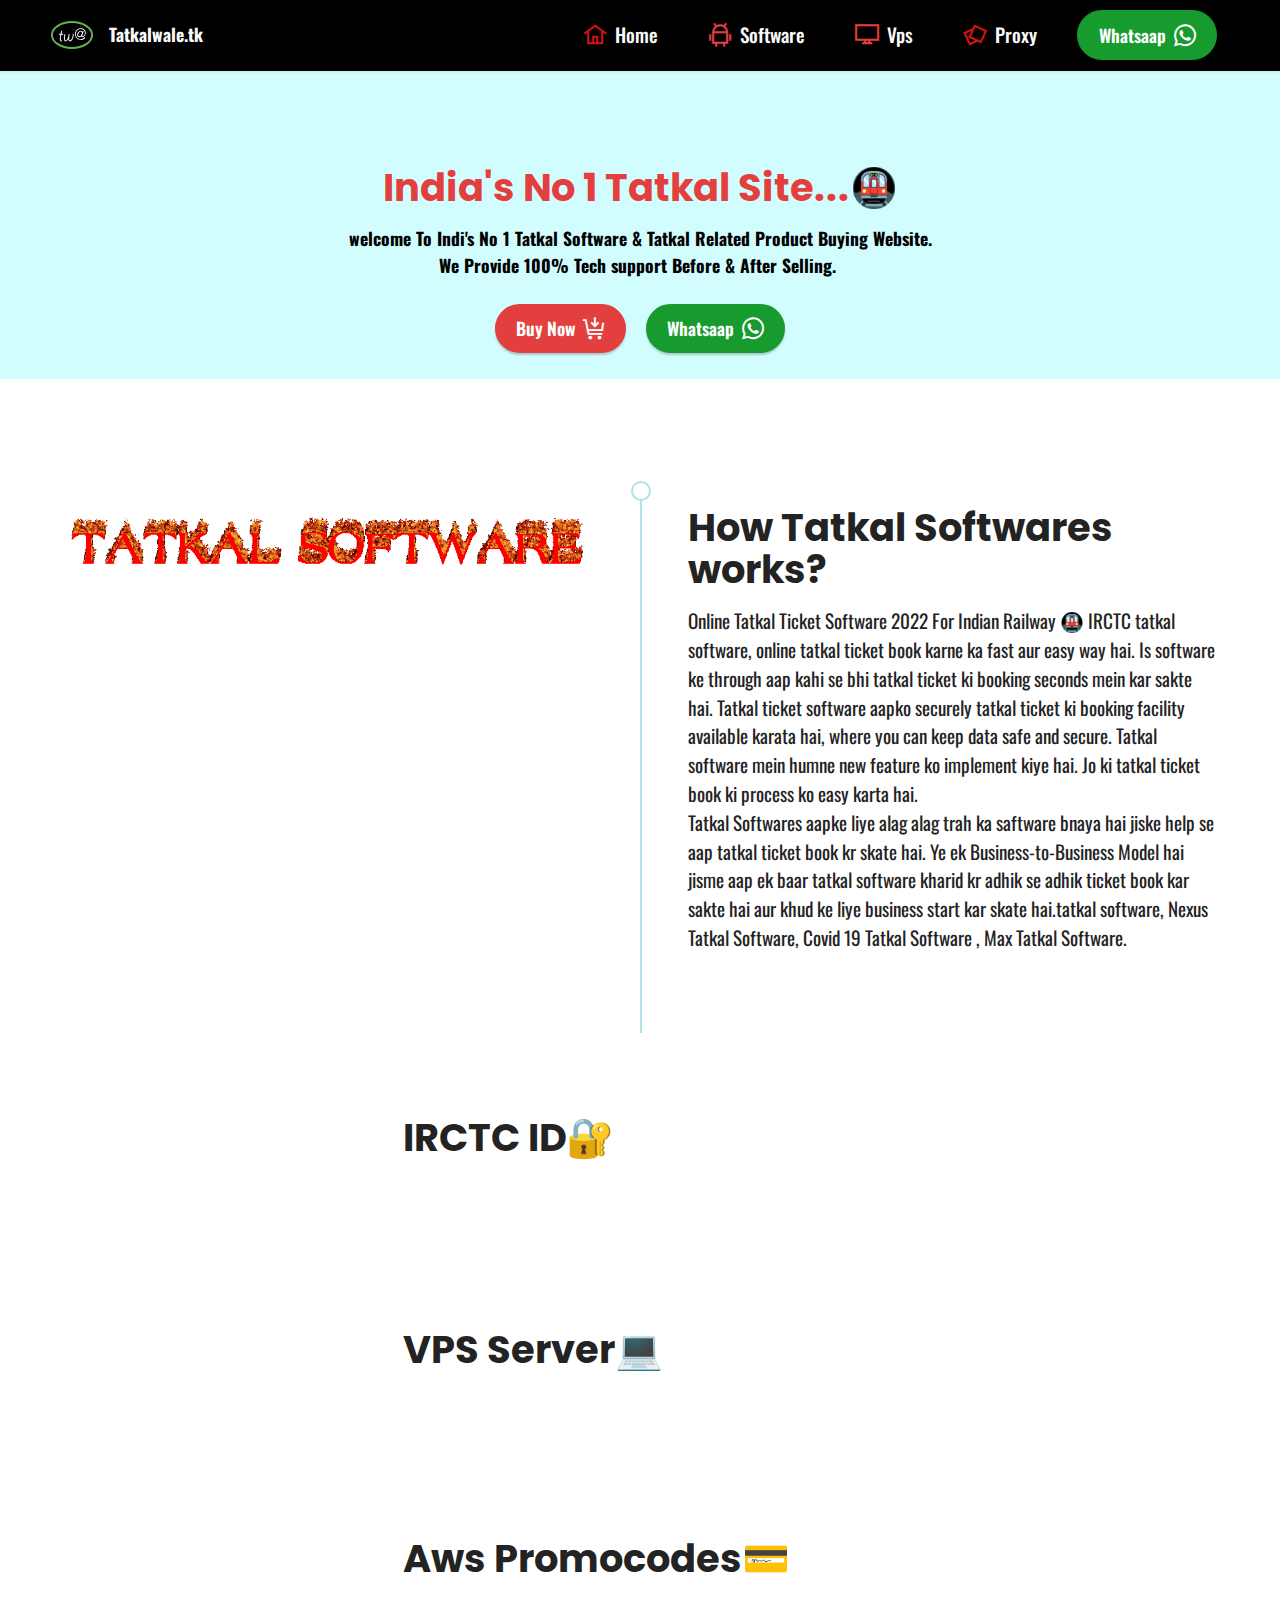
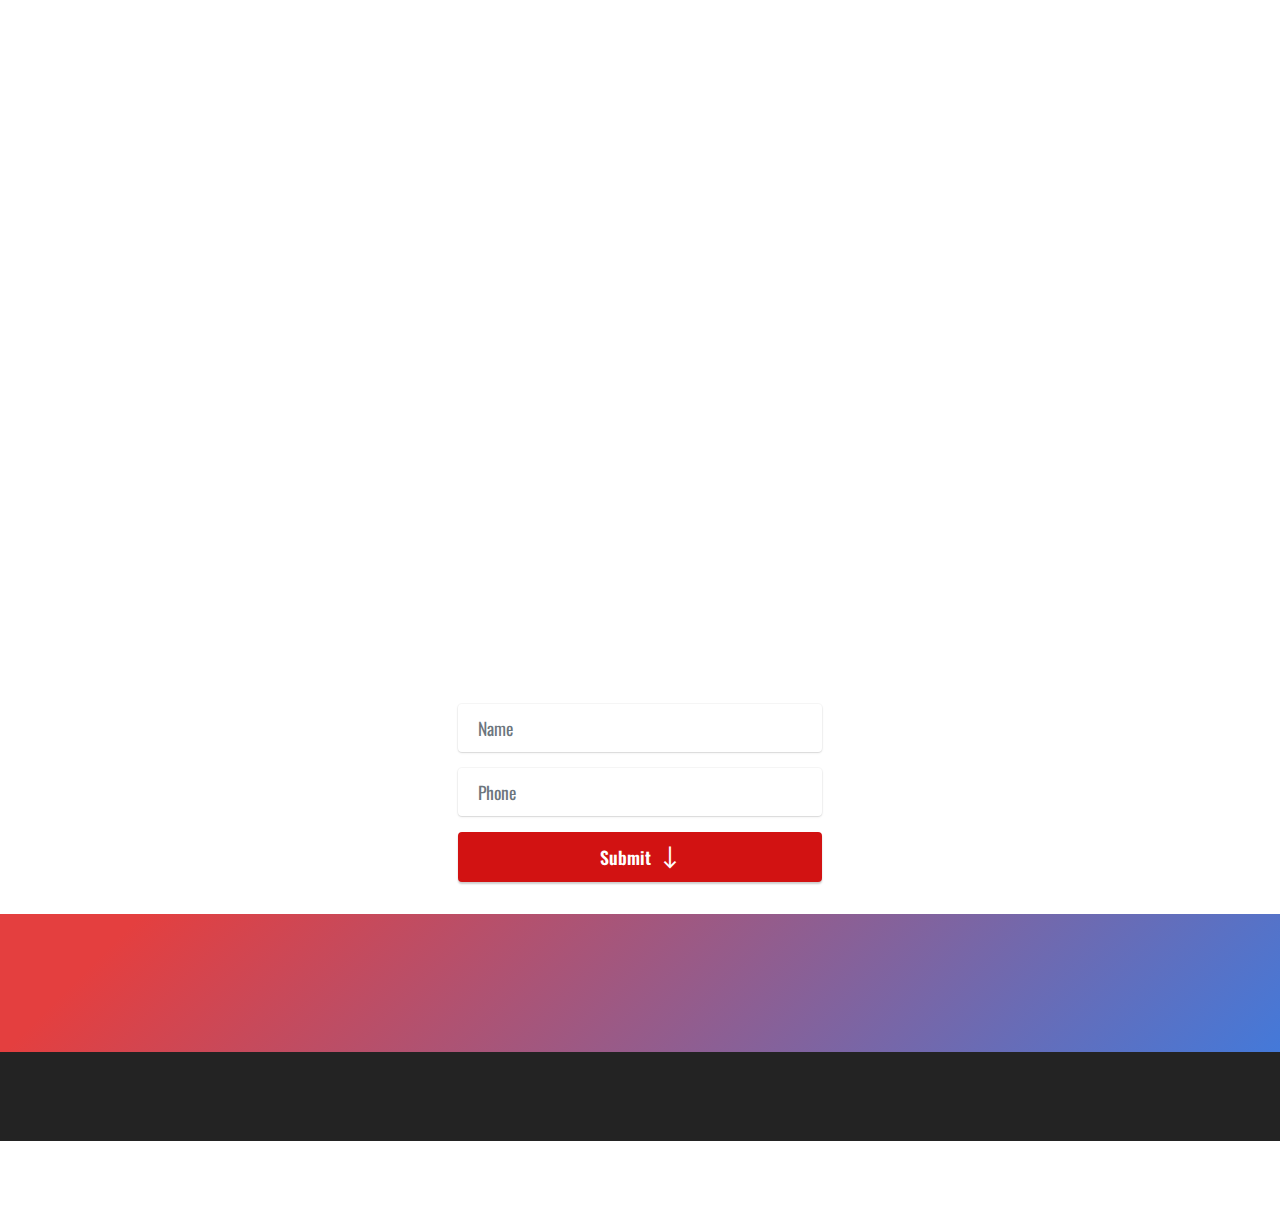
==== index.html @ 59d8f00b "TAB BUTTON UPDATE" ====
<!DOCTYPE html>
<html  >
<head>
  <!-- Site made with Mobirise Website Builder v5.6.13, https://mobirise.com -->
  <meta charset="UTF-8">
  <meta http-equiv="X-UA-Compatible" content="IE=edge">
  <meta name="generator" content="Mobirise v5.6.13, mobirise.com">
  <meta name="twitter:card" content="summary_large_image"/>
  <meta name="twitter:image:src" content="">
  <meta property="og:image" content="">
  <meta name="twitter:title" content="Home">
  <meta name="viewport" content="width=device-width, initial-scale=1, minimum-scale=1">
  <link rel="shortcut icon" href="assets/images/tw-logo-svg-vector.svg" type="image/x-icon">
  <meta name="description" content="">
  
  
  <title>Home</title>
  <link rel="stylesheet" href="assets/web/assets/mobirise-icons2/mobirise2.css">
  <link rel="stylesheet" href="assets/bootstrap/css/bootstrap.min.css">
  <link rel="stylesheet" href="assets/bootstrap/css/bootstrap-grid.min.css">
  <link rel="stylesheet" href="assets/bootstrap/css/bootstrap-reboot.min.css">
  <link rel="stylesheet" href="assets/animatecss/animate.css">
  <link rel="stylesheet" href="assets/dropdown/css/style.css">
  <link rel="stylesheet" href="assets/socicon/css/styles.css">
  <link rel="stylesheet" href="assets/theme/css/style.css">
  <link rel="preload" href="https://fonts.googleapis.com/css?family=Poppins:100,100i,200,200i,300,300i,400,400i,500,500i,600,600i,700,700i,800,800i,900,900i&display=swap" as="style" onload="this.onload=null;this.rel='stylesheet'">
  <noscript><link rel="stylesheet" href="https://fonts.googleapis.com/css?family=Poppins:100,100i,200,200i,300,300i,400,400i,500,500i,600,600i,700,700i,800,800i,900,900i&display=swap"></noscript>
  <link rel="preload" href="https://fonts.googleapis.com/css?family=Xanh+Mono:400,400i&display=swap" as="style" onload="this.onload=null;this.rel='stylesheet'">
  <noscript><link rel="stylesheet" href="https://fonts.googleapis.com/css?family=Xanh+Mono:400,400i&display=swap"></noscript>
  <link rel="preload" href="https://fonts.googleapis.com/css?family=Oswald:200,300,400,500,600,700&display=swap" as="style" onload="this.onload=null;this.rel='stylesheet'">
  <noscript><link rel="stylesheet" href="https://fonts.googleapis.com/css?family=Oswald:200,300,400,500,600,700&display=swap"></noscript>
  <link rel="preload" as="style" href="assets/mobirise/css/mbr-additional.css"><link rel="stylesheet" href="assets/mobirise/css/mbr-additional.css" type="text/css">
  
  
  
  
</head>
<body>
  
  <section data-bs-version="5.1" class="menu menu2 cid-sFHpMqcXGj" once="menu" id="menu2-2">
    
    <nav class="navbar navbar-dropdown navbar-expand-lg">
        <div class="container-fluid">
            <div class="navbar-brand">
                <span class="navbar-logo">
                    <a href="https://mobiri.se">
                        <img src="assets/images/tw-logo-svg-vector.svg" alt="Mobirise Website Builder" style="height: 3rem;">
                    </a>
                </span>
                <span class="navbar-caption-wrap"><a class="navbar-caption text-white display-4" href="https://mobiri.se">Tatkalwale.tk</a></span>
            </div>
            <button class="navbar-toggler" type="button" data-toggle="collapse" data-bs-toggle="collapse" data-target="#navbarSupportedContent" data-bs-target="#navbarSupportedContent" aria-controls="navbarNavAltMarkup" aria-expanded="false" aria-label="Toggle navigation">
                <div class="hamburger">
                    <span></span>
                    <span></span>
                    <span></span>
                    <span></span>
                </div>
            </button>
            <div class="collapse navbar-collapse" id="navbarSupportedContent">
                <ul class="navbar-nav nav-dropdown" data-app-modern-menu="true"><li class="nav-item"><a class="nav-link link text-white display-7" href="index.html#header9-1"><span class="mobi-mbri mobi-mbri-home mbr-iconfont mbr-iconfont-btn" style="color: rgb(210, 18, 18);"></span>Home</a></li>
                    <li class="nav-item"><a class="nav-link link text-white display-7" href="page1.html#footer7-8"><span class="mobi-mbri mobi-mbri-android mbr-iconfont mbr-iconfont-btn" style="color: rgb(228, 63, 63);"></span>Software</a></li>
                    <li class="nav-item"><a class="nav-link link text-white display-7" href="page2.html#header18-e"><span class="mobi-mbri mobi-mbri-desktop mbr-iconfont mbr-iconfont-btn" style="color: rgb(228, 63, 63);"></span>Vps</a>
                    </li><li class="nav-item"><a class="nav-link link text-white display-7" href="page3.html#header7-l"><span class="mobi-mbri mobi-mbri-image-gallery mbr-iconfont mbr-iconfont-btn" style="color: rgb(210, 18, 18);"></span>Proxy</a></li></ul>
                
                <div class="navbar-buttons mbr-section-btn"><a class="btn btn-secondary display-4" href="https://wa.me/15513077481"><span class="socicon socicon-whatsapp mbr-iconfont mbr-iconfont-btn"></span>Whatsaap</a></div>
            </div>
        </div>
    </nav>
</section>

<section data-bs-version="5.1" class="header9 cid-sFHoAfPmXB" id="header9-1">

    

    

    <div class="text-center container">
        <div class="row justify-content-center">
            <div class="col-md-12 col-lg-9">
                <h1 class="mbr-section-title mbr-fonts-style mb-3 display-2"><strong>India's No 1 Tatkal Site...🚇</strong></h1>
                <p class="mbr-text mbr-fonts-style display-4"><strong>welcome To Indi's No 1 Tatkal Software &amp; Tatkal Related Product Buying Website.
<br>We Provide 100% Tech support Before &amp; After Selling.&nbsp;</strong></p>
                <div class="mbr-section-btn mt-3"><a class="btn btn-warning display-4" href="page1.html#footer7-8"><span class="mobi-mbri mobi-mbri-cart-add mbr-iconfont mbr-iconfont-btn" style="color: rgb(255, 255, 255);"></span>Buy Now</a>
                    <a class="btn btn-secondary display-4" href="https://wa.me/15513077481"><span class="socicon socicon-whatsapp mbr-iconfont mbr-iconfont-btn"></span>Whatsaap</a></div>
            </div>
        </div>
    </div>
</section>

<section data-bs-version="5.1" class="timeline3 cid-sFHr5fwP9J" id="timeline3-4">
    
    
    <div class="container-fluid">
        
        <div class="timelines-container mt-4">
            <div class="row timeline-element first-separline mb-5">
                <div class="timeline-date col-12">
                    <div class="timeline-date-wrapper">
                        
                    </div>
                </div>
                <span class="iconBackground"></span>
                <div class="col-12 col-md-6">
                    <div class="image-wrapper">
                        <img src="assets/images/cooltext425071429637918.gif" alt="Mobirise Website Builder" title="">
                    </div>
                </div>
                <div class="col-12 col-md-6">
                    <div class="timeline-text-wrapper">
                        <h4 class="mbr-timeline-title mbr-fonts-style mb-0 display-2"><strong>How Tatkal Softwares works?</strong></h4>
                        <p class="mbr-text mbr-fonts-style mt-3 mb-0 display-7">Online Tatkal Ticket Software 2022 For Indian Railway 🚇 IRCTC tatkal software, online tatkal ticket book karne ka fast aur easy way hai. Is software ke through aap kahi se bhi tatkal ticket ki booking seconds mein kar sakte hai. Tatkal ticket software  aapko securely tatkal ticket ki booking facility available karata hai, where you can keep data safe and secure. Tatkal software  mein humne new feature ko implement kiye hai. Jo ki tatkal ticket book ki process ko easy karta hai.
<br>Tatkal Softwares aapke liye alag alag trah ka saftware bnaya hai jiske help se aap tatkal ticket book kr skate hai. Ye ek Business-to-Business Model hai jisme aap ek baar tatkal software kharid kr adhik se adhik ticket book kar sakte hai aur khud ke liye business start kar skate hai.tatkal software, Nexus Tatkal Software, Covid 19 Tatkal Software , Max Tatkal Software.</p>
                    </div>
                </div>
            </div>
            
            
            
            
            
            
            
            
            
            
            
        </div>
    </div>
</section>

<section data-bs-version="5.1" class="features8 cid-tplWqgH99Y" xmlns="http://www.w3.org/1999/html" id="features9-1">
    
    

    
    

    <div class="container">
        <div class="card">
            <div class="card-wrapper">
                <div class="row align-items-center">
                    <div class="col-12 col-md-3">
                        <div class="image-wrapper">
                            <img src="assets/images/mbr-695x537.png" alt="Mobirise Website Builder">
                        </div>
                    </div>
                    <div class="col-12 col-md">
                        <div class="card-box">
                            <div class="row">
                                <div class="col-md">
                                    <h6 class="card-title mbr-fonts-style display-2"><strong>IRCTC ID🔐</strong></h6>
                                    <p class="mbr-text mbr-fonts-style display-7">Fully Verified Irctc ID Availble , Hai Aap Humse&nbsp;<br>Le Sakte Hai,&nbsp;</p>
                                </div>
                                <div class="col-md-auto">
                                    
                                    <div class="mbr-section-btn"><a href="page4.html#header5-p" class="btn btn-primary display-4"><span class="mobi-mbri mobi-mbri-cart-full mbr-iconfont mbr-iconfont-btn"></span>
                                            Buy Now
                                        </a></div>
                                </div>
                                <div></div>
                            </div>
                        </div>
                    </div>
                </div>
            </div>
        </div>
        <div class="card">
            <div class="card-wrapper">
                <div class="row align-items-center">
                    <div class="col-12 col-md-3">
                        <div class="image-wrapper">
                            <img src="assets/images/mbr-816x533.png" alt="Mobirise Website Builder">
                        </div>
                    </div>
                    <div class="col-12 col-md">
                        <div class="card-box">
                            <div class="row">
                                <div class="col-md">
                                    <h6 class="card-title mbr-fonts-style display-2"><strong>VPS Server💻</strong></h6>
                                    <p class="mbr-text mbr-fonts-style display-7">&nbsp;We Provide High Speed VPS Server,100% Safe &amp; Secure<br><br></p>
                                </div>
                                <div class="col-md-auto">
                                    
                                    <div class="mbr-section-btn"><a href="page4.html#header5-p" class="btn btn-primary display-4"><span class="mobi-mbri mobi-mbri-cart-full mbr-iconfont mbr-iconfont-btn"></span>
                                            Buy Now
                                        </a></div>
                                </div>
                                <div></div>
                            </div>
                        </div>
                    </div>
                </div>
            </div>
        </div>
        <div class="card">
            <div class="card-wrapper">
                <div class="row align-items-center">
                    <div class="col-12 col-md-3">
                        <div class="image-wrapper">
                            <img src="assets/images/download-259x194.png" alt="Mobirise Website Builder">
                        </div>
                    </div>
                    <div class="col-12 col-md">
                        <div class="card-box">
                            <div class="row">
                                <div class="col-md">
                                    <h6 class="card-title mbr-fonts-style display-2"><strong>Aws Promocodes💳</strong></h6>
                                    <p class="mbr-text mbr-fonts-style display-7">Aws promocodes ,Which Help You To Safe Your Money , Credit System For Aws,<br>No Bill , Use your Aws Without Any trouble</p>
                                </div>
                                <div class="col-md-auto">
                                    
                                    <div class="mbr-section-btn"><a href="page4.html#header5-p" class="btn btn-primary display-4"><span class="mobi-mbri mobi-mbri-cart-full mbr-iconfont mbr-iconfont-btn"></span>
                                            Buy Now
                                        </a></div>
                                </div>
                                <div></div>
                            </div>
                        </div>
                    </div>
                </div>
            </div>
        </div>
    </div>
</section>

<section data-bs-version="5.1" class="content9 cid-tpm0o7nufn" id="content9-4">
    

    <div class="container">
        <div class="row justify-content-center">
            <div class="counter-container col-md-12 col-lg-10">
                <h4 class="mbr-section-title mbr-fonts-style mb-4 display-2"><strong>Frequently asked questions?</strong></h4>
                <div class="mbr-text mbr-fonts-style display-7">
                    <ol>
                        <li><strong>Defender Or Antivirus Ke Sat Software Chalega? </strong>No apko Defender or Antivirus Ko Permanently Off Karna Padega. Apka band karne me koi dikkat aye To AP humare Support Team Ke sath Contact Kar Sakte hai&nbsp;</li>
                        <li><strong>Bina VPS ke Saftey Hai?.</strong> Nehi Hai But Aplog apne Real IP ko Hide Kar sakte Hai Proxifixer Ip Buy Karke. isme apka ip Leak nehi hoga and Ap safely Kam Kar payenge.&nbsp;</li>
                        <li><strong>Ek bank Se Ek sath Me 2 ya usse jada Ticket Book Hoga?. </strong>yes ! Hoga ap kar sakte issme Tatkal Software me koi issue nehi ayega.</li>
                    </ol>
                </div>
            </div>
        </div>
    </div>
</section>

<section data-bs-version="5.1" class="form6 cid-tpm1Hk8xo8" id="form6-5">
    
    
    <div class="container">
        <div class="mbr-section-head">
            <h3 class="mbr-section-title mbr-fonts-style align-center mb-0 display-2"><strong>Call Back Request</strong></h3>
            
        </div>
        <div class="row justify-content-center mt-4">
            <div class="col-lg-8 mx-auto mbr-form" data-form-type="formoid">
                <form action="https://mobirise.eu/" method="POST" class="mbr-form form-with-styler mx-auto" data-form-title="Form Name"><input type="hidden" name="email" data-form-email="true" value="2MR9PuRJXd7gk6Oye3xzp4hWvZNu7NSSfHcDs3R7g5H2TS/kI1mP5j8sIpSk7iolkHU+0Nx0k1wOtftUYzRFjk1WnL62Wuuy7UsXUaFL4s/bNAQTyXTw6WfpG9z9kIEY">
                    <div class="row">
                        <div hidden="hidden" data-form-alert="" class="alert alert-success col-12">Thanks for filling</div>
                        <div hidden="hidden" data-form-alert-danger="" class="alert alert-danger col-12">
                            Oops...! some problem!
                        </div>
                    </div>
                    <div class="dragArea row">
                        <div class="col-lg-12 col-md-12 col-sm-12 form-group mb-3" data-for="name">
                            <input type="text" name="name" placeholder="Name" data-form-field="name" class="form-control" value="" id="name-form6-5">
                        </div>
                        
                        <div data-for="phone" class="col-lg-12 col-md-12 col-sm-12 form-group mb-3">
                            <input type="tel" name="phone" placeholder="Phone" data-form-field="phone" class="form-control" value="" id="phone-form6-5">
                        </div>
                        <div class="col-auto mbr-section-btn align-center"><button type="submit" class="btn btn-primary display-4"><span class="mobi-mbri mobi-mbri-down mbr-iconfont mbr-iconfont-btn"></span>Submit</button></div>
                    </div>
                </form>
            </div>
        </div>
    </div>
</section>

<section data-bs-version="5.1" class="header18 cid-tpmpbLVwoK" id="header18-m">

    

    
    

    <div class="align-center container">
        <div class="row justify-content-center">
            <div class="col-12 col-lg-10">
                <h1 class="mbr-section-title mbr-fonts-style mbr-white mb-3 display-2"><strong>Tatkalwale.tk@2019 india's Trusted Seller&nbsp;</strong></h1>
                
                
                
            </div>
        </div>
    </div>
</section>

<section data-bs-version="5.1" class="footer7 cid-sFHu2wLoQp" once="footers" id="footer7-9">

    

    

    <div class="container">
        <div class="row align-center mbr-white">
            <div class="col-12">
                <p class="mbr-text mb-0 mbr-fonts-style display-7">
                    © Copyright 2019 tatlalwale.tk - All Rights Reserved
                </p>
            </div>
        </div>
    </div>
</section><section class="display-7" style="padding: 0;align-items: center;justify-content: center;flex-wrap: wrap;    align-content: center;display: flex;position: relative;height: 4rem;"><a href="https://mobiri.se/2898348" style="flex: 1 1;height: 4rem;position: absolute;width: 100%;z-index: 1;"><img alt="" style="height: 4rem;" src="[data-uri]"></a><p style="margin: 0;text-align: center;" class="display-7">Created with &#8204;</p><a style="z-index:1" href="https://mobirise.com/html-builder.html">HTML Generator</a></section><script src="assets/bootstrap/js/bootstrap.bundle.min.js"></script>  <script src="assets/smoothscroll/smooth-scroll.js"></script>  <script src="assets/ytplayer/index.js"></script>  <script src="assets/dropdown/js/navbar-dropdown.js"></script>  <script src="assets/theme/js/script.js"></script>  <script src="assets/formoid/formoid.min.js"></script>  
  
  
 <div id="scrollToTop" class="scrollToTop mbr-arrow-up"><a style="text-align: center;"><i class="mbr-arrow-up-icon mbr-arrow-up-icon-cm cm-icon cm-icon-smallarrow-up"></i></a></div>
    <input name="animation" type="hidden">
  </body>
</html>
---- assets/web/assets/mobirise-icons2/mobirise2.css ----
@font-face {
  font-family: 'Moririse2';
  font-display: swap;
  src:  url('mobirise2.eot?f2bix4');
  src:  url('mobirise2.eot?f2bix4#iefix') format('embedded-opentype'),
    url('mobirise2.ttf?f2bix4') format('truetype'),
    url('mobirise2.woff?f2bix4') format('woff'),
    url('mobirise2.svg?f2bix4#mobirise2') format('svg');
  font-weight: normal;
  font-style: normal;
}

[class^="mobi-"], [class*=" mobi-"] {
  /* use !important to prevent issues with browser extensions that change fonts */
  font-family: 'Moririse2' !important;
  speak: none;
  font-style: normal;
  font-weight: normal;
  font-variant: normal;
  text-transform: none;
  line-height: 1;

  /* Better Font Rendering =========== */
  -webkit-font-smoothing: antialiased;
  -moz-osx-font-smoothing: grayscale;
}

.mobi-mbri-add-submenu:before {
  content: "\e900";
}
.mobi-mbri-alert:before {
  content: "\e901";
}
.mobi-mbri-align-center:before {
  content: "\e902";
}
.mobi-mbri-align-justify:before {
  content: "\e903";
}
.mobi-mbri-align-left:before {
  content: "\e904";
}
.mobi-mbri-align-right:before {
  content: "\e905";
}
.mobi-mbri-android:before {
  content: "\e906";
}
.mobi-mbri-apple:before {
  content: "\e907";
}
.mobi-mbri-arrow-down:before {
  content: "\e908";
}
.mobi-mbri-arrow-next:before {
  content: "\e909";
}
.mobi-mbri-arrow-prev:before {
  content: "\e90a";
}
.mobi-mbri-arrow-up:before {
  content: "\e90b";
}
.mobi-mbri-bold:before {
  content: "\e90c";
}
.mobi-mbri-bookmark:before {
  content: "\e90d";
}
.mobi-mbri-bootstrap:before {
  content: "\e90e";
}
.mobi-mbri-briefcase:before {
  content: "\e90f";
}
.mobi-mbri-browse:before {
  content: "\e910";
}
.mobi-mbri-bulleted-list:before {
  content: "\e911";
}
.mobi-mbri-calendar:before {
  content: "\e912";
}
.mobi-mbri-camera:before {
  content: "\e913";
}
.mobi-mbri-cart-add:before {
  content: "\e914";
}
.mobi-mbri-cart-full:before {
  content: "\e915";
}
.mobi-mbri-cash:before {
  content: "\e916";
}
.mobi-mbri-change-style:before {
  content: "\e917";
}
.mobi-mbri-chat:before {
  content: "\e918";
}
.mobi-mbri-clock:before {
  content: "\e919";
}
.mobi-mbri-close:before {
  content: "\e91a";
}
.mobi-mbri-cloud:before {
  content: "\e91b";
}
.mobi-mbri-code:before {
  content: "\e91c";
}
.mobi-mbri-contact-form:before {
  content: "\e91d";
}
.mobi-mbri-credit-card:before {
  content: "\e91e";
}
.mobi-mbri-cursor-click:before {
  content: "\e91f";
}
.mobi-mbri-cust-feedback:before {
  content: "\e920";
}
.mobi-mbri-database:before {
  content: "\e921";
}
.mobi-mbri-delivery:before {
  content: "\e922";
}
.mobi-mbri-desktop:before {
  content: "\e923";
}
.mobi-mbri-devices:before {
  content: "\e924";
}
.mobi-mbri-down:before {
  content: "\e925";
}
.mobi-mbri-download-2:before {
  content: "\e926";
}
.mobi-mbri-download:before {
  content: "\e927";
}
.mobi-mbri-drag-n-drop-2:before {
  content: "\e928";
}
.mobi-mbri-drag-n-drop:before {
  content: "\e929";
}
.mobi-mbri-edit-2:before {
  content: "\e92a";
}
.mobi-mbri-edit:before {
  content: "\e92b";
}
.mobi-mbri-error:before {
  content: "\e92c";
}
.mobi-mbri-extension:before {
  content: "\e92d";
}
.mobi-mbri-features:before {
  content: "\e92e";
}
.mobi-mbri-file:before {
  content: "\e92f";
}
.mobi-mbri-flag:before {
  content: "\e930";
}
.mobi-mbri-folder:before {
  content: "\e931";
}
.mobi-mbri-gift:before {
  content: "\e932";
}
.mobi-mbri-github:before {
  content: "\e933";
}
.mobi-mbri-globe-2:before {
  content: "\e934";
}
.mobi-mbri-globe:before {
  content: "\e935";
}
.mobi-mbri-growing-chart:before {
  content: "\e936";
}
.mobi-mbri-hearth:before {
  content: "\e937";
}
.mobi-mbri-help:before {
  content: "\e938";
}
.mobi-mbri-home:before {
  content: "\e939";
}
.mobi-mbri-hot-cup:before {
  content: "\e93a";
}
.mobi-mbri-idea:before {
  content: "\e93b";
}
.mobi-mbri-image-gallery:before {
  content: "\e93c";
}
.mobi-mbri-image-slider:before {
  content: "\e93d";
}
.mobi-mbri-info:before {
  content: "\e93e";
}
.mobi-mbri-italic:before {
  content: "\e93f";
}
.mobi-mbri-key:before {
  content: "\e940";
}
.mobi-mbri-laptop:before {
  content: "\e941";
}
.mobi-mbri-layers:before {
  content: "\e942";
}
.mobi-mbri-left-right:before {
  content: "\e943";
}
.mobi-mbri-left:before {
  content: "\e944";
}
.mobi-mbri-letter:before {
  content: "\e945";
}
.mobi-mbri-like:before {
  content: "\e946";
}
.mobi-mbri-link:before {
  content: "\e947";
}
.mobi-mbri-lock:before {
  content: "\e948";
}
.mobi-mbri-login:before {
  content: "\e949";
}
.mobi-mbri-logout:before {
  content: "\e94a";
}
.mobi-mbri-magic-stick:before {
  content: "\e94b";
}
.mobi-mbri-map-pin:before {
  content: "\e94c";
}
.mobi-mbri-menu:before {
  content: "\e94d";
}
.mobi-mbri-mobile-2:before {
  content: "\e94e";
}
.mobi-mbri-mobile-horizontal:before {
  content: "\e94f";
}
.mobi-mbri-mobile:before {
  content: "\e950";
}
.mobi-mbri-mobirise:before {
  content: "\e951";
}
.mobi-mbri-more-horizontal:before {
  content: "\e952";
}
.mobi-mbri-more-vertical:before {
  content: "\e953";
}
.mobi-mbri-music:before {
  content: "\e954";
}
.mobi-mbri-new-file:before {
  content: "\e955";
}
.mobi-mbri-numbered-list:before {
  content: "\e956";
}
.mobi-mbri-opened-folder:before {
  content: "\e957";
}
.mobi-mbri-pages:before {
  content: "\e958";
}
.mobi-mbri-paper-plane:before {
  content: "\e959";
}
.mobi-mbri-paperclip:before {
  content: "\e95a";
}
.mobi-mbri-phone:before {
  content: "\e95b";
}
.mobi-mbri-photo:before {
  content: "\e95c";
}
.mobi-mbri-photos:before {
  content: "\e95d";
}
.mobi-mbri-pin:before {
  content: "\e95e";
}
.mobi-mbri-play:before {
  content: "\e95f";
}
.mobi-mbri-plus:before {
  content: "\e960";
}
.mobi-mbri-preview:before {
  content: "\e961";
}
.mobi-mbri-print:before {
  content: "\e962";
}
.mobi-mbri-protect:before {
  content: "\e963";
}
.mobi-mbri-question:before {
  content: "\e964";
}
.mobi-mbri-quote-left:before {
  content: "\e965";
}
.mobi-mbri-quote-right:before {
  content: "\e966";
}
.mobi-mbri-redo:before {
  content: "\e967";
}
.mobi-mbri-refresh:before {
  content: "\e968";
}
.mobi-mbri-responsive-2:before {
  content: "\e969";
}
.mobi-mbri-responsive:before {
  content: "\e96a";
}
.mobi-mbri-right:before {
  content: "\e96b";
}
.mobi-mbri-rocket:before {
  content: "\e96c";
}
.mobi-mbri-sad-face:before {
  content: "\e96d";
}
.mobi-mbri-sale:before {
  content: "\e96e";
}
.mobi-mbri-save:before {
  content: "\e96f";
}
.mobi-mbri-search:before {
  content: "\e970";
}
.mobi-mbri-setting-2:before {
  content: "\e971";
}
.mobi-mbri-setting-3:before {
  content: "\e972";
}
.mobi-mbri-setting:before {
  content: "\e973";
}
.mobi-mbri-share:before {
  content: "\e974";
}
.mobi-mbri-shopping-bag:before {
  content: "\e975";
}
.mobi-mbri-shopping-basket:before {
  content: "\e976";
}
.mobi-mbri-shopping-cart:before {
  content: "\e977";
}
.mobi-mbri-sites:before {
  content: "\e978";
}
.mobi-mbri-smile-face:before {
  content: "\e979";
}
.mobi-mbri-speed:before {
  content: "\e97a";
}
.mobi-mbri-star:before {
  content: "\e97b";
}
.mobi-mbri-success:before {
  content: "\e97c";
}
.mobi-mbri-sun:before {
  content: "\e97d";
}
.mobi-mbri-sun2:before {
  content: "\e97e";
}
.mobi-mbri-tablet-vertical:before {
  content: "\e97f";
}
.mobi-mbri-tablet:before {
  content: "\e980";
}
.mobi-mbri-target:before {
  content: "\e981";
}
.mobi-mbri-timer:before {
  content: "\e982";
}
.mobi-mbri-to-ftp:before {
  content: "\e983";
}
.mobi-mbri-to-local-drive:before {
  content: "\e984";
}
.mobi-mbri-touch-swipe:before {
  content: "\e985";
}
.mobi-mbri-touch:before {
  content: "\e986";
}
.mobi-mbri-trash:before {
  content: "\e987";
}
.mobi-mbri-underline:before {
  content: "\e988";
}
.mobi-mbri-undo:before {
  content: "\e989";
}
.mobi-mbri-unlink:before {
  content: "\e98a";
}
.mobi-mbri-unlock:before {
  content: "\e98b";
}
.mobi-mbri-up-down:before {
  content: "\e98c";
}
.mobi-mbri-up:before {
  content: "\e98d";
}
.mobi-mbri-update:before {
  content: "\e98e";
}
.mobi-mbri-upload-2:before {
  content: "\e98f";
}
.mobi-mbri-upload:before {
  content: "\e990";
}
.mobi-mbri-user-2:before {
  content: "\e991";
}
.mobi-mbri-user:before {
  content: "\e992";
}
.mobi-mbri-users:before {
  content: "\e993";
}
.mobi-mbri-video-play:before {
  content: "\e994";
}
.mobi-mbri-video:before {
  content: "\e995";
}
.mobi-mbri-watch:before {
  content: "\e996";
}
.mobi-mbri-website-theme-2:before {
  content: "\e997";
}
.mobi-mbri-website-theme:before {
  content: "\e998";
}
.mobi-mbri-wifi:before {
  content: "\e999";
}
.mobi-mbri-windows:before {
  content: "\e99a";
}
.mobi-mbri-zoom-in:before {
  content: "\e99b";
}
.mobi-mbri-zoom-out:before {
  content: "\e99c";
}
---- assets/dropdown/css/style.css ----
.navbar-dropdown {
  left: 0;
  padding: 0;
  position: absolute;
  right: 0;
  top: 0;
  transition: all 0.45s ease;
  z-index: 1030;
  background: #282828; }
  .navbar-dropdown .navbar-logo {
    margin-right: 0.8rem;
    transition: margin 0.3s ease-in-out;
    vertical-align: middle; }
    .navbar-dropdown .navbar-logo img {
      height: 3.125rem;
      transition: all 0.3s ease-in-out; }
    .navbar-dropdown .navbar-logo.mbr-iconfont {
      font-size: 3.125rem;
      line-height: 3.125rem; }
  .navbar-dropdown .navbar-caption {
    font-weight: 700;
    white-space: normal;
    vertical-align: -4px;
    line-height: 3.125rem !important; }
    .navbar-dropdown .navbar-caption, .navbar-dropdown .navbar-caption:hover {
      color: inherit;
      text-decoration: none; }
  .navbar-dropdown .mbr-iconfont + .navbar-caption {
    vertical-align: -1px; }
  .navbar-dropdown.navbar-fixed-top {
    position: fixed; }
  .navbar-dropdown .navbar-brand span {
    vertical-align: -4px; }
  .navbar-dropdown.bg-color.transparent {
    background: none; }
  .navbar-dropdown.navbar-short .navbar-brand {
    padding: 0.625rem 0; }
    .navbar-dropdown.navbar-short .navbar-brand span {
      vertical-align: -1px; }
  .navbar-dropdown.navbar-short .navbar-caption {
    line-height: 2.375rem !important;
    vertical-align: -2px; }
  .navbar-dropdown.navbar-short .navbar-logo {
    margin-right: 0.5rem; }
    .navbar-dropdown.navbar-short .navbar-logo img {
      height: 2.375rem; }
    .navbar-dropdown.navbar-short .navbar-logo.mbr-iconfont {
      font-size: 2.375rem;
      line-height: 2.375rem; }
  .navbar-dropdown.navbar-short .mbr-table-cell {
    height: 3.625rem; }
  .navbar-dropdown .navbar-close {
    left: 0.6875rem;
    position: fixed;
    top: 0.75rem;
    z-index: 1000; }
  .navbar-dropdown .hamburger-icon {
    content: "";
    display: inline-block;
    vertical-align: middle;
    width: 16px;
    -webkit-box-shadow: 0 -6px 0 1px #282828,0 0 0 1px #282828,0 6px 0 1px #282828;
    -moz-box-shadow: 0 -6px 0 1px #282828,0 0 0 1px #282828,0 6px 0 1px #282828;
    box-shadow: 0 -6px 0 1px #282828,0 0 0 1px #282828,0 6px 0 1px #282828; }

.dropdown-menu .dropdown-toggle[data-toggle="dropdown-submenu"]::after {
  border-bottom: 0.35em solid transparent;
  border-left: 0.35em solid;
  border-right: 0;
  border-top: 0.35em solid transparent;
  margin-left: 0.3rem; }

.dropdown-menu .dropdown-item:focus {
  outline: 0; }

.nav-dropdown {
  font-size: 0.75rem;
  font-weight: 500;
  height: auto !important; }
  .nav-dropdown .nav-btn {
    padding-left: 1rem; }
  .nav-dropdown .link {
    margin: .667em 1.667em;
    font-weight: 500;
    padding: 0;
    transition: color .2s ease-in-out; }
    .nav-dropdown .link.dropdown-toggle {
      margin-right: 2.583em; }
      .nav-dropdown .link.dropdown-toggle::after {
        margin-left: .25rem;
        border-top: 0.35em solid;
        border-right: 0.35em solid transparent;
        border-left: 0.35em solid transparent;
        border-bottom: 0; }
      .nav-dropdown .link.dropdown-toggle[aria-expanded="true"] {
        margin: 0;
        padding: 0.667em 3.263em  0.667em 1.667em; }
  .nav-dropdown .link::after,
  .nav-dropdown .dropdown-item::after {
    color: inherit; }
  .nav-dropdown .btn {
    font-size: 0.75rem;
    font-weight: 700;
    letter-spacing: 0;
    margin-bottom: 0;
    padding-left: 1.25rem;
    padding-right: 1.25rem; }
  .nav-dropdown .dropdown-menu {
    border-radius: 0;
    border: 0;
    left: 0;
    margin: 0;
    padding-bottom: 1.25rem;
    padding-top: 1.25rem;
    position: relative; }
  .nav-dropdown .dropdown-submenu {
    margin-left: 0.125rem;
    top: 0; }
  .nav-dropdown .dropdown-item {
    font-weight: 500;
    line-height: 2;
    padding: 0.3846em 4.615em 0.3846em 1.5385em;
    position: relative;
    transition: color .2s ease-in-out, background-color .2s ease-in-out; }
    .nav-dropdown .dropdown-item::after {
      margin-top: -0.3077em;
      position: absolute;
      right: 1.1538em;
      top: 50%; }
    .nav-dropdown .dropdown-item:focus, .nav-dropdown .dropdown-item:hover {
      background: none; }

@media (max-width: 767px) {
  .nav-dropdown.navbar-toggleable-sm {
    bottom: 0;
    display: none;
    left: 0;
    overflow-x: hidden;
    position: fixed;
    top: 0;
    transform: translateX(-100%);
    -ms-transform: translateX(-100%);
    -webkit-transform: translateX(-100%);
    width: 18.75rem;
    z-index: 999; } }
.nav-dropdown.navbar-toggleable-xl {
  bottom: 0;
  display: none;
  left: 0;
  overflow-x: hidden;
  position: fixed;
  top: 0;
  transform: translateX(-100%);
  -ms-transform: translateX(-100%);
  -webkit-transform: translateX(-100%);
  width: 18.75rem;
  z-index: 999; }

.nav-dropdown-sm {
  display: block !important;
  overflow-x: hidden;
  overflow: auto;
  padding-top: 3.875rem; }
  .nav-dropdown-sm::after {
    content: "";
    display: block;
    height: 3rem;
    width: 100%; }
  .nav-dropdown-sm.collapse.in ~ .navbar-close {
    display: block !important; }
  .nav-dropdown-sm.collapsing, .nav-dropdown-sm.collapse.in {
    transform: translateX(0);
    -ms-transform: translateX(0);
    -webkit-transform: translateX(0);
    transition: all 0.25s ease-out;
    -webkit-transition: all 0.25s ease-out;
    background: #282828; }
  .nav-dropdown-sm.collapsing[aria-expanded="false"] {
    transform: translateX(-100%);
    -ms-transform: translateX(-100%);
    -webkit-transform: translateX(-100%); }
  .nav-dropdown-sm .nav-item {
    display: block;
    margin-left: 0 !important;
    padding-left: 0; }
  .nav-dropdown-sm .link,
  .nav-dropdown-sm .dropdown-item {
    border-top: 1px dotted rgba(255, 255, 255, 0.1);
    font-size: 0.8125rem;
    line-height: 1.6;
    margin: 0 !important;
    padding: 0.875rem 2.4rem 0.875rem 1.5625rem !important;
    position: relative;
    white-space: normal; }
    .nav-dropdown-sm .link:focus, .nav-dropdown-sm .link:hover,
    .nav-dropdown-sm .dropdown-item:focus,
    .nav-dropdown-sm .dropdown-item:hover {
      background: rgba(0, 0, 0, 0.2) !important;
      color: #c0a375; }
  .nav-dropdown-sm .nav-btn {
    position: relative;
    padding: 1.5625rem 1.5625rem 0 1.5625rem; }
    .nav-dropdown-sm .nav-btn::before {
      border-top: 1px dotted rgba(255, 255, 255, 0.1);
      content: "";
      left: 0;
      position: absolute;
      top: 0;
      width: 100%; }
    .nav-dropdown-sm .nav-btn + .nav-btn {
      padding-top: 0.625rem; }
      .nav-dropdown-sm .nav-btn + .nav-btn::before {
        display: none; }
  .nav-dropdown-sm .btn {
    padding: 0.625rem 0; }
  .nav-dropdown-sm .dropdown-toggle[data-toggle="dropdown-submenu"]::after {
    margin-left: .25rem;
    border-top: 0.35em solid;
    border-right: 0.35em solid transparent;
    border-left: 0.35em solid transparent;
    border-bottom: 0; }
  .nav-dropdown-sm .dropdown-toggle[data-toggle="dropdown-submenu"][aria-expanded="true"]::after {
    border-top: 0;
    border-right: 0.35em solid transparent;
    border-left: 0.35em solid transparent;
    border-bottom: 0.35em solid; }
  .nav-dropdown-sm .dropdown-menu {
    margin: 0;
    padding: 0;
    position: relative;
    top: 0;
    left: 0;
    width: 100%;
    border: 0;
    float: none;
    border-radius: 0;
    background: none; }
  .nav-dropdown-sm .dropdown-submenu {
    left: 100%;
    margin-left: 0.125rem;
    margin-top: -1.25rem;
    top: 0; }

.navbar-toggleable-sm .nav-dropdown .dropdown-menu {
  position: absolute; }

.navbar-toggleable-sm .nav-dropdown .dropdown-submenu {
  left: 100%;
  margin-left: 0.125rem;
  margin-top: -1.25rem;
  top: 0; }

.navbar-toggleable-sm.opened .nav-dropdown .dropdown-menu {
  position: relative; }

.navbar-toggleable-sm.opened .nav-dropdown .dropdown-submenu {
  left: 0;
  margin-left: 00rem;
  margin-top: 0rem;
  top: 0; }

.is-builder .nav-dropdown.collapsing {
  transition: none !important; }
---- assets/socicon/css/styles.css ----
@charset "UTF-8";

@font-face {
  font-family: 'Socicon';
  src:  url('../fonts/socicon.eot');
  src:  url('../fonts/socicon.eot?#iefix') format('embedded-opentype'),
    url('../fonts/socicon.woff2') format('woff2'),
    url('../fonts/socicon.ttf') format('truetype'),
    url('../fonts/socicon.woff') format('woff'),
    url('../fonts/socicon.svg#socicon') format('svg');
  font-weight: normal;
  font-style: normal;
  font-display: swap;
}

[data-icon]:before {
  font-family: "socicon" !important;
  content: attr(data-icon);
  font-style: normal !important;
  font-weight: normal !important;
  font-variant: normal !important;
  text-transform: none !important;
  speak: none;
  line-height: 1;
  -webkit-font-smoothing: antialiased;
  -moz-osx-font-smoothing: grayscale;
}

[class^="socicon-"], [class*=" socicon-"] {
  /* use !important to prevent issues with browser extensions that change fonts */
  font-family: 'Socicon' !important;
  speak: none;
  font-style: normal;
  font-weight: normal;
  font-variant: normal;
  text-transform: none;
  line-height: 1;

  /* Better Font Rendering =========== */
  -webkit-font-smoothing: antialiased;
  -moz-osx-font-smoothing: grayscale;
}

.socicon-eitaa:before {
  content: "\e97c";
}
.socicon-soroush:before {
  content: "\e97d";
}
.socicon-bale:before {
  content: "\e97e";
}
.socicon-zazzle:before {
  content: "\e97b";
}
.socicon-society6:before {
  content: "\e97a";
}
.socicon-redbubble:before {
  content: "\e979";
}
.socicon-avvo:before {
  content: "\e978";
}
.socicon-stitcher:before {
  content: "\e977";
}
.socicon-googlehangouts:before {
  content: "\e974";
}
.socicon-dlive:before {
  content: "\e975";
}
.socicon-vsco:before {
  content: "\e976";
}
.socicon-flipboard:before {
  content: "\e973";
}
.socicon-ubuntu:before {
  content: "\e958";
}
.socicon-artstation:before {
  content: "\e959";
}
.socicon-invision:before {
  content: "\e95a";
}
.socicon-torial:before {
  content: "\e95b";
}
.socicon-collectorz:before {
  content: "\e95c";
}
.socicon-seenthis:before {
  content: "\e95d";
}
.socicon-googleplaymusic:before {
  content: "\e95e";
}
.socicon-debian:before {
  content: "\e95f";
}
.socicon-filmfreeway:before {
  content: "\e960";
}
.socicon-gnome:before {
  content: "\e961";
}
.socicon-itchio:before {
  content: "\e962";
}
.socicon-jamendo:before {
  content: "\e963";
}
.socicon-mix:before {
  content: "\e964";
}
.socicon-sharepoint:before {
  content: "\e965";
}
.socicon-tinder:before {
  content: "\e966";
}
.socicon-windguru:before {
  content: "\e967";
}
.socicon-cdbaby:before {
  content: "\e968";
}
.socicon-elementaryos:before {
  content: "\e969";
}
.socicon-stage32:before {
  content: "\e96a";
}
.socicon-tiktok:before {
  content: "\e96b";
}
.socicon-gitter:before {
  content: "\e96c";
}
.socicon-letterboxd:before {
  content: "\e96d";
}
.socicon-threema:before {
  content: "\e96e";
}
.socicon-splice:before {
  content: "\e96f";
}
.socicon-metapop:before {
  content: "\e970";
}
.socicon-naver:before {
  content: "\e971";
}
.socicon-remote:before {
  content: "\e972";
}
.socicon-internet:before {
  content: "\e957";
}
.socicon-moddb:before {
  content: "\e94b";
}
.socicon-indiedb:before {
  content: "\e94c";
}
.socicon-traxsource:before {
  content: "\e94d";
}
.socicon-gamefor:before {
  content: "\e94e";
}
.socicon-pixiv:before {
  content: "\e94f";
}
.socicon-myanimelist:before {
  content: "\e950";
}
.socicon-blackberry:before {
  content: "\e951";
}
.socicon-wickr:before {
  content: "\e952";
}
.socicon-spip:before {
  content: "\e953";
}
.socicon-napster:before {
  content: "\e954";
}
.socicon-beatport:before {
  content: "\e955";
}
.socicon-hackerone:before {
  content: "\e956";
}
.socicon-hackernews:before {
  content: "\e946";
}
.socicon-smashwords:before {
  content: "\e947";
}
.socicon-kobo:before {
  content: "\e948";
}
.socicon-bookbub:before {
  content: "\e949";
}
.socicon-mailru:before {
  content: "\e94a";
}
.socicon-gitlab:before {
  content: "\e945";
}
.socicon-instructables:before {
  content: "\e944";
}
.socicon-portfolio:before {
  content: "\e943";
}
.socicon-codered:before {
  content: "\e940";
}
.socicon-origin:before {
  content: "\e941";
}
.socicon-nextdoor:before {
  content: "\e942";
}
.socicon-udemy:before {
  content: "\e93f";
}
.socicon-livemaster:before {
  content: "\e93e";
}
.socicon-crunchbase:before {
  content: "\e93b";
}
.socicon-homefy:before {
  content: "\e93c";
}
.socicon-calendly:before {
  content: "\e93d";
}
.socicon-realtor:before {
  content: "\e90f";
}
.socicon-tidal:before {
  content: "\e910";
}
.socicon-qobuz:before {
  content: "\e911";
}
.socicon-natgeo:before {
  content: "\e912";
}
.socicon-mastodon:before {
  content: "\e913";
}
.socicon-unsplash:before {
  content: "\e914";
}
.socicon-homeadvisor:before {
  content: "\e915";
}
.socicon-angieslist:before {
  content: "\e916";
}
.socicon-codepen:before {
  content: "\e917";
}
.socicon-slack:before {
  content: "\e918";
}
.socicon-openaigym:before {
  content: "\e919";
}
.socicon-logmein:before {
  content: "\e91a";
}
.socicon-fiverr:before {
  content: "\e91b";
}
.socicon-gotomeeting:before {
  content: "\e91c";
}
.socicon-aliexpress:before {
  content: "\e91d";
}
.socicon-guru:before {
  content: "\e91e";
}
.socicon-appstore:before {
  content: "\e91f";
}
.socicon-homes:before {
  content: "\e920";
}
.socicon-zoom:before {
  content: "\e921";
}
.socicon-alibaba:before {
  content: "\e922";
}
.socicon-craigslist:before {
  content: "\e923";
}
.socicon-wix:before {
  content: "\e924";
}
.socicon-redfin:before {
  content: "\e925";
}
.socicon-googlecalendar:before {
  content: "\e926";
}
.socicon-shopify:before {
  content: "\e927";
}
.socicon-freelancer:before {
  content: "\e928";
}
.socicon-seedrs:before {
  content: "\e929";
}
.socicon-bing:before {
  content: "\e92a";
}
.socicon-doodle:before {
  content: "\e92b";
}
.socicon-bonanza:before {
  content: "\e92c";
}
.socicon-squarespace:before {
  content: "\e92d";
}
.socicon-toptal:before {
  content: "\e92e";
}
.socicon-gust:before {
  content: "\e92f";
}
.socicon-ask:before {
  content: "\e930";
}
.socicon-trulia:before {
  content: "\e931";
}
.socicon-loomly:before {
  content: "\e932";
}
.socicon-ghost:before {
  content: "\e933";
}
.socicon-upwork:before {
  content: "\e934";
}
.socicon-fundable:before {
  content: "\e935";
}
.socicon-booking:before {
  content: "\e936";
}
.socicon-googlemaps:before {
  content: "\e937";
}
.socicon-zillow:before {
  content: "\e938";
}
.socicon-niconico:before {
  content: "\e939";
}
.socicon-toneden:before {
  content: "\e93a";
}
.socicon-augment:before {
  content: "\e908";
}
.socicon-bitbucket:before {
  content: "\e909";
}
.socicon-fyuse:before {
  content: "\e90a";
}
.socicon-yt-gaming:before {
  content: "\e90b";
}
.socicon-sketchfab:before {
  content: "\e90c";
}
.socicon-mobcrush:before {
  content: "\e90d";
}
.socicon-microsoft:before {
  content: "\e90e";
}
.socicon-pandora:before {
  content: "\e907";
}
.socicon-messenger:before {
  content: "\e906";
}
.socicon-gamewisp:before {
  content: "\e905";
}
.socicon-bloglovin:before {
  content: "\e904";
}
.socicon-tunein:before {
  content: "\e903";
}
.socicon-gamejolt:before {
  content: "\e901";
}
.socicon-trello:before {
  content: "\e902";
}
.socicon-spreadshirt:before {
  content: "\e900";
}
.socicon-500px:before {
  content: "\e000";
}
.socicon-8tracks:before {
  content: "\e001";
}
.socicon-airbnb:before {
  content: "\e002";
}
.socicon-alliance:before {
  content: "\e003";
}
.socicon-amazon:before {
  content: "\e004";
}
.socicon-amplement:before {
  content: "\e005";
}
.socicon-android:before {
  content: "\e006";
}
.socicon-angellist:before {
  content: "\e007";
}
.socicon-apple:before {
  content: "\e008";
}
.socicon-appnet:before {
  content: "\e009";
}
.socicon-baidu:before {
  content: "\e00a";
}
.socicon-bandcamp:before {
  content: "\e00b";
}
.socicon-battlenet:before {
  content: "\e00c";
}
.socicon-mixer:before {
  content: "\e00d";
}
.socicon-bebee:before {
  content: "\e00e";
}
.socicon-bebo:before {
  content: "\e00f";
}
.socicon-behance:before {
  content: "\e010";
}
.socicon-blizzard:before {
  content: "\e011";
}
.socicon-blogger:before {
  content: "\e012";
}
.socicon-buffer:before {
  content: "\e013";
}
.socicon-chrome:before {
  content: "\e014";
}
.socicon-coderwall:before {
  content: "\e015";
}
.socicon-curse:before {
  content: "\e016";
}
.socicon-dailymotion:before {
  content: "\e017";
}
.socicon-deezer:before {
  content: "\e018";
}
.socicon-delicious:before {
  content: "\e019";
}
.socicon-deviantart:before {
  content: "\e01a";
}
.socicon-diablo:before {
  content: "\e01b";
}
.socicon-digg:before {
  content: "\e01c";
}
.socicon-discord:before {
  content: "\e01d";
}
.socicon-disqus:before {
  content: "\e01e";
}
.socicon-douban:before {
  content: "\e01f";
}
.socicon-draugiem:before {
  content: "\e020";
}
.socicon-dribbble:before {
  content: "\e021";
}
.socicon-drupal:before {
  content: "\e022";
}
.socicon-ebay:before {
  content: "\e023";
}
.socicon-ello:before {
  content: "\e024";
}
.socicon-endomodo:before {
  content: "\e025";
}
.socicon-envato:before {
  content: "\e026";
}
.socicon-etsy:before {
  content: "\e027";
}
.socicon-facebook:before {
  content: "\e028";
}
.socicon-feedburner:before {
  content: "\e029";
}
.socicon-filmweb:before {
  content: "\e02a";
}
.socicon-firefox:before {
  content: "\e02b";
}
.socicon-flattr:before {
  content: "\e02c";
}
.socicon-flickr:before {
  content: "\e02d";
}
.socicon-formulr:before {
  content: "\e02e";
}
.socicon-forrst:before {
  content: "\e02f";
}
.socicon-foursquare:before {
  content: "\e030";
}
.socicon-friendfeed:before {
  content: "\e031";
}
.socicon-github:before {
  content: "\e032";
}
.socicon-goodreads:before {
  content: "\e033";
}
.socicon-google:before {
  content: "\e034";
}
.socicon-googlescholar:before {
  content: "\e035";
}
.socicon-googlegroups:before {
  content: "\e036";
}
.socicon-googlephotos:before {
  content: "\e037";
}
.socicon-googleplus:before {
  content: "\e038";
}
.socicon-grooveshark:before {
  content: "\e039";
}
.socicon-hackerrank:before {
  content: "\e03a";
}
.socicon-hearthstone:before {
  content: "\e03b";
}
.socicon-hellocoton:before {
  content: "\e03c";
}
.socicon-heroes:before {
  content: "\e03d";
}
.socicon-smashcast:before {
  content: "\e03e";
}
.socicon-horde:before {
  content: "\e03f";
}
.socicon-houzz:before {
  content: "\e040";
}
.socicon-icq:before {
  content: "\e041";
}
.socicon-identica:before {
  content: "\e042";
}
.socicon-imdb:before {
  content: "\e043";
}
.socicon-instagram:before {
  content: "\e044";
}
.socicon-issuu:before {
  content: "\e045";
}
.socicon-istock:before {
  content: "\e046";
}
.socicon-itunes:before {
  content: "\e047";
}
.socicon-keybase:before {
  content: "\e048";
}
.socicon-lanyrd:before {
  content: "\e049";
}
.socicon-lastfm:before {
  content: "\e04a";
}
.socicon-line:before {
  content: "\e04b";
}
.socicon-linkedin:before {
  content: "\e04c";
}
.socicon-livejournal:before {
  content: "\e04d";
}
.socicon-lyft:before {
  content: "\e04e";
}
.socicon-macos:before {
  content: "\e04f";
}
.socicon-mail:before {
  content: "\e050";
}
.socicon-medium:before {
  content: "\e051";
}
.socicon-meetup:before {
  content: "\e052";
}
.socicon-mixcloud:before {
  content: "\e053";
}
.socicon-modelmayhem:before {
  content: "\e054";
}
.socicon-mumble:before {
  content: "\e055";
}
.socicon-myspace:before {
  content: "\e056";
}
.socicon-newsvine:before {
  content: "\e057";
}
.socicon-nintendo:before {
  content: "\e058";
}
.socicon-npm:before {
  content: "\e059";
}
.socicon-odnoklassniki:before {
  content: "\e05a";
}
.socicon-openid:before {
  content: "\e05b";
}
.socicon-opera:before {
  content: "\e05c";
}
.socicon-outlook:before {
  content: "\e05d";
}
.socicon-overwatch:before {
  content: "\e05e";
}
.socicon-patreon:before {
  content: "\e05f";
}
.socicon-paypal:before {
  content: "\e060";
}
.socicon-periscope:before {
  content: "\e061";
}
.socicon-persona:before {
  content: "\e062";
}
.socicon-pinterest:before {
  content: "\e063";
}
.socicon-play:before {
  content: "\e064";
}
.socicon-player:before {
  content: "\e065";
}
.socicon-playstation:before {
  content: "\e066";
}
.socicon-pocket:before {
  content: "\e067";
}
.socicon-qq:before {
  content: "\e068";
}
.socicon-quora:before {
  content: "\e069";
}
.socicon-raidcall:before {
  content: "\e06a";
}
.socicon-ravelry:before {
  content: "\e06b";
}
.socicon-reddit:before {
  content: "\e06c";
}
.socicon-renren:before {
  content: "\e06d";
}
.socicon-researchgate:before {
  content: "\e06e";
}
.socicon-residentadvisor:before {
  content: "\e06f";
}
.socicon-reverbnation:before {
  content: "\e070";
}
.socicon-rss:before {
  content: "\e071";
}
.socicon-sharethis:before {
  content: "\e072";
}
.socicon-skype:before {
  content: "\e073";
}
.socicon-slideshare:before {
  content: "\e074";
}
.socicon-smugmug:before {
  content: "\e075";
}
.socicon-snapchat:before {
  content: "\e076";
}
.socicon-songkick:before {
  content: "\e077";
}
.socicon-soundcloud:before {
  content: "\e078";
}
.socicon-spotify:before {
  content: "\e079";
}
.socicon-stackexchange:before {
  content: "\e07a";
}
.socicon-stackoverflow:before {
  content: "\e07b";
}
.socicon-starcraft:before {
  content: "\e07c";
}
.socicon-stayfriends:before {
  content: "\e07d";
}
.socicon-steam:before {
  content: "\e07e";
}
.socicon-storehouse:before {
  content: "\e07f";
}
.socicon-strava:before {
  content: "\e080";
}
.socicon-streamjar:before {
  content: "\e081";
}
.socicon-stumbleupon:before {
  content: "\e082";
}
.socicon-swarm:before {
  content: "\e083";
}
.socicon-teamspeak:before {
  content: "\e084";
}
.socicon-teamviewer:before {
  content: "\e085";
}
.socicon-technorati:before {
  content: "\e086";
}
.socicon-telegram:before {
  content: "\e087";
}
.socicon-tripadvisor:before {
  content: "\e088";
}
.socicon-tripit:before {
  content: "\e089";
}
.socicon-triplej:before {
  content: "\e08a";
}
.socicon-tumblr:before {
  content: "\e08b";
}
.socicon-twitch:before {
  content: "\e08c";
}
.socicon-twitter:before {
  content: "\e08d";
}
.socicon-uber:before {
  content: "\e08e";
}
.socicon-ventrilo:before {
  content: "\e08f";
}
.socicon-viadeo:before {
  content: "\e090";
}
.socicon-viber:before {
  content: "\e091";
}
.socicon-viewbug:before {
  content: "\e092";
}
.socicon-vimeo:before {
  content: "\e093";
}
.socicon-vine:before {
  content: "\e094";
}
.socicon-vkontakte:before {
  content: "\e095";
}
.socicon-warcraft:before {
  content: "\e096";
}
.socicon-wechat:before {
  content: "\e097";
}
.socicon-weibo:before {
  content: "\e098";
}
.socicon-whatsapp:before {
  content: "\e099";
}
.socicon-wikipedia:before {
  content: "\e09a";
}
.socicon-windows:before {
  content: "\e09b";
}
.socicon-wordpress:before {
  content: "\e09c";
}
.socicon-wykop:before {
  content: "\e09d";
}
.socicon-xbox:before {
  content: "\e09e";
}
.socicon-xing:before {
  content: "\e09f";
}
.socicon-yahoo:before {
  content: "\e0a0";
}
.socicon-yammer:before {
  content: "\e0a1";
}
.socicon-yandex:before {
  content: "\e0a2";
}
.socicon-yelp:before {
  content: "\e0a3";
}
.socicon-younow:before {
  content: "\e0a4";
}
.socicon-youtube:before {
  content: "\e0a5";
}
.socicon-zapier:before {
  content: "\e0a6";
}
.socicon-zerply:before {
  content: "\e0a7";
}
.socicon-zomato:before {
  content: "\e0a8";
}
.socicon-zynga:before {
  content: "\e0a9";
}
---- assets/theme/css/style.css ----
@charset "UTF-8";
section {
  background-color: #ffffff;
}

body {
  font-style: normal;
  line-height: 1.5;
  font-weight: 400;
  color: #232323;
  position: relative;
}

button {
  background-color: transparent;
  border-color: transparent;
}

section,
.container,
.container-fluid {
  position: relative;
  word-wrap: break-word;
}

a.mbr-iconfont:hover {
  text-decoration: none;
}

.article .lead p,
.article .lead ul,
.article .lead ol,
.article .lead pre,
.article .lead blockquote {
  margin-bottom: 0;
}

a {
  font-style: normal;
  font-weight: 400;
  cursor: pointer;
}
a, a:hover {
  text-decoration: none;
}

.mbr-section-title {
  font-style: normal;
  line-height: 1.3;
}

.mbr-section-subtitle {
  line-height: 1.3;
}

.mbr-text {
  font-style: normal;
  line-height: 1.7;
}

h1,
h2,
h3,
h4,
h5,
h6,
.display-1,
.display-2,
.display-4,
.display-5,
.display-7,
span,
p,
a {
  line-height: 1;
  word-break: break-word;
  word-wrap: break-word;
  font-weight: 400;
}

b,
strong {
  font-weight: bold;
}

input:-webkit-autofill, input:-webkit-autofill:hover, input:-webkit-autofill:focus, input:-webkit-autofill:active {
  transition-delay: 9999s;
  -webkit-transition-property: background-color, color;
  transition-property: background-color, color;
}

textarea[type=hidden] {
  display: none;
}

section {
  background-position: 50% 50%;
  background-repeat: no-repeat;
  background-size: cover;
}
section .mbr-background-video,
section .mbr-background-video-preview {
  position: absolute;
  bottom: 0;
  left: 0;
  right: 0;
  top: 0;
}

.hidden {
  visibility: hidden;
}

.mbr-z-index20 {
  z-index: 20;
}

/*! Base colors */
.mbr-white {
  color: #ffffff;
}

.mbr-black {
  color: #111111;
}

.mbr-bg-white {
  background-color: #ffffff;
}

.mbr-bg-black {
  background-color: #000000;
}

/*! Text-aligns */
.align-left {
  text-align: left;
}

.align-center {
  text-align: center;
}

.align-right {
  text-align: right;
}

/*! Font-weight  */
.mbr-light {
  font-weight: 300;
}

.mbr-regular {
  font-weight: 400;
}

.mbr-semibold {
  font-weight: 500;
}

.mbr-bold {
  font-weight: 700;
}

/*! Media  */
.media-content {
  flex-basis: 100%;
}

.media-container-row {
  display: flex;
  flex-direction: row;
  flex-wrap: wrap;
  justify-content: center;
  align-content: center;
  align-items: start;
}
.media-container-row .media-size-item {
  width: 400px;
}

.media-container-column {
  display: flex;
  flex-direction: column;
  flex-wrap: wrap;
  justify-content: center;
  align-content: center;
  align-items: stretch;
}
.media-container-column > * {
  width: 100%;
}

@media (min-width: 992px) {
  .media-container-row {
    flex-wrap: nowrap;
  }
}
figure {
  margin-bottom: 0;
  overflow: hidden;
}

figure[mbr-media-size] {
  transition: width 0.1s;
}

img,
iframe {
  display: block;
  width: 100%;
}

.card {
  background-color: transparent;
  border: none;
}

.card-box {
  width: 100%;
}

.card-img {
  text-align: center;
  flex-shrink: 0;
  -webkit-flex-shrink: 0;
}

.media {
  max-width: 100%;
  margin: 0 auto;
}

.mbr-figure {
  align-self: center;
}

.media-container > div {
  max-width: 100%;
}

.mbr-figure img,
.card-img img {
  width: 100%;
}

@media (max-width: 991px) {
  .media-size-item {
    width: auto !important;
  }

  .media {
    width: auto;
  }

  .mbr-figure {
    width: 100% !important;
  }
}
/*! Buttons */
.mbr-section-btn {
  margin-left: -0.6rem;
  margin-right: -0.6rem;
  font-size: 0;
}

.btn {
  font-weight: 600;
  border-width: 1px;
  font-style: normal;
  margin: 0.6rem 0.6rem;
  white-space: normal;
  transition: all 0.2s ease-in-out;
  display: inline-flex;
  align-items: center;
  justify-content: center;
  word-break: break-word;
}

.btn-sm {
  font-weight: 600;
  letter-spacing: 0px;
  transition: all 0.3s ease-in-out;
}

.btn-md {
  font-weight: 600;
  letter-spacing: 0px;
  transition: all 0.3s ease-in-out;
}

.btn-lg {
  font-weight: 600;
  letter-spacing: 0px;
  transition: all 0.3s ease-in-out;
}

.btn-form {
  margin: 0;
}
.btn-form:hover {
  cursor: pointer;
}

nav .mbr-section-btn {
  margin-left: 0rem;
  margin-right: 0rem;
}

/*! Btn icon margin */
.btn .mbr-iconfont,
.btn.btn-sm .mbr-iconfont {
  order: 1;
  cursor: pointer;
  margin-left: 0.5rem;
  vertical-align: sub;
}

.btn.btn-md .mbr-iconfont,
.btn.btn-md .mbr-iconfont {
  margin-left: 0.8rem;
}

.mbr-regular {
  font-weight: 400;
}

.mbr-semibold {
  font-weight: 500;
}

.mbr-bold {
  font-weight: 700;
}

[type=submit] {
  -webkit-appearance: none;
}

/*! Full-screen */
.mbr-fullscreen .mbr-overlay {
  min-height: 100vh;
}

.mbr-fullscreen {
  display: flex;
  display: -moz-flex;
  display: -ms-flex;
  display: -o-flex;
  align-items: center;
  min-height: 100vh;
  padding-top: 3rem;
  padding-bottom: 3rem;
}

/*! Map */
.map {
  height: 25rem;
  position: relative;
}
.map iframe {
  width: 100%;
  height: 100%;
}

/*! Scroll to top arrow */
.mbr-arrow-up {
  bottom: 25px;
  right: 90px;
  position: fixed;
  text-align: right;
  z-index: 5000;
  color: #ffffff;
  font-size: 22px;
}

.mbr-arrow-up a {
  background: rgba(0, 0, 0, 0.2);
  border-radius: 50%;
  color: #fff;
  display: inline-block;
  height: 60px;
  width: 60px;
  border: 2px solid #fff;
  outline-style: none !important;
  position: relative;
  text-decoration: none;
  transition: all 0.3s ease-in-out;
  cursor: pointer;
  text-align: center;
}
.mbr-arrow-up a:hover {
  background-color: rgba(0, 0, 0, 0.4);
}
.mbr-arrow-up a i {
  line-height: 60px;
}

.mbr-arrow-up-icon {
  display: block;
  color: #fff;
}

.mbr-arrow-up-icon::before {
  content: "›";
  display: inline-block;
  font-family: serif;
  font-size: 22px;
  line-height: 1;
  font-style: normal;
  position: relative;
  top: 6px;
  left: -4px;
  transform: rotate(-90deg);
}

/*! Arrow Down */
.mbr-arrow {
  position: absolute;
  bottom: 45px;
  left: 50%;
  width: 60px;
  height: 60px;
  cursor: pointer;
  background-color: rgba(80, 80, 80, 0.5);
  border-radius: 50%;
  transform: translateX(-50%);
}
@media (max-width: 767px) {
  .mbr-arrow {
    display: none;
  }
}
.mbr-arrow > a {
  display: inline-block;
  text-decoration: none;
  outline-style: none;
  -webkit-animation: arrowdown 1.7s ease-in-out infinite;
          animation: arrowdown 1.7s ease-in-out infinite;
  color: #ffffff;
}
.mbr-arrow > a > i {
  position: absolute;
  top: -2px;
  left: 15px;
  font-size: 2rem;
}

#scrollToTop a i::before {
  content: "";
  position: absolute;
  display: block;
  border-bottom: 2.5px solid #fff;
  border-left: 2.5px solid #fff;
  width: 27.8%;
  height: 27.8%;
  left: 50%;
  top: 51%;
  transform: translateY(-30%) translateX(-50%) rotate(135deg);
}

@keyframes arrowdown {
  0% {
    transform: translateY(0px);
  }
  50% {
    transform: translateY(-5px);
  }
  100% {
    transform: translateY(0px);
  }
}
@-webkit-keyframes arrowdown {
  0% {
    transform: translateY(0px);
  }
  50% {
    transform: translateY(-5px);
  }
  100% {
    transform: translateY(0px);
  }
}
@media (max-width: 500px) {
  .mbr-arrow-up {
    left: 0;
    right: 0;
    text-align: center;
  }
}
/*Gradients animation*/
@keyframes gradient-animation {
  from {
    background-position: 0% 100%;
    -webkit-animation-timing-function: ease-in-out;
            animation-timing-function: ease-in-out;
  }
  to {
    background-position: 100% 0%;
    -webkit-animation-timing-function: ease-in-out;
            animation-timing-function: ease-in-out;
  }
}
@-webkit-keyframes gradient-animation {
  from {
    background-position: 0% 100%;
    -webkit-animation-timing-function: ease-in-out;
            animation-timing-function: ease-in-out;
  }
  to {
    background-position: 100% 0%;
    -webkit-animation-timing-function: ease-in-out;
            animation-timing-function: ease-in-out;
  }
}
.bg-gradient {
  background-size: 200% 200%;
  animation: gradient-animation 5s infinite alternate;
  -webkit-animation: gradient-animation 5s infinite alternate;
}

.menu .navbar-brand {
  display: -webkit-flex;
}
.menu .navbar-brand span {
  display: flex;
  display: -webkit-flex;
}
.menu .navbar-brand .navbar-caption-wrap {
  display: -webkit-flex;
}
.menu .navbar-brand .navbar-logo img {
  display: -webkit-flex;
  width: auto;
}
@media (min-width: 768px) and (max-width: 991px) {
  .menu .navbar-toggleable-sm .navbar-nav {
    display: -ms-flexbox;
  }
}
@media (max-width: 991px) {
  .menu .navbar-collapse {
    max-height: 93.5vh;
  }
  .menu .navbar-collapse.show {
    overflow: auto;
  }
}
@media (min-width: 992px) {
  .menu .navbar-nav.nav-dropdown {
    display: -webkit-flex;
  }
  .menu .navbar-toggleable-sm .navbar-collapse {
    display: -webkit-flex !important;
  }
  .menu .collapsed .navbar-collapse {
    max-height: 93.5vh;
  }
  .menu .collapsed .navbar-collapse.show {
    overflow: auto;
  }
}
@media (max-width: 767px) {
  .menu .navbar-collapse {
    max-height: 80vh;
  }
}

.nav-link .mbr-iconfont {
  margin-right: 0.5rem;
}

.navbar {
  display: -webkit-flex;
  -webkit-flex-wrap: wrap;
  -webkit-align-items: center;
  -webkit-justify-content: space-between;
}

.navbar-collapse {
  -webkit-flex-basis: 100%;
  -webkit-flex-grow: 1;
  -webkit-align-items: center;
}

.nav-dropdown .link {
  padding: 0.667em 1.667em !important;
  margin: 0 !important;
}

.nav {
  display: -webkit-flex;
  -webkit-flex-wrap: wrap;
}

.row {
  display: -webkit-flex;
  -webkit-flex-wrap: wrap;
}

.justify-content-center {
  -webkit-justify-content: center;
}

.form-inline {
  display: -webkit-flex;
}

.card-wrapper {
  -webkit-flex: 1;
}

.carousel-control {
  z-index: 10;
  display: -webkit-flex;
}

.carousel-controls {
  display: -webkit-flex;
}

.media {
  display: -webkit-flex;
}

.form-group:focus {
  outline: none;
}

.jq-selectbox__select {
  padding: 7px 0;
  position: relative;
}

.jq-selectbox__dropdown {
  overflow: hidden;
  border-radius: 10px;
  position: absolute;
  top: 100%;
  left: 0 !important;
  width: 100% !important;
}

.jq-selectbox__trigger-arrow {
  right: 0;
  transform: translateY(-50%);
}

.jq-selectbox li {
  padding: 1.07em 0.5em;
}

input[type=range] {
  padding-left: 0 !important;
  padding-right: 0 !important;
}

.modal-dialog,
.modal-content {
  height: 100%;
}

.modal-dialog .carousel-inner {
  height: calc(100vh - 1.75rem);
}
@media (max-width: 575px) {
  .modal-dialog .carousel-inner {
    height: calc(100vh - 1rem);
  }
}

.carousel-item {
  text-align: center;
}

.carousel-item img {
  margin: auto;
}

.navbar-toggler {
  align-self: flex-start;
  padding: 0.25rem 0.75rem;
  font-size: 1.25rem;
  line-height: 1;
  background: transparent;
  border: 1px solid transparent;
  border-radius: 0.25rem;
}

.navbar-toggler:focus,
.navbar-toggler:hover {
  text-decoration: none;
  box-shadow: none;
}

.navbar-toggler-icon {
  display: inline-block;
  width: 1.5em;
  height: 1.5em;
  vertical-align: middle;
  content: "";
  background: no-repeat center center;
  background-size: 100% 100%;
}

.navbar-toggler-left {
  position: absolute;
  left: 1rem;
}

.navbar-toggler-right {
  position: absolute;
  right: 1rem;
}

.card-img {
  width: auto;
}

.menu .navbar.collapsed:not(.beta-menu) {
  flex-direction: column;
}

.carousel-item.active,
.carousel-item-next,
.carousel-item-prev {
  display: flex;
}

.note-air-layout .dropup .dropdown-menu,
.note-air-layout .navbar-fixed-bottom .dropdown .dropdown-menu {
  bottom: initial !important;
}

html,
body {
  height: auto;
  min-height: 100vh;
}

.dropup .dropdown-toggle::after {
  display: none;
}

.form-asterisk {
  font-family: initial;
  position: absolute;
  top: -2px;
  font-weight: normal;
}

.form-control-label {
  position: relative;
  cursor: pointer;
  margin-bottom: 0.357em;
  padding: 0;
}

.alert {
  color: #ffffff;
  border-radius: 0;
  border: 0;
  font-size: 1.1rem;
  line-height: 1.5;
  margin-bottom: 1.875rem;
  padding: 1.25rem;
  position: relative;
  text-align: center;
}
.alert.alert-form::after {
  background-color: inherit;
  bottom: -7px;
  content: "";
  display: block;
  height: 14px;
  left: 50%;
  margin-left: -7px;
  position: absolute;
  transform: rotate(45deg);
  width: 14px;
}

.form-control {
  background-color: #ffffff;
  background-clip: border-box;
  color: #232323;
  line-height: 1rem !important;
  height: auto;
  padding: 0.6rem 1.2rem;
  transition: border-color 0.25s ease 0s;
  border: 1px solid transparent !important;
  border-radius: 4px;
  box-shadow: rgba(0, 0, 0, 0.07) 0px 1px 1px 0px, rgba(0, 0, 0, 0.07) 0px 1px 3px 0px, rgba(0, 0, 0, 0.03) 0px 0px 0px 1px;
}
.form-active .form-control:invalid {
  border-color: red;
}

form .row {
  margin-left: -0.6rem;
  margin-right: -0.6rem;
}
form .row [class*=col] {
  padding-left: 0.6rem;
  padding-right: 0.6rem;
}

form .mbr-section-btn {
  margin: 0;
  padding-left: 0.6rem;
  padding-right: 0.6rem;
}

form .btn {
  display: flex;
  padding: 0.6rem 1.2rem;
  margin: 0;
}

form .form-check-input {
  margin-top: 0.5;
}

textarea.form-control {
  line-height: 1.5rem !important;
}

.form-group {
  margin-bottom: 1.2rem;
}

.form-control,
form .btn {
  min-height: 48px;
}

.gdpr-block label span.textGDPR input[name=gdpr] {
  top: 7px;
}

.form-control:focus {
  box-shadow: none;
}

:focus {
  outline: none;
}

.mbr-overlay {
  background-color: #000;
  bottom: 0;
  left: 0;
  opacity: 0.5;
  position: absolute;
  right: 0;
  top: 0;
  z-index: 0;
  pointer-events: none;
}

blockquote {
  font-style: italic;
  padding: 3rem;
  font-size: 1.09rem;
  position: relative;
  border-left: 3px solid;
}

ul,
ol,
pre,
blockquote {
  margin-bottom: 2.3125rem;
}

.mt-4 {
  margin-top: 2rem !important;
}

.mb-4 {
  margin-bottom: 2rem !important;
}

@media (min-width: 992px) {
  .container {
    padding-left: 16px;
    padding-right: 16px;
  }

  .row {
    margin-left: -16px;
    margin-right: -16px;
  }
  .row > [class*=col] {
    padding-left: 16px;
    padding-right: 16px;
  }
}
@media (min-width: 768px) {
  .container-fluid {
    padding-left: 32px;
    padding-right: 32px;
  }
}
@media (min-width: 768px) and (max-width: 991px) {
  .mbr-container {
    padding-left: 32px;
    padding-right: 32px;
  }
}
@media (max-width: 767px) {
  .mbr-container {
    padding-left: 16px;
    padding-right: 16px;
  }
}
.card-wrapper,
.item-wrapper {
  overflow: hidden;
}

.app-video-wrapper > img {
  opacity: 1;
}

.item {
  position: relative;
}

.dropdown-menu .dropdown-menu {
  left: 100%;
}

.dropdown-item + .dropdown-menu {
  display: none;
}

.dropdown-item:hover + .dropdown-menu,
.dropdown-menu:hover {
  display: block;
}

@media (min-aspect-ratio: 16/9) {
  .mbr-video-foreground {
    height: 300% !important;
    top: -100% !important;
  }
}
@media (max-aspect-ratio: 16/9) {
  .mbr-video-foreground {
    width: 300% !important;
    left: -100% !important;
  }
}.engine {
	position: absolute;
	text-indent: -2400px;
	text-align: center;
	padding: 0;
	top: 0;
	left: -2400px;
}
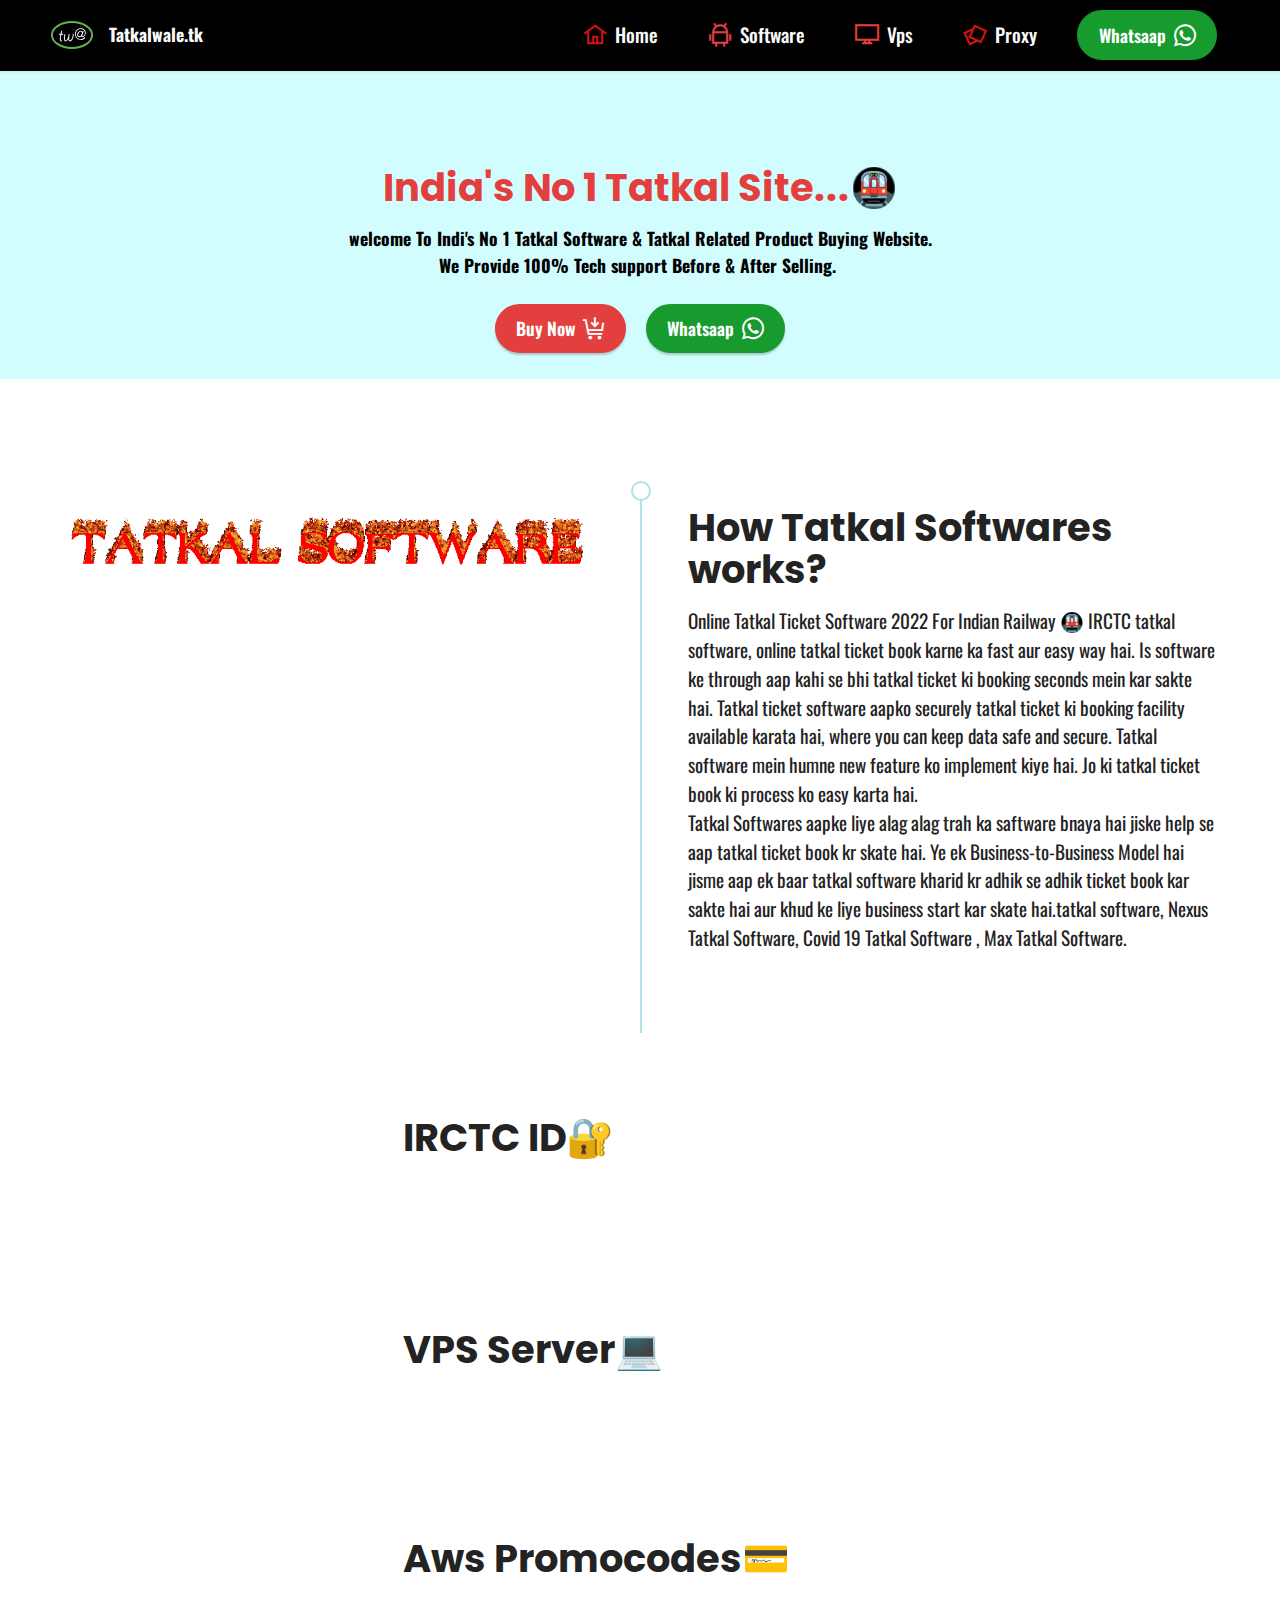
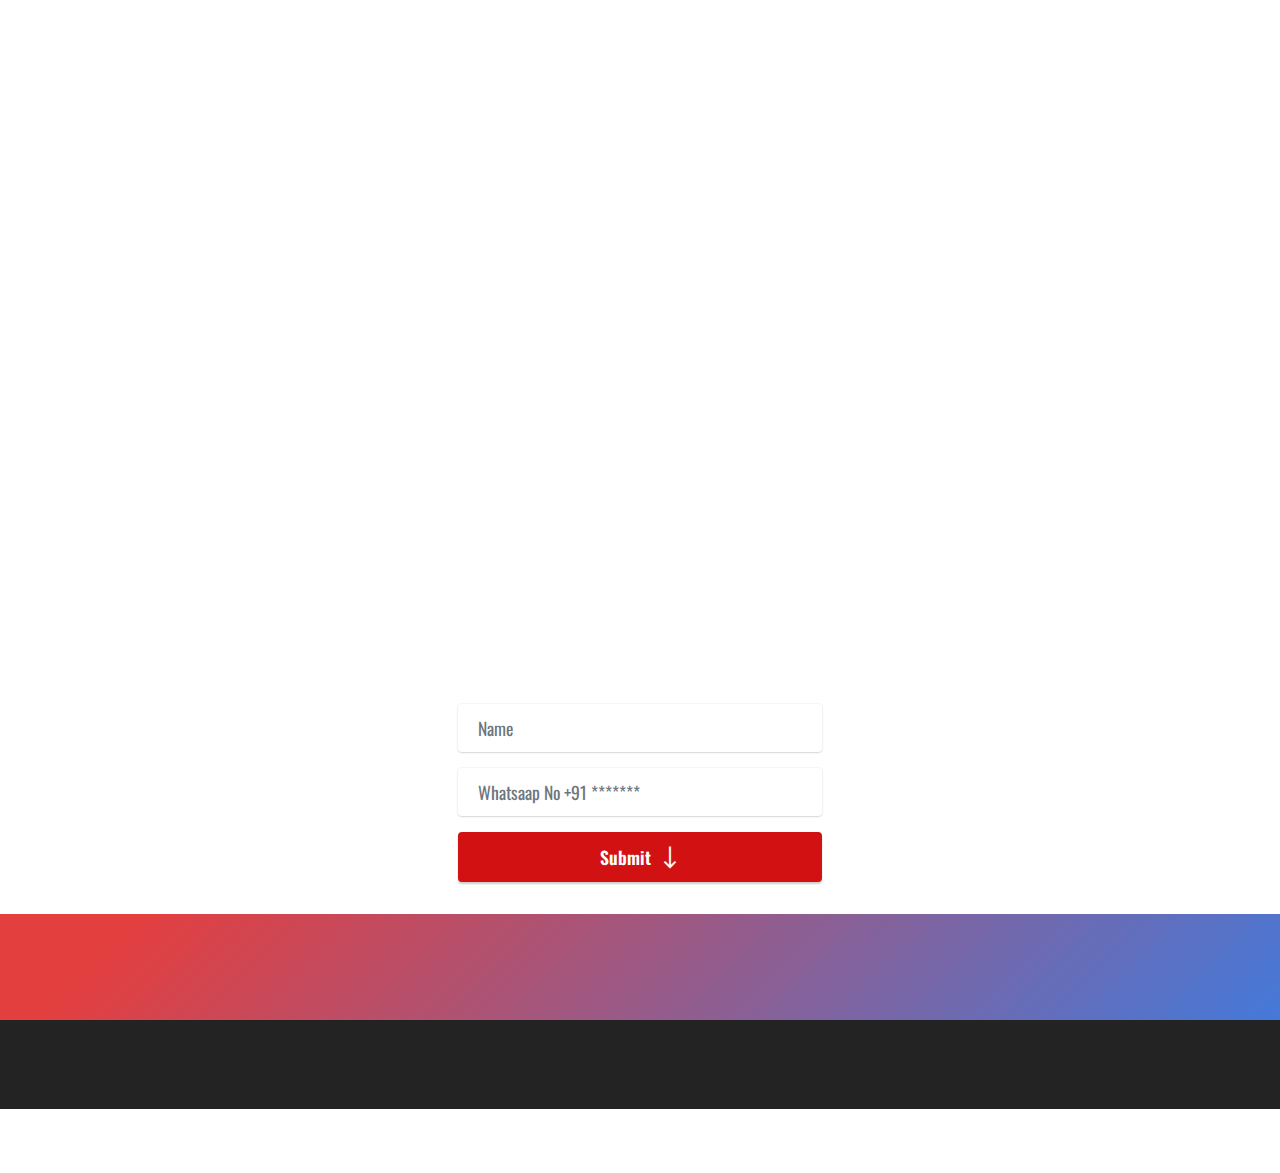
==== commit c79ad102: "update proxy" ====
--- a/index.html
+++ b/index.html
@@ -61,7 +61,7 @@
                 <ul class="navbar-nav nav-dropdown" data-app-modern-menu="true"><li class="nav-item"><a class="nav-link link text-white display-7" href="index.html#header9-1"><span class="mobi-mbri mobi-mbri-home mbr-iconfont mbr-iconfont-btn" style="color: rgb(210, 18, 18);"></span>Home</a></li>
                     <li class="nav-item"><a class="nav-link link text-white display-7" href="page1.html#footer7-8"><span class="mobi-mbri mobi-mbri-android mbr-iconfont mbr-iconfont-btn" style="color: rgb(228, 63, 63);"></span>Software</a></li>
                     <li class="nav-item"><a class="nav-link link text-white display-7" href="page2.html#header18-e"><span class="mobi-mbri mobi-mbri-desktop mbr-iconfont mbr-iconfont-btn" style="color: rgb(228, 63, 63);"></span>Vps</a>
-                    </li><li class="nav-item"><a class="nav-link link text-white display-7" href="page3.html#header7-l"><span class="mobi-mbri mobi-mbri-image-gallery mbr-iconfont mbr-iconfont-btn" style="color: rgb(210, 18, 18);"></span>Proxy</a></li></ul>
+                    </li><li class="nav-item"><a class="nav-link link text-white text-primary display-7" href="page5.html#header18-x"><span class="mobi-mbri mobi-mbri-image-gallery mbr-iconfont mbr-iconfont-btn" style="color: rgb(210, 18, 18);"></span>Proxy</a></li></ul>
                 
                 <div class="navbar-buttons mbr-section-btn"><a class="btn btn-secondary display-4" href="https://wa.me/15513077481"><span class="socicon socicon-whatsapp mbr-iconfont mbr-iconfont-btn"></span>Whatsaap</a></div>
             </div>
@@ -253,7 +253,7 @@
         </div>
         <div class="row justify-content-center mt-4">
             <div class="col-lg-8 mx-auto mbr-form" data-form-type="formoid">
-                <form action="https://mobirise.eu/" method="POST" class="mbr-form form-with-styler mx-auto" data-form-title="Form Name"><input type="hidden" name="email" data-form-email="true" value="2MR9PuRJXd7gk6Oye3xzp4hWvZNu7NSSfHcDs3R7g5H2TS/kI1mP5j8sIpSk7iolkHU+0Nx0k1wOtftUYzRFjk1WnL62Wuuy7UsXUaFL4s/bNAQTyXTw6WfpG9z9kIEY">
+                <form action="https://mobirise.eu/" method="POST" class="mbr-form form-with-styler mx-auto" data-form-title="Form Name"><input type="hidden" name="email" data-form-email="true" value="HSzXV2RD/UVdiHXveLqJTt/DbAeb8zG6Zmzgf1DxP6U8gOXDxiIpYn6cdX6Zd4IEblBw8jUvkNKUCgPYDQcQDOQt0lRxiVLQCVDEFUlB+cAACWd1Cwr39a2CcMJQZFtR">
                     <div class="row">
                         <div hidden="hidden" data-form-alert="" class="alert alert-success col-12">Thanks for filling</div>
                         <div hidden="hidden" data-form-alert-danger="" class="alert alert-danger col-12">
@@ -266,7 +266,7 @@
                         </div>
                         
                         <div data-for="phone" class="col-lg-12 col-md-12 col-sm-12 form-group mb-3">
-                            <input type="tel" name="phone" placeholder="Phone" data-form-field="phone" class="form-control" value="" id="phone-form6-5">
+                            <input type="tel" name="phone" placeholder="Whatsaap No +91 *******" data-form-field="phone" class="form-control" value="" id="phone-form6-5">
                         </div>
                         <div class="col-auto mbr-section-btn align-center"><button type="submit" class="btn btn-primary display-4"><span class="mobi-mbri mobi-mbri-down mbr-iconfont mbr-iconfont-btn"></span>Submit</button></div>
                     </div>
@@ -305,7 +305,7 @@
         <div class="row align-center mbr-white">
             <div class="col-12">
                 <p class="mbr-text mb-0 mbr-fonts-style display-7">
-                    © Copyright 2019 tatlalwale.tk - All Rights Reserved
+                    © Copyright 2020 Tatkalwale.tk - All Rights Reserved
                 </p>
             </div>
         </div>
--- a/assets/mobirise/css/mbr-additional.css
+++ b/assets/mobirise/css/mbr-additional.css
@@ -1267,7 +1267,7 @@
 }
 .cid-tpmpbLVwoK {
   padding-top: 2rem;
-  padding-bottom: 3rem;
+  padding-bottom: 1rem;
   background-image: linear-gradient(135deg, #e43f3f 10%, #4479d9 100%) !important;
 }
 .cid-tpmpbLVwoK .mbr-fallback-image.disabled {
@@ -1294,6 +1294,64 @@
 }
 .cid-sFHu2wLoQp .row .mbr-text {
   color: #ffffff;
+}
+.cid-tpm4HSTsws {
+  padding-top: 5rem;
+  padding-bottom: 5rem;
+  background: #ffffff;
+}
+.cid-tpm4HSTsws .mbr-fallback-image.disabled {
+  display: none;
+}
+.cid-tpm4HSTsws .mbr-fallback-image {
+  display: block;
+  background-size: cover;
+  background-position: center center;
+  width: 100%;
+  height: 100%;
+  position: absolute;
+  top: 0;
+}
+.cid-tpm4HSTsws .list-group-item {
+  background-color: transparent;
+  padding: .5rem 3.25rem;
+}
+.cid-tpm4HSTsws .plan-body {
+  padding-bottom: 2rem;
+}
+.cid-tpm4HSTsws .plan-header {
+  padding-top: 2rem;
+  padding-left: 1rem;
+  padding-right: 1rem;
+}
+.cid-tpm4HSTsws .price {
+  color: #000000;
+}
+.cid-tpm4HSTsws .plan {
+  word-break: break-word;
+  background-color: #ffffff;
+}
+.cid-tpm4HSTsws .plan .list-group-item {
+  position: relative;
+  justify-content: center;
+  border: 0;
+}
+.cid-tpm4HSTsws .plan .list-group-item::after {
+  position: absolute;
+  bottom: 1px;
+  left: 25%;
+  width: 50%;
+  height: 1px;
+  content: "";
+  background-color: rgba(0, 0, 0, 0.1);
+}
+.cid-tpm4HSTsws .plan .list-group-item:last-child::after {
+  display: none;
+}
+@media (max-width: 991px) {
+  .cid-tpm4HSTsws .plan {
+    margin-bottom: 2rem;
+  }
 }
 .cid-sFHpMqcXGj .navbar-dropdown {
   position: relative !important;
@@ -1640,73 +1698,6 @@
     left: -1rem;
   }
 }
-.cid-sFHu2wLoQp {
-  padding-top: 30px;
-  padding-bottom: 30px;
-  background-color: #232323;
-  overflow: hidden;
-}
-.cid-sFHu2wLoQp .row .mbr-text {
-  color: #ffffff;
-}
-.cid-tpm4HSTsws {
-  padding-top: 5rem;
-  padding-bottom: 5rem;
-  background: #ffffff;
-}
-.cid-tpm4HSTsws .mbr-fallback-image.disabled {
-  display: none;
-}
-.cid-tpm4HSTsws .mbr-fallback-image {
-  display: block;
-  background-size: cover;
-  background-position: center center;
-  width: 100%;
-  height: 100%;
-  position: absolute;
-  top: 0;
-}
-.cid-tpm4HSTsws .list-group-item {
-  background-color: transparent;
-  padding: .5rem 3.25rem;
-}
-.cid-tpm4HSTsws .plan-body {
-  padding-bottom: 2rem;
-}
-.cid-tpm4HSTsws .plan-header {
-  padding-top: 2rem;
-  padding-left: 1rem;
-  padding-right: 1rem;
-}
-.cid-tpm4HSTsws .price {
-  color: #000000;
-}
-.cid-tpm4HSTsws .plan {
-  word-break: break-word;
-  background-color: #ffffff;
-}
-.cid-tpm4HSTsws .plan .list-group-item {
-  position: relative;
-  justify-content: center;
-  border: 0;
-}
-.cid-tpm4HSTsws .plan .list-group-item::after {
-  position: absolute;
-  bottom: 1px;
-  left: 25%;
-  width: 50%;
-  height: 1px;
-  content: "";
-  background-color: rgba(0, 0, 0, 0.1);
-}
-.cid-tpm4HSTsws .plan .list-group-item:last-child::after {
-  display: none;
-}
-@media (max-width: 991px) {
-  .cid-tpm4HSTsws .plan {
-    margin-bottom: 2rem;
-  }
-}
 .cid-tpm8Nba77l {
   padding-top: 1rem;
   padding-bottom: 2rem;
@@ -1764,6 +1755,15 @@
 }
 .cid-tpmaaPDJnn .mbr-section-title {
   text-align: left;
+}
+.cid-sFHu2wLoQp {
+  padding-top: 30px;
+  padding-bottom: 30px;
+  background-color: #232323;
+  overflow: hidden;
+}
+.cid-sFHu2wLoQp .row .mbr-text {
+  color: #ffffff;
 }
 .cid-sFHpMqcXGj .navbar-dropdown {
   position: relative !important;
@@ -2110,15 +2110,6 @@
     left: -1rem;
   }
 }
-.cid-sFHu2wLoQp {
-  padding-top: 30px;
-  padding-bottom: 30px;
-  background-color: #232323;
-  overflow: hidden;
-}
-.cid-sFHu2wLoQp .row .mbr-text {
-  color: #ffffff;
-}
 .cid-tpmdUHi7sD {
   padding-top: 1rem;
   padding-bottom: 0rem;
@@ -2217,6 +2208,64 @@
 }
 .cid-tpmelIGzN0 .mbr-section-title {
   text-align: left;
+  color: #ffffff;
+}
+.cid-sFHu2wLoQp {
+  padding-top: 30px;
+  padding-bottom: 30px;
+  background-color: #232323;
+  overflow: hidden;
+}
+.cid-sFHu2wLoQp .row .mbr-text {
+  color: #ffffff;
+}
+.cid-tpmm0gN0uC {
+  background-image: url("../../../assets/images/background10.jpg");
+}
+.cid-tpmm0gN0uC .mbr-fallback-image.disabled {
+  display: none;
+}
+.cid-tpmm0gN0uC .mbr-fallback-image {
+  display: block;
+  background-size: cover;
+  background-position: center center;
+  width: 100%;
+  height: 100%;
+  position: absolute;
+  top: 0;
+}
+.cid-tpmm0gN0uC .mbr-section-title {
+  text-align: center;
+  color: #d21212;
+}
+.cid-tpyxpaGZKv {
+  padding-top: 1rem;
+  padding-bottom: 1rem;
+  background-image: linear-gradient(135deg, #e43f3f 10%, #4479d9 100%) !important;
+}
+.cid-tpyxpaGZKv .mbr-fallback-image.disabled {
+  display: none;
+}
+.cid-tpyxpaGZKv .mbr-fallback-image {
+  display: block;
+  background-size: cover;
+  background-position: center center;
+  width: 100%;
+  height: 100%;
+  position: absolute;
+  top: 0;
+}
+.cid-tpyxpaGZKv .mbr-section-title {
+  text-align: center;
+  color: #ffffff;
+}
+.cid-sFHu2wLoQp {
+  padding-top: 30px;
+  padding-bottom: 30px;
+  background-color: #232323;
+  overflow: hidden;
+}
+.cid-sFHu2wLoQp .row .mbr-text {
   color: #ffffff;
 }
 .cid-sFHpMqcXGj .navbar-dropdown {
@@ -2564,22 +2613,13 @@
     left: -1rem;
   }
 }
-.cid-sFHu2wLoQp {
-  padding-top: 30px;
-  padding-bottom: 30px;
-  background-color: #232323;
-  overflow: hidden;
-}
-.cid-sFHu2wLoQp .row .mbr-text {
-  color: #ffffff;
-}
-.cid-tpmm0gN0uC {
-  background-image: url("../../../assets/images/background10.jpg");
-}
-.cid-tpmm0gN0uC .mbr-fallback-image.disabled {
+.cid-tpmq32Oina {
+  background-image: url("../../../assets/images/background9.jpg");
+}
+.cid-tpmq32Oina .mbr-fallback-image.disabled {
   display: none;
 }
-.cid-tpmm0gN0uC .mbr-fallback-image {
+.cid-tpmq32Oina .mbr-fallback-image {
   display: block;
   background-size: cover;
   background-position: center center;
@@ -2587,31 +2627,6 @@
   height: 100%;
   position: absolute;
   top: 0;
-}
-.cid-tpmm0gN0uC .mbr-section-title {
-  text-align: center;
-  color: #d21212;
-}
-.cid-tpmkA2mqdP {
-  padding-top: 2rem;
-  padding-bottom: 3rem;
-  background-image: linear-gradient(135deg, #e43f3f 10%, #4479d9 100%) !important;
-}
-.cid-tpmkA2mqdP .mbr-fallback-image.disabled {
-  display: none;
-}
-.cid-tpmkA2mqdP .mbr-fallback-image {
-  display: block;
-  background-size: cover;
-  background-position: center center;
-  width: 100%;
-  height: 100%;
-  position: absolute;
-  top: 0;
-}
-.cid-tpmkA2mqdP .mbr-section-title {
-  text-align: left;
-  color: #ffffff;
 }
 .cid-sFHpMqcXGj .navbar-dropdown {
   position: relative !important;
@@ -2958,22 +2973,15 @@
     left: -1rem;
   }
 }
-.cid-sFHu2wLoQp {
-  padding-top: 30px;
-  padding-bottom: 30px;
-  background-color: #232323;
-  overflow: hidden;
-}
-.cid-sFHu2wLoQp .row .mbr-text {
-  color: #ffffff;
-}
-.cid-tpmq32Oina {
-  background-image: url("../../../assets/images/background9.jpg");
-}
-.cid-tpmq32Oina .mbr-fallback-image.disabled {
+.cid-tpyxFpYVwH {
+  padding-top: 2rem;
+  padding-bottom: 0rem;
+  background-image: linear-gradient(135deg, #e43f3f 10%, #4479d9 100%) !important;
+}
+.cid-tpyxFpYVwH .mbr-fallback-image.disabled {
   display: none;
 }
-.cid-tpmq32Oina .mbr-fallback-image {
+.cid-tpyxFpYVwH .mbr-fallback-image {
   display: block;
   background-size: cover;
   background-position: center center;
@@ -2982,15 +2990,373 @@
   position: absolute;
   top: 0;
 }
-.cid-tpmq4FMy7Y {
-  padding-top: 2rem;
-  padding-bottom: 3rem;
-  background-image: linear-gradient(135deg, #e43f3f 10%, #4479d9 100%) !important;
-}
-.cid-tpmq4FMy7Y .mbr-fallback-image.disabled {
+.cid-tpyxFpYVwH .mbr-section-title {
+  text-align: center;
+  color: #ffffff;
+}
+.cid-sFHu2wLoQp {
+  padding-top: 30px;
+  padding-bottom: 30px;
+  background-color: #232323;
+  overflow: hidden;
+}
+.cid-sFHu2wLoQp .row .mbr-text {
+  color: #ffffff;
+}
+.cid-sFHpMqcXGj .navbar-dropdown {
+  position: relative !important;
+}
+.cid-sFHpMqcXGj .dropdown-item:before {
+  font-family: Moririse2 !important;
+  content: "\e966";
+  display: inline-block;
+  width: 0;
+  position: absolute;
+  left: 1rem;
+  top: 0.5rem;
+  margin-right: 0.5rem;
+  line-height: 1;
+  font-size: inherit;
+  vertical-align: middle;
+  text-align: center;
+  overflow: hidden;
+  transform: scale(0, 1);
+  transition: all 0.25s ease-in-out;
+}
+.cid-sFHpMqcXGj .dropdown-menu {
+  padding: 0;
+  border-radius: 4px;
+  box-shadow: 0 1px 3px 0 rgba(0, 0, 0, 0.1);
+}
+.cid-sFHpMqcXGj .dropdown-item {
+  border-bottom: 1px solid #e6e6e6;
+}
+.cid-sFHpMqcXGj .dropdown-item:hover,
+.cid-sFHpMqcXGj .dropdown-item:focus {
+  background: #d21212 !important;
+  color: white !important;
+}
+.cid-sFHpMqcXGj .dropdown-item:first-child {
+  border-top-left-radius: 4px;
+  border-top-right-radius: 4px;
+}
+.cid-sFHpMqcXGj .dropdown-item:last-child {
+  border-bottom: none;
+  border-bottom-left-radius: 4px;
+  border-bottom-right-radius: 4px;
+}
+.cid-sFHpMqcXGj .nav-dropdown .link {
+  padding: 0 0.3em !important;
+  margin: 0.667em 1em !important;
+}
+.cid-sFHpMqcXGj .nav-dropdown .link.dropdown-toggle::after {
+  margin-left: 0.5rem;
+  margin-top: 0.2rem;
+}
+.cid-sFHpMqcXGj .nav-link {
+  position: relative;
+}
+.cid-sFHpMqcXGj .container {
+  display: flex;
+  margin: auto;
+}
+.cid-sFHpMqcXGj .iconfont-wrapper {
+  color: #000000 !important;
+  font-size: 1.5rem;
+  padding-right: 0.5rem;
+}
+.cid-sFHpMqcXGj .dropdown-menu,
+.cid-sFHpMqcXGj .navbar.opened {
+  background: #000000 !important;
+}
+.cid-sFHpMqcXGj .nav-item:focus,
+.cid-sFHpMqcXGj .nav-link:focus {
+  outline: none;
+}
+.cid-sFHpMqcXGj .dropdown .dropdown-menu .dropdown-item {
+  width: auto;
+  transition: all 0.25s ease-in-out;
+}
+.cid-sFHpMqcXGj .dropdown .dropdown-menu .dropdown-item::after {
+  right: 0.5rem;
+}
+.cid-sFHpMqcXGj .dropdown .dropdown-menu .dropdown-item .mbr-iconfont {
+  margin-right: 0.5rem;
+  vertical-align: sub;
+}
+.cid-sFHpMqcXGj .dropdown .dropdown-menu .dropdown-item .mbr-iconfont:before {
+  display: inline-block;
+  transform: scale(1, 1);
+  transition: all 0.25s ease-in-out;
+}
+.cid-sFHpMqcXGj .collapsed .dropdown-menu .dropdown-item:before {
   display: none;
 }
-.cid-tpmq4FMy7Y .mbr-fallback-image {
+.cid-sFHpMqcXGj .collapsed .dropdown .dropdown-menu .dropdown-item {
+  padding: 0.235em 1.5em 0.235em 1.5em !important;
+  transition: none;
+  margin: 0 !important;
+}
+.cid-sFHpMqcXGj .navbar {
+  min-height: 70px;
+  transition: all 0.3s;
+  border-bottom: 1px solid transparent;
+  box-shadow: 0 1px 3px 0 rgba(0, 0, 0, 0.1);
+  background: #000000;
+}
+.cid-sFHpMqcXGj .navbar.opened {
+  transition: all 0.3s;
+}
+.cid-sFHpMqcXGj .navbar .dropdown-item {
+  padding: 0.5rem 1.8rem;
+}
+.cid-sFHpMqcXGj .navbar .navbar-logo img {
+  width: auto;
+}
+.cid-sFHpMqcXGj .navbar .navbar-collapse {
+  justify-content: flex-end;
+  z-index: 1;
+}
+.cid-sFHpMqcXGj .navbar.collapsed {
+  justify-content: center;
+}
+.cid-sFHpMqcXGj .navbar.collapsed .nav-item .nav-link::before {
+  display: none;
+}
+.cid-sFHpMqcXGj .navbar.collapsed.opened .dropdown-menu {
+  top: 0;
+}
+@media (min-width: 992px) {
+  .cid-sFHpMqcXGj .navbar.collapsed.opened:not(.navbar-short) .navbar-collapse {
+    max-height: calc(98.5vh - 3rem);
+  }
+}
+.cid-sFHpMqcXGj .navbar.collapsed .dropdown-menu .dropdown-submenu {
+  left: 0 !important;
+}
+.cid-sFHpMqcXGj .navbar.collapsed .dropdown-menu .dropdown-item:after {
+  right: auto;
+}
+.cid-sFHpMqcXGj .navbar.collapsed .dropdown-menu .dropdown-toggle[data-toggle="dropdown-submenu"]:after {
+  margin-left: 0.5rem;
+  margin-top: 0.2rem;
+  border-top: 0.35em solid;
+  border-right: 0.35em solid transparent;
+  border-left: 0.35em solid transparent;
+  border-bottom: 0;
+  top: 41%;
+}
+.cid-sFHpMqcXGj .navbar.collapsed ul.navbar-nav li {
+  margin: auto;
+}
+.cid-sFHpMqcXGj .navbar.collapsed .dropdown-menu .dropdown-item {
+  padding: 0.25rem 1.5rem;
+  text-align: center;
+}
+.cid-sFHpMqcXGj .navbar.collapsed .icons-menu {
+  padding-left: 0;
+  padding-right: 0;
+  padding-top: 0.5rem;
+  padding-bottom: 0.5rem;
+}
+@media (max-width: 991px) {
+  .cid-sFHpMqcXGj .navbar .nav-item .nav-link::before {
+    display: none;
+  }
+  .cid-sFHpMqcXGj .navbar.opened .dropdown-menu {
+    top: 0;
+  }
+  .cid-sFHpMqcXGj .navbar .dropdown-menu .dropdown-submenu {
+    left: 0 !important;
+  }
+  .cid-sFHpMqcXGj .navbar .dropdown-menu .dropdown-item:after {
+    right: auto;
+  }
+  .cid-sFHpMqcXGj .navbar .dropdown-menu .dropdown-toggle[data-toggle="dropdown-submenu"]:after {
+    margin-left: 0.5rem;
+    margin-top: 0.2rem;
+    border-top: 0.35em solid;
+    border-right: 0.35em solid transparent;
+    border-left: 0.35em solid transparent;
+    border-bottom: 0;
+    top: 40%;
+  }
+  .cid-sFHpMqcXGj .navbar .navbar-logo img {
+    height: 3rem !important;
+  }
+  .cid-sFHpMqcXGj .navbar ul.navbar-nav li {
+    margin: auto;
+  }
+  .cid-sFHpMqcXGj .navbar .dropdown-menu .dropdown-item {
+    padding: 0.25rem 1.5rem !important;
+    text-align: center;
+  }
+  .cid-sFHpMqcXGj .navbar .navbar-brand {
+    flex-shrink: initial;
+    flex-basis: auto;
+    word-break: break-word;
+    padding-right: 2rem;
+  }
+  .cid-sFHpMqcXGj .navbar .navbar-toggler {
+    flex-basis: auto;
+  }
+  .cid-sFHpMqcXGj .navbar .icons-menu {
+    padding-left: 0;
+    padding-top: 0.5rem;
+    padding-bottom: 0.5rem;
+  }
+}
+.cid-sFHpMqcXGj .navbar.navbar-short {
+  min-height: 60px;
+}
+.cid-sFHpMqcXGj .navbar.navbar-short .navbar-logo img {
+  height: 2.5rem !important;
+}
+.cid-sFHpMqcXGj .navbar.navbar-short .navbar-brand {
+  min-height: 60px;
+  padding: 0;
+}
+.cid-sFHpMqcXGj .navbar-brand {
+  min-height: 70px;
+  flex-shrink: 0;
+  align-items: center;
+  margin-right: 0;
+  padding: 10px 0;
+  transition: all 0.3s;
+  word-break: break-word;
+  z-index: 1;
+}
+.cid-sFHpMqcXGj .navbar-brand .navbar-caption {
+  line-height: inherit !important;
+}
+.cid-sFHpMqcXGj .navbar-brand .navbar-logo a {
+  outline: none;
+}
+.cid-sFHpMqcXGj .dropdown-item.active,
+.cid-sFHpMqcXGj .dropdown-item:active {
+  background-color: transparent;
+}
+.cid-sFHpMqcXGj .navbar-expand-lg .navbar-nav .nav-link {
+  padding: 0;
+}
+.cid-sFHpMqcXGj .nav-dropdown .link.dropdown-toggle {
+  margin-right: 1.667em;
+}
+.cid-sFHpMqcXGj .nav-dropdown .link.dropdown-toggle[aria-expanded="true"] {
+  margin-right: 0;
+  padding: 0.667em 1.667em;
+}
+.cid-sFHpMqcXGj .navbar.navbar-expand-lg .dropdown .dropdown-menu {
+  background: #000000;
+}
+.cid-sFHpMqcXGj .navbar.navbar-expand-lg .dropdown .dropdown-menu .dropdown-submenu {
+  margin: 0;
+  left: 100%;
+}
+.cid-sFHpMqcXGj .navbar .dropdown.open > .dropdown-menu {
+  display: block;
+}
+.cid-sFHpMqcXGj ul.navbar-nav {
+  flex-wrap: wrap;
+}
+.cid-sFHpMqcXGj .navbar-buttons {
+  text-align: center;
+  min-width: 170px;
+}
+.cid-sFHpMqcXGj button.navbar-toggler {
+  outline: none;
+  width: 31px;
+  height: 20px;
+  cursor: pointer;
+  transition: all 0.2s;
+  position: relative;
+  align-self: center;
+}
+.cid-sFHpMqcXGj button.navbar-toggler .hamburger span {
+  position: absolute;
+  right: 0;
+  width: 30px;
+  height: 2px;
+  border-right: 5px;
+  background-color: #ffffff;
+}
+.cid-sFHpMqcXGj button.navbar-toggler .hamburger span:nth-child(1) {
+  top: 0;
+  transition: all 0.2s;
+}
+.cid-sFHpMqcXGj button.navbar-toggler .hamburger span:nth-child(2) {
+  top: 8px;
+  transition: all 0.15s;
+}
+.cid-sFHpMqcXGj button.navbar-toggler .hamburger span:nth-child(3) {
+  top: 8px;
+  transition: all 0.15s;
+}
+.cid-sFHpMqcXGj button.navbar-toggler .hamburger span:nth-child(4) {
+  top: 16px;
+  transition: all 0.2s;
+}
+.cid-sFHpMqcXGj nav.opened .hamburger span:nth-child(1) {
+  top: 8px;
+  width: 0;
+  opacity: 0;
+  right: 50%;
+  transition: all 0.2s;
+}
+.cid-sFHpMqcXGj nav.opened .hamburger span:nth-child(2) {
+  transform: rotate(45deg);
+  transition: all 0.25s;
+}
+.cid-sFHpMqcXGj nav.opened .hamburger span:nth-child(3) {
+  transform: rotate(-45deg);
+  transition: all 0.25s;
+}
+.cid-sFHpMqcXGj nav.opened .hamburger span:nth-child(4) {
+  top: 8px;
+  width: 0;
+  opacity: 0;
+  right: 50%;
+  transition: all 0.2s;
+}
+.cid-sFHpMqcXGj .navbar-dropdown {
+  padding: 0 1rem;
+}
+.cid-sFHpMqcXGj a.nav-link {
+  display: flex;
+  align-items: center;
+  justify-content: center;
+}
+.cid-sFHpMqcXGj .icons-menu {
+  flex-wrap: nowrap;
+  display: flex;
+  justify-content: center;
+  padding-left: 1rem;
+  padding-right: 1rem;
+  padding-top: 0.3rem;
+  text-align: center;
+}
+@media screen and (-ms-high-contrast: active), (-ms-high-contrast: none) {
+  .cid-sFHpMqcXGj .navbar {
+    height: 70px;
+  }
+  .cid-sFHpMqcXGj .navbar.opened {
+    height: auto;
+  }
+  .cid-sFHpMqcXGj .nav-item .nav-link:hover::before {
+    width: 175%;
+    max-width: calc(100% + 2rem);
+    left: -1rem;
+  }
+}
+.cid-tpyyn4j4Ea {
+  padding-top: 0rem;
+  padding-bottom: 0rem;
+  background-image: linear-gradient(135deg, #6ec7f2 10%, #e6c63b 100%) !important;
+}
+.cid-tpyyn4j4Ea .mbr-fallback-image.disabled {
+  display: none;
+}
+.cid-tpyyn4j4Ea .mbr-fallback-image {
   display: block;
   background-size: cover;
   background-position: center center;
@@ -2999,7 +3365,94 @@
   position: absolute;
   top: 0;
 }
-.cid-tpmq4FMy7Y .mbr-section-title {
+.cid-tpyyn4j4Ea .mbr-section-title {
+  text-align: center;
+  color: #ffffff;
+}
+.cid-tpyylc9B28 {
+  padding-top: 2rem;
+  padding-bottom: 3rem;
+  background-color: #ffffff;
+}
+.cid-tpyylc9B28 img,
+.cid-tpyylc9B28 .item-img {
+  width: 100%;
+}
+.cid-tpyylc9B28 .item:focus,
+.cid-tpyylc9B28 span:focus {
+  outline: none;
+}
+.cid-tpyylc9B28 .item {
+  cursor: pointer;
+  margin-bottom: 2rem;
+}
+.cid-tpyylc9B28 .item-wrapper {
+  position: relative;
+  border-radius: 4px;
+  background: #fafafa;
+  height: 100%;
+  display: flex;
+  flex-flow: column nowrap;
+}
+@media (min-width: 992px) {
+  .cid-tpyylc9B28 .item-wrapper .item-content {
+    padding: 2rem 2rem 0;
+  }
+  .cid-tpyylc9B28 .item-wrapper .item-footer {
+    padding: 0 2rem 2rem;
+  }
+}
+@media (max-width: 991px) {
+  .cid-tpyylc9B28 .item-wrapper .item-content {
+    padding: 1rem 1rem 0;
+  }
+  .cid-tpyylc9B28 .item-wrapper .item-footer {
+    padding: 0 1rem 1rem;
+  }
+}
+.cid-tpyylc9B28 .mbr-section-btn {
+  margin-top: auto !important;
+}
+.cid-tpyylc9B28 .mbr-section-title {
+  color: #232323;
+}
+.cid-tpyylc9B28 .mbr-text,
+.cid-tpyylc9B28 .mbr-section-btn {
   text-align: left;
+}
+.cid-tpyylc9B28 .item-title {
+  text-align: left;
+}
+.cid-tpyylc9B28 .item-subtitle {
+  text-align: left;
+}
+.cid-sFHu2wLoQp {
+  padding-top: 30px;
+  padding-bottom: 30px;
+  background-color: #232323;
+  overflow: hidden;
+}
+.cid-sFHu2wLoQp .row .mbr-text {
   color: #ffffff;
 }
+.cid-tpyynTqwX7 {
+  padding-top: 2rem;
+  padding-bottom: 2rem;
+  background-image: linear-gradient(135deg, #e43f3f 10%, #4479d9 100%) !important;
+}
+.cid-tpyynTqwX7 .mbr-fallback-image.disabled {
+  display: none;
+}
+.cid-tpyynTqwX7 .mbr-fallback-image {
+  display: block;
+  background-size: cover;
+  background-position: center center;
+  width: 100%;
+  height: 100%;
+  position: absolute;
+  top: 0;
+}
+.cid-tpyynTqwX7 .mbr-section-title {
+  text-align: center;
+  color: #ffffff;
+}
--- a/assets/mobirise/css/mbr-additional.css
+++ b/assets/mobirise/css/mbr-additional.css
@@ -1267,7 +1267,7 @@
 }
 .cid-tpmpbLVwoK {
   padding-top: 2rem;
-  padding-bottom: 3rem;
+  padding-bottom: 1rem;
   background-image: linear-gradient(135deg, #e43f3f 10%, #4479d9 100%) !important;
 }
 .cid-tpmpbLVwoK .mbr-fallback-image.disabled {
@@ -1294,6 +1294,64 @@
 }
 .cid-sFHu2wLoQp .row .mbr-text {
   color: #ffffff;
+}
+.cid-tpm4HSTsws {
+  padding-top: 5rem;
+  padding-bottom: 5rem;
+  background: #ffffff;
+}
+.cid-tpm4HSTsws .mbr-fallback-image.disabled {
+  display: none;
+}
+.cid-tpm4HSTsws .mbr-fallback-image {
+  display: block;
+  background-size: cover;
+  background-position: center center;
+  width: 100%;
+  height: 100%;
+  position: absolute;
+  top: 0;
+}
+.cid-tpm4HSTsws .list-group-item {
+  background-color: transparent;
+  padding: .5rem 3.25rem;
+}
+.cid-tpm4HSTsws .plan-body {
+  padding-bottom: 2rem;
+}
+.cid-tpm4HSTsws .plan-header {
+  padding-top: 2rem;
+  padding-left: 1rem;
+  padding-right: 1rem;
+}
+.cid-tpm4HSTsws .price {
+  color: #000000;
+}
+.cid-tpm4HSTsws .plan {
+  word-break: break-word;
+  background-color: #ffffff;
+}
+.cid-tpm4HSTsws .plan .list-group-item {
+  position: relative;
+  justify-content: center;
+  border: 0;
+}
+.cid-tpm4HSTsws .plan .list-group-item::after {
+  position: absolute;
+  bottom: 1px;
+  left: 25%;
+  width: 50%;
+  height: 1px;
+  content: "";
+  background-color: rgba(0, 0, 0, 0.1);
+}
+.cid-tpm4HSTsws .plan .list-group-item:last-child::after {
+  display: none;
+}
+@media (max-width: 991px) {
+  .cid-tpm4HSTsws .plan {
+    margin-bottom: 2rem;
+  }
 }
 .cid-sFHpMqcXGj .navbar-dropdown {
   position: relative !important;
@@ -1640,73 +1698,6 @@
     left: -1rem;
   }
 }
-.cid-sFHu2wLoQp {
-  padding-top: 30px;
-  padding-bottom: 30px;
-  background-color: #232323;
-  overflow: hidden;
-}
-.cid-sFHu2wLoQp .row .mbr-text {
-  color: #ffffff;
-}
-.cid-tpm4HSTsws {
-  padding-top: 5rem;
-  padding-bottom: 5rem;
-  background: #ffffff;
-}
-.cid-tpm4HSTsws .mbr-fallback-image.disabled {
-  display: none;
-}
-.cid-tpm4HSTsws .mbr-fallback-image {
-  display: block;
-  background-size: cover;
-  background-position: center center;
-  width: 100%;
-  height: 100%;
-  position: absolute;
-  top: 0;
-}
-.cid-tpm4HSTsws .list-group-item {
-  background-color: transparent;
-  padding: .5rem 3.25rem;
-}
-.cid-tpm4HSTsws .plan-body {
-  padding-bottom: 2rem;
-}
-.cid-tpm4HSTsws .plan-header {
-  padding-top: 2rem;
-  padding-left: 1rem;
-  padding-right: 1rem;
-}
-.cid-tpm4HSTsws .price {
-  color: #000000;
-}
-.cid-tpm4HSTsws .plan {
-  word-break: break-word;
-  background-color: #ffffff;
-}
-.cid-tpm4HSTsws .plan .list-group-item {
-  position: relative;
-  justify-content: center;
-  border: 0;
-}
-.cid-tpm4HSTsws .plan .list-group-item::after {
-  position: absolute;
-  bottom: 1px;
-  left: 25%;
-  width: 50%;
-  height: 1px;
-  content: "";
-  background-color: rgba(0, 0, 0, 0.1);
-}
-.cid-tpm4HSTsws .plan .list-group-item:last-child::after {
-  display: none;
-}
-@media (max-width: 991px) {
-  .cid-tpm4HSTsws .plan {
-    margin-bottom: 2rem;
-  }
-}
 .cid-tpm8Nba77l {
   padding-top: 1rem;
   padding-bottom: 2rem;
@@ -1764,6 +1755,15 @@
 }
 .cid-tpmaaPDJnn .mbr-section-title {
   text-align: left;
+}
+.cid-sFHu2wLoQp {
+  padding-top: 30px;
+  padding-bottom: 30px;
+  background-color: #232323;
+  overflow: hidden;
+}
+.cid-sFHu2wLoQp .row .mbr-text {
+  color: #ffffff;
 }
 .cid-sFHpMqcXGj .navbar-dropdown {
   position: relative !important;
@@ -2110,15 +2110,6 @@
     left: -1rem;
   }
 }
-.cid-sFHu2wLoQp {
-  padding-top: 30px;
-  padding-bottom: 30px;
-  background-color: #232323;
-  overflow: hidden;
-}
-.cid-sFHu2wLoQp .row .mbr-text {
-  color: #ffffff;
-}
 .cid-tpmdUHi7sD {
   padding-top: 1rem;
   padding-bottom: 0rem;
@@ -2217,6 +2208,64 @@
 }
 .cid-tpmelIGzN0 .mbr-section-title {
   text-align: left;
+  color: #ffffff;
+}
+.cid-sFHu2wLoQp {
+  padding-top: 30px;
+  padding-bottom: 30px;
+  background-color: #232323;
+  overflow: hidden;
+}
+.cid-sFHu2wLoQp .row .mbr-text {
+  color: #ffffff;
+}
+.cid-tpmm0gN0uC {
+  background-image: url("../../../assets/images/background10.jpg");
+}
+.cid-tpmm0gN0uC .mbr-fallback-image.disabled {
+  display: none;
+}
+.cid-tpmm0gN0uC .mbr-fallback-image {
+  display: block;
+  background-size: cover;
+  background-position: center center;
+  width: 100%;
+  height: 100%;
+  position: absolute;
+  top: 0;
+}
+.cid-tpmm0gN0uC .mbr-section-title {
+  text-align: center;
+  color: #d21212;
+}
+.cid-tpyxpaGZKv {
+  padding-top: 1rem;
+  padding-bottom: 1rem;
+  background-image: linear-gradient(135deg, #e43f3f 10%, #4479d9 100%) !important;
+}
+.cid-tpyxpaGZKv .mbr-fallback-image.disabled {
+  display: none;
+}
+.cid-tpyxpaGZKv .mbr-fallback-image {
+  display: block;
+  background-size: cover;
+  background-position: center center;
+  width: 100%;
+  height: 100%;
+  position: absolute;
+  top: 0;
+}
+.cid-tpyxpaGZKv .mbr-section-title {
+  text-align: center;
+  color: #ffffff;
+}
+.cid-sFHu2wLoQp {
+  padding-top: 30px;
+  padding-bottom: 30px;
+  background-color: #232323;
+  overflow: hidden;
+}
+.cid-sFHu2wLoQp .row .mbr-text {
   color: #ffffff;
 }
 .cid-sFHpMqcXGj .navbar-dropdown {
@@ -2564,22 +2613,13 @@
     left: -1rem;
   }
 }
-.cid-sFHu2wLoQp {
-  padding-top: 30px;
-  padding-bottom: 30px;
-  background-color: #232323;
-  overflow: hidden;
-}
-.cid-sFHu2wLoQp .row .mbr-text {
-  color: #ffffff;
-}
-.cid-tpmm0gN0uC {
-  background-image: url("../../../assets/images/background10.jpg");
-}
-.cid-tpmm0gN0uC .mbr-fallback-image.disabled {
+.cid-tpmq32Oina {
+  background-image: url("../../../assets/images/background9.jpg");
+}
+.cid-tpmq32Oina .mbr-fallback-image.disabled {
   display: none;
 }
-.cid-tpmm0gN0uC .mbr-fallback-image {
+.cid-tpmq32Oina .mbr-fallback-image {
   display: block;
   background-size: cover;
   background-position: center center;
@@ -2587,31 +2627,6 @@
   height: 100%;
   position: absolute;
   top: 0;
-}
-.cid-tpmm0gN0uC .mbr-section-title {
-  text-align: center;
-  color: #d21212;
-}
-.cid-tpmkA2mqdP {
-  padding-top: 2rem;
-  padding-bottom: 3rem;
-  background-image: linear-gradient(135deg, #e43f3f 10%, #4479d9 100%) !important;
-}
-.cid-tpmkA2mqdP .mbr-fallback-image.disabled {
-  display: none;
-}
-.cid-tpmkA2mqdP .mbr-fallback-image {
-  display: block;
-  background-size: cover;
-  background-position: center center;
-  width: 100%;
-  height: 100%;
-  position: absolute;
-  top: 0;
-}
-.cid-tpmkA2mqdP .mbr-section-title {
-  text-align: left;
-  color: #ffffff;
 }
 .cid-sFHpMqcXGj .navbar-dropdown {
   position: relative !important;
@@ -2958,22 +2973,15 @@
     left: -1rem;
   }
 }
-.cid-sFHu2wLoQp {
-  padding-top: 30px;
-  padding-bottom: 30px;
-  background-color: #232323;
-  overflow: hidden;
-}
-.cid-sFHu2wLoQp .row .mbr-text {
-  color: #ffffff;
-}
-.cid-tpmq32Oina {
-  background-image: url("../../../assets/images/background9.jpg");
-}
-.cid-tpmq32Oina .mbr-fallback-image.disabled {
+.cid-tpyxFpYVwH {
+  padding-top: 2rem;
+  padding-bottom: 0rem;
+  background-image: linear-gradient(135deg, #e43f3f 10%, #4479d9 100%) !important;
+}
+.cid-tpyxFpYVwH .mbr-fallback-image.disabled {
   display: none;
 }
-.cid-tpmq32Oina .mbr-fallback-image {
+.cid-tpyxFpYVwH .mbr-fallback-image {
   display: block;
   background-size: cover;
   background-position: center center;
@@ -2982,15 +2990,373 @@
   position: absolute;
   top: 0;
 }
-.cid-tpmq4FMy7Y {
-  padding-top: 2rem;
-  padding-bottom: 3rem;
-  background-image: linear-gradient(135deg, #e43f3f 10%, #4479d9 100%) !important;
-}
-.cid-tpmq4FMy7Y .mbr-fallback-image.disabled {
+.cid-tpyxFpYVwH .mbr-section-title {
+  text-align: center;
+  color: #ffffff;
+}
+.cid-sFHu2wLoQp {
+  padding-top: 30px;
+  padding-bottom: 30px;
+  background-color: #232323;
+  overflow: hidden;
+}
+.cid-sFHu2wLoQp .row .mbr-text {
+  color: #ffffff;
+}
+.cid-sFHpMqcXGj .navbar-dropdown {
+  position: relative !important;
+}
+.cid-sFHpMqcXGj .dropdown-item:before {
+  font-family: Moririse2 !important;
+  content: "\e966";
+  display: inline-block;
+  width: 0;
+  position: absolute;
+  left: 1rem;
+  top: 0.5rem;
+  margin-right: 0.5rem;
+  line-height: 1;
+  font-size: inherit;
+  vertical-align: middle;
+  text-align: center;
+  overflow: hidden;
+  transform: scale(0, 1);
+  transition: all 0.25s ease-in-out;
+}
+.cid-sFHpMqcXGj .dropdown-menu {
+  padding: 0;
+  border-radius: 4px;
+  box-shadow: 0 1px 3px 0 rgba(0, 0, 0, 0.1);
+}
+.cid-sFHpMqcXGj .dropdown-item {
+  border-bottom: 1px solid #e6e6e6;
+}
+.cid-sFHpMqcXGj .dropdown-item:hover,
+.cid-sFHpMqcXGj .dropdown-item:focus {
+  background: #d21212 !important;
+  color: white !important;
+}
+.cid-sFHpMqcXGj .dropdown-item:first-child {
+  border-top-left-radius: 4px;
+  border-top-right-radius: 4px;
+}
+.cid-sFHpMqcXGj .dropdown-item:last-child {
+  border-bottom: none;
+  border-bottom-left-radius: 4px;
+  border-bottom-right-radius: 4px;
+}
+.cid-sFHpMqcXGj .nav-dropdown .link {
+  padding: 0 0.3em !important;
+  margin: 0.667em 1em !important;
+}
+.cid-sFHpMqcXGj .nav-dropdown .link.dropdown-toggle::after {
+  margin-left: 0.5rem;
+  margin-top: 0.2rem;
+}
+.cid-sFHpMqcXGj .nav-link {
+  position: relative;
+}
+.cid-sFHpMqcXGj .container {
+  display: flex;
+  margin: auto;
+}
+.cid-sFHpMqcXGj .iconfont-wrapper {
+  color: #000000 !important;
+  font-size: 1.5rem;
+  padding-right: 0.5rem;
+}
+.cid-sFHpMqcXGj .dropdown-menu,
+.cid-sFHpMqcXGj .navbar.opened {
+  background: #000000 !important;
+}
+.cid-sFHpMqcXGj .nav-item:focus,
+.cid-sFHpMqcXGj .nav-link:focus {
+  outline: none;
+}
+.cid-sFHpMqcXGj .dropdown .dropdown-menu .dropdown-item {
+  width: auto;
+  transition: all 0.25s ease-in-out;
+}
+.cid-sFHpMqcXGj .dropdown .dropdown-menu .dropdown-item::after {
+  right: 0.5rem;
+}
+.cid-sFHpMqcXGj .dropdown .dropdown-menu .dropdown-item .mbr-iconfont {
+  margin-right: 0.5rem;
+  vertical-align: sub;
+}
+.cid-sFHpMqcXGj .dropdown .dropdown-menu .dropdown-item .mbr-iconfont:before {
+  display: inline-block;
+  transform: scale(1, 1);
+  transition: all 0.25s ease-in-out;
+}
+.cid-sFHpMqcXGj .collapsed .dropdown-menu .dropdown-item:before {
   display: none;
 }
-.cid-tpmq4FMy7Y .mbr-fallback-image {
+.cid-sFHpMqcXGj .collapsed .dropdown .dropdown-menu .dropdown-item {
+  padding: 0.235em 1.5em 0.235em 1.5em !important;
+  transition: none;
+  margin: 0 !important;
+}
+.cid-sFHpMqcXGj .navbar {
+  min-height: 70px;
+  transition: all 0.3s;
+  border-bottom: 1px solid transparent;
+  box-shadow: 0 1px 3px 0 rgba(0, 0, 0, 0.1);
+  background: #000000;
+}
+.cid-sFHpMqcXGj .navbar.opened {
+  transition: all 0.3s;
+}
+.cid-sFHpMqcXGj .navbar .dropdown-item {
+  padding: 0.5rem 1.8rem;
+}
+.cid-sFHpMqcXGj .navbar .navbar-logo img {
+  width: auto;
+}
+.cid-sFHpMqcXGj .navbar .navbar-collapse {
+  justify-content: flex-end;
+  z-index: 1;
+}
+.cid-sFHpMqcXGj .navbar.collapsed {
+  justify-content: center;
+}
+.cid-sFHpMqcXGj .navbar.collapsed .nav-item .nav-link::before {
+  display: none;
+}
+.cid-sFHpMqcXGj .navbar.collapsed.opened .dropdown-menu {
+  top: 0;
+}
+@media (min-width: 992px) {
+  .cid-sFHpMqcXGj .navbar.collapsed.opened:not(.navbar-short) .navbar-collapse {
+    max-height: calc(98.5vh - 3rem);
+  }
+}
+.cid-sFHpMqcXGj .navbar.collapsed .dropdown-menu .dropdown-submenu {
+  left: 0 !important;
+}
+.cid-sFHpMqcXGj .navbar.collapsed .dropdown-menu .dropdown-item:after {
+  right: auto;
+}
+.cid-sFHpMqcXGj .navbar.collapsed .dropdown-menu .dropdown-toggle[data-toggle="dropdown-submenu"]:after {
+  margin-left: 0.5rem;
+  margin-top: 0.2rem;
+  border-top: 0.35em solid;
+  border-right: 0.35em solid transparent;
+  border-left: 0.35em solid transparent;
+  border-bottom: 0;
+  top: 41%;
+}
+.cid-sFHpMqcXGj .navbar.collapsed ul.navbar-nav li {
+  margin: auto;
+}
+.cid-sFHpMqcXGj .navbar.collapsed .dropdown-menu .dropdown-item {
+  padding: 0.25rem 1.5rem;
+  text-align: center;
+}
+.cid-sFHpMqcXGj .navbar.collapsed .icons-menu {
+  padding-left: 0;
+  padding-right: 0;
+  padding-top: 0.5rem;
+  padding-bottom: 0.5rem;
+}
+@media (max-width: 991px) {
+  .cid-sFHpMqcXGj .navbar .nav-item .nav-link::before {
+    display: none;
+  }
+  .cid-sFHpMqcXGj .navbar.opened .dropdown-menu {
+    top: 0;
+  }
+  .cid-sFHpMqcXGj .navbar .dropdown-menu .dropdown-submenu {
+    left: 0 !important;
+  }
+  .cid-sFHpMqcXGj .navbar .dropdown-menu .dropdown-item:after {
+    right: auto;
+  }
+  .cid-sFHpMqcXGj .navbar .dropdown-menu .dropdown-toggle[data-toggle="dropdown-submenu"]:after {
+    margin-left: 0.5rem;
+    margin-top: 0.2rem;
+    border-top: 0.35em solid;
+    border-right: 0.35em solid transparent;
+    border-left: 0.35em solid transparent;
+    border-bottom: 0;
+    top: 40%;
+  }
+  .cid-sFHpMqcXGj .navbar .navbar-logo img {
+    height: 3rem !important;
+  }
+  .cid-sFHpMqcXGj .navbar ul.navbar-nav li {
+    margin: auto;
+  }
+  .cid-sFHpMqcXGj .navbar .dropdown-menu .dropdown-item {
+    padding: 0.25rem 1.5rem !important;
+    text-align: center;
+  }
+  .cid-sFHpMqcXGj .navbar .navbar-brand {
+    flex-shrink: initial;
+    flex-basis: auto;
+    word-break: break-word;
+    padding-right: 2rem;
+  }
+  .cid-sFHpMqcXGj .navbar .navbar-toggler {
+    flex-basis: auto;
+  }
+  .cid-sFHpMqcXGj .navbar .icons-menu {
+    padding-left: 0;
+    padding-top: 0.5rem;
+    padding-bottom: 0.5rem;
+  }
+}
+.cid-sFHpMqcXGj .navbar.navbar-short {
+  min-height: 60px;
+}
+.cid-sFHpMqcXGj .navbar.navbar-short .navbar-logo img {
+  height: 2.5rem !important;
+}
+.cid-sFHpMqcXGj .navbar.navbar-short .navbar-brand {
+  min-height: 60px;
+  padding: 0;
+}
+.cid-sFHpMqcXGj .navbar-brand {
+  min-height: 70px;
+  flex-shrink: 0;
+  align-items: center;
+  margin-right: 0;
+  padding: 10px 0;
+  transition: all 0.3s;
+  word-break: break-word;
+  z-index: 1;
+}
+.cid-sFHpMqcXGj .navbar-brand .navbar-caption {
+  line-height: inherit !important;
+}
+.cid-sFHpMqcXGj .navbar-brand .navbar-logo a {
+  outline: none;
+}
+.cid-sFHpMqcXGj .dropdown-item.active,
+.cid-sFHpMqcXGj .dropdown-item:active {
+  background-color: transparent;
+}
+.cid-sFHpMqcXGj .navbar-expand-lg .navbar-nav .nav-link {
+  padding: 0;
+}
+.cid-sFHpMqcXGj .nav-dropdown .link.dropdown-toggle {
+  margin-right: 1.667em;
+}
+.cid-sFHpMqcXGj .nav-dropdown .link.dropdown-toggle[aria-expanded="true"] {
+  margin-right: 0;
+  padding: 0.667em 1.667em;
+}
+.cid-sFHpMqcXGj .navbar.navbar-expand-lg .dropdown .dropdown-menu {
+  background: #000000;
+}
+.cid-sFHpMqcXGj .navbar.navbar-expand-lg .dropdown .dropdown-menu .dropdown-submenu {
+  margin: 0;
+  left: 100%;
+}
+.cid-sFHpMqcXGj .navbar .dropdown.open > .dropdown-menu {
+  display: block;
+}
+.cid-sFHpMqcXGj ul.navbar-nav {
+  flex-wrap: wrap;
+}
+.cid-sFHpMqcXGj .navbar-buttons {
+  text-align: center;
+  min-width: 170px;
+}
+.cid-sFHpMqcXGj button.navbar-toggler {
+  outline: none;
+  width: 31px;
+  height: 20px;
+  cursor: pointer;
+  transition: all 0.2s;
+  position: relative;
+  align-self: center;
+}
+.cid-sFHpMqcXGj button.navbar-toggler .hamburger span {
+  position: absolute;
+  right: 0;
+  width: 30px;
+  height: 2px;
+  border-right: 5px;
+  background-color: #ffffff;
+}
+.cid-sFHpMqcXGj button.navbar-toggler .hamburger span:nth-child(1) {
+  top: 0;
+  transition: all 0.2s;
+}
+.cid-sFHpMqcXGj button.navbar-toggler .hamburger span:nth-child(2) {
+  top: 8px;
+  transition: all 0.15s;
+}
+.cid-sFHpMqcXGj button.navbar-toggler .hamburger span:nth-child(3) {
+  top: 8px;
+  transition: all 0.15s;
+}
+.cid-sFHpMqcXGj button.navbar-toggler .hamburger span:nth-child(4) {
+  top: 16px;
+  transition: all 0.2s;
+}
+.cid-sFHpMqcXGj nav.opened .hamburger span:nth-child(1) {
+  top: 8px;
+  width: 0;
+  opacity: 0;
+  right: 50%;
+  transition: all 0.2s;
+}
+.cid-sFHpMqcXGj nav.opened .hamburger span:nth-child(2) {
+  transform: rotate(45deg);
+  transition: all 0.25s;
+}
+.cid-sFHpMqcXGj nav.opened .hamburger span:nth-child(3) {
+  transform: rotate(-45deg);
+  transition: all 0.25s;
+}
+.cid-sFHpMqcXGj nav.opened .hamburger span:nth-child(4) {
+  top: 8px;
+  width: 0;
+  opacity: 0;
+  right: 50%;
+  transition: all 0.2s;
+}
+.cid-sFHpMqcXGj .navbar-dropdown {
+  padding: 0 1rem;
+}
+.cid-sFHpMqcXGj a.nav-link {
+  display: flex;
+  align-items: center;
+  justify-content: center;
+}
+.cid-sFHpMqcXGj .icons-menu {
+  flex-wrap: nowrap;
+  display: flex;
+  justify-content: center;
+  padding-left: 1rem;
+  padding-right: 1rem;
+  padding-top: 0.3rem;
+  text-align: center;
+}
+@media screen and (-ms-high-contrast: active), (-ms-high-contrast: none) {
+  .cid-sFHpMqcXGj .navbar {
+    height: 70px;
+  }
+  .cid-sFHpMqcXGj .navbar.opened {
+    height: auto;
+  }
+  .cid-sFHpMqcXGj .nav-item .nav-link:hover::before {
+    width: 175%;
+    max-width: calc(100% + 2rem);
+    left: -1rem;
+  }
+}
+.cid-tpyyn4j4Ea {
+  padding-top: 0rem;
+  padding-bottom: 0rem;
+  background-image: linear-gradient(135deg, #6ec7f2 10%, #e6c63b 100%) !important;
+}
+.cid-tpyyn4j4Ea .mbr-fallback-image.disabled {
+  display: none;
+}
+.cid-tpyyn4j4Ea .mbr-fallback-image {
   display: block;
   background-size: cover;
   background-position: center center;
@@ -2999,7 +3365,94 @@
   position: absolute;
   top: 0;
 }
-.cid-tpmq4FMy7Y .mbr-section-title {
+.cid-tpyyn4j4Ea .mbr-section-title {
+  text-align: center;
+  color: #ffffff;
+}
+.cid-tpyylc9B28 {
+  padding-top: 2rem;
+  padding-bottom: 3rem;
+  background-color: #ffffff;
+}
+.cid-tpyylc9B28 img,
+.cid-tpyylc9B28 .item-img {
+  width: 100%;
+}
+.cid-tpyylc9B28 .item:focus,
+.cid-tpyylc9B28 span:focus {
+  outline: none;
+}
+.cid-tpyylc9B28 .item {
+  cursor: pointer;
+  margin-bottom: 2rem;
+}
+.cid-tpyylc9B28 .item-wrapper {
+  position: relative;
+  border-radius: 4px;
+  background: #fafafa;
+  height: 100%;
+  display: flex;
+  flex-flow: column nowrap;
+}
+@media (min-width: 992px) {
+  .cid-tpyylc9B28 .item-wrapper .item-content {
+    padding: 2rem 2rem 0;
+  }
+  .cid-tpyylc9B28 .item-wrapper .item-footer {
+    padding: 0 2rem 2rem;
+  }
+}
+@media (max-width: 991px) {
+  .cid-tpyylc9B28 .item-wrapper .item-content {
+    padding: 1rem 1rem 0;
+  }
+  .cid-tpyylc9B28 .item-wrapper .item-footer {
+    padding: 0 1rem 1rem;
+  }
+}
+.cid-tpyylc9B28 .mbr-section-btn {
+  margin-top: auto !important;
+}
+.cid-tpyylc9B28 .mbr-section-title {
+  color: #232323;
+}
+.cid-tpyylc9B28 .mbr-text,
+.cid-tpyylc9B28 .mbr-section-btn {
   text-align: left;
+}
+.cid-tpyylc9B28 .item-title {
+  text-align: left;
+}
+.cid-tpyylc9B28 .item-subtitle {
+  text-align: left;
+}
+.cid-sFHu2wLoQp {
+  padding-top: 30px;
+  padding-bottom: 30px;
+  background-color: #232323;
+  overflow: hidden;
+}
+.cid-sFHu2wLoQp .row .mbr-text {
   color: #ffffff;
 }
+.cid-tpyynTqwX7 {
+  padding-top: 2rem;
+  padding-bottom: 2rem;
+  background-image: linear-gradient(135deg, #e43f3f 10%, #4479d9 100%) !important;
+}
+.cid-tpyynTqwX7 .mbr-fallback-image.disabled {
+  display: none;
+}
+.cid-tpyynTqwX7 .mbr-fallback-image {
+  display: block;
+  background-size: cover;
+  background-position: center center;
+  width: 100%;
+  height: 100%;
+  position: absolute;
+  top: 0;
+}
+.cid-tpyynTqwX7 .mbr-section-title {
+  text-align: center;
+  color: #ffffff;
+}
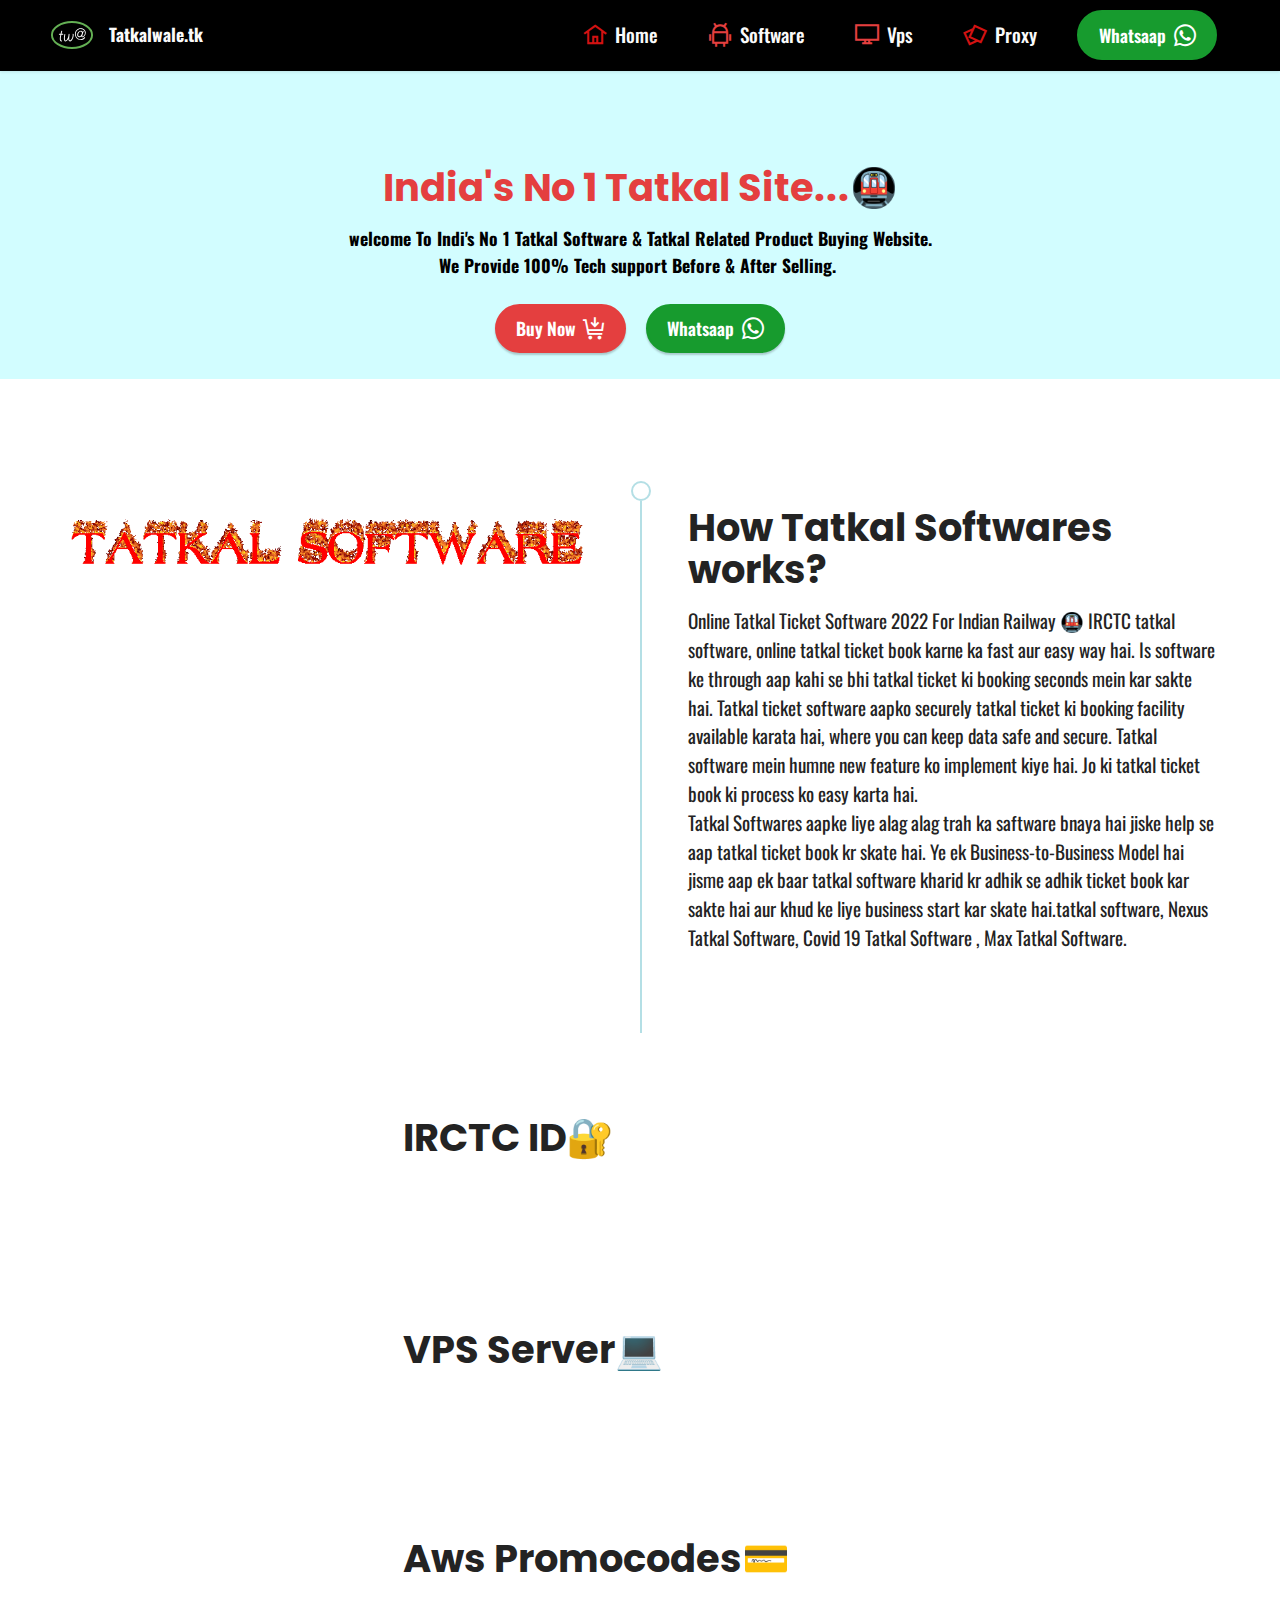
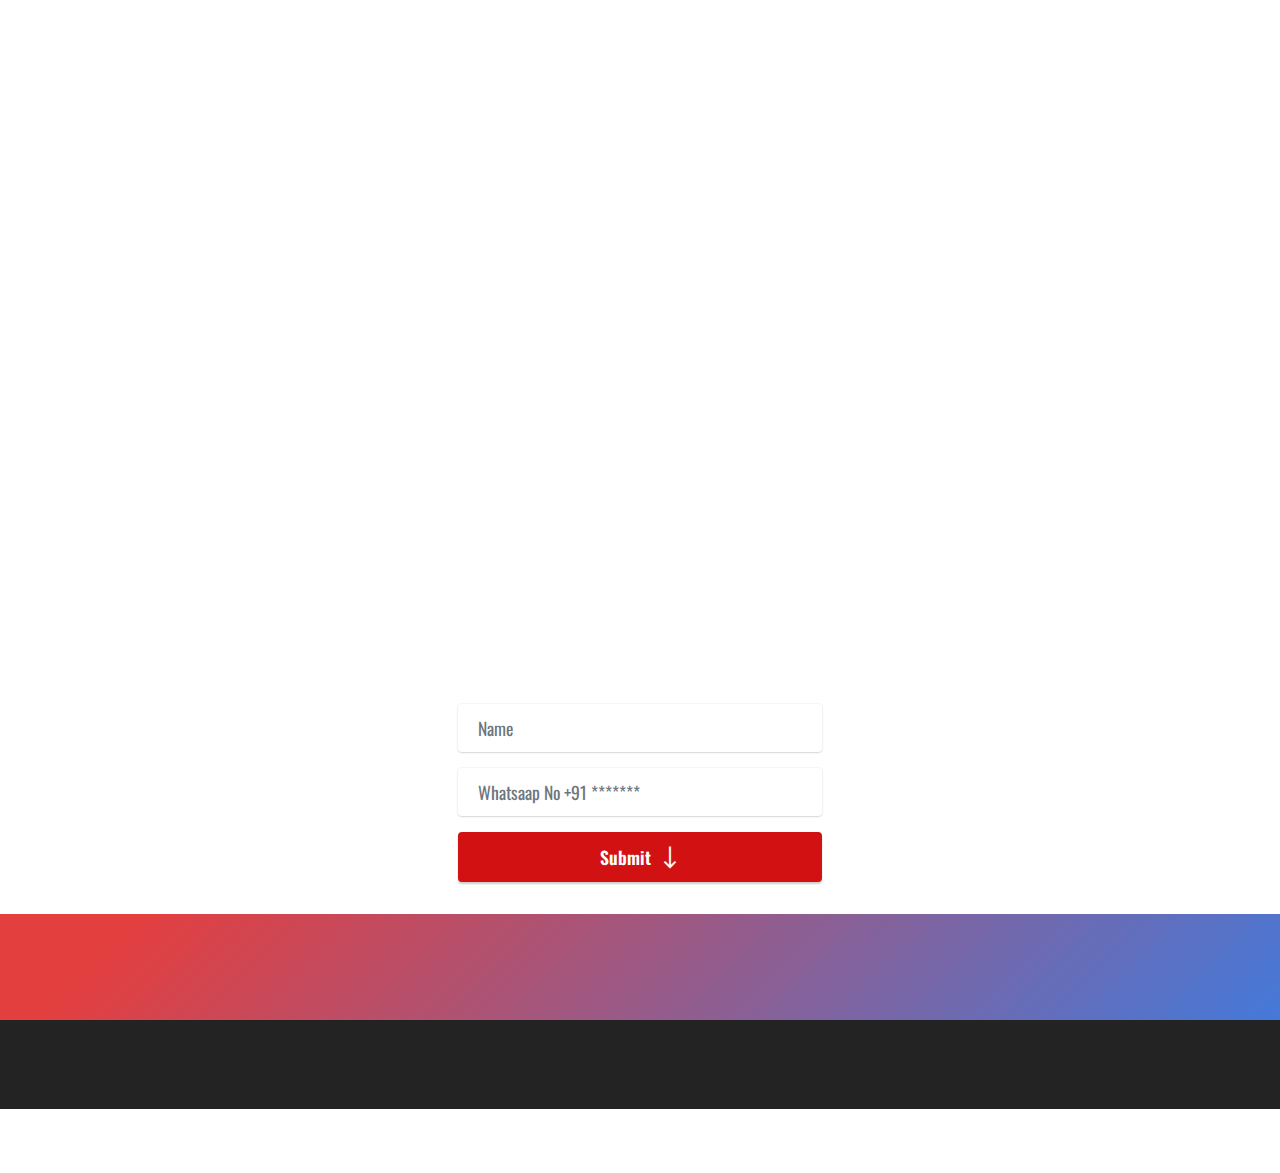
==== commit b1b1737c: "pg bio" ====
--- a/index.html
+++ b/index.html
@@ -11,7 +11,7 @@
   <meta name="twitter:title" content="Home">
   <meta name="viewport" content="width=device-width, initial-scale=1, minimum-scale=1">
   <link rel="shortcut icon" href="assets/images/tw-logo-svg-vector.svg" type="image/x-icon">
-  <meta name="description" content="">
+  <meta name="description" content="India's No -1 Tatkal Shop">
   
   
   <title>Home</title>
@@ -47,7 +47,7 @@
                         <img src="assets/images/tw-logo-svg-vector.svg" alt="Mobirise Website Builder" style="height: 3rem;">
                     </a>
                 </span>
-                <span class="navbar-caption-wrap"><a class="navbar-caption text-white display-4" href="https://mobiri.se">Tatkalwale.tk</a></span>
+                <span class="navbar-caption-wrap"><a class="navbar-caption text-white text-primary display-4" href="index.html#top">Tatkalwale.tk</a></span>
             </div>
             <button class="navbar-toggler" type="button" data-toggle="collapse" data-bs-toggle="collapse" data-target="#navbarSupportedContent" data-bs-target="#navbarSupportedContent" aria-controls="navbarNavAltMarkup" aria-expanded="false" aria-label="Toggle navigation">
                 <div class="hamburger">
@@ -63,7 +63,7 @@
                     <li class="nav-item"><a class="nav-link link text-white display-7" href="page2.html#header18-e"><span class="mobi-mbri mobi-mbri-desktop mbr-iconfont mbr-iconfont-btn" style="color: rgb(228, 63, 63);"></span>Vps</a>
                     </li><li class="nav-item"><a class="nav-link link text-white text-primary display-7" href="page5.html#header18-x"><span class="mobi-mbri mobi-mbri-image-gallery mbr-iconfont mbr-iconfont-btn" style="color: rgb(210, 18, 18);"></span>Proxy</a></li></ul>
                 
-                <div class="navbar-buttons mbr-section-btn"><a class="btn btn-secondary display-4" href="https://wa.me/15513077481"><span class="socicon socicon-whatsapp mbr-iconfont mbr-iconfont-btn"></span>Whatsaap</a></div>
+                <div class="navbar-buttons mbr-section-btn"><a class="btn btn-secondary display-4" href="https://wa.me/233556280802"><span class="socicon socicon-whatsapp mbr-iconfont mbr-iconfont-btn"></span>Whatsaap</a></div>
             </div>
         </div>
     </nav>
@@ -82,7 +82,7 @@
                 <p class="mbr-text mbr-fonts-style display-4"><strong>welcome To Indi's No 1 Tatkal Software &amp; Tatkal Related Product Buying Website.
 <br>We Provide 100% Tech support Before &amp; After Selling.&nbsp;</strong></p>
                 <div class="mbr-section-btn mt-3"><a class="btn btn-warning display-4" href="page1.html#footer7-8"><span class="mobi-mbri mobi-mbri-cart-add mbr-iconfont mbr-iconfont-btn" style="color: rgb(255, 255, 255);"></span>Buy Now</a>
-                    <a class="btn btn-secondary display-4" href="https://wa.me/15513077481"><span class="socicon socicon-whatsapp mbr-iconfont mbr-iconfont-btn"></span>Whatsaap</a></div>
+                    <a class="btn btn-secondary display-4" href="https://wa.me/233556280802"><span class="socicon socicon-whatsapp mbr-iconfont mbr-iconfont-btn"></span>Whatsaap</a></div>
             </div>
         </div>
     </div>
@@ -253,7 +253,7 @@
         </div>
         <div class="row justify-content-center mt-4">
             <div class="col-lg-8 mx-auto mbr-form" data-form-type="formoid">
-                <form action="https://mobirise.eu/" method="POST" class="mbr-form form-with-styler mx-auto" data-form-title="Form Name"><input type="hidden" name="email" data-form-email="true" value="HSzXV2RD/UVdiHXveLqJTt/DbAeb8zG6Zmzgf1DxP6U8gOXDxiIpYn6cdX6Zd4IEblBw8jUvkNKUCgPYDQcQDOQt0lRxiVLQCVDEFUlB+cAACWd1Cwr39a2CcMJQZFtR">
+                <form action="https://mobirise.eu/" method="POST" class="mbr-form form-with-styler mx-auto" data-form-title="Form Name"><input type="hidden" name="email" data-form-email="true" value="wX8CjZH5FmY3htu7hHU8ce+qVN2wGY+wuMUDL+UP01sINTnx18t1UQoJDXA2RNCvTFMF6QM98u694CKOgkPUBWPdpvPRffDJYW2gNMj/n2AVKj4+5eeDY73obepCeZxr">
                     <div class="row">
                         <div hidden="hidden" data-form-alert="" class="alert alert-success col-12">Thanks for filling</div>
                         <div hidden="hidden" data-form-alert-danger="" class="alert alert-danger col-12">
@@ -310,7 +310,7 @@
             </div>
         </div>
     </div>
-</section><section class="display-7" style="padding: 0;align-items: center;justify-content: center;flex-wrap: wrap;    align-content: center;display: flex;position: relative;height: 4rem;"><a href="https://mobiri.se/2898348" style="flex: 1 1;height: 4rem;position: absolute;width: 100%;z-index: 1;"><img alt="" style="height: 4rem;" src="[data-uri]"></a><p style="margin: 0;text-align: center;" class="display-7">Created with &#8204;</p><a style="z-index:1" href="https://mobirise.com/html-builder.html">HTML Generator</a></section><script src="assets/bootstrap/js/bootstrap.bundle.min.js"></script>  <script src="assets/smoothscroll/smooth-scroll.js"></script>  <script src="assets/ytplayer/index.js"></script>  <script src="assets/dropdown/js/navbar-dropdown.js"></script>  <script src="assets/theme/js/script.js"></script>  <script src="assets/formoid/formoid.min.js"></script>  
+</section><section class="display-7" style="padding: 0;align-items: center;justify-content: center;flex-wrap: wrap;    align-content: center;display: flex;position: relative;height: 4rem;"><a href="https://mobiri.se/2898348" style="flex: 1 1;height: 4rem;position: absolute;width: 100%;z-index: 1;"><img alt="" style="height: 4rem;" src="[data-uri]"></a><p style="margin: 0;text-align: center;" class="display-7">Designed with &#8204;</p><a style="z-index:1" href="https://mobirise.com"> Website Building Software</a></section><script src="assets/bootstrap/js/bootstrap.bundle.min.js"></script>  <script src="assets/smoothscroll/smooth-scroll.js"></script>  <script src="assets/ytplayer/index.js"></script>  <script src="assets/dropdown/js/navbar-dropdown.js"></script>  <script src="assets/theme/js/script.js"></script>  <script src="assets/formoid/formoid.min.js"></script>  
   
   
  <div id="scrollToTop" class="scrollToTop mbr-arrow-up"><a style="text-align: center;"><i class="mbr-arrow-up-icon mbr-arrow-up-icon-cm cm-icon cm-icon-smallarrow-up"></i></a></div>
--- a/assets/mobirise/css/mbr-additional.css
+++ b/assets/mobirise/css/mbr-additional.css
@@ -701,6 +701,64 @@
 }
 a {
   transition: color 0.6s;
+}
+.cid-tpm4HSTsws {
+  padding-top: 5rem;
+  padding-bottom: 5rem;
+  background: #ffffff;
+}
+.cid-tpm4HSTsws .mbr-fallback-image.disabled {
+  display: none;
+}
+.cid-tpm4HSTsws .mbr-fallback-image {
+  display: block;
+  background-size: cover;
+  background-position: center center;
+  width: 100%;
+  height: 100%;
+  position: absolute;
+  top: 0;
+}
+.cid-tpm4HSTsws .list-group-item {
+  background-color: transparent;
+  padding: .5rem 3.25rem;
+}
+.cid-tpm4HSTsws .plan-body {
+  padding-bottom: 2rem;
+}
+.cid-tpm4HSTsws .plan-header {
+  padding-top: 2rem;
+  padding-left: 1rem;
+  padding-right: 1rem;
+}
+.cid-tpm4HSTsws .price {
+  color: #000000;
+}
+.cid-tpm4HSTsws .plan {
+  word-break: break-word;
+  background-color: #ffffff;
+}
+.cid-tpm4HSTsws .plan .list-group-item {
+  position: relative;
+  justify-content: center;
+  border: 0;
+}
+.cid-tpm4HSTsws .plan .list-group-item::after {
+  position: absolute;
+  bottom: 1px;
+  left: 25%;
+  width: 50%;
+  height: 1px;
+  content: "";
+  background-color: rgba(0, 0, 0, 0.1);
+}
+.cid-tpm4HSTsws .plan .list-group-item:last-child::after {
+  display: none;
+}
+@media (max-width: 991px) {
+  .cid-tpm4HSTsws .plan {
+    margin-bottom: 2rem;
+  }
 }
 .cid-sFHpMqcXGj .navbar-dropdown {
   position: relative !important;
@@ -1047,6 +1105,2109 @@
     left: -1rem;
   }
 }
+.cid-tpm8Nba77l {
+  padding-top: 1rem;
+  padding-bottom: 2rem;
+  background-color: #ffffff;
+}
+.cid-tpm8Nba77l .mbr-fallback-image.disabled {
+  display: none;
+}
+.cid-tpm8Nba77l .mbr-fallback-image {
+  display: block;
+  background-size: cover;
+  background-position: center center;
+  width: 100%;
+  height: 100%;
+  position: absolute;
+  top: 0;
+}
+.cid-tpm8Nba77l .mbr-iconfont {
+  display: block;
+  font-size: 5rem;
+  color: #d21212;
+  margin-bottom: 2rem;
+}
+.cid-tpm8Nba77l .card-wrapper {
+  padding: 3rem;
+  background: #ffffff;
+  border-radius: 4px;
+}
+@media (max-width: 992px) {
+  .cid-tpm8Nba77l .card-wrapper {
+    margin-bottom: 2rem;
+  }
+}
+@media (max-width: 767px) {
+  .cid-tpm8Nba77l .card-wrapper {
+    padding: 3rem 1rem;
+  }
+}
+.cid-tpmaaPDJnn {
+  padding-top: 1rem;
+  padding-bottom: 0rem;
+  background-image: linear-gradient(135deg, #e43f3f 10%, #4479d9 100%) !important;
+}
+.cid-tpmaaPDJnn .mbr-fallback-image.disabled {
+  display: none;
+}
+.cid-tpmaaPDJnn .mbr-fallback-image {
+  display: block;
+  background-size: cover;
+  background-position: center center;
+  width: 100%;
+  height: 100%;
+  position: absolute;
+  top: 0;
+}
+.cid-tpmaaPDJnn .mbr-section-title {
+  text-align: left;
+}
+.cid-sFHu2wLoQp {
+  padding-top: 30px;
+  padding-bottom: 30px;
+  background-color: #232323;
+  overflow: hidden;
+}
+.cid-sFHu2wLoQp .row .mbr-text {
+  color: #ffffff;
+}
+.cid-sFHpMqcXGj .navbar-dropdown {
+  position: relative !important;
+}
+.cid-sFHpMqcXGj .dropdown-item:before {
+  font-family: Moririse2 !important;
+  content: "\e966";
+  display: inline-block;
+  width: 0;
+  position: absolute;
+  left: 1rem;
+  top: 0.5rem;
+  margin-right: 0.5rem;
+  line-height: 1;
+  font-size: inherit;
+  vertical-align: middle;
+  text-align: center;
+  overflow: hidden;
+  transform: scale(0, 1);
+  transition: all 0.25s ease-in-out;
+}
+.cid-sFHpMqcXGj .dropdown-menu {
+  padding: 0;
+  border-radius: 4px;
+  box-shadow: 0 1px 3px 0 rgba(0, 0, 0, 0.1);
+}
+.cid-sFHpMqcXGj .dropdown-item {
+  border-bottom: 1px solid #e6e6e6;
+}
+.cid-sFHpMqcXGj .dropdown-item:hover,
+.cid-sFHpMqcXGj .dropdown-item:focus {
+  background: #d21212 !important;
+  color: white !important;
+}
+.cid-sFHpMqcXGj .dropdown-item:first-child {
+  border-top-left-radius: 4px;
+  border-top-right-radius: 4px;
+}
+.cid-sFHpMqcXGj .dropdown-item:last-child {
+  border-bottom: none;
+  border-bottom-left-radius: 4px;
+  border-bottom-right-radius: 4px;
+}
+.cid-sFHpMqcXGj .nav-dropdown .link {
+  padding: 0 0.3em !important;
+  margin: 0.667em 1em !important;
+}
+.cid-sFHpMqcXGj .nav-dropdown .link.dropdown-toggle::after {
+  margin-left: 0.5rem;
+  margin-top: 0.2rem;
+}
+.cid-sFHpMqcXGj .nav-link {
+  position: relative;
+}
+.cid-sFHpMqcXGj .container {
+  display: flex;
+  margin: auto;
+}
+.cid-sFHpMqcXGj .iconfont-wrapper {
+  color: #000000 !important;
+  font-size: 1.5rem;
+  padding-right: 0.5rem;
+}
+.cid-sFHpMqcXGj .dropdown-menu,
+.cid-sFHpMqcXGj .navbar.opened {
+  background: #000000 !important;
+}
+.cid-sFHpMqcXGj .nav-item:focus,
+.cid-sFHpMqcXGj .nav-link:focus {
+  outline: none;
+}
+.cid-sFHpMqcXGj .dropdown .dropdown-menu .dropdown-item {
+  width: auto;
+  transition: all 0.25s ease-in-out;
+}
+.cid-sFHpMqcXGj .dropdown .dropdown-menu .dropdown-item::after {
+  right: 0.5rem;
+}
+.cid-sFHpMqcXGj .dropdown .dropdown-menu .dropdown-item .mbr-iconfont {
+  margin-right: 0.5rem;
+  vertical-align: sub;
+}
+.cid-sFHpMqcXGj .dropdown .dropdown-menu .dropdown-item .mbr-iconfont:before {
+  display: inline-block;
+  transform: scale(1, 1);
+  transition: all 0.25s ease-in-out;
+}
+.cid-sFHpMqcXGj .collapsed .dropdown-menu .dropdown-item:before {
+  display: none;
+}
+.cid-sFHpMqcXGj .collapsed .dropdown .dropdown-menu .dropdown-item {
+  padding: 0.235em 1.5em 0.235em 1.5em !important;
+  transition: none;
+  margin: 0 !important;
+}
+.cid-sFHpMqcXGj .navbar {
+  min-height: 70px;
+  transition: all 0.3s;
+  border-bottom: 1px solid transparent;
+  box-shadow: 0 1px 3px 0 rgba(0, 0, 0, 0.1);
+  background: #000000;
+}
+.cid-sFHpMqcXGj .navbar.opened {
+  transition: all 0.3s;
+}
+.cid-sFHpMqcXGj .navbar .dropdown-item {
+  padding: 0.5rem 1.8rem;
+}
+.cid-sFHpMqcXGj .navbar .navbar-logo img {
+  width: auto;
+}
+.cid-sFHpMqcXGj .navbar .navbar-collapse {
+  justify-content: flex-end;
+  z-index: 1;
+}
+.cid-sFHpMqcXGj .navbar.collapsed {
+  justify-content: center;
+}
+.cid-sFHpMqcXGj .navbar.collapsed .nav-item .nav-link::before {
+  display: none;
+}
+.cid-sFHpMqcXGj .navbar.collapsed.opened .dropdown-menu {
+  top: 0;
+}
+@media (min-width: 992px) {
+  .cid-sFHpMqcXGj .navbar.collapsed.opened:not(.navbar-short) .navbar-collapse {
+    max-height: calc(98.5vh - 3rem);
+  }
+}
+.cid-sFHpMqcXGj .navbar.collapsed .dropdown-menu .dropdown-submenu {
+  left: 0 !important;
+}
+.cid-sFHpMqcXGj .navbar.collapsed .dropdown-menu .dropdown-item:after {
+  right: auto;
+}
+.cid-sFHpMqcXGj .navbar.collapsed .dropdown-menu .dropdown-toggle[data-toggle="dropdown-submenu"]:after {
+  margin-left: 0.5rem;
+  margin-top: 0.2rem;
+  border-top: 0.35em solid;
+  border-right: 0.35em solid transparent;
+  border-left: 0.35em solid transparent;
+  border-bottom: 0;
+  top: 41%;
+}
+.cid-sFHpMqcXGj .navbar.collapsed ul.navbar-nav li {
+  margin: auto;
+}
+.cid-sFHpMqcXGj .navbar.collapsed .dropdown-menu .dropdown-item {
+  padding: 0.25rem 1.5rem;
+  text-align: center;
+}
+.cid-sFHpMqcXGj .navbar.collapsed .icons-menu {
+  padding-left: 0;
+  padding-right: 0;
+  padding-top: 0.5rem;
+  padding-bottom: 0.5rem;
+}
+@media (max-width: 991px) {
+  .cid-sFHpMqcXGj .navbar .nav-item .nav-link::before {
+    display: none;
+  }
+  .cid-sFHpMqcXGj .navbar.opened .dropdown-menu {
+    top: 0;
+  }
+  .cid-sFHpMqcXGj .navbar .dropdown-menu .dropdown-submenu {
+    left: 0 !important;
+  }
+  .cid-sFHpMqcXGj .navbar .dropdown-menu .dropdown-item:after {
+    right: auto;
+  }
+  .cid-sFHpMqcXGj .navbar .dropdown-menu .dropdown-toggle[data-toggle="dropdown-submenu"]:after {
+    margin-left: 0.5rem;
+    margin-top: 0.2rem;
+    border-top: 0.35em solid;
+    border-right: 0.35em solid transparent;
+    border-left: 0.35em solid transparent;
+    border-bottom: 0;
+    top: 40%;
+  }
+  .cid-sFHpMqcXGj .navbar .navbar-logo img {
+    height: 3rem !important;
+  }
+  .cid-sFHpMqcXGj .navbar ul.navbar-nav li {
+    margin: auto;
+  }
+  .cid-sFHpMqcXGj .navbar .dropdown-menu .dropdown-item {
+    padding: 0.25rem 1.5rem !important;
+    text-align: center;
+  }
+  .cid-sFHpMqcXGj .navbar .navbar-brand {
+    flex-shrink: initial;
+    flex-basis: auto;
+    word-break: break-word;
+    padding-right: 2rem;
+  }
+  .cid-sFHpMqcXGj .navbar .navbar-toggler {
+    flex-basis: auto;
+  }
+  .cid-sFHpMqcXGj .navbar .icons-menu {
+    padding-left: 0;
+    padding-top: 0.5rem;
+    padding-bottom: 0.5rem;
+  }
+}
+.cid-sFHpMqcXGj .navbar.navbar-short {
+  min-height: 60px;
+}
+.cid-sFHpMqcXGj .navbar.navbar-short .navbar-logo img {
+  height: 2.5rem !important;
+}
+.cid-sFHpMqcXGj .navbar.navbar-short .navbar-brand {
+  min-height: 60px;
+  padding: 0;
+}
+.cid-sFHpMqcXGj .navbar-brand {
+  min-height: 70px;
+  flex-shrink: 0;
+  align-items: center;
+  margin-right: 0;
+  padding: 10px 0;
+  transition: all 0.3s;
+  word-break: break-word;
+  z-index: 1;
+}
+.cid-sFHpMqcXGj .navbar-brand .navbar-caption {
+  line-height: inherit !important;
+}
+.cid-sFHpMqcXGj .navbar-brand .navbar-logo a {
+  outline: none;
+}
+.cid-sFHpMqcXGj .dropdown-item.active,
+.cid-sFHpMqcXGj .dropdown-item:active {
+  background-color: transparent;
+}
+.cid-sFHpMqcXGj .navbar-expand-lg .navbar-nav .nav-link {
+  padding: 0;
+}
+.cid-sFHpMqcXGj .nav-dropdown .link.dropdown-toggle {
+  margin-right: 1.667em;
+}
+.cid-sFHpMqcXGj .nav-dropdown .link.dropdown-toggle[aria-expanded="true"] {
+  margin-right: 0;
+  padding: 0.667em 1.667em;
+}
+.cid-sFHpMqcXGj .navbar.navbar-expand-lg .dropdown .dropdown-menu {
+  background: #000000;
+}
+.cid-sFHpMqcXGj .navbar.navbar-expand-lg .dropdown .dropdown-menu .dropdown-submenu {
+  margin: 0;
+  left: 100%;
+}
+.cid-sFHpMqcXGj .navbar .dropdown.open > .dropdown-menu {
+  display: block;
+}
+.cid-sFHpMqcXGj ul.navbar-nav {
+  flex-wrap: wrap;
+}
+.cid-sFHpMqcXGj .navbar-buttons {
+  text-align: center;
+  min-width: 170px;
+}
+.cid-sFHpMqcXGj button.navbar-toggler {
+  outline: none;
+  width: 31px;
+  height: 20px;
+  cursor: pointer;
+  transition: all 0.2s;
+  position: relative;
+  align-self: center;
+}
+.cid-sFHpMqcXGj button.navbar-toggler .hamburger span {
+  position: absolute;
+  right: 0;
+  width: 30px;
+  height: 2px;
+  border-right: 5px;
+  background-color: #ffffff;
+}
+.cid-sFHpMqcXGj button.navbar-toggler .hamburger span:nth-child(1) {
+  top: 0;
+  transition: all 0.2s;
+}
+.cid-sFHpMqcXGj button.navbar-toggler .hamburger span:nth-child(2) {
+  top: 8px;
+  transition: all 0.15s;
+}
+.cid-sFHpMqcXGj button.navbar-toggler .hamburger span:nth-child(3) {
+  top: 8px;
+  transition: all 0.15s;
+}
+.cid-sFHpMqcXGj button.navbar-toggler .hamburger span:nth-child(4) {
+  top: 16px;
+  transition: all 0.2s;
+}
+.cid-sFHpMqcXGj nav.opened .hamburger span:nth-child(1) {
+  top: 8px;
+  width: 0;
+  opacity: 0;
+  right: 50%;
+  transition: all 0.2s;
+}
+.cid-sFHpMqcXGj nav.opened .hamburger span:nth-child(2) {
+  transform: rotate(45deg);
+  transition: all 0.25s;
+}
+.cid-sFHpMqcXGj nav.opened .hamburger span:nth-child(3) {
+  transform: rotate(-45deg);
+  transition: all 0.25s;
+}
+.cid-sFHpMqcXGj nav.opened .hamburger span:nth-child(4) {
+  top: 8px;
+  width: 0;
+  opacity: 0;
+  right: 50%;
+  transition: all 0.2s;
+}
+.cid-sFHpMqcXGj .navbar-dropdown {
+  padding: 0 1rem;
+}
+.cid-sFHpMqcXGj a.nav-link {
+  display: flex;
+  align-items: center;
+  justify-content: center;
+}
+.cid-sFHpMqcXGj .icons-menu {
+  flex-wrap: nowrap;
+  display: flex;
+  justify-content: center;
+  padding-left: 1rem;
+  padding-right: 1rem;
+  padding-top: 0.3rem;
+  text-align: center;
+}
+@media screen and (-ms-high-contrast: active), (-ms-high-contrast: none) {
+  .cid-sFHpMqcXGj .navbar {
+    height: 70px;
+  }
+  .cid-sFHpMqcXGj .navbar.opened {
+    height: auto;
+  }
+  .cid-sFHpMqcXGj .nav-item .nav-link:hover::before {
+    width: 175%;
+    max-width: calc(100% + 2rem);
+    left: -1rem;
+  }
+}
+.cid-tpmdUHi7sD {
+  padding-top: 1rem;
+  padding-bottom: 0rem;
+  background-image: linear-gradient(135deg, #e43f3f 10%, #ffe161 100%) !important;
+}
+.cid-tpmdUHi7sD .mbr-fallback-image.disabled {
+  display: none;
+}
+.cid-tpmdUHi7sD .mbr-fallback-image {
+  display: block;
+  background-size: cover;
+  background-position: center center;
+  width: 100%;
+  height: 100%;
+  position: absolute;
+  top: 0;
+}
+.cid-tpmdUHi7sD .mbr-section-title {
+  text-align: left;
+  color: #ffffff;
+}
+.cid-tpmejeOhk1 {
+  padding-top: 5rem;
+  padding-bottom: 5rem;
+  background: #fff0b0;
+}
+.cid-tpmejeOhk1 .mbr-fallback-image.disabled {
+  display: none;
+}
+.cid-tpmejeOhk1 .mbr-fallback-image {
+  display: block;
+  background-size: cover;
+  background-position: center center;
+  width: 100%;
+  height: 100%;
+  position: absolute;
+  top: 0;
+}
+.cid-tpmejeOhk1 .list-group-item {
+  background-color: transparent;
+  padding: .5rem 3.25rem;
+}
+.cid-tpmejeOhk1 .plan-body {
+  padding-bottom: 2rem;
+}
+.cid-tpmejeOhk1 .plan-header {
+  padding-top: 2rem;
+  padding-left: 1rem;
+  padding-right: 1rem;
+}
+.cid-tpmejeOhk1 .price {
+  color: #d21212;
+}
+.cid-tpmejeOhk1 .plan {
+  word-break: break-word;
+  background-color: #ffffff;
+}
+.cid-tpmejeOhk1 .plan .list-group-item {
+  position: relative;
+  justify-content: center;
+  border: 0;
+}
+.cid-tpmejeOhk1 .plan .list-group-item::after {
+  position: absolute;
+  bottom: 1px;
+  left: 25%;
+  width: 50%;
+  height: 1px;
+  content: "";
+  background-color: rgba(0, 0, 0, 0.1);
+}
+.cid-tpmejeOhk1 .plan .list-group-item:last-child::after {
+  display: none;
+}
+@media (max-width: 991px) {
+  .cid-tpmejeOhk1 .plan {
+    margin-bottom: 2rem;
+  }
+}
+.cid-tpmelIGzN0 {
+  padding-top: 2rem;
+  padding-bottom: 3rem;
+  background-image: linear-gradient(135deg, #e43f3f 10%, #4479d9 100%) !important;
+}
+.cid-tpmelIGzN0 .mbr-fallback-image.disabled {
+  display: none;
+}
+.cid-tpmelIGzN0 .mbr-fallback-image {
+  display: block;
+  background-size: cover;
+  background-position: center center;
+  width: 100%;
+  height: 100%;
+  position: absolute;
+  top: 0;
+}
+.cid-tpmelIGzN0 .mbr-section-title {
+  text-align: left;
+  color: #ffffff;
+}
+.cid-sFHu2wLoQp {
+  padding-top: 30px;
+  padding-bottom: 30px;
+  background-color: #232323;
+  overflow: hidden;
+}
+.cid-sFHu2wLoQp .row .mbr-text {
+  color: #ffffff;
+}
+.cid-tpmm0gN0uC {
+  background-image: url("../../../assets/images/background10.jpg");
+}
+.cid-tpmm0gN0uC .mbr-fallback-image.disabled {
+  display: none;
+}
+.cid-tpmm0gN0uC .mbr-fallback-image {
+  display: block;
+  background-size: cover;
+  background-position: center center;
+  width: 100%;
+  height: 100%;
+  position: absolute;
+  top: 0;
+}
+.cid-tpmm0gN0uC .mbr-section-title {
+  text-align: center;
+  color: #d21212;
+}
+.cid-tpyxpaGZKv {
+  padding-top: 1rem;
+  padding-bottom: 1rem;
+  background-image: linear-gradient(135deg, #e43f3f 10%, #4479d9 100%) !important;
+}
+.cid-tpyxpaGZKv .mbr-fallback-image.disabled {
+  display: none;
+}
+.cid-tpyxpaGZKv .mbr-fallback-image {
+  display: block;
+  background-size: cover;
+  background-position: center center;
+  width: 100%;
+  height: 100%;
+  position: absolute;
+  top: 0;
+}
+.cid-tpyxpaGZKv .mbr-section-title {
+  text-align: center;
+  color: #ffffff;
+}
+.cid-sFHu2wLoQp {
+  padding-top: 30px;
+  padding-bottom: 30px;
+  background-color: #232323;
+  overflow: hidden;
+}
+.cid-sFHu2wLoQp .row .mbr-text {
+  color: #ffffff;
+}
+.cid-sFHpMqcXGj .navbar-dropdown {
+  position: relative !important;
+}
+.cid-sFHpMqcXGj .dropdown-item:before {
+  font-family: Moririse2 !important;
+  content: "\e966";
+  display: inline-block;
+  width: 0;
+  position: absolute;
+  left: 1rem;
+  top: 0.5rem;
+  margin-right: 0.5rem;
+  line-height: 1;
+  font-size: inherit;
+  vertical-align: middle;
+  text-align: center;
+  overflow: hidden;
+  transform: scale(0, 1);
+  transition: all 0.25s ease-in-out;
+}
+.cid-sFHpMqcXGj .dropdown-menu {
+  padding: 0;
+  border-radius: 4px;
+  box-shadow: 0 1px 3px 0 rgba(0, 0, 0, 0.1);
+}
+.cid-sFHpMqcXGj .dropdown-item {
+  border-bottom: 1px solid #e6e6e6;
+}
+.cid-sFHpMqcXGj .dropdown-item:hover,
+.cid-sFHpMqcXGj .dropdown-item:focus {
+  background: #d21212 !important;
+  color: white !important;
+}
+.cid-sFHpMqcXGj .dropdown-item:first-child {
+  border-top-left-radius: 4px;
+  border-top-right-radius: 4px;
+}
+.cid-sFHpMqcXGj .dropdown-item:last-child {
+  border-bottom: none;
+  border-bottom-left-radius: 4px;
+  border-bottom-right-radius: 4px;
+}
+.cid-sFHpMqcXGj .nav-dropdown .link {
+  padding: 0 0.3em !important;
+  margin: 0.667em 1em !important;
+}
+.cid-sFHpMqcXGj .nav-dropdown .link.dropdown-toggle::after {
+  margin-left: 0.5rem;
+  margin-top: 0.2rem;
+}
+.cid-sFHpMqcXGj .nav-link {
+  position: relative;
+}
+.cid-sFHpMqcXGj .container {
+  display: flex;
+  margin: auto;
+}
+.cid-sFHpMqcXGj .iconfont-wrapper {
+  color: #000000 !important;
+  font-size: 1.5rem;
+  padding-right: 0.5rem;
+}
+.cid-sFHpMqcXGj .dropdown-menu,
+.cid-sFHpMqcXGj .navbar.opened {
+  background: #000000 !important;
+}
+.cid-sFHpMqcXGj .nav-item:focus,
+.cid-sFHpMqcXGj .nav-link:focus {
+  outline: none;
+}
+.cid-sFHpMqcXGj .dropdown .dropdown-menu .dropdown-item {
+  width: auto;
+  transition: all 0.25s ease-in-out;
+}
+.cid-sFHpMqcXGj .dropdown .dropdown-menu .dropdown-item::after {
+  right: 0.5rem;
+}
+.cid-sFHpMqcXGj .dropdown .dropdown-menu .dropdown-item .mbr-iconfont {
+  margin-right: 0.5rem;
+  vertical-align: sub;
+}
+.cid-sFHpMqcXGj .dropdown .dropdown-menu .dropdown-item .mbr-iconfont:before {
+  display: inline-block;
+  transform: scale(1, 1);
+  transition: all 0.25s ease-in-out;
+}
+.cid-sFHpMqcXGj .collapsed .dropdown-menu .dropdown-item:before {
+  display: none;
+}
+.cid-sFHpMqcXGj .collapsed .dropdown .dropdown-menu .dropdown-item {
+  padding: 0.235em 1.5em 0.235em 1.5em !important;
+  transition: none;
+  margin: 0 !important;
+}
+.cid-sFHpMqcXGj .navbar {
+  min-height: 70px;
+  transition: all 0.3s;
+  border-bottom: 1px solid transparent;
+  box-shadow: 0 1px 3px 0 rgba(0, 0, 0, 0.1);
+  background: #000000;
+}
+.cid-sFHpMqcXGj .navbar.opened {
+  transition: all 0.3s;
+}
+.cid-sFHpMqcXGj .navbar .dropdown-item {
+  padding: 0.5rem 1.8rem;
+}
+.cid-sFHpMqcXGj .navbar .navbar-logo img {
+  width: auto;
+}
+.cid-sFHpMqcXGj .navbar .navbar-collapse {
+  justify-content: flex-end;
+  z-index: 1;
+}
+.cid-sFHpMqcXGj .navbar.collapsed {
+  justify-content: center;
+}
+.cid-sFHpMqcXGj .navbar.collapsed .nav-item .nav-link::before {
+  display: none;
+}
+.cid-sFHpMqcXGj .navbar.collapsed.opened .dropdown-menu {
+  top: 0;
+}
+@media (min-width: 992px) {
+  .cid-sFHpMqcXGj .navbar.collapsed.opened:not(.navbar-short) .navbar-collapse {
+    max-height: calc(98.5vh - 3rem);
+  }
+}
+.cid-sFHpMqcXGj .navbar.collapsed .dropdown-menu .dropdown-submenu {
+  left: 0 !important;
+}
+.cid-sFHpMqcXGj .navbar.collapsed .dropdown-menu .dropdown-item:after {
+  right: auto;
+}
+.cid-sFHpMqcXGj .navbar.collapsed .dropdown-menu .dropdown-toggle[data-toggle="dropdown-submenu"]:after {
+  margin-left: 0.5rem;
+  margin-top: 0.2rem;
+  border-top: 0.35em solid;
+  border-right: 0.35em solid transparent;
+  border-left: 0.35em solid transparent;
+  border-bottom: 0;
+  top: 41%;
+}
+.cid-sFHpMqcXGj .navbar.collapsed ul.navbar-nav li {
+  margin: auto;
+}
+.cid-sFHpMqcXGj .navbar.collapsed .dropdown-menu .dropdown-item {
+  padding: 0.25rem 1.5rem;
+  text-align: center;
+}
+.cid-sFHpMqcXGj .navbar.collapsed .icons-menu {
+  padding-left: 0;
+  padding-right: 0;
+  padding-top: 0.5rem;
+  padding-bottom: 0.5rem;
+}
+@media (max-width: 991px) {
+  .cid-sFHpMqcXGj .navbar .nav-item .nav-link::before {
+    display: none;
+  }
+  .cid-sFHpMqcXGj .navbar.opened .dropdown-menu {
+    top: 0;
+  }
+  .cid-sFHpMqcXGj .navbar .dropdown-menu .dropdown-submenu {
+    left: 0 !important;
+  }
+  .cid-sFHpMqcXGj .navbar .dropdown-menu .dropdown-item:after {
+    right: auto;
+  }
+  .cid-sFHpMqcXGj .navbar .dropdown-menu .dropdown-toggle[data-toggle="dropdown-submenu"]:after {
+    margin-left: 0.5rem;
+    margin-top: 0.2rem;
+    border-top: 0.35em solid;
+    border-right: 0.35em solid transparent;
+    border-left: 0.35em solid transparent;
+    border-bottom: 0;
+    top: 40%;
+  }
+  .cid-sFHpMqcXGj .navbar .navbar-logo img {
+    height: 3rem !important;
+  }
+  .cid-sFHpMqcXGj .navbar ul.navbar-nav li {
+    margin: auto;
+  }
+  .cid-sFHpMqcXGj .navbar .dropdown-menu .dropdown-item {
+    padding: 0.25rem 1.5rem !important;
+    text-align: center;
+  }
+  .cid-sFHpMqcXGj .navbar .navbar-brand {
+    flex-shrink: initial;
+    flex-basis: auto;
+    word-break: break-word;
+    padding-right: 2rem;
+  }
+  .cid-sFHpMqcXGj .navbar .navbar-toggler {
+    flex-basis: auto;
+  }
+  .cid-sFHpMqcXGj .navbar .icons-menu {
+    padding-left: 0;
+    padding-top: 0.5rem;
+    padding-bottom: 0.5rem;
+  }
+}
+.cid-sFHpMqcXGj .navbar.navbar-short {
+  min-height: 60px;
+}
+.cid-sFHpMqcXGj .navbar.navbar-short .navbar-logo img {
+  height: 2.5rem !important;
+}
+.cid-sFHpMqcXGj .navbar.navbar-short .navbar-brand {
+  min-height: 60px;
+  padding: 0;
+}
+.cid-sFHpMqcXGj .navbar-brand {
+  min-height: 70px;
+  flex-shrink: 0;
+  align-items: center;
+  margin-right: 0;
+  padding: 10px 0;
+  transition: all 0.3s;
+  word-break: break-word;
+  z-index: 1;
+}
+.cid-sFHpMqcXGj .navbar-brand .navbar-caption {
+  line-height: inherit !important;
+}
+.cid-sFHpMqcXGj .navbar-brand .navbar-logo a {
+  outline: none;
+}
+.cid-sFHpMqcXGj .dropdown-item.active,
+.cid-sFHpMqcXGj .dropdown-item:active {
+  background-color: transparent;
+}
+.cid-sFHpMqcXGj .navbar-expand-lg .navbar-nav .nav-link {
+  padding: 0;
+}
+.cid-sFHpMqcXGj .nav-dropdown .link.dropdown-toggle {
+  margin-right: 1.667em;
+}
+.cid-sFHpMqcXGj .nav-dropdown .link.dropdown-toggle[aria-expanded="true"] {
+  margin-right: 0;
+  padding: 0.667em 1.667em;
+}
+.cid-sFHpMqcXGj .navbar.navbar-expand-lg .dropdown .dropdown-menu {
+  background: #000000;
+}
+.cid-sFHpMqcXGj .navbar.navbar-expand-lg .dropdown .dropdown-menu .dropdown-submenu {
+  margin: 0;
+  left: 100%;
+}
+.cid-sFHpMqcXGj .navbar .dropdown.open > .dropdown-menu {
+  display: block;
+}
+.cid-sFHpMqcXGj ul.navbar-nav {
+  flex-wrap: wrap;
+}
+.cid-sFHpMqcXGj .navbar-buttons {
+  text-align: center;
+  min-width: 170px;
+}
+.cid-sFHpMqcXGj button.navbar-toggler {
+  outline: none;
+  width: 31px;
+  height: 20px;
+  cursor: pointer;
+  transition: all 0.2s;
+  position: relative;
+  align-self: center;
+}
+.cid-sFHpMqcXGj button.navbar-toggler .hamburger span {
+  position: absolute;
+  right: 0;
+  width: 30px;
+  height: 2px;
+  border-right: 5px;
+  background-color: #ffffff;
+}
+.cid-sFHpMqcXGj button.navbar-toggler .hamburger span:nth-child(1) {
+  top: 0;
+  transition: all 0.2s;
+}
+.cid-sFHpMqcXGj button.navbar-toggler .hamburger span:nth-child(2) {
+  top: 8px;
+  transition: all 0.15s;
+}
+.cid-sFHpMqcXGj button.navbar-toggler .hamburger span:nth-child(3) {
+  top: 8px;
+  transition: all 0.15s;
+}
+.cid-sFHpMqcXGj button.navbar-toggler .hamburger span:nth-child(4) {
+  top: 16px;
+  transition: all 0.2s;
+}
+.cid-sFHpMqcXGj nav.opened .hamburger span:nth-child(1) {
+  top: 8px;
+  width: 0;
+  opacity: 0;
+  right: 50%;
+  transition: all 0.2s;
+}
+.cid-sFHpMqcXGj nav.opened .hamburger span:nth-child(2) {
+  transform: rotate(45deg);
+  transition: all 0.25s;
+}
+.cid-sFHpMqcXGj nav.opened .hamburger span:nth-child(3) {
+  transform: rotate(-45deg);
+  transition: all 0.25s;
+}
+.cid-sFHpMqcXGj nav.opened .hamburger span:nth-child(4) {
+  top: 8px;
+  width: 0;
+  opacity: 0;
+  right: 50%;
+  transition: all 0.2s;
+}
+.cid-sFHpMqcXGj .navbar-dropdown {
+  padding: 0 1rem;
+}
+.cid-sFHpMqcXGj a.nav-link {
+  display: flex;
+  align-items: center;
+  justify-content: center;
+}
+.cid-sFHpMqcXGj .icons-menu {
+  flex-wrap: nowrap;
+  display: flex;
+  justify-content: center;
+  padding-left: 1rem;
+  padding-right: 1rem;
+  padding-top: 0.3rem;
+  text-align: center;
+}
+@media screen and (-ms-high-contrast: active), (-ms-high-contrast: none) {
+  .cid-sFHpMqcXGj .navbar {
+    height: 70px;
+  }
+  .cid-sFHpMqcXGj .navbar.opened {
+    height: auto;
+  }
+  .cid-sFHpMqcXGj .nav-item .nav-link:hover::before {
+    width: 175%;
+    max-width: calc(100% + 2rem);
+    left: -1rem;
+  }
+}
+.cid-tpmq32Oina {
+  background-image: url("../../../assets/images/background9.jpg");
+}
+.cid-tpmq32Oina .mbr-fallback-image.disabled {
+  display: none;
+}
+.cid-tpmq32Oina .mbr-fallback-image {
+  display: block;
+  background-size: cover;
+  background-position: center center;
+  width: 100%;
+  height: 100%;
+  position: absolute;
+  top: 0;
+}
+.cid-sFHpMqcXGj .navbar-dropdown {
+  position: relative !important;
+}
+.cid-sFHpMqcXGj .dropdown-item:before {
+  font-family: Moririse2 !important;
+  content: "\e966";
+  display: inline-block;
+  width: 0;
+  position: absolute;
+  left: 1rem;
+  top: 0.5rem;
+  margin-right: 0.5rem;
+  line-height: 1;
+  font-size: inherit;
+  vertical-align: middle;
+  text-align: center;
+  overflow: hidden;
+  transform: scale(0, 1);
+  transition: all 0.25s ease-in-out;
+}
+.cid-sFHpMqcXGj .dropdown-menu {
+  padding: 0;
+  border-radius: 4px;
+  box-shadow: 0 1px 3px 0 rgba(0, 0, 0, 0.1);
+}
+.cid-sFHpMqcXGj .dropdown-item {
+  border-bottom: 1px solid #e6e6e6;
+}
+.cid-sFHpMqcXGj .dropdown-item:hover,
+.cid-sFHpMqcXGj .dropdown-item:focus {
+  background: #d21212 !important;
+  color: white !important;
+}
+.cid-sFHpMqcXGj .dropdown-item:first-child {
+  border-top-left-radius: 4px;
+  border-top-right-radius: 4px;
+}
+.cid-sFHpMqcXGj .dropdown-item:last-child {
+  border-bottom: none;
+  border-bottom-left-radius: 4px;
+  border-bottom-right-radius: 4px;
+}
+.cid-sFHpMqcXGj .nav-dropdown .link {
+  padding: 0 0.3em !important;
+  margin: 0.667em 1em !important;
+}
+.cid-sFHpMqcXGj .nav-dropdown .link.dropdown-toggle::after {
+  margin-left: 0.5rem;
+  margin-top: 0.2rem;
+}
+.cid-sFHpMqcXGj .nav-link {
+  position: relative;
+}
+.cid-sFHpMqcXGj .container {
+  display: flex;
+  margin: auto;
+}
+.cid-sFHpMqcXGj .iconfont-wrapper {
+  color: #000000 !important;
+  font-size: 1.5rem;
+  padding-right: 0.5rem;
+}
+.cid-sFHpMqcXGj .dropdown-menu,
+.cid-sFHpMqcXGj .navbar.opened {
+  background: #000000 !important;
+}
+.cid-sFHpMqcXGj .nav-item:focus,
+.cid-sFHpMqcXGj .nav-link:focus {
+  outline: none;
+}
+.cid-sFHpMqcXGj .dropdown .dropdown-menu .dropdown-item {
+  width: auto;
+  transition: all 0.25s ease-in-out;
+}
+.cid-sFHpMqcXGj .dropdown .dropdown-menu .dropdown-item::after {
+  right: 0.5rem;
+}
+.cid-sFHpMqcXGj .dropdown .dropdown-menu .dropdown-item .mbr-iconfont {
+  margin-right: 0.5rem;
+  vertical-align: sub;
+}
+.cid-sFHpMqcXGj .dropdown .dropdown-menu .dropdown-item .mbr-iconfont:before {
+  display: inline-block;
+  transform: scale(1, 1);
+  transition: all 0.25s ease-in-out;
+}
+.cid-sFHpMqcXGj .collapsed .dropdown-menu .dropdown-item:before {
+  display: none;
+}
+.cid-sFHpMqcXGj .collapsed .dropdown .dropdown-menu .dropdown-item {
+  padding: 0.235em 1.5em 0.235em 1.5em !important;
+  transition: none;
+  margin: 0 !important;
+}
+.cid-sFHpMqcXGj .navbar {
+  min-height: 70px;
+  transition: all 0.3s;
+  border-bottom: 1px solid transparent;
+  box-shadow: 0 1px 3px 0 rgba(0, 0, 0, 0.1);
+  background: #000000;
+}
+.cid-sFHpMqcXGj .navbar.opened {
+  transition: all 0.3s;
+}
+.cid-sFHpMqcXGj .navbar .dropdown-item {
+  padding: 0.5rem 1.8rem;
+}
+.cid-sFHpMqcXGj .navbar .navbar-logo img {
+  width: auto;
+}
+.cid-sFHpMqcXGj .navbar .navbar-collapse {
+  justify-content: flex-end;
+  z-index: 1;
+}
+.cid-sFHpMqcXGj .navbar.collapsed {
+  justify-content: center;
+}
+.cid-sFHpMqcXGj .navbar.collapsed .nav-item .nav-link::before {
+  display: none;
+}
+.cid-sFHpMqcXGj .navbar.collapsed.opened .dropdown-menu {
+  top: 0;
+}
+@media (min-width: 992px) {
+  .cid-sFHpMqcXGj .navbar.collapsed.opened:not(.navbar-short) .navbar-collapse {
+    max-height: calc(98.5vh - 3rem);
+  }
+}
+.cid-sFHpMqcXGj .navbar.collapsed .dropdown-menu .dropdown-submenu {
+  left: 0 !important;
+}
+.cid-sFHpMqcXGj .navbar.collapsed .dropdown-menu .dropdown-item:after {
+  right: auto;
+}
+.cid-sFHpMqcXGj .navbar.collapsed .dropdown-menu .dropdown-toggle[data-toggle="dropdown-submenu"]:after {
+  margin-left: 0.5rem;
+  margin-top: 0.2rem;
+  border-top: 0.35em solid;
+  border-right: 0.35em solid transparent;
+  border-left: 0.35em solid transparent;
+  border-bottom: 0;
+  top: 41%;
+}
+.cid-sFHpMqcXGj .navbar.collapsed ul.navbar-nav li {
+  margin: auto;
+}
+.cid-sFHpMqcXGj .navbar.collapsed .dropdown-menu .dropdown-item {
+  padding: 0.25rem 1.5rem;
+  text-align: center;
+}
+.cid-sFHpMqcXGj .navbar.collapsed .icons-menu {
+  padding-left: 0;
+  padding-right: 0;
+  padding-top: 0.5rem;
+  padding-bottom: 0.5rem;
+}
+@media (max-width: 991px) {
+  .cid-sFHpMqcXGj .navbar .nav-item .nav-link::before {
+    display: none;
+  }
+  .cid-sFHpMqcXGj .navbar.opened .dropdown-menu {
+    top: 0;
+  }
+  .cid-sFHpMqcXGj .navbar .dropdown-menu .dropdown-submenu {
+    left: 0 !important;
+  }
+  .cid-sFHpMqcXGj .navbar .dropdown-menu .dropdown-item:after {
+    right: auto;
+  }
+  .cid-sFHpMqcXGj .navbar .dropdown-menu .dropdown-toggle[data-toggle="dropdown-submenu"]:after {
+    margin-left: 0.5rem;
+    margin-top: 0.2rem;
+    border-top: 0.35em solid;
+    border-right: 0.35em solid transparent;
+    border-left: 0.35em solid transparent;
+    border-bottom: 0;
+    top: 40%;
+  }
+  .cid-sFHpMqcXGj .navbar .navbar-logo img {
+    height: 3rem !important;
+  }
+  .cid-sFHpMqcXGj .navbar ul.navbar-nav li {
+    margin: auto;
+  }
+  .cid-sFHpMqcXGj .navbar .dropdown-menu .dropdown-item {
+    padding: 0.25rem 1.5rem !important;
+    text-align: center;
+  }
+  .cid-sFHpMqcXGj .navbar .navbar-brand {
+    flex-shrink: initial;
+    flex-basis: auto;
+    word-break: break-word;
+    padding-right: 2rem;
+  }
+  .cid-sFHpMqcXGj .navbar .navbar-toggler {
+    flex-basis: auto;
+  }
+  .cid-sFHpMqcXGj .navbar .icons-menu {
+    padding-left: 0;
+    padding-top: 0.5rem;
+    padding-bottom: 0.5rem;
+  }
+}
+.cid-sFHpMqcXGj .navbar.navbar-short {
+  min-height: 60px;
+}
+.cid-sFHpMqcXGj .navbar.navbar-short .navbar-logo img {
+  height: 2.5rem !important;
+}
+.cid-sFHpMqcXGj .navbar.navbar-short .navbar-brand {
+  min-height: 60px;
+  padding: 0;
+}
+.cid-sFHpMqcXGj .navbar-brand {
+  min-height: 70px;
+  flex-shrink: 0;
+  align-items: center;
+  margin-right: 0;
+  padding: 10px 0;
+  transition: all 0.3s;
+  word-break: break-word;
+  z-index: 1;
+}
+.cid-sFHpMqcXGj .navbar-brand .navbar-caption {
+  line-height: inherit !important;
+}
+.cid-sFHpMqcXGj .navbar-brand .navbar-logo a {
+  outline: none;
+}
+.cid-sFHpMqcXGj .dropdown-item.active,
+.cid-sFHpMqcXGj .dropdown-item:active {
+  background-color: transparent;
+}
+.cid-sFHpMqcXGj .navbar-expand-lg .navbar-nav .nav-link {
+  padding: 0;
+}
+.cid-sFHpMqcXGj .nav-dropdown .link.dropdown-toggle {
+  margin-right: 1.667em;
+}
+.cid-sFHpMqcXGj .nav-dropdown .link.dropdown-toggle[aria-expanded="true"] {
+  margin-right: 0;
+  padding: 0.667em 1.667em;
+}
+.cid-sFHpMqcXGj .navbar.navbar-expand-lg .dropdown .dropdown-menu {
+  background: #000000;
+}
+.cid-sFHpMqcXGj .navbar.navbar-expand-lg .dropdown .dropdown-menu .dropdown-submenu {
+  margin: 0;
+  left: 100%;
+}
+.cid-sFHpMqcXGj .navbar .dropdown.open > .dropdown-menu {
+  display: block;
+}
+.cid-sFHpMqcXGj ul.navbar-nav {
+  flex-wrap: wrap;
+}
+.cid-sFHpMqcXGj .navbar-buttons {
+  text-align: center;
+  min-width: 170px;
+}
+.cid-sFHpMqcXGj button.navbar-toggler {
+  outline: none;
+  width: 31px;
+  height: 20px;
+  cursor: pointer;
+  transition: all 0.2s;
+  position: relative;
+  align-self: center;
+}
+.cid-sFHpMqcXGj button.navbar-toggler .hamburger span {
+  position: absolute;
+  right: 0;
+  width: 30px;
+  height: 2px;
+  border-right: 5px;
+  background-color: #ffffff;
+}
+.cid-sFHpMqcXGj button.navbar-toggler .hamburger span:nth-child(1) {
+  top: 0;
+  transition: all 0.2s;
+}
+.cid-sFHpMqcXGj button.navbar-toggler .hamburger span:nth-child(2) {
+  top: 8px;
+  transition: all 0.15s;
+}
+.cid-sFHpMqcXGj button.navbar-toggler .hamburger span:nth-child(3) {
+  top: 8px;
+  transition: all 0.15s;
+}
+.cid-sFHpMqcXGj button.navbar-toggler .hamburger span:nth-child(4) {
+  top: 16px;
+  transition: all 0.2s;
+}
+.cid-sFHpMqcXGj nav.opened .hamburger span:nth-child(1) {
+  top: 8px;
+  width: 0;
+  opacity: 0;
+  right: 50%;
+  transition: all 0.2s;
+}
+.cid-sFHpMqcXGj nav.opened .hamburger span:nth-child(2) {
+  transform: rotate(45deg);
+  transition: all 0.25s;
+}
+.cid-sFHpMqcXGj nav.opened .hamburger span:nth-child(3) {
+  transform: rotate(-45deg);
+  transition: all 0.25s;
+}
+.cid-sFHpMqcXGj nav.opened .hamburger span:nth-child(4) {
+  top: 8px;
+  width: 0;
+  opacity: 0;
+  right: 50%;
+  transition: all 0.2s;
+}
+.cid-sFHpMqcXGj .navbar-dropdown {
+  padding: 0 1rem;
+}
+.cid-sFHpMqcXGj a.nav-link {
+  display: flex;
+  align-items: center;
+  justify-content: center;
+}
+.cid-sFHpMqcXGj .icons-menu {
+  flex-wrap: nowrap;
+  display: flex;
+  justify-content: center;
+  padding-left: 1rem;
+  padding-right: 1rem;
+  padding-top: 0.3rem;
+  text-align: center;
+}
+@media screen and (-ms-high-contrast: active), (-ms-high-contrast: none) {
+  .cid-sFHpMqcXGj .navbar {
+    height: 70px;
+  }
+  .cid-sFHpMqcXGj .navbar.opened {
+    height: auto;
+  }
+  .cid-sFHpMqcXGj .nav-item .nav-link:hover::before {
+    width: 175%;
+    max-width: calc(100% + 2rem);
+    left: -1rem;
+  }
+}
+.cid-tpyxFpYVwH {
+  padding-top: 2rem;
+  padding-bottom: 0rem;
+  background-image: linear-gradient(135deg, #e43f3f 10%, #4479d9 100%) !important;
+}
+.cid-tpyxFpYVwH .mbr-fallback-image.disabled {
+  display: none;
+}
+.cid-tpyxFpYVwH .mbr-fallback-image {
+  display: block;
+  background-size: cover;
+  background-position: center center;
+  width: 100%;
+  height: 100%;
+  position: absolute;
+  top: 0;
+}
+.cid-tpyxFpYVwH .mbr-section-title {
+  text-align: center;
+  color: #ffffff;
+}
+.cid-sFHu2wLoQp {
+  padding-top: 30px;
+  padding-bottom: 30px;
+  background-color: #232323;
+  overflow: hidden;
+}
+.cid-sFHu2wLoQp .row .mbr-text {
+  color: #ffffff;
+}
+.cid-sFHpMqcXGj .navbar-dropdown {
+  position: relative !important;
+}
+.cid-sFHpMqcXGj .dropdown-item:before {
+  font-family: Moririse2 !important;
+  content: "\e966";
+  display: inline-block;
+  width: 0;
+  position: absolute;
+  left: 1rem;
+  top: 0.5rem;
+  margin-right: 0.5rem;
+  line-height: 1;
+  font-size: inherit;
+  vertical-align: middle;
+  text-align: center;
+  overflow: hidden;
+  transform: scale(0, 1);
+  transition: all 0.25s ease-in-out;
+}
+.cid-sFHpMqcXGj .dropdown-menu {
+  padding: 0;
+  border-radius: 4px;
+  box-shadow: 0 1px 3px 0 rgba(0, 0, 0, 0.1);
+}
+.cid-sFHpMqcXGj .dropdown-item {
+  border-bottom: 1px solid #e6e6e6;
+}
+.cid-sFHpMqcXGj .dropdown-item:hover,
+.cid-sFHpMqcXGj .dropdown-item:focus {
+  background: #d21212 !important;
+  color: white !important;
+}
+.cid-sFHpMqcXGj .dropdown-item:first-child {
+  border-top-left-radius: 4px;
+  border-top-right-radius: 4px;
+}
+.cid-sFHpMqcXGj .dropdown-item:last-child {
+  border-bottom: none;
+  border-bottom-left-radius: 4px;
+  border-bottom-right-radius: 4px;
+}
+.cid-sFHpMqcXGj .nav-dropdown .link {
+  padding: 0 0.3em !important;
+  margin: 0.667em 1em !important;
+}
+.cid-sFHpMqcXGj .nav-dropdown .link.dropdown-toggle::after {
+  margin-left: 0.5rem;
+  margin-top: 0.2rem;
+}
+.cid-sFHpMqcXGj .nav-link {
+  position: relative;
+}
+.cid-sFHpMqcXGj .container {
+  display: flex;
+  margin: auto;
+}
+.cid-sFHpMqcXGj .iconfont-wrapper {
+  color: #000000 !important;
+  font-size: 1.5rem;
+  padding-right: 0.5rem;
+}
+.cid-sFHpMqcXGj .dropdown-menu,
+.cid-sFHpMqcXGj .navbar.opened {
+  background: #000000 !important;
+}
+.cid-sFHpMqcXGj .nav-item:focus,
+.cid-sFHpMqcXGj .nav-link:focus {
+  outline: none;
+}
+.cid-sFHpMqcXGj .dropdown .dropdown-menu .dropdown-item {
+  width: auto;
+  transition: all 0.25s ease-in-out;
+}
+.cid-sFHpMqcXGj .dropdown .dropdown-menu .dropdown-item::after {
+  right: 0.5rem;
+}
+.cid-sFHpMqcXGj .dropdown .dropdown-menu .dropdown-item .mbr-iconfont {
+  margin-right: 0.5rem;
+  vertical-align: sub;
+}
+.cid-sFHpMqcXGj .dropdown .dropdown-menu .dropdown-item .mbr-iconfont:before {
+  display: inline-block;
+  transform: scale(1, 1);
+  transition: all 0.25s ease-in-out;
+}
+.cid-sFHpMqcXGj .collapsed .dropdown-menu .dropdown-item:before {
+  display: none;
+}
+.cid-sFHpMqcXGj .collapsed .dropdown .dropdown-menu .dropdown-item {
+  padding: 0.235em 1.5em 0.235em 1.5em !important;
+  transition: none;
+  margin: 0 !important;
+}
+.cid-sFHpMqcXGj .navbar {
+  min-height: 70px;
+  transition: all 0.3s;
+  border-bottom: 1px solid transparent;
+  box-shadow: 0 1px 3px 0 rgba(0, 0, 0, 0.1);
+  background: #000000;
+}
+.cid-sFHpMqcXGj .navbar.opened {
+  transition: all 0.3s;
+}
+.cid-sFHpMqcXGj .navbar .dropdown-item {
+  padding: 0.5rem 1.8rem;
+}
+.cid-sFHpMqcXGj .navbar .navbar-logo img {
+  width: auto;
+}
+.cid-sFHpMqcXGj .navbar .navbar-collapse {
+  justify-content: flex-end;
+  z-index: 1;
+}
+.cid-sFHpMqcXGj .navbar.collapsed {
+  justify-content: center;
+}
+.cid-sFHpMqcXGj .navbar.collapsed .nav-item .nav-link::before {
+  display: none;
+}
+.cid-sFHpMqcXGj .navbar.collapsed.opened .dropdown-menu {
+  top: 0;
+}
+@media (min-width: 992px) {
+  .cid-sFHpMqcXGj .navbar.collapsed.opened:not(.navbar-short) .navbar-collapse {
+    max-height: calc(98.5vh - 3rem);
+  }
+}
+.cid-sFHpMqcXGj .navbar.collapsed .dropdown-menu .dropdown-submenu {
+  left: 0 !important;
+}
+.cid-sFHpMqcXGj .navbar.collapsed .dropdown-menu .dropdown-item:after {
+  right: auto;
+}
+.cid-sFHpMqcXGj .navbar.collapsed .dropdown-menu .dropdown-toggle[data-toggle="dropdown-submenu"]:after {
+  margin-left: 0.5rem;
+  margin-top: 0.2rem;
+  border-top: 0.35em solid;
+  border-right: 0.35em solid transparent;
+  border-left: 0.35em solid transparent;
+  border-bottom: 0;
+  top: 41%;
+}
+.cid-sFHpMqcXGj .navbar.collapsed ul.navbar-nav li {
+  margin: auto;
+}
+.cid-sFHpMqcXGj .navbar.collapsed .dropdown-menu .dropdown-item {
+  padding: 0.25rem 1.5rem;
+  text-align: center;
+}
+.cid-sFHpMqcXGj .navbar.collapsed .icons-menu {
+  padding-left: 0;
+  padding-right: 0;
+  padding-top: 0.5rem;
+  padding-bottom: 0.5rem;
+}
+@media (max-width: 991px) {
+  .cid-sFHpMqcXGj .navbar .nav-item .nav-link::before {
+    display: none;
+  }
+  .cid-sFHpMqcXGj .navbar.opened .dropdown-menu {
+    top: 0;
+  }
+  .cid-sFHpMqcXGj .navbar .dropdown-menu .dropdown-submenu {
+    left: 0 !important;
+  }
+  .cid-sFHpMqcXGj .navbar .dropdown-menu .dropdown-item:after {
+    right: auto;
+  }
+  .cid-sFHpMqcXGj .navbar .dropdown-menu .dropdown-toggle[data-toggle="dropdown-submenu"]:after {
+    margin-left: 0.5rem;
+    margin-top: 0.2rem;
+    border-top: 0.35em solid;
+    border-right: 0.35em solid transparent;
+    border-left: 0.35em solid transparent;
+    border-bottom: 0;
+    top: 40%;
+  }
+  .cid-sFHpMqcXGj .navbar .navbar-logo img {
+    height: 3rem !important;
+  }
+  .cid-sFHpMqcXGj .navbar ul.navbar-nav li {
+    margin: auto;
+  }
+  .cid-sFHpMqcXGj .navbar .dropdown-menu .dropdown-item {
+    padding: 0.25rem 1.5rem !important;
+    text-align: center;
+  }
+  .cid-sFHpMqcXGj .navbar .navbar-brand {
+    flex-shrink: initial;
+    flex-basis: auto;
+    word-break: break-word;
+    padding-right: 2rem;
+  }
+  .cid-sFHpMqcXGj .navbar .navbar-toggler {
+    flex-basis: auto;
+  }
+  .cid-sFHpMqcXGj .navbar .icons-menu {
+    padding-left: 0;
+    padding-top: 0.5rem;
+    padding-bottom: 0.5rem;
+  }
+}
+.cid-sFHpMqcXGj .navbar.navbar-short {
+  min-height: 60px;
+}
+.cid-sFHpMqcXGj .navbar.navbar-short .navbar-logo img {
+  height: 2.5rem !important;
+}
+.cid-sFHpMqcXGj .navbar.navbar-short .navbar-brand {
+  min-height: 60px;
+  padding: 0;
+}
+.cid-sFHpMqcXGj .navbar-brand {
+  min-height: 70px;
+  flex-shrink: 0;
+  align-items: center;
+  margin-right: 0;
+  padding: 10px 0;
+  transition: all 0.3s;
+  word-break: break-word;
+  z-index: 1;
+}
+.cid-sFHpMqcXGj .navbar-brand .navbar-caption {
+  line-height: inherit !important;
+}
+.cid-sFHpMqcXGj .navbar-brand .navbar-logo a {
+  outline: none;
+}
+.cid-sFHpMqcXGj .dropdown-item.active,
+.cid-sFHpMqcXGj .dropdown-item:active {
+  background-color: transparent;
+}
+.cid-sFHpMqcXGj .navbar-expand-lg .navbar-nav .nav-link {
+  padding: 0;
+}
+.cid-sFHpMqcXGj .nav-dropdown .link.dropdown-toggle {
+  margin-right: 1.667em;
+}
+.cid-sFHpMqcXGj .nav-dropdown .link.dropdown-toggle[aria-expanded="true"] {
+  margin-right: 0;
+  padding: 0.667em 1.667em;
+}
+.cid-sFHpMqcXGj .navbar.navbar-expand-lg .dropdown .dropdown-menu {
+  background: #000000;
+}
+.cid-sFHpMqcXGj .navbar.navbar-expand-lg .dropdown .dropdown-menu .dropdown-submenu {
+  margin: 0;
+  left: 100%;
+}
+.cid-sFHpMqcXGj .navbar .dropdown.open > .dropdown-menu {
+  display: block;
+}
+.cid-sFHpMqcXGj ul.navbar-nav {
+  flex-wrap: wrap;
+}
+.cid-sFHpMqcXGj .navbar-buttons {
+  text-align: center;
+  min-width: 170px;
+}
+.cid-sFHpMqcXGj button.navbar-toggler {
+  outline: none;
+  width: 31px;
+  height: 20px;
+  cursor: pointer;
+  transition: all 0.2s;
+  position: relative;
+  align-self: center;
+}
+.cid-sFHpMqcXGj button.navbar-toggler .hamburger span {
+  position: absolute;
+  right: 0;
+  width: 30px;
+  height: 2px;
+  border-right: 5px;
+  background-color: #ffffff;
+}
+.cid-sFHpMqcXGj button.navbar-toggler .hamburger span:nth-child(1) {
+  top: 0;
+  transition: all 0.2s;
+}
+.cid-sFHpMqcXGj button.navbar-toggler .hamburger span:nth-child(2) {
+  top: 8px;
+  transition: all 0.15s;
+}
+.cid-sFHpMqcXGj button.navbar-toggler .hamburger span:nth-child(3) {
+  top: 8px;
+  transition: all 0.15s;
+}
+.cid-sFHpMqcXGj button.navbar-toggler .hamburger span:nth-child(4) {
+  top: 16px;
+  transition: all 0.2s;
+}
+.cid-sFHpMqcXGj nav.opened .hamburger span:nth-child(1) {
+  top: 8px;
+  width: 0;
+  opacity: 0;
+  right: 50%;
+  transition: all 0.2s;
+}
+.cid-sFHpMqcXGj nav.opened .hamburger span:nth-child(2) {
+  transform: rotate(45deg);
+  transition: all 0.25s;
+}
+.cid-sFHpMqcXGj nav.opened .hamburger span:nth-child(3) {
+  transform: rotate(-45deg);
+  transition: all 0.25s;
+}
+.cid-sFHpMqcXGj nav.opened .hamburger span:nth-child(4) {
+  top: 8px;
+  width: 0;
+  opacity: 0;
+  right: 50%;
+  transition: all 0.2s;
+}
+.cid-sFHpMqcXGj .navbar-dropdown {
+  padding: 0 1rem;
+}
+.cid-sFHpMqcXGj a.nav-link {
+  display: flex;
+  align-items: center;
+  justify-content: center;
+}
+.cid-sFHpMqcXGj .icons-menu {
+  flex-wrap: nowrap;
+  display: flex;
+  justify-content: center;
+  padding-left: 1rem;
+  padding-right: 1rem;
+  padding-top: 0.3rem;
+  text-align: center;
+}
+@media screen and (-ms-high-contrast: active), (-ms-high-contrast: none) {
+  .cid-sFHpMqcXGj .navbar {
+    height: 70px;
+  }
+  .cid-sFHpMqcXGj .navbar.opened {
+    height: auto;
+  }
+  .cid-sFHpMqcXGj .nav-item .nav-link:hover::before {
+    width: 175%;
+    max-width: calc(100% + 2rem);
+    left: -1rem;
+  }
+}
+.cid-tpyyn4j4Ea {
+  padding-top: 0rem;
+  padding-bottom: 0rem;
+  background-image: linear-gradient(135deg, #6ec7f2 10%, #e6c63b 100%) !important;
+}
+.cid-tpyyn4j4Ea .mbr-fallback-image.disabled {
+  display: none;
+}
+.cid-tpyyn4j4Ea .mbr-fallback-image {
+  display: block;
+  background-size: cover;
+  background-position: center center;
+  width: 100%;
+  height: 100%;
+  position: absolute;
+  top: 0;
+}
+.cid-tpyyn4j4Ea .mbr-section-title {
+  text-align: center;
+  color: #ffffff;
+}
+.cid-tpyylc9B28 {
+  padding-top: 2rem;
+  padding-bottom: 3rem;
+  background-color: #ffffff;
+}
+.cid-tpyylc9B28 img,
+.cid-tpyylc9B28 .item-img {
+  width: 100%;
+}
+.cid-tpyylc9B28 .item:focus,
+.cid-tpyylc9B28 span:focus {
+  outline: none;
+}
+.cid-tpyylc9B28 .item {
+  cursor: pointer;
+  margin-bottom: 2rem;
+}
+.cid-tpyylc9B28 .item-wrapper {
+  position: relative;
+  border-radius: 4px;
+  background: #fafafa;
+  height: 100%;
+  display: flex;
+  flex-flow: column nowrap;
+}
+@media (min-width: 992px) {
+  .cid-tpyylc9B28 .item-wrapper .item-content {
+    padding: 2rem 2rem 0;
+  }
+  .cid-tpyylc9B28 .item-wrapper .item-footer {
+    padding: 0 2rem 2rem;
+  }
+}
+@media (max-width: 991px) {
+  .cid-tpyylc9B28 .item-wrapper .item-content {
+    padding: 1rem 1rem 0;
+  }
+  .cid-tpyylc9B28 .item-wrapper .item-footer {
+    padding: 0 1rem 1rem;
+  }
+}
+.cid-tpyylc9B28 .mbr-section-btn {
+  margin-top: auto !important;
+}
+.cid-tpyylc9B28 .mbr-section-title {
+  color: #232323;
+}
+.cid-tpyylc9B28 .mbr-text,
+.cid-tpyylc9B28 .mbr-section-btn {
+  text-align: left;
+}
+.cid-tpyylc9B28 .item-title {
+  text-align: left;
+}
+.cid-tpyylc9B28 .item-subtitle {
+  text-align: left;
+}
+.cid-sFHu2wLoQp {
+  padding-top: 30px;
+  padding-bottom: 30px;
+  background-color: #232323;
+  overflow: hidden;
+}
+.cid-sFHu2wLoQp .row .mbr-text {
+  color: #ffffff;
+}
+.cid-tpyynTqwX7 {
+  padding-top: 2rem;
+  padding-bottom: 2rem;
+  background-image: linear-gradient(135deg, #e43f3f 10%, #4479d9 100%) !important;
+}
+.cid-tpyynTqwX7 .mbr-fallback-image.disabled {
+  display: none;
+}
+.cid-tpyynTqwX7 .mbr-fallback-image {
+  display: block;
+  background-size: cover;
+  background-position: center center;
+  width: 100%;
+  height: 100%;
+  position: absolute;
+  top: 0;
+}
+.cid-tpyynTqwX7 .mbr-section-title {
+  text-align: center;
+  color: #ffffff;
+}
+.cid-sFHpMqcXGj .navbar-dropdown {
+  position: relative !important;
+}
+.cid-sFHpMqcXGj .dropdown-item:before {
+  font-family: Moririse2 !important;
+  content: "\e966";
+  display: inline-block;
+  width: 0;
+  position: absolute;
+  left: 1rem;
+  top: 0.5rem;
+  margin-right: 0.5rem;
+  line-height: 1;
+  font-size: inherit;
+  vertical-align: middle;
+  text-align: center;
+  overflow: hidden;
+  transform: scale(0, 1);
+  transition: all 0.25s ease-in-out;
+}
+.cid-sFHpMqcXGj .dropdown-menu {
+  padding: 0;
+  border-radius: 4px;
+  box-shadow: 0 1px 3px 0 rgba(0, 0, 0, 0.1);
+}
+.cid-sFHpMqcXGj .dropdown-item {
+  border-bottom: 1px solid #e6e6e6;
+}
+.cid-sFHpMqcXGj .dropdown-item:hover,
+.cid-sFHpMqcXGj .dropdown-item:focus {
+  background: #d21212 !important;
+  color: white !important;
+}
+.cid-sFHpMqcXGj .dropdown-item:first-child {
+  border-top-left-radius: 4px;
+  border-top-right-radius: 4px;
+}
+.cid-sFHpMqcXGj .dropdown-item:last-child {
+  border-bottom: none;
+  border-bottom-left-radius: 4px;
+  border-bottom-right-radius: 4px;
+}
+.cid-sFHpMqcXGj .nav-dropdown .link {
+  padding: 0 0.3em !important;
+  margin: 0.667em 1em !important;
+}
+.cid-sFHpMqcXGj .nav-dropdown .link.dropdown-toggle::after {
+  margin-left: 0.5rem;
+  margin-top: 0.2rem;
+}
+.cid-sFHpMqcXGj .nav-link {
+  position: relative;
+}
+.cid-sFHpMqcXGj .container {
+  display: flex;
+  margin: auto;
+}
+.cid-sFHpMqcXGj .iconfont-wrapper {
+  color: #000000 !important;
+  font-size: 1.5rem;
+  padding-right: 0.5rem;
+}
+.cid-sFHpMqcXGj .dropdown-menu,
+.cid-sFHpMqcXGj .navbar.opened {
+  background: #000000 !important;
+}
+.cid-sFHpMqcXGj .nav-item:focus,
+.cid-sFHpMqcXGj .nav-link:focus {
+  outline: none;
+}
+.cid-sFHpMqcXGj .dropdown .dropdown-menu .dropdown-item {
+  width: auto;
+  transition: all 0.25s ease-in-out;
+}
+.cid-sFHpMqcXGj .dropdown .dropdown-menu .dropdown-item::after {
+  right: 0.5rem;
+}
+.cid-sFHpMqcXGj .dropdown .dropdown-menu .dropdown-item .mbr-iconfont {
+  margin-right: 0.5rem;
+  vertical-align: sub;
+}
+.cid-sFHpMqcXGj .dropdown .dropdown-menu .dropdown-item .mbr-iconfont:before {
+  display: inline-block;
+  transform: scale(1, 1);
+  transition: all 0.25s ease-in-out;
+}
+.cid-sFHpMqcXGj .collapsed .dropdown-menu .dropdown-item:before {
+  display: none;
+}
+.cid-sFHpMqcXGj .collapsed .dropdown .dropdown-menu .dropdown-item {
+  padding: 0.235em 1.5em 0.235em 1.5em !important;
+  transition: none;
+  margin: 0 !important;
+}
+.cid-sFHpMqcXGj .navbar {
+  min-height: 70px;
+  transition: all 0.3s;
+  border-bottom: 1px solid transparent;
+  box-shadow: 0 1px 3px 0 rgba(0, 0, 0, 0.1);
+  background: #000000;
+}
+.cid-sFHpMqcXGj .navbar.opened {
+  transition: all 0.3s;
+}
+.cid-sFHpMqcXGj .navbar .dropdown-item {
+  padding: 0.5rem 1.8rem;
+}
+.cid-sFHpMqcXGj .navbar .navbar-logo img {
+  width: auto;
+}
+.cid-sFHpMqcXGj .navbar .navbar-collapse {
+  justify-content: flex-end;
+  z-index: 1;
+}
+.cid-sFHpMqcXGj .navbar.collapsed {
+  justify-content: center;
+}
+.cid-sFHpMqcXGj .navbar.collapsed .nav-item .nav-link::before {
+  display: none;
+}
+.cid-sFHpMqcXGj .navbar.collapsed.opened .dropdown-menu {
+  top: 0;
+}
+@media (min-width: 992px) {
+  .cid-sFHpMqcXGj .navbar.collapsed.opened:not(.navbar-short) .navbar-collapse {
+    max-height: calc(98.5vh - 3rem);
+  }
+}
+.cid-sFHpMqcXGj .navbar.collapsed .dropdown-menu .dropdown-submenu {
+  left: 0 !important;
+}
+.cid-sFHpMqcXGj .navbar.collapsed .dropdown-menu .dropdown-item:after {
+  right: auto;
+}
+.cid-sFHpMqcXGj .navbar.collapsed .dropdown-menu .dropdown-toggle[data-toggle="dropdown-submenu"]:after {
+  margin-left: 0.5rem;
+  margin-top: 0.2rem;
+  border-top: 0.35em solid;
+  border-right: 0.35em solid transparent;
+  border-left: 0.35em solid transparent;
+  border-bottom: 0;
+  top: 41%;
+}
+.cid-sFHpMqcXGj .navbar.collapsed ul.navbar-nav li {
+  margin: auto;
+}
+.cid-sFHpMqcXGj .navbar.collapsed .dropdown-menu .dropdown-item {
+  padding: 0.25rem 1.5rem;
+  text-align: center;
+}
+.cid-sFHpMqcXGj .navbar.collapsed .icons-menu {
+  padding-left: 0;
+  padding-right: 0;
+  padding-top: 0.5rem;
+  padding-bottom: 0.5rem;
+}
+@media (max-width: 991px) {
+  .cid-sFHpMqcXGj .navbar .nav-item .nav-link::before {
+    display: none;
+  }
+  .cid-sFHpMqcXGj .navbar.opened .dropdown-menu {
+    top: 0;
+  }
+  .cid-sFHpMqcXGj .navbar .dropdown-menu .dropdown-submenu {
+    left: 0 !important;
+  }
+  .cid-sFHpMqcXGj .navbar .dropdown-menu .dropdown-item:after {
+    right: auto;
+  }
+  .cid-sFHpMqcXGj .navbar .dropdown-menu .dropdown-toggle[data-toggle="dropdown-submenu"]:after {
+    margin-left: 0.5rem;
+    margin-top: 0.2rem;
+    border-top: 0.35em solid;
+    border-right: 0.35em solid transparent;
+    border-left: 0.35em solid transparent;
+    border-bottom: 0;
+    top: 40%;
+  }
+  .cid-sFHpMqcXGj .navbar .navbar-logo img {
+    height: 3rem !important;
+  }
+  .cid-sFHpMqcXGj .navbar ul.navbar-nav li {
+    margin: auto;
+  }
+  .cid-sFHpMqcXGj .navbar .dropdown-menu .dropdown-item {
+    padding: 0.25rem 1.5rem !important;
+    text-align: center;
+  }
+  .cid-sFHpMqcXGj .navbar .navbar-brand {
+    flex-shrink: initial;
+    flex-basis: auto;
+    word-break: break-word;
+    padding-right: 2rem;
+  }
+  .cid-sFHpMqcXGj .navbar .navbar-toggler {
+    flex-basis: auto;
+  }
+  .cid-sFHpMqcXGj .navbar .icons-menu {
+    padding-left: 0;
+    padding-top: 0.5rem;
+    padding-bottom: 0.5rem;
+  }
+}
+.cid-sFHpMqcXGj .navbar.navbar-short {
+  min-height: 60px;
+}
+.cid-sFHpMqcXGj .navbar.navbar-short .navbar-logo img {
+  height: 2.5rem !important;
+}
+.cid-sFHpMqcXGj .navbar.navbar-short .navbar-brand {
+  min-height: 60px;
+  padding: 0;
+}
+.cid-sFHpMqcXGj .navbar-brand {
+  min-height: 70px;
+  flex-shrink: 0;
+  align-items: center;
+  margin-right: 0;
+  padding: 10px 0;
+  transition: all 0.3s;
+  word-break: break-word;
+  z-index: 1;
+}
+.cid-sFHpMqcXGj .navbar-brand .navbar-caption {
+  line-height: inherit !important;
+}
+.cid-sFHpMqcXGj .navbar-brand .navbar-logo a {
+  outline: none;
+}
+.cid-sFHpMqcXGj .dropdown-item.active,
+.cid-sFHpMqcXGj .dropdown-item:active {
+  background-color: transparent;
+}
+.cid-sFHpMqcXGj .navbar-expand-lg .navbar-nav .nav-link {
+  padding: 0;
+}
+.cid-sFHpMqcXGj .nav-dropdown .link.dropdown-toggle {
+  margin-right: 1.667em;
+}
+.cid-sFHpMqcXGj .nav-dropdown .link.dropdown-toggle[aria-expanded="true"] {
+  margin-right: 0;
+  padding: 0.667em 1.667em;
+}
+.cid-sFHpMqcXGj .navbar.navbar-expand-lg .dropdown .dropdown-menu {
+  background: #000000;
+}
+.cid-sFHpMqcXGj .navbar.navbar-expand-lg .dropdown .dropdown-menu .dropdown-submenu {
+  margin: 0;
+  left: 100%;
+}
+.cid-sFHpMqcXGj .navbar .dropdown.open > .dropdown-menu {
+  display: block;
+}
+.cid-sFHpMqcXGj ul.navbar-nav {
+  flex-wrap: wrap;
+}
+.cid-sFHpMqcXGj .navbar-buttons {
+  text-align: center;
+  min-width: 170px;
+}
+.cid-sFHpMqcXGj button.navbar-toggler {
+  outline: none;
+  width: 31px;
+  height: 20px;
+  cursor: pointer;
+  transition: all 0.2s;
+  position: relative;
+  align-self: center;
+}
+.cid-sFHpMqcXGj button.navbar-toggler .hamburger span {
+  position: absolute;
+  right: 0;
+  width: 30px;
+  height: 2px;
+  border-right: 5px;
+  background-color: #ffffff;
+}
+.cid-sFHpMqcXGj button.navbar-toggler .hamburger span:nth-child(1) {
+  top: 0;
+  transition: all 0.2s;
+}
+.cid-sFHpMqcXGj button.navbar-toggler .hamburger span:nth-child(2) {
+  top: 8px;
+  transition: all 0.15s;
+}
+.cid-sFHpMqcXGj button.navbar-toggler .hamburger span:nth-child(3) {
+  top: 8px;
+  transition: all 0.15s;
+}
+.cid-sFHpMqcXGj button.navbar-toggler .hamburger span:nth-child(4) {
+  top: 16px;
+  transition: all 0.2s;
+}
+.cid-sFHpMqcXGj nav.opened .hamburger span:nth-child(1) {
+  top: 8px;
+  width: 0;
+  opacity: 0;
+  right: 50%;
+  transition: all 0.2s;
+}
+.cid-sFHpMqcXGj nav.opened .hamburger span:nth-child(2) {
+  transform: rotate(45deg);
+  transition: all 0.25s;
+}
+.cid-sFHpMqcXGj nav.opened .hamburger span:nth-child(3) {
+  transform: rotate(-45deg);
+  transition: all 0.25s;
+}
+.cid-sFHpMqcXGj nav.opened .hamburger span:nth-child(4) {
+  top: 8px;
+  width: 0;
+  opacity: 0;
+  right: 50%;
+  transition: all 0.2s;
+}
+.cid-sFHpMqcXGj .navbar-dropdown {
+  padding: 0 1rem;
+}
+.cid-sFHpMqcXGj a.nav-link {
+  display: flex;
+  align-items: center;
+  justify-content: center;
+}
+.cid-sFHpMqcXGj .icons-menu {
+  flex-wrap: nowrap;
+  display: flex;
+  justify-content: center;
+  padding-left: 1rem;
+  padding-right: 1rem;
+  padding-top: 0.3rem;
+  text-align: center;
+}
+@media screen and (-ms-high-contrast: active), (-ms-high-contrast: none) {
+  .cid-sFHpMqcXGj .navbar {
+    height: 70px;
+  }
+  .cid-sFHpMqcXGj .navbar.opened {
+    height: auto;
+  }
+  .cid-sFHpMqcXGj .nav-item .nav-link:hover::before {
+    width: 175%;
+    max-width: calc(100% + 2rem);
+    left: -1rem;
+  }
+}
 .cid-sFHoAfPmXB {
   padding-top: 6rem;
   padding-bottom: 1rem;
@@ -1295,2164 +3456,3 @@
 .cid-sFHu2wLoQp .row .mbr-text {
   color: #ffffff;
 }
-.cid-tpm4HSTsws {
-  padding-top: 5rem;
-  padding-bottom: 5rem;
-  background: #ffffff;
-}
-.cid-tpm4HSTsws .mbr-fallback-image.disabled {
-  display: none;
-}
-.cid-tpm4HSTsws .mbr-fallback-image {
-  display: block;
-  background-size: cover;
-  background-position: center center;
-  width: 100%;
-  height: 100%;
-  position: absolute;
-  top: 0;
-}
-.cid-tpm4HSTsws .list-group-item {
-  background-color: transparent;
-  padding: .5rem 3.25rem;
-}
-.cid-tpm4HSTsws .plan-body {
-  padding-bottom: 2rem;
-}
-.cid-tpm4HSTsws .plan-header {
-  padding-top: 2rem;
-  padding-left: 1rem;
-  padding-right: 1rem;
-}
-.cid-tpm4HSTsws .price {
-  color: #000000;
-}
-.cid-tpm4HSTsws .plan {
-  word-break: break-word;
-  background-color: #ffffff;
-}
-.cid-tpm4HSTsws .plan .list-group-item {
-  position: relative;
-  justify-content: center;
-  border: 0;
-}
-.cid-tpm4HSTsws .plan .list-group-item::after {
-  position: absolute;
-  bottom: 1px;
-  left: 25%;
-  width: 50%;
-  height: 1px;
-  content: "";
-  background-color: rgba(0, 0, 0, 0.1);
-}
-.cid-tpm4HSTsws .plan .list-group-item:last-child::after {
-  display: none;
-}
-@media (max-width: 991px) {
-  .cid-tpm4HSTsws .plan {
-    margin-bottom: 2rem;
-  }
-}
-.cid-sFHpMqcXGj .navbar-dropdown {
-  position: relative !important;
-}
-.cid-sFHpMqcXGj .dropdown-item:before {
-  font-family: Moririse2 !important;
-  content: "\e966";
-  display: inline-block;
-  width: 0;
-  position: absolute;
-  left: 1rem;
-  top: 0.5rem;
-  margin-right: 0.5rem;
-  line-height: 1;
-  font-size: inherit;
-  vertical-align: middle;
-  text-align: center;
-  overflow: hidden;
-  transform: scale(0, 1);
-  transition: all 0.25s ease-in-out;
-}
-.cid-sFHpMqcXGj .dropdown-menu {
-  padding: 0;
-  border-radius: 4px;
-  box-shadow: 0 1px 3px 0 rgba(0, 0, 0, 0.1);
-}
-.cid-sFHpMqcXGj .dropdown-item {
-  border-bottom: 1px solid #e6e6e6;
-}
-.cid-sFHpMqcXGj .dropdown-item:hover,
-.cid-sFHpMqcXGj .dropdown-item:focus {
-  background: #d21212 !important;
-  color: white !important;
-}
-.cid-sFHpMqcXGj .dropdown-item:first-child {
-  border-top-left-radius: 4px;
-  border-top-right-radius: 4px;
-}
-.cid-sFHpMqcXGj .dropdown-item:last-child {
-  border-bottom: none;
-  border-bottom-left-radius: 4px;
-  border-bottom-right-radius: 4px;
-}
-.cid-sFHpMqcXGj .nav-dropdown .link {
-  padding: 0 0.3em !important;
-  margin: 0.667em 1em !important;
-}
-.cid-sFHpMqcXGj .nav-dropdown .link.dropdown-toggle::after {
-  margin-left: 0.5rem;
-  margin-top: 0.2rem;
-}
-.cid-sFHpMqcXGj .nav-link {
-  position: relative;
-}
-.cid-sFHpMqcXGj .container {
-  display: flex;
-  margin: auto;
-}
-.cid-sFHpMqcXGj .iconfont-wrapper {
-  color: #000000 !important;
-  font-size: 1.5rem;
-  padding-right: 0.5rem;
-}
-.cid-sFHpMqcXGj .dropdown-menu,
-.cid-sFHpMqcXGj .navbar.opened {
-  background: #000000 !important;
-}
-.cid-sFHpMqcXGj .nav-item:focus,
-.cid-sFHpMqcXGj .nav-link:focus {
-  outline: none;
-}
-.cid-sFHpMqcXGj .dropdown .dropdown-menu .dropdown-item {
-  width: auto;
-  transition: all 0.25s ease-in-out;
-}
-.cid-sFHpMqcXGj .dropdown .dropdown-menu .dropdown-item::after {
-  right: 0.5rem;
-}
-.cid-sFHpMqcXGj .dropdown .dropdown-menu .dropdown-item .mbr-iconfont {
-  margin-right: 0.5rem;
-  vertical-align: sub;
-}
-.cid-sFHpMqcXGj .dropdown .dropdown-menu .dropdown-item .mbr-iconfont:before {
-  display: inline-block;
-  transform: scale(1, 1);
-  transition: all 0.25s ease-in-out;
-}
-.cid-sFHpMqcXGj .collapsed .dropdown-menu .dropdown-item:before {
-  display: none;
-}
-.cid-sFHpMqcXGj .collapsed .dropdown .dropdown-menu .dropdown-item {
-  padding: 0.235em 1.5em 0.235em 1.5em !important;
-  transition: none;
-  margin: 0 !important;
-}
-.cid-sFHpMqcXGj .navbar {
-  min-height: 70px;
-  transition: all 0.3s;
-  border-bottom: 1px solid transparent;
-  box-shadow: 0 1px 3px 0 rgba(0, 0, 0, 0.1);
-  background: #000000;
-}
-.cid-sFHpMqcXGj .navbar.opened {
-  transition: all 0.3s;
-}
-.cid-sFHpMqcXGj .navbar .dropdown-item {
-  padding: 0.5rem 1.8rem;
-}
-.cid-sFHpMqcXGj .navbar .navbar-logo img {
-  width: auto;
-}
-.cid-sFHpMqcXGj .navbar .navbar-collapse {
-  justify-content: flex-end;
-  z-index: 1;
-}
-.cid-sFHpMqcXGj .navbar.collapsed {
-  justify-content: center;
-}
-.cid-sFHpMqcXGj .navbar.collapsed .nav-item .nav-link::before {
-  display: none;
-}
-.cid-sFHpMqcXGj .navbar.collapsed.opened .dropdown-menu {
-  top: 0;
-}
-@media (min-width: 992px) {
-  .cid-sFHpMqcXGj .navbar.collapsed.opened:not(.navbar-short) .navbar-collapse {
-    max-height: calc(98.5vh - 3rem);
-  }
-}
-.cid-sFHpMqcXGj .navbar.collapsed .dropdown-menu .dropdown-submenu {
-  left: 0 !important;
-}
-.cid-sFHpMqcXGj .navbar.collapsed .dropdown-menu .dropdown-item:after {
-  right: auto;
-}
-.cid-sFHpMqcXGj .navbar.collapsed .dropdown-menu .dropdown-toggle[data-toggle="dropdown-submenu"]:after {
-  margin-left: 0.5rem;
-  margin-top: 0.2rem;
-  border-top: 0.35em solid;
-  border-right: 0.35em solid transparent;
-  border-left: 0.35em solid transparent;
-  border-bottom: 0;
-  top: 41%;
-}
-.cid-sFHpMqcXGj .navbar.collapsed ul.navbar-nav li {
-  margin: auto;
-}
-.cid-sFHpMqcXGj .navbar.collapsed .dropdown-menu .dropdown-item {
-  padding: 0.25rem 1.5rem;
-  text-align: center;
-}
-.cid-sFHpMqcXGj .navbar.collapsed .icons-menu {
-  padding-left: 0;
-  padding-right: 0;
-  padding-top: 0.5rem;
-  padding-bottom: 0.5rem;
-}
-@media (max-width: 991px) {
-  .cid-sFHpMqcXGj .navbar .nav-item .nav-link::before {
-    display: none;
-  }
-  .cid-sFHpMqcXGj .navbar.opened .dropdown-menu {
-    top: 0;
-  }
-  .cid-sFHpMqcXGj .navbar .dropdown-menu .dropdown-submenu {
-    left: 0 !important;
-  }
-  .cid-sFHpMqcXGj .navbar .dropdown-menu .dropdown-item:after {
-    right: auto;
-  }
-  .cid-sFHpMqcXGj .navbar .dropdown-menu .dropdown-toggle[data-toggle="dropdown-submenu"]:after {
-    margin-left: 0.5rem;
-    margin-top: 0.2rem;
-    border-top: 0.35em solid;
-    border-right: 0.35em solid transparent;
-    border-left: 0.35em solid transparent;
-    border-bottom: 0;
-    top: 40%;
-  }
-  .cid-sFHpMqcXGj .navbar .navbar-logo img {
-    height: 3rem !important;
-  }
-  .cid-sFHpMqcXGj .navbar ul.navbar-nav li {
-    margin: auto;
-  }
-  .cid-sFHpMqcXGj .navbar .dropdown-menu .dropdown-item {
-    padding: 0.25rem 1.5rem !important;
-    text-align: center;
-  }
-  .cid-sFHpMqcXGj .navbar .navbar-brand {
-    flex-shrink: initial;
-    flex-basis: auto;
-    word-break: break-word;
-    padding-right: 2rem;
-  }
-  .cid-sFHpMqcXGj .navbar .navbar-toggler {
-    flex-basis: auto;
-  }
-  .cid-sFHpMqcXGj .navbar .icons-menu {
-    padding-left: 0;
-    padding-top: 0.5rem;
-    padding-bottom: 0.5rem;
-  }
-}
-.cid-sFHpMqcXGj .navbar.navbar-short {
-  min-height: 60px;
-}
-.cid-sFHpMqcXGj .navbar.navbar-short .navbar-logo img {
-  height: 2.5rem !important;
-}
-.cid-sFHpMqcXGj .navbar.navbar-short .navbar-brand {
-  min-height: 60px;
-  padding: 0;
-}
-.cid-sFHpMqcXGj .navbar-brand {
-  min-height: 70px;
-  flex-shrink: 0;
-  align-items: center;
-  margin-right: 0;
-  padding: 10px 0;
-  transition: all 0.3s;
-  word-break: break-word;
-  z-index: 1;
-}
-.cid-sFHpMqcXGj .navbar-brand .navbar-caption {
-  line-height: inherit !important;
-}
-.cid-sFHpMqcXGj .navbar-brand .navbar-logo a {
-  outline: none;
-}
-.cid-sFHpMqcXGj .dropdown-item.active,
-.cid-sFHpMqcXGj .dropdown-item:active {
-  background-color: transparent;
-}
-.cid-sFHpMqcXGj .navbar-expand-lg .navbar-nav .nav-link {
-  padding: 0;
-}
-.cid-sFHpMqcXGj .nav-dropdown .link.dropdown-toggle {
-  margin-right: 1.667em;
-}
-.cid-sFHpMqcXGj .nav-dropdown .link.dropdown-toggle[aria-expanded="true"] {
-  margin-right: 0;
-  padding: 0.667em 1.667em;
-}
-.cid-sFHpMqcXGj .navbar.navbar-expand-lg .dropdown .dropdown-menu {
-  background: #000000;
-}
-.cid-sFHpMqcXGj .navbar.navbar-expand-lg .dropdown .dropdown-menu .dropdown-submenu {
-  margin: 0;
-  left: 100%;
-}
-.cid-sFHpMqcXGj .navbar .dropdown.open > .dropdown-menu {
-  display: block;
-}
-.cid-sFHpMqcXGj ul.navbar-nav {
-  flex-wrap: wrap;
-}
-.cid-sFHpMqcXGj .navbar-buttons {
-  text-align: center;
-  min-width: 170px;
-}
-.cid-sFHpMqcXGj button.navbar-toggler {
-  outline: none;
-  width: 31px;
-  height: 20px;
-  cursor: pointer;
-  transition: all 0.2s;
-  position: relative;
-  align-self: center;
-}
-.cid-sFHpMqcXGj button.navbar-toggler .hamburger span {
-  position: absolute;
-  right: 0;
-  width: 30px;
-  height: 2px;
-  border-right: 5px;
-  background-color: #ffffff;
-}
-.cid-sFHpMqcXGj button.navbar-toggler .hamburger span:nth-child(1) {
-  top: 0;
-  transition: all 0.2s;
-}
-.cid-sFHpMqcXGj button.navbar-toggler .hamburger span:nth-child(2) {
-  top: 8px;
-  transition: all 0.15s;
-}
-.cid-sFHpMqcXGj button.navbar-toggler .hamburger span:nth-child(3) {
-  top: 8px;
-  transition: all 0.15s;
-}
-.cid-sFHpMqcXGj button.navbar-toggler .hamburger span:nth-child(4) {
-  top: 16px;
-  transition: all 0.2s;
-}
-.cid-sFHpMqcXGj nav.opened .hamburger span:nth-child(1) {
-  top: 8px;
-  width: 0;
-  opacity: 0;
-  right: 50%;
-  transition: all 0.2s;
-}
-.cid-sFHpMqcXGj nav.opened .hamburger span:nth-child(2) {
-  transform: rotate(45deg);
-  transition: all 0.25s;
-}
-.cid-sFHpMqcXGj nav.opened .hamburger span:nth-child(3) {
-  transform: rotate(-45deg);
-  transition: all 0.25s;
-}
-.cid-sFHpMqcXGj nav.opened .hamburger span:nth-child(4) {
-  top: 8px;
-  width: 0;
-  opacity: 0;
-  right: 50%;
-  transition: all 0.2s;
-}
-.cid-sFHpMqcXGj .navbar-dropdown {
-  padding: 0 1rem;
-}
-.cid-sFHpMqcXGj a.nav-link {
-  display: flex;
-  align-items: center;
-  justify-content: center;
-}
-.cid-sFHpMqcXGj .icons-menu {
-  flex-wrap: nowrap;
-  display: flex;
-  justify-content: center;
-  padding-left: 1rem;
-  padding-right: 1rem;
-  padding-top: 0.3rem;
-  text-align: center;
-}
-@media screen and (-ms-high-contrast: active), (-ms-high-contrast: none) {
-  .cid-sFHpMqcXGj .navbar {
-    height: 70px;
-  }
-  .cid-sFHpMqcXGj .navbar.opened {
-    height: auto;
-  }
-  .cid-sFHpMqcXGj .nav-item .nav-link:hover::before {
-    width: 175%;
-    max-width: calc(100% + 2rem);
-    left: -1rem;
-  }
-}
-.cid-tpm8Nba77l {
-  padding-top: 1rem;
-  padding-bottom: 2rem;
-  background-color: #ffffff;
-}
-.cid-tpm8Nba77l .mbr-fallback-image.disabled {
-  display: none;
-}
-.cid-tpm8Nba77l .mbr-fallback-image {
-  display: block;
-  background-size: cover;
-  background-position: center center;
-  width: 100%;
-  height: 100%;
-  position: absolute;
-  top: 0;
-}
-.cid-tpm8Nba77l .mbr-iconfont {
-  display: block;
-  font-size: 5rem;
-  color: #d21212;
-  margin-bottom: 2rem;
-}
-.cid-tpm8Nba77l .card-wrapper {
-  padding: 3rem;
-  background: #ffffff;
-  border-radius: 4px;
-}
-@media (max-width: 992px) {
-  .cid-tpm8Nba77l .card-wrapper {
-    margin-bottom: 2rem;
-  }
-}
-@media (max-width: 767px) {
-  .cid-tpm8Nba77l .card-wrapper {
-    padding: 3rem 1rem;
-  }
-}
-.cid-tpmaaPDJnn {
-  padding-top: 1rem;
-  padding-bottom: 0rem;
-  background-image: linear-gradient(135deg, #e43f3f 10%, #4479d9 100%) !important;
-}
-.cid-tpmaaPDJnn .mbr-fallback-image.disabled {
-  display: none;
-}
-.cid-tpmaaPDJnn .mbr-fallback-image {
-  display: block;
-  background-size: cover;
-  background-position: center center;
-  width: 100%;
-  height: 100%;
-  position: absolute;
-  top: 0;
-}
-.cid-tpmaaPDJnn .mbr-section-title {
-  text-align: left;
-}
-.cid-sFHu2wLoQp {
-  padding-top: 30px;
-  padding-bottom: 30px;
-  background-color: #232323;
-  overflow: hidden;
-}
-.cid-sFHu2wLoQp .row .mbr-text {
-  color: #ffffff;
-}
-.cid-sFHpMqcXGj .navbar-dropdown {
-  position: relative !important;
-}
-.cid-sFHpMqcXGj .dropdown-item:before {
-  font-family: Moririse2 !important;
-  content: "\e966";
-  display: inline-block;
-  width: 0;
-  position: absolute;
-  left: 1rem;
-  top: 0.5rem;
-  margin-right: 0.5rem;
-  line-height: 1;
-  font-size: inherit;
-  vertical-align: middle;
-  text-align: center;
-  overflow: hidden;
-  transform: scale(0, 1);
-  transition: all 0.25s ease-in-out;
-}
-.cid-sFHpMqcXGj .dropdown-menu {
-  padding: 0;
-  border-radius: 4px;
-  box-shadow: 0 1px 3px 0 rgba(0, 0, 0, 0.1);
-}
-.cid-sFHpMqcXGj .dropdown-item {
-  border-bottom: 1px solid #e6e6e6;
-}
-.cid-sFHpMqcXGj .dropdown-item:hover,
-.cid-sFHpMqcXGj .dropdown-item:focus {
-  background: #d21212 !important;
-  color: white !important;
-}
-.cid-sFHpMqcXGj .dropdown-item:first-child {
-  border-top-left-radius: 4px;
-  border-top-right-radius: 4px;
-}
-.cid-sFHpMqcXGj .dropdown-item:last-child {
-  border-bottom: none;
-  border-bottom-left-radius: 4px;
-  border-bottom-right-radius: 4px;
-}
-.cid-sFHpMqcXGj .nav-dropdown .link {
-  padding: 0 0.3em !important;
-  margin: 0.667em 1em !important;
-}
-.cid-sFHpMqcXGj .nav-dropdown .link.dropdown-toggle::after {
-  margin-left: 0.5rem;
-  margin-top: 0.2rem;
-}
-.cid-sFHpMqcXGj .nav-link {
-  position: relative;
-}
-.cid-sFHpMqcXGj .container {
-  display: flex;
-  margin: auto;
-}
-.cid-sFHpMqcXGj .iconfont-wrapper {
-  color: #000000 !important;
-  font-size: 1.5rem;
-  padding-right: 0.5rem;
-}
-.cid-sFHpMqcXGj .dropdown-menu,
-.cid-sFHpMqcXGj .navbar.opened {
-  background: #000000 !important;
-}
-.cid-sFHpMqcXGj .nav-item:focus,
-.cid-sFHpMqcXGj .nav-link:focus {
-  outline: none;
-}
-.cid-sFHpMqcXGj .dropdown .dropdown-menu .dropdown-item {
-  width: auto;
-  transition: all 0.25s ease-in-out;
-}
-.cid-sFHpMqcXGj .dropdown .dropdown-menu .dropdown-item::after {
-  right: 0.5rem;
-}
-.cid-sFHpMqcXGj .dropdown .dropdown-menu .dropdown-item .mbr-iconfont {
-  margin-right: 0.5rem;
-  vertical-align: sub;
-}
-.cid-sFHpMqcXGj .dropdown .dropdown-menu .dropdown-item .mbr-iconfont:before {
-  display: inline-block;
-  transform: scale(1, 1);
-  transition: all 0.25s ease-in-out;
-}
-.cid-sFHpMqcXGj .collapsed .dropdown-menu .dropdown-item:before {
-  display: none;
-}
-.cid-sFHpMqcXGj .collapsed .dropdown .dropdown-menu .dropdown-item {
-  padding: 0.235em 1.5em 0.235em 1.5em !important;
-  transition: none;
-  margin: 0 !important;
-}
-.cid-sFHpMqcXGj .navbar {
-  min-height: 70px;
-  transition: all 0.3s;
-  border-bottom: 1px solid transparent;
-  box-shadow: 0 1px 3px 0 rgba(0, 0, 0, 0.1);
-  background: #000000;
-}
-.cid-sFHpMqcXGj .navbar.opened {
-  transition: all 0.3s;
-}
-.cid-sFHpMqcXGj .navbar .dropdown-item {
-  padding: 0.5rem 1.8rem;
-}
-.cid-sFHpMqcXGj .navbar .navbar-logo img {
-  width: auto;
-}
-.cid-sFHpMqcXGj .navbar .navbar-collapse {
-  justify-content: flex-end;
-  z-index: 1;
-}
-.cid-sFHpMqcXGj .navbar.collapsed {
-  justify-content: center;
-}
-.cid-sFHpMqcXGj .navbar.collapsed .nav-item .nav-link::before {
-  display: none;
-}
-.cid-sFHpMqcXGj .navbar.collapsed.opened .dropdown-menu {
-  top: 0;
-}
-@media (min-width: 992px) {
-  .cid-sFHpMqcXGj .navbar.collapsed.opened:not(.navbar-short) .navbar-collapse {
-    max-height: calc(98.5vh - 3rem);
-  }
-}
-.cid-sFHpMqcXGj .navbar.collapsed .dropdown-menu .dropdown-submenu {
-  left: 0 !important;
-}
-.cid-sFHpMqcXGj .navbar.collapsed .dropdown-menu .dropdown-item:after {
-  right: auto;
-}
-.cid-sFHpMqcXGj .navbar.collapsed .dropdown-menu .dropdown-toggle[data-toggle="dropdown-submenu"]:after {
-  margin-left: 0.5rem;
-  margin-top: 0.2rem;
-  border-top: 0.35em solid;
-  border-right: 0.35em solid transparent;
-  border-left: 0.35em solid transparent;
-  border-bottom: 0;
-  top: 41%;
-}
-.cid-sFHpMqcXGj .navbar.collapsed ul.navbar-nav li {
-  margin: auto;
-}
-.cid-sFHpMqcXGj .navbar.collapsed .dropdown-menu .dropdown-item {
-  padding: 0.25rem 1.5rem;
-  text-align: center;
-}
-.cid-sFHpMqcXGj .navbar.collapsed .icons-menu {
-  padding-left: 0;
-  padding-right: 0;
-  padding-top: 0.5rem;
-  padding-bottom: 0.5rem;
-}
-@media (max-width: 991px) {
-  .cid-sFHpMqcXGj .navbar .nav-item .nav-link::before {
-    display: none;
-  }
-  .cid-sFHpMqcXGj .navbar.opened .dropdown-menu {
-    top: 0;
-  }
-  .cid-sFHpMqcXGj .navbar .dropdown-menu .dropdown-submenu {
-    left: 0 !important;
-  }
-  .cid-sFHpMqcXGj .navbar .dropdown-menu .dropdown-item:after {
-    right: auto;
-  }
-  .cid-sFHpMqcXGj .navbar .dropdown-menu .dropdown-toggle[data-toggle="dropdown-submenu"]:after {
-    margin-left: 0.5rem;
-    margin-top: 0.2rem;
-    border-top: 0.35em solid;
-    border-right: 0.35em solid transparent;
-    border-left: 0.35em solid transparent;
-    border-bottom: 0;
-    top: 40%;
-  }
-  .cid-sFHpMqcXGj .navbar .navbar-logo img {
-    height: 3rem !important;
-  }
-  .cid-sFHpMqcXGj .navbar ul.navbar-nav li {
-    margin: auto;
-  }
-  .cid-sFHpMqcXGj .navbar .dropdown-menu .dropdown-item {
-    padding: 0.25rem 1.5rem !important;
-    text-align: center;
-  }
-  .cid-sFHpMqcXGj .navbar .navbar-brand {
-    flex-shrink: initial;
-    flex-basis: auto;
-    word-break: break-word;
-    padding-right: 2rem;
-  }
-  .cid-sFHpMqcXGj .navbar .navbar-toggler {
-    flex-basis: auto;
-  }
-  .cid-sFHpMqcXGj .navbar .icons-menu {
-    padding-left: 0;
-    padding-top: 0.5rem;
-    padding-bottom: 0.5rem;
-  }
-}
-.cid-sFHpMqcXGj .navbar.navbar-short {
-  min-height: 60px;
-}
-.cid-sFHpMqcXGj .navbar.navbar-short .navbar-logo img {
-  height: 2.5rem !important;
-}
-.cid-sFHpMqcXGj .navbar.navbar-short .navbar-brand {
-  min-height: 60px;
-  padding: 0;
-}
-.cid-sFHpMqcXGj .navbar-brand {
-  min-height: 70px;
-  flex-shrink: 0;
-  align-items: center;
-  margin-right: 0;
-  padding: 10px 0;
-  transition: all 0.3s;
-  word-break: break-word;
-  z-index: 1;
-}
-.cid-sFHpMqcXGj .navbar-brand .navbar-caption {
-  line-height: inherit !important;
-}
-.cid-sFHpMqcXGj .navbar-brand .navbar-logo a {
-  outline: none;
-}
-.cid-sFHpMqcXGj .dropdown-item.active,
-.cid-sFHpMqcXGj .dropdown-item:active {
-  background-color: transparent;
-}
-.cid-sFHpMqcXGj .navbar-expand-lg .navbar-nav .nav-link {
-  padding: 0;
-}
-.cid-sFHpMqcXGj .nav-dropdown .link.dropdown-toggle {
-  margin-right: 1.667em;
-}
-.cid-sFHpMqcXGj .nav-dropdown .link.dropdown-toggle[aria-expanded="true"] {
-  margin-right: 0;
-  padding: 0.667em 1.667em;
-}
-.cid-sFHpMqcXGj .navbar.navbar-expand-lg .dropdown .dropdown-menu {
-  background: #000000;
-}
-.cid-sFHpMqcXGj .navbar.navbar-expand-lg .dropdown .dropdown-menu .dropdown-submenu {
-  margin: 0;
-  left: 100%;
-}
-.cid-sFHpMqcXGj .navbar .dropdown.open > .dropdown-menu {
-  display: block;
-}
-.cid-sFHpMqcXGj ul.navbar-nav {
-  flex-wrap: wrap;
-}
-.cid-sFHpMqcXGj .navbar-buttons {
-  text-align: center;
-  min-width: 170px;
-}
-.cid-sFHpMqcXGj button.navbar-toggler {
-  outline: none;
-  width: 31px;
-  height: 20px;
-  cursor: pointer;
-  transition: all 0.2s;
-  position: relative;
-  align-self: center;
-}
-.cid-sFHpMqcXGj button.navbar-toggler .hamburger span {
-  position: absolute;
-  right: 0;
-  width: 30px;
-  height: 2px;
-  border-right: 5px;
-  background-color: #ffffff;
-}
-.cid-sFHpMqcXGj button.navbar-toggler .hamburger span:nth-child(1) {
-  top: 0;
-  transition: all 0.2s;
-}
-.cid-sFHpMqcXGj button.navbar-toggler .hamburger span:nth-child(2) {
-  top: 8px;
-  transition: all 0.15s;
-}
-.cid-sFHpMqcXGj button.navbar-toggler .hamburger span:nth-child(3) {
-  top: 8px;
-  transition: all 0.15s;
-}
-.cid-sFHpMqcXGj button.navbar-toggler .hamburger span:nth-child(4) {
-  top: 16px;
-  transition: all 0.2s;
-}
-.cid-sFHpMqcXGj nav.opened .hamburger span:nth-child(1) {
-  top: 8px;
-  width: 0;
-  opacity: 0;
-  right: 50%;
-  transition: all 0.2s;
-}
-.cid-sFHpMqcXGj nav.opened .hamburger span:nth-child(2) {
-  transform: rotate(45deg);
-  transition: all 0.25s;
-}
-.cid-sFHpMqcXGj nav.opened .hamburger span:nth-child(3) {
-  transform: rotate(-45deg);
-  transition: all 0.25s;
-}
-.cid-sFHpMqcXGj nav.opened .hamburger span:nth-child(4) {
-  top: 8px;
-  width: 0;
-  opacity: 0;
-  right: 50%;
-  transition: all 0.2s;
-}
-.cid-sFHpMqcXGj .navbar-dropdown {
-  padding: 0 1rem;
-}
-.cid-sFHpMqcXGj a.nav-link {
-  display: flex;
-  align-items: center;
-  justify-content: center;
-}
-.cid-sFHpMqcXGj .icons-menu {
-  flex-wrap: nowrap;
-  display: flex;
-  justify-content: center;
-  padding-left: 1rem;
-  padding-right: 1rem;
-  padding-top: 0.3rem;
-  text-align: center;
-}
-@media screen and (-ms-high-contrast: active), (-ms-high-contrast: none) {
-  .cid-sFHpMqcXGj .navbar {
-    height: 70px;
-  }
-  .cid-sFHpMqcXGj .navbar.opened {
-    height: auto;
-  }
-  .cid-sFHpMqcXGj .nav-item .nav-link:hover::before {
-    width: 175%;
-    max-width: calc(100% + 2rem);
-    left: -1rem;
-  }
-}
-.cid-tpmdUHi7sD {
-  padding-top: 1rem;
-  padding-bottom: 0rem;
-  background-image: linear-gradient(135deg, #e43f3f 10%, #ffe161 100%) !important;
-}
-.cid-tpmdUHi7sD .mbr-fallback-image.disabled {
-  display: none;
-}
-.cid-tpmdUHi7sD .mbr-fallback-image {
-  display: block;
-  background-size: cover;
-  background-position: center center;
-  width: 100%;
-  height: 100%;
-  position: absolute;
-  top: 0;
-}
-.cid-tpmdUHi7sD .mbr-section-title {
-  text-align: left;
-  color: #ffffff;
-}
-.cid-tpmejeOhk1 {
-  padding-top: 5rem;
-  padding-bottom: 5rem;
-  background: #fff0b0;
-}
-.cid-tpmejeOhk1 .mbr-fallback-image.disabled {
-  display: none;
-}
-.cid-tpmejeOhk1 .mbr-fallback-image {
-  display: block;
-  background-size: cover;
-  background-position: center center;
-  width: 100%;
-  height: 100%;
-  position: absolute;
-  top: 0;
-}
-.cid-tpmejeOhk1 .list-group-item {
-  background-color: transparent;
-  padding: .5rem 3.25rem;
-}
-.cid-tpmejeOhk1 .plan-body {
-  padding-bottom: 2rem;
-}
-.cid-tpmejeOhk1 .plan-header {
-  padding-top: 2rem;
-  padding-left: 1rem;
-  padding-right: 1rem;
-}
-.cid-tpmejeOhk1 .price {
-  color: #d21212;
-}
-.cid-tpmejeOhk1 .plan {
-  word-break: break-word;
-  background-color: #ffffff;
-}
-.cid-tpmejeOhk1 .plan .list-group-item {
-  position: relative;
-  justify-content: center;
-  border: 0;
-}
-.cid-tpmejeOhk1 .plan .list-group-item::after {
-  position: absolute;
-  bottom: 1px;
-  left: 25%;
-  width: 50%;
-  height: 1px;
-  content: "";
-  background-color: rgba(0, 0, 0, 0.1);
-}
-.cid-tpmejeOhk1 .plan .list-group-item:last-child::after {
-  display: none;
-}
-@media (max-width: 991px) {
-  .cid-tpmejeOhk1 .plan {
-    margin-bottom: 2rem;
-  }
-}
-.cid-tpmelIGzN0 {
-  padding-top: 2rem;
-  padding-bottom: 3rem;
-  background-image: linear-gradient(135deg, #e43f3f 10%, #4479d9 100%) !important;
-}
-.cid-tpmelIGzN0 .mbr-fallback-image.disabled {
-  display: none;
-}
-.cid-tpmelIGzN0 .mbr-fallback-image {
-  display: block;
-  background-size: cover;
-  background-position: center center;
-  width: 100%;
-  height: 100%;
-  position: absolute;
-  top: 0;
-}
-.cid-tpmelIGzN0 .mbr-section-title {
-  text-align: left;
-  color: #ffffff;
-}
-.cid-sFHu2wLoQp {
-  padding-top: 30px;
-  padding-bottom: 30px;
-  background-color: #232323;
-  overflow: hidden;
-}
-.cid-sFHu2wLoQp .row .mbr-text {
-  color: #ffffff;
-}
-.cid-tpmm0gN0uC {
-  background-image: url("../../../assets/images/background10.jpg");
-}
-.cid-tpmm0gN0uC .mbr-fallback-image.disabled {
-  display: none;
-}
-.cid-tpmm0gN0uC .mbr-fallback-image {
-  display: block;
-  background-size: cover;
-  background-position: center center;
-  width: 100%;
-  height: 100%;
-  position: absolute;
-  top: 0;
-}
-.cid-tpmm0gN0uC .mbr-section-title {
-  text-align: center;
-  color: #d21212;
-}
-.cid-tpyxpaGZKv {
-  padding-top: 1rem;
-  padding-bottom: 1rem;
-  background-image: linear-gradient(135deg, #e43f3f 10%, #4479d9 100%) !important;
-}
-.cid-tpyxpaGZKv .mbr-fallback-image.disabled {
-  display: none;
-}
-.cid-tpyxpaGZKv .mbr-fallback-image {
-  display: block;
-  background-size: cover;
-  background-position: center center;
-  width: 100%;
-  height: 100%;
-  position: absolute;
-  top: 0;
-}
-.cid-tpyxpaGZKv .mbr-section-title {
-  text-align: center;
-  color: #ffffff;
-}
-.cid-sFHu2wLoQp {
-  padding-top: 30px;
-  padding-bottom: 30px;
-  background-color: #232323;
-  overflow: hidden;
-}
-.cid-sFHu2wLoQp .row .mbr-text {
-  color: #ffffff;
-}
-.cid-sFHpMqcXGj .navbar-dropdown {
-  position: relative !important;
-}
-.cid-sFHpMqcXGj .dropdown-item:before {
-  font-family: Moririse2 !important;
-  content: "\e966";
-  display: inline-block;
-  width: 0;
-  position: absolute;
-  left: 1rem;
-  top: 0.5rem;
-  margin-right: 0.5rem;
-  line-height: 1;
-  font-size: inherit;
-  vertical-align: middle;
-  text-align: center;
-  overflow: hidden;
-  transform: scale(0, 1);
-  transition: all 0.25s ease-in-out;
-}
-.cid-sFHpMqcXGj .dropdown-menu {
-  padding: 0;
-  border-radius: 4px;
-  box-shadow: 0 1px 3px 0 rgba(0, 0, 0, 0.1);
-}
-.cid-sFHpMqcXGj .dropdown-item {
-  border-bottom: 1px solid #e6e6e6;
-}
-.cid-sFHpMqcXGj .dropdown-item:hover,
-.cid-sFHpMqcXGj .dropdown-item:focus {
-  background: #d21212 !important;
-  color: white !important;
-}
-.cid-sFHpMqcXGj .dropdown-item:first-child {
-  border-top-left-radius: 4px;
-  border-top-right-radius: 4px;
-}
-.cid-sFHpMqcXGj .dropdown-item:last-child {
-  border-bottom: none;
-  border-bottom-left-radius: 4px;
-  border-bottom-right-radius: 4px;
-}
-.cid-sFHpMqcXGj .nav-dropdown .link {
-  padding: 0 0.3em !important;
-  margin: 0.667em 1em !important;
-}
-.cid-sFHpMqcXGj .nav-dropdown .link.dropdown-toggle::after {
-  margin-left: 0.5rem;
-  margin-top: 0.2rem;
-}
-.cid-sFHpMqcXGj .nav-link {
-  position: relative;
-}
-.cid-sFHpMqcXGj .container {
-  display: flex;
-  margin: auto;
-}
-.cid-sFHpMqcXGj .iconfont-wrapper {
-  color: #000000 !important;
-  font-size: 1.5rem;
-  padding-right: 0.5rem;
-}
-.cid-sFHpMqcXGj .dropdown-menu,
-.cid-sFHpMqcXGj .navbar.opened {
-  background: #000000 !important;
-}
-.cid-sFHpMqcXGj .nav-item:focus,
-.cid-sFHpMqcXGj .nav-link:focus {
-  outline: none;
-}
-.cid-sFHpMqcXGj .dropdown .dropdown-menu .dropdown-item {
-  width: auto;
-  transition: all 0.25s ease-in-out;
-}
-.cid-sFHpMqcXGj .dropdown .dropdown-menu .dropdown-item::after {
-  right: 0.5rem;
-}
-.cid-sFHpMqcXGj .dropdown .dropdown-menu .dropdown-item .mbr-iconfont {
-  margin-right: 0.5rem;
-  vertical-align: sub;
-}
-.cid-sFHpMqcXGj .dropdown .dropdown-menu .dropdown-item .mbr-iconfont:before {
-  display: inline-block;
-  transform: scale(1, 1);
-  transition: all 0.25s ease-in-out;
-}
-.cid-sFHpMqcXGj .collapsed .dropdown-menu .dropdown-item:before {
-  display: none;
-}
-.cid-sFHpMqcXGj .collapsed .dropdown .dropdown-menu .dropdown-item {
-  padding: 0.235em 1.5em 0.235em 1.5em !important;
-  transition: none;
-  margin: 0 !important;
-}
-.cid-sFHpMqcXGj .navbar {
-  min-height: 70px;
-  transition: all 0.3s;
-  border-bottom: 1px solid transparent;
-  box-shadow: 0 1px 3px 0 rgba(0, 0, 0, 0.1);
-  background: #000000;
-}
-.cid-sFHpMqcXGj .navbar.opened {
-  transition: all 0.3s;
-}
-.cid-sFHpMqcXGj .navbar .dropdown-item {
-  padding: 0.5rem 1.8rem;
-}
-.cid-sFHpMqcXGj .navbar .navbar-logo img {
-  width: auto;
-}
-.cid-sFHpMqcXGj .navbar .navbar-collapse {
-  justify-content: flex-end;
-  z-index: 1;
-}
-.cid-sFHpMqcXGj .navbar.collapsed {
-  justify-content: center;
-}
-.cid-sFHpMqcXGj .navbar.collapsed .nav-item .nav-link::before {
-  display: none;
-}
-.cid-sFHpMqcXGj .navbar.collapsed.opened .dropdown-menu {
-  top: 0;
-}
-@media (min-width: 992px) {
-  .cid-sFHpMqcXGj .navbar.collapsed.opened:not(.navbar-short) .navbar-collapse {
-    max-height: calc(98.5vh - 3rem);
-  }
-}
-.cid-sFHpMqcXGj .navbar.collapsed .dropdown-menu .dropdown-submenu {
-  left: 0 !important;
-}
-.cid-sFHpMqcXGj .navbar.collapsed .dropdown-menu .dropdown-item:after {
-  right: auto;
-}
-.cid-sFHpMqcXGj .navbar.collapsed .dropdown-menu .dropdown-toggle[data-toggle="dropdown-submenu"]:after {
-  margin-left: 0.5rem;
-  margin-top: 0.2rem;
-  border-top: 0.35em solid;
-  border-right: 0.35em solid transparent;
-  border-left: 0.35em solid transparent;
-  border-bottom: 0;
-  top: 41%;
-}
-.cid-sFHpMqcXGj .navbar.collapsed ul.navbar-nav li {
-  margin: auto;
-}
-.cid-sFHpMqcXGj .navbar.collapsed .dropdown-menu .dropdown-item {
-  padding: 0.25rem 1.5rem;
-  text-align: center;
-}
-.cid-sFHpMqcXGj .navbar.collapsed .icons-menu {
-  padding-left: 0;
-  padding-right: 0;
-  padding-top: 0.5rem;
-  padding-bottom: 0.5rem;
-}
-@media (max-width: 991px) {
-  .cid-sFHpMqcXGj .navbar .nav-item .nav-link::before {
-    display: none;
-  }
-  .cid-sFHpMqcXGj .navbar.opened .dropdown-menu {
-    top: 0;
-  }
-  .cid-sFHpMqcXGj .navbar .dropdown-menu .dropdown-submenu {
-    left: 0 !important;
-  }
-  .cid-sFHpMqcXGj .navbar .dropdown-menu .dropdown-item:after {
-    right: auto;
-  }
-  .cid-sFHpMqcXGj .navbar .dropdown-menu .dropdown-toggle[data-toggle="dropdown-submenu"]:after {
-    margin-left: 0.5rem;
-    margin-top: 0.2rem;
-    border-top: 0.35em solid;
-    border-right: 0.35em solid transparent;
-    border-left: 0.35em solid transparent;
-    border-bottom: 0;
-    top: 40%;
-  }
-  .cid-sFHpMqcXGj .navbar .navbar-logo img {
-    height: 3rem !important;
-  }
-  .cid-sFHpMqcXGj .navbar ul.navbar-nav li {
-    margin: auto;
-  }
-  .cid-sFHpMqcXGj .navbar .dropdown-menu .dropdown-item {
-    padding: 0.25rem 1.5rem !important;
-    text-align: center;
-  }
-  .cid-sFHpMqcXGj .navbar .navbar-brand {
-    flex-shrink: initial;
-    flex-basis: auto;
-    word-break: break-word;
-    padding-right: 2rem;
-  }
-  .cid-sFHpMqcXGj .navbar .navbar-toggler {
-    flex-basis: auto;
-  }
-  .cid-sFHpMqcXGj .navbar .icons-menu {
-    padding-left: 0;
-    padding-top: 0.5rem;
-    padding-bottom: 0.5rem;
-  }
-}
-.cid-sFHpMqcXGj .navbar.navbar-short {
-  min-height: 60px;
-}
-.cid-sFHpMqcXGj .navbar.navbar-short .navbar-logo img {
-  height: 2.5rem !important;
-}
-.cid-sFHpMqcXGj .navbar.navbar-short .navbar-brand {
-  min-height: 60px;
-  padding: 0;
-}
-.cid-sFHpMqcXGj .navbar-brand {
-  min-height: 70px;
-  flex-shrink: 0;
-  align-items: center;
-  margin-right: 0;
-  padding: 10px 0;
-  transition: all 0.3s;
-  word-break: break-word;
-  z-index: 1;
-}
-.cid-sFHpMqcXGj .navbar-brand .navbar-caption {
-  line-height: inherit !important;
-}
-.cid-sFHpMqcXGj .navbar-brand .navbar-logo a {
-  outline: none;
-}
-.cid-sFHpMqcXGj .dropdown-item.active,
-.cid-sFHpMqcXGj .dropdown-item:active {
-  background-color: transparent;
-}
-.cid-sFHpMqcXGj .navbar-expand-lg .navbar-nav .nav-link {
-  padding: 0;
-}
-.cid-sFHpMqcXGj .nav-dropdown .link.dropdown-toggle {
-  margin-right: 1.667em;
-}
-.cid-sFHpMqcXGj .nav-dropdown .link.dropdown-toggle[aria-expanded="true"] {
-  margin-right: 0;
-  padding: 0.667em 1.667em;
-}
-.cid-sFHpMqcXGj .navbar.navbar-expand-lg .dropdown .dropdown-menu {
-  background: #000000;
-}
-.cid-sFHpMqcXGj .navbar.navbar-expand-lg .dropdown .dropdown-menu .dropdown-submenu {
-  margin: 0;
-  left: 100%;
-}
-.cid-sFHpMqcXGj .navbar .dropdown.open > .dropdown-menu {
-  display: block;
-}
-.cid-sFHpMqcXGj ul.navbar-nav {
-  flex-wrap: wrap;
-}
-.cid-sFHpMqcXGj .navbar-buttons {
-  text-align: center;
-  min-width: 170px;
-}
-.cid-sFHpMqcXGj button.navbar-toggler {
-  outline: none;
-  width: 31px;
-  height: 20px;
-  cursor: pointer;
-  transition: all 0.2s;
-  position: relative;
-  align-self: center;
-}
-.cid-sFHpMqcXGj button.navbar-toggler .hamburger span {
-  position: absolute;
-  right: 0;
-  width: 30px;
-  height: 2px;
-  border-right: 5px;
-  background-color: #ffffff;
-}
-.cid-sFHpMqcXGj button.navbar-toggler .hamburger span:nth-child(1) {
-  top: 0;
-  transition: all 0.2s;
-}
-.cid-sFHpMqcXGj button.navbar-toggler .hamburger span:nth-child(2) {
-  top: 8px;
-  transition: all 0.15s;
-}
-.cid-sFHpMqcXGj button.navbar-toggler .hamburger span:nth-child(3) {
-  top: 8px;
-  transition: all 0.15s;
-}
-.cid-sFHpMqcXGj button.navbar-toggler .hamburger span:nth-child(4) {
-  top: 16px;
-  transition: all 0.2s;
-}
-.cid-sFHpMqcXGj nav.opened .hamburger span:nth-child(1) {
-  top: 8px;
-  width: 0;
-  opacity: 0;
-  right: 50%;
-  transition: all 0.2s;
-}
-.cid-sFHpMqcXGj nav.opened .hamburger span:nth-child(2) {
-  transform: rotate(45deg);
-  transition: all 0.25s;
-}
-.cid-sFHpMqcXGj nav.opened .hamburger span:nth-child(3) {
-  transform: rotate(-45deg);
-  transition: all 0.25s;
-}
-.cid-sFHpMqcXGj nav.opened .hamburger span:nth-child(4) {
-  top: 8px;
-  width: 0;
-  opacity: 0;
-  right: 50%;
-  transition: all 0.2s;
-}
-.cid-sFHpMqcXGj .navbar-dropdown {
-  padding: 0 1rem;
-}
-.cid-sFHpMqcXGj a.nav-link {
-  display: flex;
-  align-items: center;
-  justify-content: center;
-}
-.cid-sFHpMqcXGj .icons-menu {
-  flex-wrap: nowrap;
-  display: flex;
-  justify-content: center;
-  padding-left: 1rem;
-  padding-right: 1rem;
-  padding-top: 0.3rem;
-  text-align: center;
-}
-@media screen and (-ms-high-contrast: active), (-ms-high-contrast: none) {
-  .cid-sFHpMqcXGj .navbar {
-    height: 70px;
-  }
-  .cid-sFHpMqcXGj .navbar.opened {
-    height: auto;
-  }
-  .cid-sFHpMqcXGj .nav-item .nav-link:hover::before {
-    width: 175%;
-    max-width: calc(100% + 2rem);
-    left: -1rem;
-  }
-}
-.cid-tpmq32Oina {
-  background-image: url("../../../assets/images/background9.jpg");
-}
-.cid-tpmq32Oina .mbr-fallback-image.disabled {
-  display: none;
-}
-.cid-tpmq32Oina .mbr-fallback-image {
-  display: block;
-  background-size: cover;
-  background-position: center center;
-  width: 100%;
-  height: 100%;
-  position: absolute;
-  top: 0;
-}
-.cid-sFHpMqcXGj .navbar-dropdown {
-  position: relative !important;
-}
-.cid-sFHpMqcXGj .dropdown-item:before {
-  font-family: Moririse2 !important;
-  content: "\e966";
-  display: inline-block;
-  width: 0;
-  position: absolute;
-  left: 1rem;
-  top: 0.5rem;
-  margin-right: 0.5rem;
-  line-height: 1;
-  font-size: inherit;
-  vertical-align: middle;
-  text-align: center;
-  overflow: hidden;
-  transform: scale(0, 1);
-  transition: all 0.25s ease-in-out;
-}
-.cid-sFHpMqcXGj .dropdown-menu {
-  padding: 0;
-  border-radius: 4px;
-  box-shadow: 0 1px 3px 0 rgba(0, 0, 0, 0.1);
-}
-.cid-sFHpMqcXGj .dropdown-item {
-  border-bottom: 1px solid #e6e6e6;
-}
-.cid-sFHpMqcXGj .dropdown-item:hover,
-.cid-sFHpMqcXGj .dropdown-item:focus {
-  background: #d21212 !important;
-  color: white !important;
-}
-.cid-sFHpMqcXGj .dropdown-item:first-child {
-  border-top-left-radius: 4px;
-  border-top-right-radius: 4px;
-}
-.cid-sFHpMqcXGj .dropdown-item:last-child {
-  border-bottom: none;
-  border-bottom-left-radius: 4px;
-  border-bottom-right-radius: 4px;
-}
-.cid-sFHpMqcXGj .nav-dropdown .link {
-  padding: 0 0.3em !important;
-  margin: 0.667em 1em !important;
-}
-.cid-sFHpMqcXGj .nav-dropdown .link.dropdown-toggle::after {
-  margin-left: 0.5rem;
-  margin-top: 0.2rem;
-}
-.cid-sFHpMqcXGj .nav-link {
-  position: relative;
-}
-.cid-sFHpMqcXGj .container {
-  display: flex;
-  margin: auto;
-}
-.cid-sFHpMqcXGj .iconfont-wrapper {
-  color: #000000 !important;
-  font-size: 1.5rem;
-  padding-right: 0.5rem;
-}
-.cid-sFHpMqcXGj .dropdown-menu,
-.cid-sFHpMqcXGj .navbar.opened {
-  background: #000000 !important;
-}
-.cid-sFHpMqcXGj .nav-item:focus,
-.cid-sFHpMqcXGj .nav-link:focus {
-  outline: none;
-}
-.cid-sFHpMqcXGj .dropdown .dropdown-menu .dropdown-item {
-  width: auto;
-  transition: all 0.25s ease-in-out;
-}
-.cid-sFHpMqcXGj .dropdown .dropdown-menu .dropdown-item::after {
-  right: 0.5rem;
-}
-.cid-sFHpMqcXGj .dropdown .dropdown-menu .dropdown-item .mbr-iconfont {
-  margin-right: 0.5rem;
-  vertical-align: sub;
-}
-.cid-sFHpMqcXGj .dropdown .dropdown-menu .dropdown-item .mbr-iconfont:before {
-  display: inline-block;
-  transform: scale(1, 1);
-  transition: all 0.25s ease-in-out;
-}
-.cid-sFHpMqcXGj .collapsed .dropdown-menu .dropdown-item:before {
-  display: none;
-}
-.cid-sFHpMqcXGj .collapsed .dropdown .dropdown-menu .dropdown-item {
-  padding: 0.235em 1.5em 0.235em 1.5em !important;
-  transition: none;
-  margin: 0 !important;
-}
-.cid-sFHpMqcXGj .navbar {
-  min-height: 70px;
-  transition: all 0.3s;
-  border-bottom: 1px solid transparent;
-  box-shadow: 0 1px 3px 0 rgba(0, 0, 0, 0.1);
-  background: #000000;
-}
-.cid-sFHpMqcXGj .navbar.opened {
-  transition: all 0.3s;
-}
-.cid-sFHpMqcXGj .navbar .dropdown-item {
-  padding: 0.5rem 1.8rem;
-}
-.cid-sFHpMqcXGj .navbar .navbar-logo img {
-  width: auto;
-}
-.cid-sFHpMqcXGj .navbar .navbar-collapse {
-  justify-content: flex-end;
-  z-index: 1;
-}
-.cid-sFHpMqcXGj .navbar.collapsed {
-  justify-content: center;
-}
-.cid-sFHpMqcXGj .navbar.collapsed .nav-item .nav-link::before {
-  display: none;
-}
-.cid-sFHpMqcXGj .navbar.collapsed.opened .dropdown-menu {
-  top: 0;
-}
-@media (min-width: 992px) {
-  .cid-sFHpMqcXGj .navbar.collapsed.opened:not(.navbar-short) .navbar-collapse {
-    max-height: calc(98.5vh - 3rem);
-  }
-}
-.cid-sFHpMqcXGj .navbar.collapsed .dropdown-menu .dropdown-submenu {
-  left: 0 !important;
-}
-.cid-sFHpMqcXGj .navbar.collapsed .dropdown-menu .dropdown-item:after {
-  right: auto;
-}
-.cid-sFHpMqcXGj .navbar.collapsed .dropdown-menu .dropdown-toggle[data-toggle="dropdown-submenu"]:after {
-  margin-left: 0.5rem;
-  margin-top: 0.2rem;
-  border-top: 0.35em solid;
-  border-right: 0.35em solid transparent;
-  border-left: 0.35em solid transparent;
-  border-bottom: 0;
-  top: 41%;
-}
-.cid-sFHpMqcXGj .navbar.collapsed ul.navbar-nav li {
-  margin: auto;
-}
-.cid-sFHpMqcXGj .navbar.collapsed .dropdown-menu .dropdown-item {
-  padding: 0.25rem 1.5rem;
-  text-align: center;
-}
-.cid-sFHpMqcXGj .navbar.collapsed .icons-menu {
-  padding-left: 0;
-  padding-right: 0;
-  padding-top: 0.5rem;
-  padding-bottom: 0.5rem;
-}
-@media (max-width: 991px) {
-  .cid-sFHpMqcXGj .navbar .nav-item .nav-link::before {
-    display: none;
-  }
-  .cid-sFHpMqcXGj .navbar.opened .dropdown-menu {
-    top: 0;
-  }
-  .cid-sFHpMqcXGj .navbar .dropdown-menu .dropdown-submenu {
-    left: 0 !important;
-  }
-  .cid-sFHpMqcXGj .navbar .dropdown-menu .dropdown-item:after {
-    right: auto;
-  }
-  .cid-sFHpMqcXGj .navbar .dropdown-menu .dropdown-toggle[data-toggle="dropdown-submenu"]:after {
-    margin-left: 0.5rem;
-    margin-top: 0.2rem;
-    border-top: 0.35em solid;
-    border-right: 0.35em solid transparent;
-    border-left: 0.35em solid transparent;
-    border-bottom: 0;
-    top: 40%;
-  }
-  .cid-sFHpMqcXGj .navbar .navbar-logo img {
-    height: 3rem !important;
-  }
-  .cid-sFHpMqcXGj .navbar ul.navbar-nav li {
-    margin: auto;
-  }
-  .cid-sFHpMqcXGj .navbar .dropdown-menu .dropdown-item {
-    padding: 0.25rem 1.5rem !important;
-    text-align: center;
-  }
-  .cid-sFHpMqcXGj .navbar .navbar-brand {
-    flex-shrink: initial;
-    flex-basis: auto;
-    word-break: break-word;
-    padding-right: 2rem;
-  }
-  .cid-sFHpMqcXGj .navbar .navbar-toggler {
-    flex-basis: auto;
-  }
-  .cid-sFHpMqcXGj .navbar .icons-menu {
-    padding-left: 0;
-    padding-top: 0.5rem;
-    padding-bottom: 0.5rem;
-  }
-}
-.cid-sFHpMqcXGj .navbar.navbar-short {
-  min-height: 60px;
-}
-.cid-sFHpMqcXGj .navbar.navbar-short .navbar-logo img {
-  height: 2.5rem !important;
-}
-.cid-sFHpMqcXGj .navbar.navbar-short .navbar-brand {
-  min-height: 60px;
-  padding: 0;
-}
-.cid-sFHpMqcXGj .navbar-brand {
-  min-height: 70px;
-  flex-shrink: 0;
-  align-items: center;
-  margin-right: 0;
-  padding: 10px 0;
-  transition: all 0.3s;
-  word-break: break-word;
-  z-index: 1;
-}
-.cid-sFHpMqcXGj .navbar-brand .navbar-caption {
-  line-height: inherit !important;
-}
-.cid-sFHpMqcXGj .navbar-brand .navbar-logo a {
-  outline: none;
-}
-.cid-sFHpMqcXGj .dropdown-item.active,
-.cid-sFHpMqcXGj .dropdown-item:active {
-  background-color: transparent;
-}
-.cid-sFHpMqcXGj .navbar-expand-lg .navbar-nav .nav-link {
-  padding: 0;
-}
-.cid-sFHpMqcXGj .nav-dropdown .link.dropdown-toggle {
-  margin-right: 1.667em;
-}
-.cid-sFHpMqcXGj .nav-dropdown .link.dropdown-toggle[aria-expanded="true"] {
-  margin-right: 0;
-  padding: 0.667em 1.667em;
-}
-.cid-sFHpMqcXGj .navbar.navbar-expand-lg .dropdown .dropdown-menu {
-  background: #000000;
-}
-.cid-sFHpMqcXGj .navbar.navbar-expand-lg .dropdown .dropdown-menu .dropdown-submenu {
-  margin: 0;
-  left: 100%;
-}
-.cid-sFHpMqcXGj .navbar .dropdown.open > .dropdown-menu {
-  display: block;
-}
-.cid-sFHpMqcXGj ul.navbar-nav {
-  flex-wrap: wrap;
-}
-.cid-sFHpMqcXGj .navbar-buttons {
-  text-align: center;
-  min-width: 170px;
-}
-.cid-sFHpMqcXGj button.navbar-toggler {
-  outline: none;
-  width: 31px;
-  height: 20px;
-  cursor: pointer;
-  transition: all 0.2s;
-  position: relative;
-  align-self: center;
-}
-.cid-sFHpMqcXGj button.navbar-toggler .hamburger span {
-  position: absolute;
-  right: 0;
-  width: 30px;
-  height: 2px;
-  border-right: 5px;
-  background-color: #ffffff;
-}
-.cid-sFHpMqcXGj button.navbar-toggler .hamburger span:nth-child(1) {
-  top: 0;
-  transition: all 0.2s;
-}
-.cid-sFHpMqcXGj button.navbar-toggler .hamburger span:nth-child(2) {
-  top: 8px;
-  transition: all 0.15s;
-}
-.cid-sFHpMqcXGj button.navbar-toggler .hamburger span:nth-child(3) {
-  top: 8px;
-  transition: all 0.15s;
-}
-.cid-sFHpMqcXGj button.navbar-toggler .hamburger span:nth-child(4) {
-  top: 16px;
-  transition: all 0.2s;
-}
-.cid-sFHpMqcXGj nav.opened .hamburger span:nth-child(1) {
-  top: 8px;
-  width: 0;
-  opacity: 0;
-  right: 50%;
-  transition: all 0.2s;
-}
-.cid-sFHpMqcXGj nav.opened .hamburger span:nth-child(2) {
-  transform: rotate(45deg);
-  transition: all 0.25s;
-}
-.cid-sFHpMqcXGj nav.opened .hamburger span:nth-child(3) {
-  transform: rotate(-45deg);
-  transition: all 0.25s;
-}
-.cid-sFHpMqcXGj nav.opened .hamburger span:nth-child(4) {
-  top: 8px;
-  width: 0;
-  opacity: 0;
-  right: 50%;
-  transition: all 0.2s;
-}
-.cid-sFHpMqcXGj .navbar-dropdown {
-  padding: 0 1rem;
-}
-.cid-sFHpMqcXGj a.nav-link {
-  display: flex;
-  align-items: center;
-  justify-content: center;
-}
-.cid-sFHpMqcXGj .icons-menu {
-  flex-wrap: nowrap;
-  display: flex;
-  justify-content: center;
-  padding-left: 1rem;
-  padding-right: 1rem;
-  padding-top: 0.3rem;
-  text-align: center;
-}
-@media screen and (-ms-high-contrast: active), (-ms-high-contrast: none) {
-  .cid-sFHpMqcXGj .navbar {
-    height: 70px;
-  }
-  .cid-sFHpMqcXGj .navbar.opened {
-    height: auto;
-  }
-  .cid-sFHpMqcXGj .nav-item .nav-link:hover::before {
-    width: 175%;
-    max-width: calc(100% + 2rem);
-    left: -1rem;
-  }
-}
-.cid-tpyxFpYVwH {
-  padding-top: 2rem;
-  padding-bottom: 0rem;
-  background-image: linear-gradient(135deg, #e43f3f 10%, #4479d9 100%) !important;
-}
-.cid-tpyxFpYVwH .mbr-fallback-image.disabled {
-  display: none;
-}
-.cid-tpyxFpYVwH .mbr-fallback-image {
-  display: block;
-  background-size: cover;
-  background-position: center center;
-  width: 100%;
-  height: 100%;
-  position: absolute;
-  top: 0;
-}
-.cid-tpyxFpYVwH .mbr-section-title {
-  text-align: center;
-  color: #ffffff;
-}
-.cid-sFHu2wLoQp {
-  padding-top: 30px;
-  padding-bottom: 30px;
-  background-color: #232323;
-  overflow: hidden;
-}
-.cid-sFHu2wLoQp .row .mbr-text {
-  color: #ffffff;
-}
-.cid-sFHpMqcXGj .navbar-dropdown {
-  position: relative !important;
-}
-.cid-sFHpMqcXGj .dropdown-item:before {
-  font-family: Moririse2 !important;
-  content: "\e966";
-  display: inline-block;
-  width: 0;
-  position: absolute;
-  left: 1rem;
-  top: 0.5rem;
-  margin-right: 0.5rem;
-  line-height: 1;
-  font-size: inherit;
-  vertical-align: middle;
-  text-align: center;
-  overflow: hidden;
-  transform: scale(0, 1);
-  transition: all 0.25s ease-in-out;
-}
-.cid-sFHpMqcXGj .dropdown-menu {
-  padding: 0;
-  border-radius: 4px;
-  box-shadow: 0 1px 3px 0 rgba(0, 0, 0, 0.1);
-}
-.cid-sFHpMqcXGj .dropdown-item {
-  border-bottom: 1px solid #e6e6e6;
-}
-.cid-sFHpMqcXGj .dropdown-item:hover,
-.cid-sFHpMqcXGj .dropdown-item:focus {
-  background: #d21212 !important;
-  color: white !important;
-}
-.cid-sFHpMqcXGj .dropdown-item:first-child {
-  border-top-left-radius: 4px;
-  border-top-right-radius: 4px;
-}
-.cid-sFHpMqcXGj .dropdown-item:last-child {
-  border-bottom: none;
-  border-bottom-left-radius: 4px;
-  border-bottom-right-radius: 4px;
-}
-.cid-sFHpMqcXGj .nav-dropdown .link {
-  padding: 0 0.3em !important;
-  margin: 0.667em 1em !important;
-}
-.cid-sFHpMqcXGj .nav-dropdown .link.dropdown-toggle::after {
-  margin-left: 0.5rem;
-  margin-top: 0.2rem;
-}
-.cid-sFHpMqcXGj .nav-link {
-  position: relative;
-}
-.cid-sFHpMqcXGj .container {
-  display: flex;
-  margin: auto;
-}
-.cid-sFHpMqcXGj .iconfont-wrapper {
-  color: #000000 !important;
-  font-size: 1.5rem;
-  padding-right: 0.5rem;
-}
-.cid-sFHpMqcXGj .dropdown-menu,
-.cid-sFHpMqcXGj .navbar.opened {
-  background: #000000 !important;
-}
-.cid-sFHpMqcXGj .nav-item:focus,
-.cid-sFHpMqcXGj .nav-link:focus {
-  outline: none;
-}
-.cid-sFHpMqcXGj .dropdown .dropdown-menu .dropdown-item {
-  width: auto;
-  transition: all 0.25s ease-in-out;
-}
-.cid-sFHpMqcXGj .dropdown .dropdown-menu .dropdown-item::after {
-  right: 0.5rem;
-}
-.cid-sFHpMqcXGj .dropdown .dropdown-menu .dropdown-item .mbr-iconfont {
-  margin-right: 0.5rem;
-  vertical-align: sub;
-}
-.cid-sFHpMqcXGj .dropdown .dropdown-menu .dropdown-item .mbr-iconfont:before {
-  display: inline-block;
-  transform: scale(1, 1);
-  transition: all 0.25s ease-in-out;
-}
-.cid-sFHpMqcXGj .collapsed .dropdown-menu .dropdown-item:before {
-  display: none;
-}
-.cid-sFHpMqcXGj .collapsed .dropdown .dropdown-menu .dropdown-item {
-  padding: 0.235em 1.5em 0.235em 1.5em !important;
-  transition: none;
-  margin: 0 !important;
-}
-.cid-sFHpMqcXGj .navbar {
-  min-height: 70px;
-  transition: all 0.3s;
-  border-bottom: 1px solid transparent;
-  box-shadow: 0 1px 3px 0 rgba(0, 0, 0, 0.1);
-  background: #000000;
-}
-.cid-sFHpMqcXGj .navbar.opened {
-  transition: all 0.3s;
-}
-.cid-sFHpMqcXGj .navbar .dropdown-item {
-  padding: 0.5rem 1.8rem;
-}
-.cid-sFHpMqcXGj .navbar .navbar-logo img {
-  width: auto;
-}
-.cid-sFHpMqcXGj .navbar .navbar-collapse {
-  justify-content: flex-end;
-  z-index: 1;
-}
-.cid-sFHpMqcXGj .navbar.collapsed {
-  justify-content: center;
-}
-.cid-sFHpMqcXGj .navbar.collapsed .nav-item .nav-link::before {
-  display: none;
-}
-.cid-sFHpMqcXGj .navbar.collapsed.opened .dropdown-menu {
-  top: 0;
-}
-@media (min-width: 992px) {
-  .cid-sFHpMqcXGj .navbar.collapsed.opened:not(.navbar-short) .navbar-collapse {
-    max-height: calc(98.5vh - 3rem);
-  }
-}
-.cid-sFHpMqcXGj .navbar.collapsed .dropdown-menu .dropdown-submenu {
-  left: 0 !important;
-}
-.cid-sFHpMqcXGj .navbar.collapsed .dropdown-menu .dropdown-item:after {
-  right: auto;
-}
-.cid-sFHpMqcXGj .navbar.collapsed .dropdown-menu .dropdown-toggle[data-toggle="dropdown-submenu"]:after {
-  margin-left: 0.5rem;
-  margin-top: 0.2rem;
-  border-top: 0.35em solid;
-  border-right: 0.35em solid transparent;
-  border-left: 0.35em solid transparent;
-  border-bottom: 0;
-  top: 41%;
-}
-.cid-sFHpMqcXGj .navbar.collapsed ul.navbar-nav li {
-  margin: auto;
-}
-.cid-sFHpMqcXGj .navbar.collapsed .dropdown-menu .dropdown-item {
-  padding: 0.25rem 1.5rem;
-  text-align: center;
-}
-.cid-sFHpMqcXGj .navbar.collapsed .icons-menu {
-  padding-left: 0;
-  padding-right: 0;
-  padding-top: 0.5rem;
-  padding-bottom: 0.5rem;
-}
-@media (max-width: 991px) {
-  .cid-sFHpMqcXGj .navbar .nav-item .nav-link::before {
-    display: none;
-  }
-  .cid-sFHpMqcXGj .navbar.opened .dropdown-menu {
-    top: 0;
-  }
-  .cid-sFHpMqcXGj .navbar .dropdown-menu .dropdown-submenu {
-    left: 0 !important;
-  }
-  .cid-sFHpMqcXGj .navbar .dropdown-menu .dropdown-item:after {
-    right: auto;
-  }
-  .cid-sFHpMqcXGj .navbar .dropdown-menu .dropdown-toggle[data-toggle="dropdown-submenu"]:after {
-    margin-left: 0.5rem;
-    margin-top: 0.2rem;
-    border-top: 0.35em solid;
-    border-right: 0.35em solid transparent;
-    border-left: 0.35em solid transparent;
-    border-bottom: 0;
-    top: 40%;
-  }
-  .cid-sFHpMqcXGj .navbar .navbar-logo img {
-    height: 3rem !important;
-  }
-  .cid-sFHpMqcXGj .navbar ul.navbar-nav li {
-    margin: auto;
-  }
-  .cid-sFHpMqcXGj .navbar .dropdown-menu .dropdown-item {
-    padding: 0.25rem 1.5rem !important;
-    text-align: center;
-  }
-  .cid-sFHpMqcXGj .navbar .navbar-brand {
-    flex-shrink: initial;
-    flex-basis: auto;
-    word-break: break-word;
-    padding-right: 2rem;
-  }
-  .cid-sFHpMqcXGj .navbar .navbar-toggler {
-    flex-basis: auto;
-  }
-  .cid-sFHpMqcXGj .navbar .icons-menu {
-    padding-left: 0;
-    padding-top: 0.5rem;
-    padding-bottom: 0.5rem;
-  }
-}
-.cid-sFHpMqcXGj .navbar.navbar-short {
-  min-height: 60px;
-}
-.cid-sFHpMqcXGj .navbar.navbar-short .navbar-logo img {
-  height: 2.5rem !important;
-}
-.cid-sFHpMqcXGj .navbar.navbar-short .navbar-brand {
-  min-height: 60px;
-  padding: 0;
-}
-.cid-sFHpMqcXGj .navbar-brand {
-  min-height: 70px;
-  flex-shrink: 0;
-  align-items: center;
-  margin-right: 0;
-  padding: 10px 0;
-  transition: all 0.3s;
-  word-break: break-word;
-  z-index: 1;
-}
-.cid-sFHpMqcXGj .navbar-brand .navbar-caption {
-  line-height: inherit !important;
-}
-.cid-sFHpMqcXGj .navbar-brand .navbar-logo a {
-  outline: none;
-}
-.cid-sFHpMqcXGj .dropdown-item.active,
-.cid-sFHpMqcXGj .dropdown-item:active {
-  background-color: transparent;
-}
-.cid-sFHpMqcXGj .navbar-expand-lg .navbar-nav .nav-link {
-  padding: 0;
-}
-.cid-sFHpMqcXGj .nav-dropdown .link.dropdown-toggle {
-  margin-right: 1.667em;
-}
-.cid-sFHpMqcXGj .nav-dropdown .link.dropdown-toggle[aria-expanded="true"] {
-  margin-right: 0;
-  padding: 0.667em 1.667em;
-}
-.cid-sFHpMqcXGj .navbar.navbar-expand-lg .dropdown .dropdown-menu {
-  background: #000000;
-}
-.cid-sFHpMqcXGj .navbar.navbar-expand-lg .dropdown .dropdown-menu .dropdown-submenu {
-  margin: 0;
-  left: 100%;
-}
-.cid-sFHpMqcXGj .navbar .dropdown.open > .dropdown-menu {
-  display: block;
-}
-.cid-sFHpMqcXGj ul.navbar-nav {
-  flex-wrap: wrap;
-}
-.cid-sFHpMqcXGj .navbar-buttons {
-  text-align: center;
-  min-width: 170px;
-}
-.cid-sFHpMqcXGj button.navbar-toggler {
-  outline: none;
-  width: 31px;
-  height: 20px;
-  cursor: pointer;
-  transition: all 0.2s;
-  position: relative;
-  align-self: center;
-}
-.cid-sFHpMqcXGj button.navbar-toggler .hamburger span {
-  position: absolute;
-  right: 0;
-  width: 30px;
-  height: 2px;
-  border-right: 5px;
-  background-color: #ffffff;
-}
-.cid-sFHpMqcXGj button.navbar-toggler .hamburger span:nth-child(1) {
-  top: 0;
-  transition: all 0.2s;
-}
-.cid-sFHpMqcXGj button.navbar-toggler .hamburger span:nth-child(2) {
-  top: 8px;
-  transition: all 0.15s;
-}
-.cid-sFHpMqcXGj button.navbar-toggler .hamburger span:nth-child(3) {
-  top: 8px;
-  transition: all 0.15s;
-}
-.cid-sFHpMqcXGj button.navbar-toggler .hamburger span:nth-child(4) {
-  top: 16px;
-  transition: all 0.2s;
-}
-.cid-sFHpMqcXGj nav.opened .hamburger span:nth-child(1) {
-  top: 8px;
-  width: 0;
-  opacity: 0;
-  right: 50%;
-  transition: all 0.2s;
-}
-.cid-sFHpMqcXGj nav.opened .hamburger span:nth-child(2) {
-  transform: rotate(45deg);
-  transition: all 0.25s;
-}
-.cid-sFHpMqcXGj nav.opened .hamburger span:nth-child(3) {
-  transform: rotate(-45deg);
-  transition: all 0.25s;
-}
-.cid-sFHpMqcXGj nav.opened .hamburger span:nth-child(4) {
-  top: 8px;
-  width: 0;
-  opacity: 0;
-  right: 50%;
-  transition: all 0.2s;
-}
-.cid-sFHpMqcXGj .navbar-dropdown {
-  padding: 0 1rem;
-}
-.cid-sFHpMqcXGj a.nav-link {
-  display: flex;
-  align-items: center;
-  justify-content: center;
-}
-.cid-sFHpMqcXGj .icons-menu {
-  flex-wrap: nowrap;
-  display: flex;
-  justify-content: center;
-  padding-left: 1rem;
-  padding-right: 1rem;
-  padding-top: 0.3rem;
-  text-align: center;
-}
-@media screen and (-ms-high-contrast: active), (-ms-high-contrast: none) {
-  .cid-sFHpMqcXGj .navbar {
-    height: 70px;
-  }
-  .cid-sFHpMqcXGj .navbar.opened {
-    height: auto;
-  }
-  .cid-sFHpMqcXGj .nav-item .nav-link:hover::before {
-    width: 175%;
-    max-width: calc(100% + 2rem);
-    left: -1rem;
-  }
-}
-.cid-tpyyn4j4Ea {
-  padding-top: 0rem;
-  padding-bottom: 0rem;
-  background-image: linear-gradient(135deg, #6ec7f2 10%, #e6c63b 100%) !important;
-}
-.cid-tpyyn4j4Ea .mbr-fallback-image.disabled {
-  display: none;
-}
-.cid-tpyyn4j4Ea .mbr-fallback-image {
-  display: block;
-  background-size: cover;
-  background-position: center center;
-  width: 100%;
-  height: 100%;
-  position: absolute;
-  top: 0;
-}
-.cid-tpyyn4j4Ea .mbr-section-title {
-  text-align: center;
-  color: #ffffff;
-}
-.cid-tpyylc9B28 {
-  padding-top: 2rem;
-  padding-bottom: 3rem;
-  background-color: #ffffff;
-}
-.cid-tpyylc9B28 img,
-.cid-tpyylc9B28 .item-img {
-  width: 100%;
-}
-.cid-tpyylc9B28 .item:focus,
-.cid-tpyylc9B28 span:focus {
-  outline: none;
-}
-.cid-tpyylc9B28 .item {
-  cursor: pointer;
-  margin-bottom: 2rem;
-}
-.cid-tpyylc9B28 .item-wrapper {
-  position: relative;
-  border-radius: 4px;
-  background: #fafafa;
-  height: 100%;
-  display: flex;
-  flex-flow: column nowrap;
-}
-@media (min-width: 992px) {
-  .cid-tpyylc9B28 .item-wrapper .item-content {
-    padding: 2rem 2rem 0;
-  }
-  .cid-tpyylc9B28 .item-wrapper .item-footer {
-    padding: 0 2rem 2rem;
-  }
-}
-@media (max-width: 991px) {
-  .cid-tpyylc9B28 .item-wrapper .item-content {
-    padding: 1rem 1rem 0;
-  }
-  .cid-tpyylc9B28 .item-wrapper .item-footer {
-    padding: 0 1rem 1rem;
-  }
-}
-.cid-tpyylc9B28 .mbr-section-btn {
-  margin-top: auto !important;
-}
-.cid-tpyylc9B28 .mbr-section-title {
-  color: #232323;
-}
-.cid-tpyylc9B28 .mbr-text,
-.cid-tpyylc9B28 .mbr-section-btn {
-  text-align: left;
-}
-.cid-tpyylc9B28 .item-title {
-  text-align: left;
-}
-.cid-tpyylc9B28 .item-subtitle {
-  text-align: left;
-}
-.cid-sFHu2wLoQp {
-  padding-top: 30px;
-  padding-bottom: 30px;
-  background-color: #232323;
-  overflow: hidden;
-}
-.cid-sFHu2wLoQp .row .mbr-text {
-  color: #ffffff;
-}
-.cid-tpyynTqwX7 {
-  padding-top: 2rem;
-  padding-bottom: 2rem;
-  background-image: linear-gradient(135deg, #e43f3f 10%, #4479d9 100%) !important;
-}
-.cid-tpyynTqwX7 .mbr-fallback-image.disabled {
-  display: none;
-}
-.cid-tpyynTqwX7 .mbr-fallback-image {
-  display: block;
-  background-size: cover;
-  background-position: center center;
-  width: 100%;
-  height: 100%;
-  position: absolute;
-  top: 0;
-}
-.cid-tpyynTqwX7 .mbr-section-title {
-  text-align: center;
-  color: #ffffff;
-}
--- a/assets/mobirise/css/mbr-additional.css
+++ b/assets/mobirise/css/mbr-additional.css
@@ -701,6 +701,64 @@
 }
 a {
   transition: color 0.6s;
+}
+.cid-tpm4HSTsws {
+  padding-top: 5rem;
+  padding-bottom: 5rem;
+  background: #ffffff;
+}
+.cid-tpm4HSTsws .mbr-fallback-image.disabled {
+  display: none;
+}
+.cid-tpm4HSTsws .mbr-fallback-image {
+  display: block;
+  background-size: cover;
+  background-position: center center;
+  width: 100%;
+  height: 100%;
+  position: absolute;
+  top: 0;
+}
+.cid-tpm4HSTsws .list-group-item {
+  background-color: transparent;
+  padding: .5rem 3.25rem;
+}
+.cid-tpm4HSTsws .plan-body {
+  padding-bottom: 2rem;
+}
+.cid-tpm4HSTsws .plan-header {
+  padding-top: 2rem;
+  padding-left: 1rem;
+  padding-right: 1rem;
+}
+.cid-tpm4HSTsws .price {
+  color: #000000;
+}
+.cid-tpm4HSTsws .plan {
+  word-break: break-word;
+  background-color: #ffffff;
+}
+.cid-tpm4HSTsws .plan .list-group-item {
+  position: relative;
+  justify-content: center;
+  border: 0;
+}
+.cid-tpm4HSTsws .plan .list-group-item::after {
+  position: absolute;
+  bottom: 1px;
+  left: 25%;
+  width: 50%;
+  height: 1px;
+  content: "";
+  background-color: rgba(0, 0, 0, 0.1);
+}
+.cid-tpm4HSTsws .plan .list-group-item:last-child::after {
+  display: none;
+}
+@media (max-width: 991px) {
+  .cid-tpm4HSTsws .plan {
+    margin-bottom: 2rem;
+  }
 }
 .cid-sFHpMqcXGj .navbar-dropdown {
   position: relative !important;
@@ -1047,6 +1105,2109 @@
     left: -1rem;
   }
 }
+.cid-tpm8Nba77l {
+  padding-top: 1rem;
+  padding-bottom: 2rem;
+  background-color: #ffffff;
+}
+.cid-tpm8Nba77l .mbr-fallback-image.disabled {
+  display: none;
+}
+.cid-tpm8Nba77l .mbr-fallback-image {
+  display: block;
+  background-size: cover;
+  background-position: center center;
+  width: 100%;
+  height: 100%;
+  position: absolute;
+  top: 0;
+}
+.cid-tpm8Nba77l .mbr-iconfont {
+  display: block;
+  font-size: 5rem;
+  color: #d21212;
+  margin-bottom: 2rem;
+}
+.cid-tpm8Nba77l .card-wrapper {
+  padding: 3rem;
+  background: #ffffff;
+  border-radius: 4px;
+}
+@media (max-width: 992px) {
+  .cid-tpm8Nba77l .card-wrapper {
+    margin-bottom: 2rem;
+  }
+}
+@media (max-width: 767px) {
+  .cid-tpm8Nba77l .card-wrapper {
+    padding: 3rem 1rem;
+  }
+}
+.cid-tpmaaPDJnn {
+  padding-top: 1rem;
+  padding-bottom: 0rem;
+  background-image: linear-gradient(135deg, #e43f3f 10%, #4479d9 100%) !important;
+}
+.cid-tpmaaPDJnn .mbr-fallback-image.disabled {
+  display: none;
+}
+.cid-tpmaaPDJnn .mbr-fallback-image {
+  display: block;
+  background-size: cover;
+  background-position: center center;
+  width: 100%;
+  height: 100%;
+  position: absolute;
+  top: 0;
+}
+.cid-tpmaaPDJnn .mbr-section-title {
+  text-align: left;
+}
+.cid-sFHu2wLoQp {
+  padding-top: 30px;
+  padding-bottom: 30px;
+  background-color: #232323;
+  overflow: hidden;
+}
+.cid-sFHu2wLoQp .row .mbr-text {
+  color: #ffffff;
+}
+.cid-sFHpMqcXGj .navbar-dropdown {
+  position: relative !important;
+}
+.cid-sFHpMqcXGj .dropdown-item:before {
+  font-family: Moririse2 !important;
+  content: "\e966";
+  display: inline-block;
+  width: 0;
+  position: absolute;
+  left: 1rem;
+  top: 0.5rem;
+  margin-right: 0.5rem;
+  line-height: 1;
+  font-size: inherit;
+  vertical-align: middle;
+  text-align: center;
+  overflow: hidden;
+  transform: scale(0, 1);
+  transition: all 0.25s ease-in-out;
+}
+.cid-sFHpMqcXGj .dropdown-menu {
+  padding: 0;
+  border-radius: 4px;
+  box-shadow: 0 1px 3px 0 rgba(0, 0, 0, 0.1);
+}
+.cid-sFHpMqcXGj .dropdown-item {
+  border-bottom: 1px solid #e6e6e6;
+}
+.cid-sFHpMqcXGj .dropdown-item:hover,
+.cid-sFHpMqcXGj .dropdown-item:focus {
+  background: #d21212 !important;
+  color: white !important;
+}
+.cid-sFHpMqcXGj .dropdown-item:first-child {
+  border-top-left-radius: 4px;
+  border-top-right-radius: 4px;
+}
+.cid-sFHpMqcXGj .dropdown-item:last-child {
+  border-bottom: none;
+  border-bottom-left-radius: 4px;
+  border-bottom-right-radius: 4px;
+}
+.cid-sFHpMqcXGj .nav-dropdown .link {
+  padding: 0 0.3em !important;
+  margin: 0.667em 1em !important;
+}
+.cid-sFHpMqcXGj .nav-dropdown .link.dropdown-toggle::after {
+  margin-left: 0.5rem;
+  margin-top: 0.2rem;
+}
+.cid-sFHpMqcXGj .nav-link {
+  position: relative;
+}
+.cid-sFHpMqcXGj .container {
+  display: flex;
+  margin: auto;
+}
+.cid-sFHpMqcXGj .iconfont-wrapper {
+  color: #000000 !important;
+  font-size: 1.5rem;
+  padding-right: 0.5rem;
+}
+.cid-sFHpMqcXGj .dropdown-menu,
+.cid-sFHpMqcXGj .navbar.opened {
+  background: #000000 !important;
+}
+.cid-sFHpMqcXGj .nav-item:focus,
+.cid-sFHpMqcXGj .nav-link:focus {
+  outline: none;
+}
+.cid-sFHpMqcXGj .dropdown .dropdown-menu .dropdown-item {
+  width: auto;
+  transition: all 0.25s ease-in-out;
+}
+.cid-sFHpMqcXGj .dropdown .dropdown-menu .dropdown-item::after {
+  right: 0.5rem;
+}
+.cid-sFHpMqcXGj .dropdown .dropdown-menu .dropdown-item .mbr-iconfont {
+  margin-right: 0.5rem;
+  vertical-align: sub;
+}
+.cid-sFHpMqcXGj .dropdown .dropdown-menu .dropdown-item .mbr-iconfont:before {
+  display: inline-block;
+  transform: scale(1, 1);
+  transition: all 0.25s ease-in-out;
+}
+.cid-sFHpMqcXGj .collapsed .dropdown-menu .dropdown-item:before {
+  display: none;
+}
+.cid-sFHpMqcXGj .collapsed .dropdown .dropdown-menu .dropdown-item {
+  padding: 0.235em 1.5em 0.235em 1.5em !important;
+  transition: none;
+  margin: 0 !important;
+}
+.cid-sFHpMqcXGj .navbar {
+  min-height: 70px;
+  transition: all 0.3s;
+  border-bottom: 1px solid transparent;
+  box-shadow: 0 1px 3px 0 rgba(0, 0, 0, 0.1);
+  background: #000000;
+}
+.cid-sFHpMqcXGj .navbar.opened {
+  transition: all 0.3s;
+}
+.cid-sFHpMqcXGj .navbar .dropdown-item {
+  padding: 0.5rem 1.8rem;
+}
+.cid-sFHpMqcXGj .navbar .navbar-logo img {
+  width: auto;
+}
+.cid-sFHpMqcXGj .navbar .navbar-collapse {
+  justify-content: flex-end;
+  z-index: 1;
+}
+.cid-sFHpMqcXGj .navbar.collapsed {
+  justify-content: center;
+}
+.cid-sFHpMqcXGj .navbar.collapsed .nav-item .nav-link::before {
+  display: none;
+}
+.cid-sFHpMqcXGj .navbar.collapsed.opened .dropdown-menu {
+  top: 0;
+}
+@media (min-width: 992px) {
+  .cid-sFHpMqcXGj .navbar.collapsed.opened:not(.navbar-short) .navbar-collapse {
+    max-height: calc(98.5vh - 3rem);
+  }
+}
+.cid-sFHpMqcXGj .navbar.collapsed .dropdown-menu .dropdown-submenu {
+  left: 0 !important;
+}
+.cid-sFHpMqcXGj .navbar.collapsed .dropdown-menu .dropdown-item:after {
+  right: auto;
+}
+.cid-sFHpMqcXGj .navbar.collapsed .dropdown-menu .dropdown-toggle[data-toggle="dropdown-submenu"]:after {
+  margin-left: 0.5rem;
+  margin-top: 0.2rem;
+  border-top: 0.35em solid;
+  border-right: 0.35em solid transparent;
+  border-left: 0.35em solid transparent;
+  border-bottom: 0;
+  top: 41%;
+}
+.cid-sFHpMqcXGj .navbar.collapsed ul.navbar-nav li {
+  margin: auto;
+}
+.cid-sFHpMqcXGj .navbar.collapsed .dropdown-menu .dropdown-item {
+  padding: 0.25rem 1.5rem;
+  text-align: center;
+}
+.cid-sFHpMqcXGj .navbar.collapsed .icons-menu {
+  padding-left: 0;
+  padding-right: 0;
+  padding-top: 0.5rem;
+  padding-bottom: 0.5rem;
+}
+@media (max-width: 991px) {
+  .cid-sFHpMqcXGj .navbar .nav-item .nav-link::before {
+    display: none;
+  }
+  .cid-sFHpMqcXGj .navbar.opened .dropdown-menu {
+    top: 0;
+  }
+  .cid-sFHpMqcXGj .navbar .dropdown-menu .dropdown-submenu {
+    left: 0 !important;
+  }
+  .cid-sFHpMqcXGj .navbar .dropdown-menu .dropdown-item:after {
+    right: auto;
+  }
+  .cid-sFHpMqcXGj .navbar .dropdown-menu .dropdown-toggle[data-toggle="dropdown-submenu"]:after {
+    margin-left: 0.5rem;
+    margin-top: 0.2rem;
+    border-top: 0.35em solid;
+    border-right: 0.35em solid transparent;
+    border-left: 0.35em solid transparent;
+    border-bottom: 0;
+    top: 40%;
+  }
+  .cid-sFHpMqcXGj .navbar .navbar-logo img {
+    height: 3rem !important;
+  }
+  .cid-sFHpMqcXGj .navbar ul.navbar-nav li {
+    margin: auto;
+  }
+  .cid-sFHpMqcXGj .navbar .dropdown-menu .dropdown-item {
+    padding: 0.25rem 1.5rem !important;
+    text-align: center;
+  }
+  .cid-sFHpMqcXGj .navbar .navbar-brand {
+    flex-shrink: initial;
+    flex-basis: auto;
+    word-break: break-word;
+    padding-right: 2rem;
+  }
+  .cid-sFHpMqcXGj .navbar .navbar-toggler {
+    flex-basis: auto;
+  }
+  .cid-sFHpMqcXGj .navbar .icons-menu {
+    padding-left: 0;
+    padding-top: 0.5rem;
+    padding-bottom: 0.5rem;
+  }
+}
+.cid-sFHpMqcXGj .navbar.navbar-short {
+  min-height: 60px;
+}
+.cid-sFHpMqcXGj .navbar.navbar-short .navbar-logo img {
+  height: 2.5rem !important;
+}
+.cid-sFHpMqcXGj .navbar.navbar-short .navbar-brand {
+  min-height: 60px;
+  padding: 0;
+}
+.cid-sFHpMqcXGj .navbar-brand {
+  min-height: 70px;
+  flex-shrink: 0;
+  align-items: center;
+  margin-right: 0;
+  padding: 10px 0;
+  transition: all 0.3s;
+  word-break: break-word;
+  z-index: 1;
+}
+.cid-sFHpMqcXGj .navbar-brand .navbar-caption {
+  line-height: inherit !important;
+}
+.cid-sFHpMqcXGj .navbar-brand .navbar-logo a {
+  outline: none;
+}
+.cid-sFHpMqcXGj .dropdown-item.active,
+.cid-sFHpMqcXGj .dropdown-item:active {
+  background-color: transparent;
+}
+.cid-sFHpMqcXGj .navbar-expand-lg .navbar-nav .nav-link {
+  padding: 0;
+}
+.cid-sFHpMqcXGj .nav-dropdown .link.dropdown-toggle {
+  margin-right: 1.667em;
+}
+.cid-sFHpMqcXGj .nav-dropdown .link.dropdown-toggle[aria-expanded="true"] {
+  margin-right: 0;
+  padding: 0.667em 1.667em;
+}
+.cid-sFHpMqcXGj .navbar.navbar-expand-lg .dropdown .dropdown-menu {
+  background: #000000;
+}
+.cid-sFHpMqcXGj .navbar.navbar-expand-lg .dropdown .dropdown-menu .dropdown-submenu {
+  margin: 0;
+  left: 100%;
+}
+.cid-sFHpMqcXGj .navbar .dropdown.open > .dropdown-menu {
+  display: block;
+}
+.cid-sFHpMqcXGj ul.navbar-nav {
+  flex-wrap: wrap;
+}
+.cid-sFHpMqcXGj .navbar-buttons {
+  text-align: center;
+  min-width: 170px;
+}
+.cid-sFHpMqcXGj button.navbar-toggler {
+  outline: none;
+  width: 31px;
+  height: 20px;
+  cursor: pointer;
+  transition: all 0.2s;
+  position: relative;
+  align-self: center;
+}
+.cid-sFHpMqcXGj button.navbar-toggler .hamburger span {
+  position: absolute;
+  right: 0;
+  width: 30px;
+  height: 2px;
+  border-right: 5px;
+  background-color: #ffffff;
+}
+.cid-sFHpMqcXGj button.navbar-toggler .hamburger span:nth-child(1) {
+  top: 0;
+  transition: all 0.2s;
+}
+.cid-sFHpMqcXGj button.navbar-toggler .hamburger span:nth-child(2) {
+  top: 8px;
+  transition: all 0.15s;
+}
+.cid-sFHpMqcXGj button.navbar-toggler .hamburger span:nth-child(3) {
+  top: 8px;
+  transition: all 0.15s;
+}
+.cid-sFHpMqcXGj button.navbar-toggler .hamburger span:nth-child(4) {
+  top: 16px;
+  transition: all 0.2s;
+}
+.cid-sFHpMqcXGj nav.opened .hamburger span:nth-child(1) {
+  top: 8px;
+  width: 0;
+  opacity: 0;
+  right: 50%;
+  transition: all 0.2s;
+}
+.cid-sFHpMqcXGj nav.opened .hamburger span:nth-child(2) {
+  transform: rotate(45deg);
+  transition: all 0.25s;
+}
+.cid-sFHpMqcXGj nav.opened .hamburger span:nth-child(3) {
+  transform: rotate(-45deg);
+  transition: all 0.25s;
+}
+.cid-sFHpMqcXGj nav.opened .hamburger span:nth-child(4) {
+  top: 8px;
+  width: 0;
+  opacity: 0;
+  right: 50%;
+  transition: all 0.2s;
+}
+.cid-sFHpMqcXGj .navbar-dropdown {
+  padding: 0 1rem;
+}
+.cid-sFHpMqcXGj a.nav-link {
+  display: flex;
+  align-items: center;
+  justify-content: center;
+}
+.cid-sFHpMqcXGj .icons-menu {
+  flex-wrap: nowrap;
+  display: flex;
+  justify-content: center;
+  padding-left: 1rem;
+  padding-right: 1rem;
+  padding-top: 0.3rem;
+  text-align: center;
+}
+@media screen and (-ms-high-contrast: active), (-ms-high-contrast: none) {
+  .cid-sFHpMqcXGj .navbar {
+    height: 70px;
+  }
+  .cid-sFHpMqcXGj .navbar.opened {
+    height: auto;
+  }
+  .cid-sFHpMqcXGj .nav-item .nav-link:hover::before {
+    width: 175%;
+    max-width: calc(100% + 2rem);
+    left: -1rem;
+  }
+}
+.cid-tpmdUHi7sD {
+  padding-top: 1rem;
+  padding-bottom: 0rem;
+  background-image: linear-gradient(135deg, #e43f3f 10%, #ffe161 100%) !important;
+}
+.cid-tpmdUHi7sD .mbr-fallback-image.disabled {
+  display: none;
+}
+.cid-tpmdUHi7sD .mbr-fallback-image {
+  display: block;
+  background-size: cover;
+  background-position: center center;
+  width: 100%;
+  height: 100%;
+  position: absolute;
+  top: 0;
+}
+.cid-tpmdUHi7sD .mbr-section-title {
+  text-align: left;
+  color: #ffffff;
+}
+.cid-tpmejeOhk1 {
+  padding-top: 5rem;
+  padding-bottom: 5rem;
+  background: #fff0b0;
+}
+.cid-tpmejeOhk1 .mbr-fallback-image.disabled {
+  display: none;
+}
+.cid-tpmejeOhk1 .mbr-fallback-image {
+  display: block;
+  background-size: cover;
+  background-position: center center;
+  width: 100%;
+  height: 100%;
+  position: absolute;
+  top: 0;
+}
+.cid-tpmejeOhk1 .list-group-item {
+  background-color: transparent;
+  padding: .5rem 3.25rem;
+}
+.cid-tpmejeOhk1 .plan-body {
+  padding-bottom: 2rem;
+}
+.cid-tpmejeOhk1 .plan-header {
+  padding-top: 2rem;
+  padding-left: 1rem;
+  padding-right: 1rem;
+}
+.cid-tpmejeOhk1 .price {
+  color: #d21212;
+}
+.cid-tpmejeOhk1 .plan {
+  word-break: break-word;
+  background-color: #ffffff;
+}
+.cid-tpmejeOhk1 .plan .list-group-item {
+  position: relative;
+  justify-content: center;
+  border: 0;
+}
+.cid-tpmejeOhk1 .plan .list-group-item::after {
+  position: absolute;
+  bottom: 1px;
+  left: 25%;
+  width: 50%;
+  height: 1px;
+  content: "";
+  background-color: rgba(0, 0, 0, 0.1);
+}
+.cid-tpmejeOhk1 .plan .list-group-item:last-child::after {
+  display: none;
+}
+@media (max-width: 991px) {
+  .cid-tpmejeOhk1 .plan {
+    margin-bottom: 2rem;
+  }
+}
+.cid-tpmelIGzN0 {
+  padding-top: 2rem;
+  padding-bottom: 3rem;
+  background-image: linear-gradient(135deg, #e43f3f 10%, #4479d9 100%) !important;
+}
+.cid-tpmelIGzN0 .mbr-fallback-image.disabled {
+  display: none;
+}
+.cid-tpmelIGzN0 .mbr-fallback-image {
+  display: block;
+  background-size: cover;
+  background-position: center center;
+  width: 100%;
+  height: 100%;
+  position: absolute;
+  top: 0;
+}
+.cid-tpmelIGzN0 .mbr-section-title {
+  text-align: left;
+  color: #ffffff;
+}
+.cid-sFHu2wLoQp {
+  padding-top: 30px;
+  padding-bottom: 30px;
+  background-color: #232323;
+  overflow: hidden;
+}
+.cid-sFHu2wLoQp .row .mbr-text {
+  color: #ffffff;
+}
+.cid-tpmm0gN0uC {
+  background-image: url("../../../assets/images/background10.jpg");
+}
+.cid-tpmm0gN0uC .mbr-fallback-image.disabled {
+  display: none;
+}
+.cid-tpmm0gN0uC .mbr-fallback-image {
+  display: block;
+  background-size: cover;
+  background-position: center center;
+  width: 100%;
+  height: 100%;
+  position: absolute;
+  top: 0;
+}
+.cid-tpmm0gN0uC .mbr-section-title {
+  text-align: center;
+  color: #d21212;
+}
+.cid-tpyxpaGZKv {
+  padding-top: 1rem;
+  padding-bottom: 1rem;
+  background-image: linear-gradient(135deg, #e43f3f 10%, #4479d9 100%) !important;
+}
+.cid-tpyxpaGZKv .mbr-fallback-image.disabled {
+  display: none;
+}
+.cid-tpyxpaGZKv .mbr-fallback-image {
+  display: block;
+  background-size: cover;
+  background-position: center center;
+  width: 100%;
+  height: 100%;
+  position: absolute;
+  top: 0;
+}
+.cid-tpyxpaGZKv .mbr-section-title {
+  text-align: center;
+  color: #ffffff;
+}
+.cid-sFHu2wLoQp {
+  padding-top: 30px;
+  padding-bottom: 30px;
+  background-color: #232323;
+  overflow: hidden;
+}
+.cid-sFHu2wLoQp .row .mbr-text {
+  color: #ffffff;
+}
+.cid-sFHpMqcXGj .navbar-dropdown {
+  position: relative !important;
+}
+.cid-sFHpMqcXGj .dropdown-item:before {
+  font-family: Moririse2 !important;
+  content: "\e966";
+  display: inline-block;
+  width: 0;
+  position: absolute;
+  left: 1rem;
+  top: 0.5rem;
+  margin-right: 0.5rem;
+  line-height: 1;
+  font-size: inherit;
+  vertical-align: middle;
+  text-align: center;
+  overflow: hidden;
+  transform: scale(0, 1);
+  transition: all 0.25s ease-in-out;
+}
+.cid-sFHpMqcXGj .dropdown-menu {
+  padding: 0;
+  border-radius: 4px;
+  box-shadow: 0 1px 3px 0 rgba(0, 0, 0, 0.1);
+}
+.cid-sFHpMqcXGj .dropdown-item {
+  border-bottom: 1px solid #e6e6e6;
+}
+.cid-sFHpMqcXGj .dropdown-item:hover,
+.cid-sFHpMqcXGj .dropdown-item:focus {
+  background: #d21212 !important;
+  color: white !important;
+}
+.cid-sFHpMqcXGj .dropdown-item:first-child {
+  border-top-left-radius: 4px;
+  border-top-right-radius: 4px;
+}
+.cid-sFHpMqcXGj .dropdown-item:last-child {
+  border-bottom: none;
+  border-bottom-left-radius: 4px;
+  border-bottom-right-radius: 4px;
+}
+.cid-sFHpMqcXGj .nav-dropdown .link {
+  padding: 0 0.3em !important;
+  margin: 0.667em 1em !important;
+}
+.cid-sFHpMqcXGj .nav-dropdown .link.dropdown-toggle::after {
+  margin-left: 0.5rem;
+  margin-top: 0.2rem;
+}
+.cid-sFHpMqcXGj .nav-link {
+  position: relative;
+}
+.cid-sFHpMqcXGj .container {
+  display: flex;
+  margin: auto;
+}
+.cid-sFHpMqcXGj .iconfont-wrapper {
+  color: #000000 !important;
+  font-size: 1.5rem;
+  padding-right: 0.5rem;
+}
+.cid-sFHpMqcXGj .dropdown-menu,
+.cid-sFHpMqcXGj .navbar.opened {
+  background: #000000 !important;
+}
+.cid-sFHpMqcXGj .nav-item:focus,
+.cid-sFHpMqcXGj .nav-link:focus {
+  outline: none;
+}
+.cid-sFHpMqcXGj .dropdown .dropdown-menu .dropdown-item {
+  width: auto;
+  transition: all 0.25s ease-in-out;
+}
+.cid-sFHpMqcXGj .dropdown .dropdown-menu .dropdown-item::after {
+  right: 0.5rem;
+}
+.cid-sFHpMqcXGj .dropdown .dropdown-menu .dropdown-item .mbr-iconfont {
+  margin-right: 0.5rem;
+  vertical-align: sub;
+}
+.cid-sFHpMqcXGj .dropdown .dropdown-menu .dropdown-item .mbr-iconfont:before {
+  display: inline-block;
+  transform: scale(1, 1);
+  transition: all 0.25s ease-in-out;
+}
+.cid-sFHpMqcXGj .collapsed .dropdown-menu .dropdown-item:before {
+  display: none;
+}
+.cid-sFHpMqcXGj .collapsed .dropdown .dropdown-menu .dropdown-item {
+  padding: 0.235em 1.5em 0.235em 1.5em !important;
+  transition: none;
+  margin: 0 !important;
+}
+.cid-sFHpMqcXGj .navbar {
+  min-height: 70px;
+  transition: all 0.3s;
+  border-bottom: 1px solid transparent;
+  box-shadow: 0 1px 3px 0 rgba(0, 0, 0, 0.1);
+  background: #000000;
+}
+.cid-sFHpMqcXGj .navbar.opened {
+  transition: all 0.3s;
+}
+.cid-sFHpMqcXGj .navbar .dropdown-item {
+  padding: 0.5rem 1.8rem;
+}
+.cid-sFHpMqcXGj .navbar .navbar-logo img {
+  width: auto;
+}
+.cid-sFHpMqcXGj .navbar .navbar-collapse {
+  justify-content: flex-end;
+  z-index: 1;
+}
+.cid-sFHpMqcXGj .navbar.collapsed {
+  justify-content: center;
+}
+.cid-sFHpMqcXGj .navbar.collapsed .nav-item .nav-link::before {
+  display: none;
+}
+.cid-sFHpMqcXGj .navbar.collapsed.opened .dropdown-menu {
+  top: 0;
+}
+@media (min-width: 992px) {
+  .cid-sFHpMqcXGj .navbar.collapsed.opened:not(.navbar-short) .navbar-collapse {
+    max-height: calc(98.5vh - 3rem);
+  }
+}
+.cid-sFHpMqcXGj .navbar.collapsed .dropdown-menu .dropdown-submenu {
+  left: 0 !important;
+}
+.cid-sFHpMqcXGj .navbar.collapsed .dropdown-menu .dropdown-item:after {
+  right: auto;
+}
+.cid-sFHpMqcXGj .navbar.collapsed .dropdown-menu .dropdown-toggle[data-toggle="dropdown-submenu"]:after {
+  margin-left: 0.5rem;
+  margin-top: 0.2rem;
+  border-top: 0.35em solid;
+  border-right: 0.35em solid transparent;
+  border-left: 0.35em solid transparent;
+  border-bottom: 0;
+  top: 41%;
+}
+.cid-sFHpMqcXGj .navbar.collapsed ul.navbar-nav li {
+  margin: auto;
+}
+.cid-sFHpMqcXGj .navbar.collapsed .dropdown-menu .dropdown-item {
+  padding: 0.25rem 1.5rem;
+  text-align: center;
+}
+.cid-sFHpMqcXGj .navbar.collapsed .icons-menu {
+  padding-left: 0;
+  padding-right: 0;
+  padding-top: 0.5rem;
+  padding-bottom: 0.5rem;
+}
+@media (max-width: 991px) {
+  .cid-sFHpMqcXGj .navbar .nav-item .nav-link::before {
+    display: none;
+  }
+  .cid-sFHpMqcXGj .navbar.opened .dropdown-menu {
+    top: 0;
+  }
+  .cid-sFHpMqcXGj .navbar .dropdown-menu .dropdown-submenu {
+    left: 0 !important;
+  }
+  .cid-sFHpMqcXGj .navbar .dropdown-menu .dropdown-item:after {
+    right: auto;
+  }
+  .cid-sFHpMqcXGj .navbar .dropdown-menu .dropdown-toggle[data-toggle="dropdown-submenu"]:after {
+    margin-left: 0.5rem;
+    margin-top: 0.2rem;
+    border-top: 0.35em solid;
+    border-right: 0.35em solid transparent;
+    border-left: 0.35em solid transparent;
+    border-bottom: 0;
+    top: 40%;
+  }
+  .cid-sFHpMqcXGj .navbar .navbar-logo img {
+    height: 3rem !important;
+  }
+  .cid-sFHpMqcXGj .navbar ul.navbar-nav li {
+    margin: auto;
+  }
+  .cid-sFHpMqcXGj .navbar .dropdown-menu .dropdown-item {
+    padding: 0.25rem 1.5rem !important;
+    text-align: center;
+  }
+  .cid-sFHpMqcXGj .navbar .navbar-brand {
+    flex-shrink: initial;
+    flex-basis: auto;
+    word-break: break-word;
+    padding-right: 2rem;
+  }
+  .cid-sFHpMqcXGj .navbar .navbar-toggler {
+    flex-basis: auto;
+  }
+  .cid-sFHpMqcXGj .navbar .icons-menu {
+    padding-left: 0;
+    padding-top: 0.5rem;
+    padding-bottom: 0.5rem;
+  }
+}
+.cid-sFHpMqcXGj .navbar.navbar-short {
+  min-height: 60px;
+}
+.cid-sFHpMqcXGj .navbar.navbar-short .navbar-logo img {
+  height: 2.5rem !important;
+}
+.cid-sFHpMqcXGj .navbar.navbar-short .navbar-brand {
+  min-height: 60px;
+  padding: 0;
+}
+.cid-sFHpMqcXGj .navbar-brand {
+  min-height: 70px;
+  flex-shrink: 0;
+  align-items: center;
+  margin-right: 0;
+  padding: 10px 0;
+  transition: all 0.3s;
+  word-break: break-word;
+  z-index: 1;
+}
+.cid-sFHpMqcXGj .navbar-brand .navbar-caption {
+  line-height: inherit !important;
+}
+.cid-sFHpMqcXGj .navbar-brand .navbar-logo a {
+  outline: none;
+}
+.cid-sFHpMqcXGj .dropdown-item.active,
+.cid-sFHpMqcXGj .dropdown-item:active {
+  background-color: transparent;
+}
+.cid-sFHpMqcXGj .navbar-expand-lg .navbar-nav .nav-link {
+  padding: 0;
+}
+.cid-sFHpMqcXGj .nav-dropdown .link.dropdown-toggle {
+  margin-right: 1.667em;
+}
+.cid-sFHpMqcXGj .nav-dropdown .link.dropdown-toggle[aria-expanded="true"] {
+  margin-right: 0;
+  padding: 0.667em 1.667em;
+}
+.cid-sFHpMqcXGj .navbar.navbar-expand-lg .dropdown .dropdown-menu {
+  background: #000000;
+}
+.cid-sFHpMqcXGj .navbar.navbar-expand-lg .dropdown .dropdown-menu .dropdown-submenu {
+  margin: 0;
+  left: 100%;
+}
+.cid-sFHpMqcXGj .navbar .dropdown.open > .dropdown-menu {
+  display: block;
+}
+.cid-sFHpMqcXGj ul.navbar-nav {
+  flex-wrap: wrap;
+}
+.cid-sFHpMqcXGj .navbar-buttons {
+  text-align: center;
+  min-width: 170px;
+}
+.cid-sFHpMqcXGj button.navbar-toggler {
+  outline: none;
+  width: 31px;
+  height: 20px;
+  cursor: pointer;
+  transition: all 0.2s;
+  position: relative;
+  align-self: center;
+}
+.cid-sFHpMqcXGj button.navbar-toggler .hamburger span {
+  position: absolute;
+  right: 0;
+  width: 30px;
+  height: 2px;
+  border-right: 5px;
+  background-color: #ffffff;
+}
+.cid-sFHpMqcXGj button.navbar-toggler .hamburger span:nth-child(1) {
+  top: 0;
+  transition: all 0.2s;
+}
+.cid-sFHpMqcXGj button.navbar-toggler .hamburger span:nth-child(2) {
+  top: 8px;
+  transition: all 0.15s;
+}
+.cid-sFHpMqcXGj button.navbar-toggler .hamburger span:nth-child(3) {
+  top: 8px;
+  transition: all 0.15s;
+}
+.cid-sFHpMqcXGj button.navbar-toggler .hamburger span:nth-child(4) {
+  top: 16px;
+  transition: all 0.2s;
+}
+.cid-sFHpMqcXGj nav.opened .hamburger span:nth-child(1) {
+  top: 8px;
+  width: 0;
+  opacity: 0;
+  right: 50%;
+  transition: all 0.2s;
+}
+.cid-sFHpMqcXGj nav.opened .hamburger span:nth-child(2) {
+  transform: rotate(45deg);
+  transition: all 0.25s;
+}
+.cid-sFHpMqcXGj nav.opened .hamburger span:nth-child(3) {
+  transform: rotate(-45deg);
+  transition: all 0.25s;
+}
+.cid-sFHpMqcXGj nav.opened .hamburger span:nth-child(4) {
+  top: 8px;
+  width: 0;
+  opacity: 0;
+  right: 50%;
+  transition: all 0.2s;
+}
+.cid-sFHpMqcXGj .navbar-dropdown {
+  padding: 0 1rem;
+}
+.cid-sFHpMqcXGj a.nav-link {
+  display: flex;
+  align-items: center;
+  justify-content: center;
+}
+.cid-sFHpMqcXGj .icons-menu {
+  flex-wrap: nowrap;
+  display: flex;
+  justify-content: center;
+  padding-left: 1rem;
+  padding-right: 1rem;
+  padding-top: 0.3rem;
+  text-align: center;
+}
+@media screen and (-ms-high-contrast: active), (-ms-high-contrast: none) {
+  .cid-sFHpMqcXGj .navbar {
+    height: 70px;
+  }
+  .cid-sFHpMqcXGj .navbar.opened {
+    height: auto;
+  }
+  .cid-sFHpMqcXGj .nav-item .nav-link:hover::before {
+    width: 175%;
+    max-width: calc(100% + 2rem);
+    left: -1rem;
+  }
+}
+.cid-tpmq32Oina {
+  background-image: url("../../../assets/images/background9.jpg");
+}
+.cid-tpmq32Oina .mbr-fallback-image.disabled {
+  display: none;
+}
+.cid-tpmq32Oina .mbr-fallback-image {
+  display: block;
+  background-size: cover;
+  background-position: center center;
+  width: 100%;
+  height: 100%;
+  position: absolute;
+  top: 0;
+}
+.cid-sFHpMqcXGj .navbar-dropdown {
+  position: relative !important;
+}
+.cid-sFHpMqcXGj .dropdown-item:before {
+  font-family: Moririse2 !important;
+  content: "\e966";
+  display: inline-block;
+  width: 0;
+  position: absolute;
+  left: 1rem;
+  top: 0.5rem;
+  margin-right: 0.5rem;
+  line-height: 1;
+  font-size: inherit;
+  vertical-align: middle;
+  text-align: center;
+  overflow: hidden;
+  transform: scale(0, 1);
+  transition: all 0.25s ease-in-out;
+}
+.cid-sFHpMqcXGj .dropdown-menu {
+  padding: 0;
+  border-radius: 4px;
+  box-shadow: 0 1px 3px 0 rgba(0, 0, 0, 0.1);
+}
+.cid-sFHpMqcXGj .dropdown-item {
+  border-bottom: 1px solid #e6e6e6;
+}
+.cid-sFHpMqcXGj .dropdown-item:hover,
+.cid-sFHpMqcXGj .dropdown-item:focus {
+  background: #d21212 !important;
+  color: white !important;
+}
+.cid-sFHpMqcXGj .dropdown-item:first-child {
+  border-top-left-radius: 4px;
+  border-top-right-radius: 4px;
+}
+.cid-sFHpMqcXGj .dropdown-item:last-child {
+  border-bottom: none;
+  border-bottom-left-radius: 4px;
+  border-bottom-right-radius: 4px;
+}
+.cid-sFHpMqcXGj .nav-dropdown .link {
+  padding: 0 0.3em !important;
+  margin: 0.667em 1em !important;
+}
+.cid-sFHpMqcXGj .nav-dropdown .link.dropdown-toggle::after {
+  margin-left: 0.5rem;
+  margin-top: 0.2rem;
+}
+.cid-sFHpMqcXGj .nav-link {
+  position: relative;
+}
+.cid-sFHpMqcXGj .container {
+  display: flex;
+  margin: auto;
+}
+.cid-sFHpMqcXGj .iconfont-wrapper {
+  color: #000000 !important;
+  font-size: 1.5rem;
+  padding-right: 0.5rem;
+}
+.cid-sFHpMqcXGj .dropdown-menu,
+.cid-sFHpMqcXGj .navbar.opened {
+  background: #000000 !important;
+}
+.cid-sFHpMqcXGj .nav-item:focus,
+.cid-sFHpMqcXGj .nav-link:focus {
+  outline: none;
+}
+.cid-sFHpMqcXGj .dropdown .dropdown-menu .dropdown-item {
+  width: auto;
+  transition: all 0.25s ease-in-out;
+}
+.cid-sFHpMqcXGj .dropdown .dropdown-menu .dropdown-item::after {
+  right: 0.5rem;
+}
+.cid-sFHpMqcXGj .dropdown .dropdown-menu .dropdown-item .mbr-iconfont {
+  margin-right: 0.5rem;
+  vertical-align: sub;
+}
+.cid-sFHpMqcXGj .dropdown .dropdown-menu .dropdown-item .mbr-iconfont:before {
+  display: inline-block;
+  transform: scale(1, 1);
+  transition: all 0.25s ease-in-out;
+}
+.cid-sFHpMqcXGj .collapsed .dropdown-menu .dropdown-item:before {
+  display: none;
+}
+.cid-sFHpMqcXGj .collapsed .dropdown .dropdown-menu .dropdown-item {
+  padding: 0.235em 1.5em 0.235em 1.5em !important;
+  transition: none;
+  margin: 0 !important;
+}
+.cid-sFHpMqcXGj .navbar {
+  min-height: 70px;
+  transition: all 0.3s;
+  border-bottom: 1px solid transparent;
+  box-shadow: 0 1px 3px 0 rgba(0, 0, 0, 0.1);
+  background: #000000;
+}
+.cid-sFHpMqcXGj .navbar.opened {
+  transition: all 0.3s;
+}
+.cid-sFHpMqcXGj .navbar .dropdown-item {
+  padding: 0.5rem 1.8rem;
+}
+.cid-sFHpMqcXGj .navbar .navbar-logo img {
+  width: auto;
+}
+.cid-sFHpMqcXGj .navbar .navbar-collapse {
+  justify-content: flex-end;
+  z-index: 1;
+}
+.cid-sFHpMqcXGj .navbar.collapsed {
+  justify-content: center;
+}
+.cid-sFHpMqcXGj .navbar.collapsed .nav-item .nav-link::before {
+  display: none;
+}
+.cid-sFHpMqcXGj .navbar.collapsed.opened .dropdown-menu {
+  top: 0;
+}
+@media (min-width: 992px) {
+  .cid-sFHpMqcXGj .navbar.collapsed.opened:not(.navbar-short) .navbar-collapse {
+    max-height: calc(98.5vh - 3rem);
+  }
+}
+.cid-sFHpMqcXGj .navbar.collapsed .dropdown-menu .dropdown-submenu {
+  left: 0 !important;
+}
+.cid-sFHpMqcXGj .navbar.collapsed .dropdown-menu .dropdown-item:after {
+  right: auto;
+}
+.cid-sFHpMqcXGj .navbar.collapsed .dropdown-menu .dropdown-toggle[data-toggle="dropdown-submenu"]:after {
+  margin-left: 0.5rem;
+  margin-top: 0.2rem;
+  border-top: 0.35em solid;
+  border-right: 0.35em solid transparent;
+  border-left: 0.35em solid transparent;
+  border-bottom: 0;
+  top: 41%;
+}
+.cid-sFHpMqcXGj .navbar.collapsed ul.navbar-nav li {
+  margin: auto;
+}
+.cid-sFHpMqcXGj .navbar.collapsed .dropdown-menu .dropdown-item {
+  padding: 0.25rem 1.5rem;
+  text-align: center;
+}
+.cid-sFHpMqcXGj .navbar.collapsed .icons-menu {
+  padding-left: 0;
+  padding-right: 0;
+  padding-top: 0.5rem;
+  padding-bottom: 0.5rem;
+}
+@media (max-width: 991px) {
+  .cid-sFHpMqcXGj .navbar .nav-item .nav-link::before {
+    display: none;
+  }
+  .cid-sFHpMqcXGj .navbar.opened .dropdown-menu {
+    top: 0;
+  }
+  .cid-sFHpMqcXGj .navbar .dropdown-menu .dropdown-submenu {
+    left: 0 !important;
+  }
+  .cid-sFHpMqcXGj .navbar .dropdown-menu .dropdown-item:after {
+    right: auto;
+  }
+  .cid-sFHpMqcXGj .navbar .dropdown-menu .dropdown-toggle[data-toggle="dropdown-submenu"]:after {
+    margin-left: 0.5rem;
+    margin-top: 0.2rem;
+    border-top: 0.35em solid;
+    border-right: 0.35em solid transparent;
+    border-left: 0.35em solid transparent;
+    border-bottom: 0;
+    top: 40%;
+  }
+  .cid-sFHpMqcXGj .navbar .navbar-logo img {
+    height: 3rem !important;
+  }
+  .cid-sFHpMqcXGj .navbar ul.navbar-nav li {
+    margin: auto;
+  }
+  .cid-sFHpMqcXGj .navbar .dropdown-menu .dropdown-item {
+    padding: 0.25rem 1.5rem !important;
+    text-align: center;
+  }
+  .cid-sFHpMqcXGj .navbar .navbar-brand {
+    flex-shrink: initial;
+    flex-basis: auto;
+    word-break: break-word;
+    padding-right: 2rem;
+  }
+  .cid-sFHpMqcXGj .navbar .navbar-toggler {
+    flex-basis: auto;
+  }
+  .cid-sFHpMqcXGj .navbar .icons-menu {
+    padding-left: 0;
+    padding-top: 0.5rem;
+    padding-bottom: 0.5rem;
+  }
+}
+.cid-sFHpMqcXGj .navbar.navbar-short {
+  min-height: 60px;
+}
+.cid-sFHpMqcXGj .navbar.navbar-short .navbar-logo img {
+  height: 2.5rem !important;
+}
+.cid-sFHpMqcXGj .navbar.navbar-short .navbar-brand {
+  min-height: 60px;
+  padding: 0;
+}
+.cid-sFHpMqcXGj .navbar-brand {
+  min-height: 70px;
+  flex-shrink: 0;
+  align-items: center;
+  margin-right: 0;
+  padding: 10px 0;
+  transition: all 0.3s;
+  word-break: break-word;
+  z-index: 1;
+}
+.cid-sFHpMqcXGj .navbar-brand .navbar-caption {
+  line-height: inherit !important;
+}
+.cid-sFHpMqcXGj .navbar-brand .navbar-logo a {
+  outline: none;
+}
+.cid-sFHpMqcXGj .dropdown-item.active,
+.cid-sFHpMqcXGj .dropdown-item:active {
+  background-color: transparent;
+}
+.cid-sFHpMqcXGj .navbar-expand-lg .navbar-nav .nav-link {
+  padding: 0;
+}
+.cid-sFHpMqcXGj .nav-dropdown .link.dropdown-toggle {
+  margin-right: 1.667em;
+}
+.cid-sFHpMqcXGj .nav-dropdown .link.dropdown-toggle[aria-expanded="true"] {
+  margin-right: 0;
+  padding: 0.667em 1.667em;
+}
+.cid-sFHpMqcXGj .navbar.navbar-expand-lg .dropdown .dropdown-menu {
+  background: #000000;
+}
+.cid-sFHpMqcXGj .navbar.navbar-expand-lg .dropdown .dropdown-menu .dropdown-submenu {
+  margin: 0;
+  left: 100%;
+}
+.cid-sFHpMqcXGj .navbar .dropdown.open > .dropdown-menu {
+  display: block;
+}
+.cid-sFHpMqcXGj ul.navbar-nav {
+  flex-wrap: wrap;
+}
+.cid-sFHpMqcXGj .navbar-buttons {
+  text-align: center;
+  min-width: 170px;
+}
+.cid-sFHpMqcXGj button.navbar-toggler {
+  outline: none;
+  width: 31px;
+  height: 20px;
+  cursor: pointer;
+  transition: all 0.2s;
+  position: relative;
+  align-self: center;
+}
+.cid-sFHpMqcXGj button.navbar-toggler .hamburger span {
+  position: absolute;
+  right: 0;
+  width: 30px;
+  height: 2px;
+  border-right: 5px;
+  background-color: #ffffff;
+}
+.cid-sFHpMqcXGj button.navbar-toggler .hamburger span:nth-child(1) {
+  top: 0;
+  transition: all 0.2s;
+}
+.cid-sFHpMqcXGj button.navbar-toggler .hamburger span:nth-child(2) {
+  top: 8px;
+  transition: all 0.15s;
+}
+.cid-sFHpMqcXGj button.navbar-toggler .hamburger span:nth-child(3) {
+  top: 8px;
+  transition: all 0.15s;
+}
+.cid-sFHpMqcXGj button.navbar-toggler .hamburger span:nth-child(4) {
+  top: 16px;
+  transition: all 0.2s;
+}
+.cid-sFHpMqcXGj nav.opened .hamburger span:nth-child(1) {
+  top: 8px;
+  width: 0;
+  opacity: 0;
+  right: 50%;
+  transition: all 0.2s;
+}
+.cid-sFHpMqcXGj nav.opened .hamburger span:nth-child(2) {
+  transform: rotate(45deg);
+  transition: all 0.25s;
+}
+.cid-sFHpMqcXGj nav.opened .hamburger span:nth-child(3) {
+  transform: rotate(-45deg);
+  transition: all 0.25s;
+}
+.cid-sFHpMqcXGj nav.opened .hamburger span:nth-child(4) {
+  top: 8px;
+  width: 0;
+  opacity: 0;
+  right: 50%;
+  transition: all 0.2s;
+}
+.cid-sFHpMqcXGj .navbar-dropdown {
+  padding: 0 1rem;
+}
+.cid-sFHpMqcXGj a.nav-link {
+  display: flex;
+  align-items: center;
+  justify-content: center;
+}
+.cid-sFHpMqcXGj .icons-menu {
+  flex-wrap: nowrap;
+  display: flex;
+  justify-content: center;
+  padding-left: 1rem;
+  padding-right: 1rem;
+  padding-top: 0.3rem;
+  text-align: center;
+}
+@media screen and (-ms-high-contrast: active), (-ms-high-contrast: none) {
+  .cid-sFHpMqcXGj .navbar {
+    height: 70px;
+  }
+  .cid-sFHpMqcXGj .navbar.opened {
+    height: auto;
+  }
+  .cid-sFHpMqcXGj .nav-item .nav-link:hover::before {
+    width: 175%;
+    max-width: calc(100% + 2rem);
+    left: -1rem;
+  }
+}
+.cid-tpyxFpYVwH {
+  padding-top: 2rem;
+  padding-bottom: 0rem;
+  background-image: linear-gradient(135deg, #e43f3f 10%, #4479d9 100%) !important;
+}
+.cid-tpyxFpYVwH .mbr-fallback-image.disabled {
+  display: none;
+}
+.cid-tpyxFpYVwH .mbr-fallback-image {
+  display: block;
+  background-size: cover;
+  background-position: center center;
+  width: 100%;
+  height: 100%;
+  position: absolute;
+  top: 0;
+}
+.cid-tpyxFpYVwH .mbr-section-title {
+  text-align: center;
+  color: #ffffff;
+}
+.cid-sFHu2wLoQp {
+  padding-top: 30px;
+  padding-bottom: 30px;
+  background-color: #232323;
+  overflow: hidden;
+}
+.cid-sFHu2wLoQp .row .mbr-text {
+  color: #ffffff;
+}
+.cid-sFHpMqcXGj .navbar-dropdown {
+  position: relative !important;
+}
+.cid-sFHpMqcXGj .dropdown-item:before {
+  font-family: Moririse2 !important;
+  content: "\e966";
+  display: inline-block;
+  width: 0;
+  position: absolute;
+  left: 1rem;
+  top: 0.5rem;
+  margin-right: 0.5rem;
+  line-height: 1;
+  font-size: inherit;
+  vertical-align: middle;
+  text-align: center;
+  overflow: hidden;
+  transform: scale(0, 1);
+  transition: all 0.25s ease-in-out;
+}
+.cid-sFHpMqcXGj .dropdown-menu {
+  padding: 0;
+  border-radius: 4px;
+  box-shadow: 0 1px 3px 0 rgba(0, 0, 0, 0.1);
+}
+.cid-sFHpMqcXGj .dropdown-item {
+  border-bottom: 1px solid #e6e6e6;
+}
+.cid-sFHpMqcXGj .dropdown-item:hover,
+.cid-sFHpMqcXGj .dropdown-item:focus {
+  background: #d21212 !important;
+  color: white !important;
+}
+.cid-sFHpMqcXGj .dropdown-item:first-child {
+  border-top-left-radius: 4px;
+  border-top-right-radius: 4px;
+}
+.cid-sFHpMqcXGj .dropdown-item:last-child {
+  border-bottom: none;
+  border-bottom-left-radius: 4px;
+  border-bottom-right-radius: 4px;
+}
+.cid-sFHpMqcXGj .nav-dropdown .link {
+  padding: 0 0.3em !important;
+  margin: 0.667em 1em !important;
+}
+.cid-sFHpMqcXGj .nav-dropdown .link.dropdown-toggle::after {
+  margin-left: 0.5rem;
+  margin-top: 0.2rem;
+}
+.cid-sFHpMqcXGj .nav-link {
+  position: relative;
+}
+.cid-sFHpMqcXGj .container {
+  display: flex;
+  margin: auto;
+}
+.cid-sFHpMqcXGj .iconfont-wrapper {
+  color: #000000 !important;
+  font-size: 1.5rem;
+  padding-right: 0.5rem;
+}
+.cid-sFHpMqcXGj .dropdown-menu,
+.cid-sFHpMqcXGj .navbar.opened {
+  background: #000000 !important;
+}
+.cid-sFHpMqcXGj .nav-item:focus,
+.cid-sFHpMqcXGj .nav-link:focus {
+  outline: none;
+}
+.cid-sFHpMqcXGj .dropdown .dropdown-menu .dropdown-item {
+  width: auto;
+  transition: all 0.25s ease-in-out;
+}
+.cid-sFHpMqcXGj .dropdown .dropdown-menu .dropdown-item::after {
+  right: 0.5rem;
+}
+.cid-sFHpMqcXGj .dropdown .dropdown-menu .dropdown-item .mbr-iconfont {
+  margin-right: 0.5rem;
+  vertical-align: sub;
+}
+.cid-sFHpMqcXGj .dropdown .dropdown-menu .dropdown-item .mbr-iconfont:before {
+  display: inline-block;
+  transform: scale(1, 1);
+  transition: all 0.25s ease-in-out;
+}
+.cid-sFHpMqcXGj .collapsed .dropdown-menu .dropdown-item:before {
+  display: none;
+}
+.cid-sFHpMqcXGj .collapsed .dropdown .dropdown-menu .dropdown-item {
+  padding: 0.235em 1.5em 0.235em 1.5em !important;
+  transition: none;
+  margin: 0 !important;
+}
+.cid-sFHpMqcXGj .navbar {
+  min-height: 70px;
+  transition: all 0.3s;
+  border-bottom: 1px solid transparent;
+  box-shadow: 0 1px 3px 0 rgba(0, 0, 0, 0.1);
+  background: #000000;
+}
+.cid-sFHpMqcXGj .navbar.opened {
+  transition: all 0.3s;
+}
+.cid-sFHpMqcXGj .navbar .dropdown-item {
+  padding: 0.5rem 1.8rem;
+}
+.cid-sFHpMqcXGj .navbar .navbar-logo img {
+  width: auto;
+}
+.cid-sFHpMqcXGj .navbar .navbar-collapse {
+  justify-content: flex-end;
+  z-index: 1;
+}
+.cid-sFHpMqcXGj .navbar.collapsed {
+  justify-content: center;
+}
+.cid-sFHpMqcXGj .navbar.collapsed .nav-item .nav-link::before {
+  display: none;
+}
+.cid-sFHpMqcXGj .navbar.collapsed.opened .dropdown-menu {
+  top: 0;
+}
+@media (min-width: 992px) {
+  .cid-sFHpMqcXGj .navbar.collapsed.opened:not(.navbar-short) .navbar-collapse {
+    max-height: calc(98.5vh - 3rem);
+  }
+}
+.cid-sFHpMqcXGj .navbar.collapsed .dropdown-menu .dropdown-submenu {
+  left: 0 !important;
+}
+.cid-sFHpMqcXGj .navbar.collapsed .dropdown-menu .dropdown-item:after {
+  right: auto;
+}
+.cid-sFHpMqcXGj .navbar.collapsed .dropdown-menu .dropdown-toggle[data-toggle="dropdown-submenu"]:after {
+  margin-left: 0.5rem;
+  margin-top: 0.2rem;
+  border-top: 0.35em solid;
+  border-right: 0.35em solid transparent;
+  border-left: 0.35em solid transparent;
+  border-bottom: 0;
+  top: 41%;
+}
+.cid-sFHpMqcXGj .navbar.collapsed ul.navbar-nav li {
+  margin: auto;
+}
+.cid-sFHpMqcXGj .navbar.collapsed .dropdown-menu .dropdown-item {
+  padding: 0.25rem 1.5rem;
+  text-align: center;
+}
+.cid-sFHpMqcXGj .navbar.collapsed .icons-menu {
+  padding-left: 0;
+  padding-right: 0;
+  padding-top: 0.5rem;
+  padding-bottom: 0.5rem;
+}
+@media (max-width: 991px) {
+  .cid-sFHpMqcXGj .navbar .nav-item .nav-link::before {
+    display: none;
+  }
+  .cid-sFHpMqcXGj .navbar.opened .dropdown-menu {
+    top: 0;
+  }
+  .cid-sFHpMqcXGj .navbar .dropdown-menu .dropdown-submenu {
+    left: 0 !important;
+  }
+  .cid-sFHpMqcXGj .navbar .dropdown-menu .dropdown-item:after {
+    right: auto;
+  }
+  .cid-sFHpMqcXGj .navbar .dropdown-menu .dropdown-toggle[data-toggle="dropdown-submenu"]:after {
+    margin-left: 0.5rem;
+    margin-top: 0.2rem;
+    border-top: 0.35em solid;
+    border-right: 0.35em solid transparent;
+    border-left: 0.35em solid transparent;
+    border-bottom: 0;
+    top: 40%;
+  }
+  .cid-sFHpMqcXGj .navbar .navbar-logo img {
+    height: 3rem !important;
+  }
+  .cid-sFHpMqcXGj .navbar ul.navbar-nav li {
+    margin: auto;
+  }
+  .cid-sFHpMqcXGj .navbar .dropdown-menu .dropdown-item {
+    padding: 0.25rem 1.5rem !important;
+    text-align: center;
+  }
+  .cid-sFHpMqcXGj .navbar .navbar-brand {
+    flex-shrink: initial;
+    flex-basis: auto;
+    word-break: break-word;
+    padding-right: 2rem;
+  }
+  .cid-sFHpMqcXGj .navbar .navbar-toggler {
+    flex-basis: auto;
+  }
+  .cid-sFHpMqcXGj .navbar .icons-menu {
+    padding-left: 0;
+    padding-top: 0.5rem;
+    padding-bottom: 0.5rem;
+  }
+}
+.cid-sFHpMqcXGj .navbar.navbar-short {
+  min-height: 60px;
+}
+.cid-sFHpMqcXGj .navbar.navbar-short .navbar-logo img {
+  height: 2.5rem !important;
+}
+.cid-sFHpMqcXGj .navbar.navbar-short .navbar-brand {
+  min-height: 60px;
+  padding: 0;
+}
+.cid-sFHpMqcXGj .navbar-brand {
+  min-height: 70px;
+  flex-shrink: 0;
+  align-items: center;
+  margin-right: 0;
+  padding: 10px 0;
+  transition: all 0.3s;
+  word-break: break-word;
+  z-index: 1;
+}
+.cid-sFHpMqcXGj .navbar-brand .navbar-caption {
+  line-height: inherit !important;
+}
+.cid-sFHpMqcXGj .navbar-brand .navbar-logo a {
+  outline: none;
+}
+.cid-sFHpMqcXGj .dropdown-item.active,
+.cid-sFHpMqcXGj .dropdown-item:active {
+  background-color: transparent;
+}
+.cid-sFHpMqcXGj .navbar-expand-lg .navbar-nav .nav-link {
+  padding: 0;
+}
+.cid-sFHpMqcXGj .nav-dropdown .link.dropdown-toggle {
+  margin-right: 1.667em;
+}
+.cid-sFHpMqcXGj .nav-dropdown .link.dropdown-toggle[aria-expanded="true"] {
+  margin-right: 0;
+  padding: 0.667em 1.667em;
+}
+.cid-sFHpMqcXGj .navbar.navbar-expand-lg .dropdown .dropdown-menu {
+  background: #000000;
+}
+.cid-sFHpMqcXGj .navbar.navbar-expand-lg .dropdown .dropdown-menu .dropdown-submenu {
+  margin: 0;
+  left: 100%;
+}
+.cid-sFHpMqcXGj .navbar .dropdown.open > .dropdown-menu {
+  display: block;
+}
+.cid-sFHpMqcXGj ul.navbar-nav {
+  flex-wrap: wrap;
+}
+.cid-sFHpMqcXGj .navbar-buttons {
+  text-align: center;
+  min-width: 170px;
+}
+.cid-sFHpMqcXGj button.navbar-toggler {
+  outline: none;
+  width: 31px;
+  height: 20px;
+  cursor: pointer;
+  transition: all 0.2s;
+  position: relative;
+  align-self: center;
+}
+.cid-sFHpMqcXGj button.navbar-toggler .hamburger span {
+  position: absolute;
+  right: 0;
+  width: 30px;
+  height: 2px;
+  border-right: 5px;
+  background-color: #ffffff;
+}
+.cid-sFHpMqcXGj button.navbar-toggler .hamburger span:nth-child(1) {
+  top: 0;
+  transition: all 0.2s;
+}
+.cid-sFHpMqcXGj button.navbar-toggler .hamburger span:nth-child(2) {
+  top: 8px;
+  transition: all 0.15s;
+}
+.cid-sFHpMqcXGj button.navbar-toggler .hamburger span:nth-child(3) {
+  top: 8px;
+  transition: all 0.15s;
+}
+.cid-sFHpMqcXGj button.navbar-toggler .hamburger span:nth-child(4) {
+  top: 16px;
+  transition: all 0.2s;
+}
+.cid-sFHpMqcXGj nav.opened .hamburger span:nth-child(1) {
+  top: 8px;
+  width: 0;
+  opacity: 0;
+  right: 50%;
+  transition: all 0.2s;
+}
+.cid-sFHpMqcXGj nav.opened .hamburger span:nth-child(2) {
+  transform: rotate(45deg);
+  transition: all 0.25s;
+}
+.cid-sFHpMqcXGj nav.opened .hamburger span:nth-child(3) {
+  transform: rotate(-45deg);
+  transition: all 0.25s;
+}
+.cid-sFHpMqcXGj nav.opened .hamburger span:nth-child(4) {
+  top: 8px;
+  width: 0;
+  opacity: 0;
+  right: 50%;
+  transition: all 0.2s;
+}
+.cid-sFHpMqcXGj .navbar-dropdown {
+  padding: 0 1rem;
+}
+.cid-sFHpMqcXGj a.nav-link {
+  display: flex;
+  align-items: center;
+  justify-content: center;
+}
+.cid-sFHpMqcXGj .icons-menu {
+  flex-wrap: nowrap;
+  display: flex;
+  justify-content: center;
+  padding-left: 1rem;
+  padding-right: 1rem;
+  padding-top: 0.3rem;
+  text-align: center;
+}
+@media screen and (-ms-high-contrast: active), (-ms-high-contrast: none) {
+  .cid-sFHpMqcXGj .navbar {
+    height: 70px;
+  }
+  .cid-sFHpMqcXGj .navbar.opened {
+    height: auto;
+  }
+  .cid-sFHpMqcXGj .nav-item .nav-link:hover::before {
+    width: 175%;
+    max-width: calc(100% + 2rem);
+    left: -1rem;
+  }
+}
+.cid-tpyyn4j4Ea {
+  padding-top: 0rem;
+  padding-bottom: 0rem;
+  background-image: linear-gradient(135deg, #6ec7f2 10%, #e6c63b 100%) !important;
+}
+.cid-tpyyn4j4Ea .mbr-fallback-image.disabled {
+  display: none;
+}
+.cid-tpyyn4j4Ea .mbr-fallback-image {
+  display: block;
+  background-size: cover;
+  background-position: center center;
+  width: 100%;
+  height: 100%;
+  position: absolute;
+  top: 0;
+}
+.cid-tpyyn4j4Ea .mbr-section-title {
+  text-align: center;
+  color: #ffffff;
+}
+.cid-tpyylc9B28 {
+  padding-top: 2rem;
+  padding-bottom: 3rem;
+  background-color: #ffffff;
+}
+.cid-tpyylc9B28 img,
+.cid-tpyylc9B28 .item-img {
+  width: 100%;
+}
+.cid-tpyylc9B28 .item:focus,
+.cid-tpyylc9B28 span:focus {
+  outline: none;
+}
+.cid-tpyylc9B28 .item {
+  cursor: pointer;
+  margin-bottom: 2rem;
+}
+.cid-tpyylc9B28 .item-wrapper {
+  position: relative;
+  border-radius: 4px;
+  background: #fafafa;
+  height: 100%;
+  display: flex;
+  flex-flow: column nowrap;
+}
+@media (min-width: 992px) {
+  .cid-tpyylc9B28 .item-wrapper .item-content {
+    padding: 2rem 2rem 0;
+  }
+  .cid-tpyylc9B28 .item-wrapper .item-footer {
+    padding: 0 2rem 2rem;
+  }
+}
+@media (max-width: 991px) {
+  .cid-tpyylc9B28 .item-wrapper .item-content {
+    padding: 1rem 1rem 0;
+  }
+  .cid-tpyylc9B28 .item-wrapper .item-footer {
+    padding: 0 1rem 1rem;
+  }
+}
+.cid-tpyylc9B28 .mbr-section-btn {
+  margin-top: auto !important;
+}
+.cid-tpyylc9B28 .mbr-section-title {
+  color: #232323;
+}
+.cid-tpyylc9B28 .mbr-text,
+.cid-tpyylc9B28 .mbr-section-btn {
+  text-align: left;
+}
+.cid-tpyylc9B28 .item-title {
+  text-align: left;
+}
+.cid-tpyylc9B28 .item-subtitle {
+  text-align: left;
+}
+.cid-sFHu2wLoQp {
+  padding-top: 30px;
+  padding-bottom: 30px;
+  background-color: #232323;
+  overflow: hidden;
+}
+.cid-sFHu2wLoQp .row .mbr-text {
+  color: #ffffff;
+}
+.cid-tpyynTqwX7 {
+  padding-top: 2rem;
+  padding-bottom: 2rem;
+  background-image: linear-gradient(135deg, #e43f3f 10%, #4479d9 100%) !important;
+}
+.cid-tpyynTqwX7 .mbr-fallback-image.disabled {
+  display: none;
+}
+.cid-tpyynTqwX7 .mbr-fallback-image {
+  display: block;
+  background-size: cover;
+  background-position: center center;
+  width: 100%;
+  height: 100%;
+  position: absolute;
+  top: 0;
+}
+.cid-tpyynTqwX7 .mbr-section-title {
+  text-align: center;
+  color: #ffffff;
+}
+.cid-sFHpMqcXGj .navbar-dropdown {
+  position: relative !important;
+}
+.cid-sFHpMqcXGj .dropdown-item:before {
+  font-family: Moririse2 !important;
+  content: "\e966";
+  display: inline-block;
+  width: 0;
+  position: absolute;
+  left: 1rem;
+  top: 0.5rem;
+  margin-right: 0.5rem;
+  line-height: 1;
+  font-size: inherit;
+  vertical-align: middle;
+  text-align: center;
+  overflow: hidden;
+  transform: scale(0, 1);
+  transition: all 0.25s ease-in-out;
+}
+.cid-sFHpMqcXGj .dropdown-menu {
+  padding: 0;
+  border-radius: 4px;
+  box-shadow: 0 1px 3px 0 rgba(0, 0, 0, 0.1);
+}
+.cid-sFHpMqcXGj .dropdown-item {
+  border-bottom: 1px solid #e6e6e6;
+}
+.cid-sFHpMqcXGj .dropdown-item:hover,
+.cid-sFHpMqcXGj .dropdown-item:focus {
+  background: #d21212 !important;
+  color: white !important;
+}
+.cid-sFHpMqcXGj .dropdown-item:first-child {
+  border-top-left-radius: 4px;
+  border-top-right-radius: 4px;
+}
+.cid-sFHpMqcXGj .dropdown-item:last-child {
+  border-bottom: none;
+  border-bottom-left-radius: 4px;
+  border-bottom-right-radius: 4px;
+}
+.cid-sFHpMqcXGj .nav-dropdown .link {
+  padding: 0 0.3em !important;
+  margin: 0.667em 1em !important;
+}
+.cid-sFHpMqcXGj .nav-dropdown .link.dropdown-toggle::after {
+  margin-left: 0.5rem;
+  margin-top: 0.2rem;
+}
+.cid-sFHpMqcXGj .nav-link {
+  position: relative;
+}
+.cid-sFHpMqcXGj .container {
+  display: flex;
+  margin: auto;
+}
+.cid-sFHpMqcXGj .iconfont-wrapper {
+  color: #000000 !important;
+  font-size: 1.5rem;
+  padding-right: 0.5rem;
+}
+.cid-sFHpMqcXGj .dropdown-menu,
+.cid-sFHpMqcXGj .navbar.opened {
+  background: #000000 !important;
+}
+.cid-sFHpMqcXGj .nav-item:focus,
+.cid-sFHpMqcXGj .nav-link:focus {
+  outline: none;
+}
+.cid-sFHpMqcXGj .dropdown .dropdown-menu .dropdown-item {
+  width: auto;
+  transition: all 0.25s ease-in-out;
+}
+.cid-sFHpMqcXGj .dropdown .dropdown-menu .dropdown-item::after {
+  right: 0.5rem;
+}
+.cid-sFHpMqcXGj .dropdown .dropdown-menu .dropdown-item .mbr-iconfont {
+  margin-right: 0.5rem;
+  vertical-align: sub;
+}
+.cid-sFHpMqcXGj .dropdown .dropdown-menu .dropdown-item .mbr-iconfont:before {
+  display: inline-block;
+  transform: scale(1, 1);
+  transition: all 0.25s ease-in-out;
+}
+.cid-sFHpMqcXGj .collapsed .dropdown-menu .dropdown-item:before {
+  display: none;
+}
+.cid-sFHpMqcXGj .collapsed .dropdown .dropdown-menu .dropdown-item {
+  padding: 0.235em 1.5em 0.235em 1.5em !important;
+  transition: none;
+  margin: 0 !important;
+}
+.cid-sFHpMqcXGj .navbar {
+  min-height: 70px;
+  transition: all 0.3s;
+  border-bottom: 1px solid transparent;
+  box-shadow: 0 1px 3px 0 rgba(0, 0, 0, 0.1);
+  background: #000000;
+}
+.cid-sFHpMqcXGj .navbar.opened {
+  transition: all 0.3s;
+}
+.cid-sFHpMqcXGj .navbar .dropdown-item {
+  padding: 0.5rem 1.8rem;
+}
+.cid-sFHpMqcXGj .navbar .navbar-logo img {
+  width: auto;
+}
+.cid-sFHpMqcXGj .navbar .navbar-collapse {
+  justify-content: flex-end;
+  z-index: 1;
+}
+.cid-sFHpMqcXGj .navbar.collapsed {
+  justify-content: center;
+}
+.cid-sFHpMqcXGj .navbar.collapsed .nav-item .nav-link::before {
+  display: none;
+}
+.cid-sFHpMqcXGj .navbar.collapsed.opened .dropdown-menu {
+  top: 0;
+}
+@media (min-width: 992px) {
+  .cid-sFHpMqcXGj .navbar.collapsed.opened:not(.navbar-short) .navbar-collapse {
+    max-height: calc(98.5vh - 3rem);
+  }
+}
+.cid-sFHpMqcXGj .navbar.collapsed .dropdown-menu .dropdown-submenu {
+  left: 0 !important;
+}
+.cid-sFHpMqcXGj .navbar.collapsed .dropdown-menu .dropdown-item:after {
+  right: auto;
+}
+.cid-sFHpMqcXGj .navbar.collapsed .dropdown-menu .dropdown-toggle[data-toggle="dropdown-submenu"]:after {
+  margin-left: 0.5rem;
+  margin-top: 0.2rem;
+  border-top: 0.35em solid;
+  border-right: 0.35em solid transparent;
+  border-left: 0.35em solid transparent;
+  border-bottom: 0;
+  top: 41%;
+}
+.cid-sFHpMqcXGj .navbar.collapsed ul.navbar-nav li {
+  margin: auto;
+}
+.cid-sFHpMqcXGj .navbar.collapsed .dropdown-menu .dropdown-item {
+  padding: 0.25rem 1.5rem;
+  text-align: center;
+}
+.cid-sFHpMqcXGj .navbar.collapsed .icons-menu {
+  padding-left: 0;
+  padding-right: 0;
+  padding-top: 0.5rem;
+  padding-bottom: 0.5rem;
+}
+@media (max-width: 991px) {
+  .cid-sFHpMqcXGj .navbar .nav-item .nav-link::before {
+    display: none;
+  }
+  .cid-sFHpMqcXGj .navbar.opened .dropdown-menu {
+    top: 0;
+  }
+  .cid-sFHpMqcXGj .navbar .dropdown-menu .dropdown-submenu {
+    left: 0 !important;
+  }
+  .cid-sFHpMqcXGj .navbar .dropdown-menu .dropdown-item:after {
+    right: auto;
+  }
+  .cid-sFHpMqcXGj .navbar .dropdown-menu .dropdown-toggle[data-toggle="dropdown-submenu"]:after {
+    margin-left: 0.5rem;
+    margin-top: 0.2rem;
+    border-top: 0.35em solid;
+    border-right: 0.35em solid transparent;
+    border-left: 0.35em solid transparent;
+    border-bottom: 0;
+    top: 40%;
+  }
+  .cid-sFHpMqcXGj .navbar .navbar-logo img {
+    height: 3rem !important;
+  }
+  .cid-sFHpMqcXGj .navbar ul.navbar-nav li {
+    margin: auto;
+  }
+  .cid-sFHpMqcXGj .navbar .dropdown-menu .dropdown-item {
+    padding: 0.25rem 1.5rem !important;
+    text-align: center;
+  }
+  .cid-sFHpMqcXGj .navbar .navbar-brand {
+    flex-shrink: initial;
+    flex-basis: auto;
+    word-break: break-word;
+    padding-right: 2rem;
+  }
+  .cid-sFHpMqcXGj .navbar .navbar-toggler {
+    flex-basis: auto;
+  }
+  .cid-sFHpMqcXGj .navbar .icons-menu {
+    padding-left: 0;
+    padding-top: 0.5rem;
+    padding-bottom: 0.5rem;
+  }
+}
+.cid-sFHpMqcXGj .navbar.navbar-short {
+  min-height: 60px;
+}
+.cid-sFHpMqcXGj .navbar.navbar-short .navbar-logo img {
+  height: 2.5rem !important;
+}
+.cid-sFHpMqcXGj .navbar.navbar-short .navbar-brand {
+  min-height: 60px;
+  padding: 0;
+}
+.cid-sFHpMqcXGj .navbar-brand {
+  min-height: 70px;
+  flex-shrink: 0;
+  align-items: center;
+  margin-right: 0;
+  padding: 10px 0;
+  transition: all 0.3s;
+  word-break: break-word;
+  z-index: 1;
+}
+.cid-sFHpMqcXGj .navbar-brand .navbar-caption {
+  line-height: inherit !important;
+}
+.cid-sFHpMqcXGj .navbar-brand .navbar-logo a {
+  outline: none;
+}
+.cid-sFHpMqcXGj .dropdown-item.active,
+.cid-sFHpMqcXGj .dropdown-item:active {
+  background-color: transparent;
+}
+.cid-sFHpMqcXGj .navbar-expand-lg .navbar-nav .nav-link {
+  padding: 0;
+}
+.cid-sFHpMqcXGj .nav-dropdown .link.dropdown-toggle {
+  margin-right: 1.667em;
+}
+.cid-sFHpMqcXGj .nav-dropdown .link.dropdown-toggle[aria-expanded="true"] {
+  margin-right: 0;
+  padding: 0.667em 1.667em;
+}
+.cid-sFHpMqcXGj .navbar.navbar-expand-lg .dropdown .dropdown-menu {
+  background: #000000;
+}
+.cid-sFHpMqcXGj .navbar.navbar-expand-lg .dropdown .dropdown-menu .dropdown-submenu {
+  margin: 0;
+  left: 100%;
+}
+.cid-sFHpMqcXGj .navbar .dropdown.open > .dropdown-menu {
+  display: block;
+}
+.cid-sFHpMqcXGj ul.navbar-nav {
+  flex-wrap: wrap;
+}
+.cid-sFHpMqcXGj .navbar-buttons {
+  text-align: center;
+  min-width: 170px;
+}
+.cid-sFHpMqcXGj button.navbar-toggler {
+  outline: none;
+  width: 31px;
+  height: 20px;
+  cursor: pointer;
+  transition: all 0.2s;
+  position: relative;
+  align-self: center;
+}
+.cid-sFHpMqcXGj button.navbar-toggler .hamburger span {
+  position: absolute;
+  right: 0;
+  width: 30px;
+  height: 2px;
+  border-right: 5px;
+  background-color: #ffffff;
+}
+.cid-sFHpMqcXGj button.navbar-toggler .hamburger span:nth-child(1) {
+  top: 0;
+  transition: all 0.2s;
+}
+.cid-sFHpMqcXGj button.navbar-toggler .hamburger span:nth-child(2) {
+  top: 8px;
+  transition: all 0.15s;
+}
+.cid-sFHpMqcXGj button.navbar-toggler .hamburger span:nth-child(3) {
+  top: 8px;
+  transition: all 0.15s;
+}
+.cid-sFHpMqcXGj button.navbar-toggler .hamburger span:nth-child(4) {
+  top: 16px;
+  transition: all 0.2s;
+}
+.cid-sFHpMqcXGj nav.opened .hamburger span:nth-child(1) {
+  top: 8px;
+  width: 0;
+  opacity: 0;
+  right: 50%;
+  transition: all 0.2s;
+}
+.cid-sFHpMqcXGj nav.opened .hamburger span:nth-child(2) {
+  transform: rotate(45deg);
+  transition: all 0.25s;
+}
+.cid-sFHpMqcXGj nav.opened .hamburger span:nth-child(3) {
+  transform: rotate(-45deg);
+  transition: all 0.25s;
+}
+.cid-sFHpMqcXGj nav.opened .hamburger span:nth-child(4) {
+  top: 8px;
+  width: 0;
+  opacity: 0;
+  right: 50%;
+  transition: all 0.2s;
+}
+.cid-sFHpMqcXGj .navbar-dropdown {
+  padding: 0 1rem;
+}
+.cid-sFHpMqcXGj a.nav-link {
+  display: flex;
+  align-items: center;
+  justify-content: center;
+}
+.cid-sFHpMqcXGj .icons-menu {
+  flex-wrap: nowrap;
+  display: flex;
+  justify-content: center;
+  padding-left: 1rem;
+  padding-right: 1rem;
+  padding-top: 0.3rem;
+  text-align: center;
+}
+@media screen and (-ms-high-contrast: active), (-ms-high-contrast: none) {
+  .cid-sFHpMqcXGj .navbar {
+    height: 70px;
+  }
+  .cid-sFHpMqcXGj .navbar.opened {
+    height: auto;
+  }
+  .cid-sFHpMqcXGj .nav-item .nav-link:hover::before {
+    width: 175%;
+    max-width: calc(100% + 2rem);
+    left: -1rem;
+  }
+}
 .cid-sFHoAfPmXB {
   padding-top: 6rem;
   padding-bottom: 1rem;
@@ -1295,2164 +3456,3 @@
 .cid-sFHu2wLoQp .row .mbr-text {
   color: #ffffff;
 }
-.cid-tpm4HSTsws {
-  padding-top: 5rem;
-  padding-bottom: 5rem;
-  background: #ffffff;
-}
-.cid-tpm4HSTsws .mbr-fallback-image.disabled {
-  display: none;
-}
-.cid-tpm4HSTsws .mbr-fallback-image {
-  display: block;
-  background-size: cover;
-  background-position: center center;
-  width: 100%;
-  height: 100%;
-  position: absolute;
-  top: 0;
-}
-.cid-tpm4HSTsws .list-group-item {
-  background-color: transparent;
-  padding: .5rem 3.25rem;
-}
-.cid-tpm4HSTsws .plan-body {
-  padding-bottom: 2rem;
-}
-.cid-tpm4HSTsws .plan-header {
-  padding-top: 2rem;
-  padding-left: 1rem;
-  padding-right: 1rem;
-}
-.cid-tpm4HSTsws .price {
-  color: #000000;
-}
-.cid-tpm4HSTsws .plan {
-  word-break: break-word;
-  background-color: #ffffff;
-}
-.cid-tpm4HSTsws .plan .list-group-item {
-  position: relative;
-  justify-content: center;
-  border: 0;
-}
-.cid-tpm4HSTsws .plan .list-group-item::after {
-  position: absolute;
-  bottom: 1px;
-  left: 25%;
-  width: 50%;
-  height: 1px;
-  content: "";
-  background-color: rgba(0, 0, 0, 0.1);
-}
-.cid-tpm4HSTsws .plan .list-group-item:last-child::after {
-  display: none;
-}
-@media (max-width: 991px) {
-  .cid-tpm4HSTsws .plan {
-    margin-bottom: 2rem;
-  }
-}
-.cid-sFHpMqcXGj .navbar-dropdown {
-  position: relative !important;
-}
-.cid-sFHpMqcXGj .dropdown-item:before {
-  font-family: Moririse2 !important;
-  content: "\e966";
-  display: inline-block;
-  width: 0;
-  position: absolute;
-  left: 1rem;
-  top: 0.5rem;
-  margin-right: 0.5rem;
-  line-height: 1;
-  font-size: inherit;
-  vertical-align: middle;
-  text-align: center;
-  overflow: hidden;
-  transform: scale(0, 1);
-  transition: all 0.25s ease-in-out;
-}
-.cid-sFHpMqcXGj .dropdown-menu {
-  padding: 0;
-  border-radius: 4px;
-  box-shadow: 0 1px 3px 0 rgba(0, 0, 0, 0.1);
-}
-.cid-sFHpMqcXGj .dropdown-item {
-  border-bottom: 1px solid #e6e6e6;
-}
-.cid-sFHpMqcXGj .dropdown-item:hover,
-.cid-sFHpMqcXGj .dropdown-item:focus {
-  background: #d21212 !important;
-  color: white !important;
-}
-.cid-sFHpMqcXGj .dropdown-item:first-child {
-  border-top-left-radius: 4px;
-  border-top-right-radius: 4px;
-}
-.cid-sFHpMqcXGj .dropdown-item:last-child {
-  border-bottom: none;
-  border-bottom-left-radius: 4px;
-  border-bottom-right-radius: 4px;
-}
-.cid-sFHpMqcXGj .nav-dropdown .link {
-  padding: 0 0.3em !important;
-  margin: 0.667em 1em !important;
-}
-.cid-sFHpMqcXGj .nav-dropdown .link.dropdown-toggle::after {
-  margin-left: 0.5rem;
-  margin-top: 0.2rem;
-}
-.cid-sFHpMqcXGj .nav-link {
-  position: relative;
-}
-.cid-sFHpMqcXGj .container {
-  display: flex;
-  margin: auto;
-}
-.cid-sFHpMqcXGj .iconfont-wrapper {
-  color: #000000 !important;
-  font-size: 1.5rem;
-  padding-right: 0.5rem;
-}
-.cid-sFHpMqcXGj .dropdown-menu,
-.cid-sFHpMqcXGj .navbar.opened {
-  background: #000000 !important;
-}
-.cid-sFHpMqcXGj .nav-item:focus,
-.cid-sFHpMqcXGj .nav-link:focus {
-  outline: none;
-}
-.cid-sFHpMqcXGj .dropdown .dropdown-menu .dropdown-item {
-  width: auto;
-  transition: all 0.25s ease-in-out;
-}
-.cid-sFHpMqcXGj .dropdown .dropdown-menu .dropdown-item::after {
-  right: 0.5rem;
-}
-.cid-sFHpMqcXGj .dropdown .dropdown-menu .dropdown-item .mbr-iconfont {
-  margin-right: 0.5rem;
-  vertical-align: sub;
-}
-.cid-sFHpMqcXGj .dropdown .dropdown-menu .dropdown-item .mbr-iconfont:before {
-  display: inline-block;
-  transform: scale(1, 1);
-  transition: all 0.25s ease-in-out;
-}
-.cid-sFHpMqcXGj .collapsed .dropdown-menu .dropdown-item:before {
-  display: none;
-}
-.cid-sFHpMqcXGj .collapsed .dropdown .dropdown-menu .dropdown-item {
-  padding: 0.235em 1.5em 0.235em 1.5em !important;
-  transition: none;
-  margin: 0 !important;
-}
-.cid-sFHpMqcXGj .navbar {
-  min-height: 70px;
-  transition: all 0.3s;
-  border-bottom: 1px solid transparent;
-  box-shadow: 0 1px 3px 0 rgba(0, 0, 0, 0.1);
-  background: #000000;
-}
-.cid-sFHpMqcXGj .navbar.opened {
-  transition: all 0.3s;
-}
-.cid-sFHpMqcXGj .navbar .dropdown-item {
-  padding: 0.5rem 1.8rem;
-}
-.cid-sFHpMqcXGj .navbar .navbar-logo img {
-  width: auto;
-}
-.cid-sFHpMqcXGj .navbar .navbar-collapse {
-  justify-content: flex-end;
-  z-index: 1;
-}
-.cid-sFHpMqcXGj .navbar.collapsed {
-  justify-content: center;
-}
-.cid-sFHpMqcXGj .navbar.collapsed .nav-item .nav-link::before {
-  display: none;
-}
-.cid-sFHpMqcXGj .navbar.collapsed.opened .dropdown-menu {
-  top: 0;
-}
-@media (min-width: 992px) {
-  .cid-sFHpMqcXGj .navbar.collapsed.opened:not(.navbar-short) .navbar-collapse {
-    max-height: calc(98.5vh - 3rem);
-  }
-}
-.cid-sFHpMqcXGj .navbar.collapsed .dropdown-menu .dropdown-submenu {
-  left: 0 !important;
-}
-.cid-sFHpMqcXGj .navbar.collapsed .dropdown-menu .dropdown-item:after {
-  right: auto;
-}
-.cid-sFHpMqcXGj .navbar.collapsed .dropdown-menu .dropdown-toggle[data-toggle="dropdown-submenu"]:after {
-  margin-left: 0.5rem;
-  margin-top: 0.2rem;
-  border-top: 0.35em solid;
-  border-right: 0.35em solid transparent;
-  border-left: 0.35em solid transparent;
-  border-bottom: 0;
-  top: 41%;
-}
-.cid-sFHpMqcXGj .navbar.collapsed ul.navbar-nav li {
-  margin: auto;
-}
-.cid-sFHpMqcXGj .navbar.collapsed .dropdown-menu .dropdown-item {
-  padding: 0.25rem 1.5rem;
-  text-align: center;
-}
-.cid-sFHpMqcXGj .navbar.collapsed .icons-menu {
-  padding-left: 0;
-  padding-right: 0;
-  padding-top: 0.5rem;
-  padding-bottom: 0.5rem;
-}
-@media (max-width: 991px) {
-  .cid-sFHpMqcXGj .navbar .nav-item .nav-link::before {
-    display: none;
-  }
-  .cid-sFHpMqcXGj .navbar.opened .dropdown-menu {
-    top: 0;
-  }
-  .cid-sFHpMqcXGj .navbar .dropdown-menu .dropdown-submenu {
-    left: 0 !important;
-  }
-  .cid-sFHpMqcXGj .navbar .dropdown-menu .dropdown-item:after {
-    right: auto;
-  }
-  .cid-sFHpMqcXGj .navbar .dropdown-menu .dropdown-toggle[data-toggle="dropdown-submenu"]:after {
-    margin-left: 0.5rem;
-    margin-top: 0.2rem;
-    border-top: 0.35em solid;
-    border-right: 0.35em solid transparent;
-    border-left: 0.35em solid transparent;
-    border-bottom: 0;
-    top: 40%;
-  }
-  .cid-sFHpMqcXGj .navbar .navbar-logo img {
-    height: 3rem !important;
-  }
-  .cid-sFHpMqcXGj .navbar ul.navbar-nav li {
-    margin: auto;
-  }
-  .cid-sFHpMqcXGj .navbar .dropdown-menu .dropdown-item {
-    padding: 0.25rem 1.5rem !important;
-    text-align: center;
-  }
-  .cid-sFHpMqcXGj .navbar .navbar-brand {
-    flex-shrink: initial;
-    flex-basis: auto;
-    word-break: break-word;
-    padding-right: 2rem;
-  }
-  .cid-sFHpMqcXGj .navbar .navbar-toggler {
-    flex-basis: auto;
-  }
-  .cid-sFHpMqcXGj .navbar .icons-menu {
-    padding-left: 0;
-    padding-top: 0.5rem;
-    padding-bottom: 0.5rem;
-  }
-}
-.cid-sFHpMqcXGj .navbar.navbar-short {
-  min-height: 60px;
-}
-.cid-sFHpMqcXGj .navbar.navbar-short .navbar-logo img {
-  height: 2.5rem !important;
-}
-.cid-sFHpMqcXGj .navbar.navbar-short .navbar-brand {
-  min-height: 60px;
-  padding: 0;
-}
-.cid-sFHpMqcXGj .navbar-brand {
-  min-height: 70px;
-  flex-shrink: 0;
-  align-items: center;
-  margin-right: 0;
-  padding: 10px 0;
-  transition: all 0.3s;
-  word-break: break-word;
-  z-index: 1;
-}
-.cid-sFHpMqcXGj .navbar-brand .navbar-caption {
-  line-height: inherit !important;
-}
-.cid-sFHpMqcXGj .navbar-brand .navbar-logo a {
-  outline: none;
-}
-.cid-sFHpMqcXGj .dropdown-item.active,
-.cid-sFHpMqcXGj .dropdown-item:active {
-  background-color: transparent;
-}
-.cid-sFHpMqcXGj .navbar-expand-lg .navbar-nav .nav-link {
-  padding: 0;
-}
-.cid-sFHpMqcXGj .nav-dropdown .link.dropdown-toggle {
-  margin-right: 1.667em;
-}
-.cid-sFHpMqcXGj .nav-dropdown .link.dropdown-toggle[aria-expanded="true"] {
-  margin-right: 0;
-  padding: 0.667em 1.667em;
-}
-.cid-sFHpMqcXGj .navbar.navbar-expand-lg .dropdown .dropdown-menu {
-  background: #000000;
-}
-.cid-sFHpMqcXGj .navbar.navbar-expand-lg .dropdown .dropdown-menu .dropdown-submenu {
-  margin: 0;
-  left: 100%;
-}
-.cid-sFHpMqcXGj .navbar .dropdown.open > .dropdown-menu {
-  display: block;
-}
-.cid-sFHpMqcXGj ul.navbar-nav {
-  flex-wrap: wrap;
-}
-.cid-sFHpMqcXGj .navbar-buttons {
-  text-align: center;
-  min-width: 170px;
-}
-.cid-sFHpMqcXGj button.navbar-toggler {
-  outline: none;
-  width: 31px;
-  height: 20px;
-  cursor: pointer;
-  transition: all 0.2s;
-  position: relative;
-  align-self: center;
-}
-.cid-sFHpMqcXGj button.navbar-toggler .hamburger span {
-  position: absolute;
-  right: 0;
-  width: 30px;
-  height: 2px;
-  border-right: 5px;
-  background-color: #ffffff;
-}
-.cid-sFHpMqcXGj button.navbar-toggler .hamburger span:nth-child(1) {
-  top: 0;
-  transition: all 0.2s;
-}
-.cid-sFHpMqcXGj button.navbar-toggler .hamburger span:nth-child(2) {
-  top: 8px;
-  transition: all 0.15s;
-}
-.cid-sFHpMqcXGj button.navbar-toggler .hamburger span:nth-child(3) {
-  top: 8px;
-  transition: all 0.15s;
-}
-.cid-sFHpMqcXGj button.navbar-toggler .hamburger span:nth-child(4) {
-  top: 16px;
-  transition: all 0.2s;
-}
-.cid-sFHpMqcXGj nav.opened .hamburger span:nth-child(1) {
-  top: 8px;
-  width: 0;
-  opacity: 0;
-  right: 50%;
-  transition: all 0.2s;
-}
-.cid-sFHpMqcXGj nav.opened .hamburger span:nth-child(2) {
-  transform: rotate(45deg);
-  transition: all 0.25s;
-}
-.cid-sFHpMqcXGj nav.opened .hamburger span:nth-child(3) {
-  transform: rotate(-45deg);
-  transition: all 0.25s;
-}
-.cid-sFHpMqcXGj nav.opened .hamburger span:nth-child(4) {
-  top: 8px;
-  width: 0;
-  opacity: 0;
-  right: 50%;
-  transition: all 0.2s;
-}
-.cid-sFHpMqcXGj .navbar-dropdown {
-  padding: 0 1rem;
-}
-.cid-sFHpMqcXGj a.nav-link {
-  display: flex;
-  align-items: center;
-  justify-content: center;
-}
-.cid-sFHpMqcXGj .icons-menu {
-  flex-wrap: nowrap;
-  display: flex;
-  justify-content: center;
-  padding-left: 1rem;
-  padding-right: 1rem;
-  padding-top: 0.3rem;
-  text-align: center;
-}
-@media screen and (-ms-high-contrast: active), (-ms-high-contrast: none) {
-  .cid-sFHpMqcXGj .navbar {
-    height: 70px;
-  }
-  .cid-sFHpMqcXGj .navbar.opened {
-    height: auto;
-  }
-  .cid-sFHpMqcXGj .nav-item .nav-link:hover::before {
-    width: 175%;
-    max-width: calc(100% + 2rem);
-    left: -1rem;
-  }
-}
-.cid-tpm8Nba77l {
-  padding-top: 1rem;
-  padding-bottom: 2rem;
-  background-color: #ffffff;
-}
-.cid-tpm8Nba77l .mbr-fallback-image.disabled {
-  display: none;
-}
-.cid-tpm8Nba77l .mbr-fallback-image {
-  display: block;
-  background-size: cover;
-  background-position: center center;
-  width: 100%;
-  height: 100%;
-  position: absolute;
-  top: 0;
-}
-.cid-tpm8Nba77l .mbr-iconfont {
-  display: block;
-  font-size: 5rem;
-  color: #d21212;
-  margin-bottom: 2rem;
-}
-.cid-tpm8Nba77l .card-wrapper {
-  padding: 3rem;
-  background: #ffffff;
-  border-radius: 4px;
-}
-@media (max-width: 992px) {
-  .cid-tpm8Nba77l .card-wrapper {
-    margin-bottom: 2rem;
-  }
-}
-@media (max-width: 767px) {
-  .cid-tpm8Nba77l .card-wrapper {
-    padding: 3rem 1rem;
-  }
-}
-.cid-tpmaaPDJnn {
-  padding-top: 1rem;
-  padding-bottom: 0rem;
-  background-image: linear-gradient(135deg, #e43f3f 10%, #4479d9 100%) !important;
-}
-.cid-tpmaaPDJnn .mbr-fallback-image.disabled {
-  display: none;
-}
-.cid-tpmaaPDJnn .mbr-fallback-image {
-  display: block;
-  background-size: cover;
-  background-position: center center;
-  width: 100%;
-  height: 100%;
-  position: absolute;
-  top: 0;
-}
-.cid-tpmaaPDJnn .mbr-section-title {
-  text-align: left;
-}
-.cid-sFHu2wLoQp {
-  padding-top: 30px;
-  padding-bottom: 30px;
-  background-color: #232323;
-  overflow: hidden;
-}
-.cid-sFHu2wLoQp .row .mbr-text {
-  color: #ffffff;
-}
-.cid-sFHpMqcXGj .navbar-dropdown {
-  position: relative !important;
-}
-.cid-sFHpMqcXGj .dropdown-item:before {
-  font-family: Moririse2 !important;
-  content: "\e966";
-  display: inline-block;
-  width: 0;
-  position: absolute;
-  left: 1rem;
-  top: 0.5rem;
-  margin-right: 0.5rem;
-  line-height: 1;
-  font-size: inherit;
-  vertical-align: middle;
-  text-align: center;
-  overflow: hidden;
-  transform: scale(0, 1);
-  transition: all 0.25s ease-in-out;
-}
-.cid-sFHpMqcXGj .dropdown-menu {
-  padding: 0;
-  border-radius: 4px;
-  box-shadow: 0 1px 3px 0 rgba(0, 0, 0, 0.1);
-}
-.cid-sFHpMqcXGj .dropdown-item {
-  border-bottom: 1px solid #e6e6e6;
-}
-.cid-sFHpMqcXGj .dropdown-item:hover,
-.cid-sFHpMqcXGj .dropdown-item:focus {
-  background: #d21212 !important;
-  color: white !important;
-}
-.cid-sFHpMqcXGj .dropdown-item:first-child {
-  border-top-left-radius: 4px;
-  border-top-right-radius: 4px;
-}
-.cid-sFHpMqcXGj .dropdown-item:last-child {
-  border-bottom: none;
-  border-bottom-left-radius: 4px;
-  border-bottom-right-radius: 4px;
-}
-.cid-sFHpMqcXGj .nav-dropdown .link {
-  padding: 0 0.3em !important;
-  margin: 0.667em 1em !important;
-}
-.cid-sFHpMqcXGj .nav-dropdown .link.dropdown-toggle::after {
-  margin-left: 0.5rem;
-  margin-top: 0.2rem;
-}
-.cid-sFHpMqcXGj .nav-link {
-  position: relative;
-}
-.cid-sFHpMqcXGj .container {
-  display: flex;
-  margin: auto;
-}
-.cid-sFHpMqcXGj .iconfont-wrapper {
-  color: #000000 !important;
-  font-size: 1.5rem;
-  padding-right: 0.5rem;
-}
-.cid-sFHpMqcXGj .dropdown-menu,
-.cid-sFHpMqcXGj .navbar.opened {
-  background: #000000 !important;
-}
-.cid-sFHpMqcXGj .nav-item:focus,
-.cid-sFHpMqcXGj .nav-link:focus {
-  outline: none;
-}
-.cid-sFHpMqcXGj .dropdown .dropdown-menu .dropdown-item {
-  width: auto;
-  transition: all 0.25s ease-in-out;
-}
-.cid-sFHpMqcXGj .dropdown .dropdown-menu .dropdown-item::after {
-  right: 0.5rem;
-}
-.cid-sFHpMqcXGj .dropdown .dropdown-menu .dropdown-item .mbr-iconfont {
-  margin-right: 0.5rem;
-  vertical-align: sub;
-}
-.cid-sFHpMqcXGj .dropdown .dropdown-menu .dropdown-item .mbr-iconfont:before {
-  display: inline-block;
-  transform: scale(1, 1);
-  transition: all 0.25s ease-in-out;
-}
-.cid-sFHpMqcXGj .collapsed .dropdown-menu .dropdown-item:before {
-  display: none;
-}
-.cid-sFHpMqcXGj .collapsed .dropdown .dropdown-menu .dropdown-item {
-  padding: 0.235em 1.5em 0.235em 1.5em !important;
-  transition: none;
-  margin: 0 !important;
-}
-.cid-sFHpMqcXGj .navbar {
-  min-height: 70px;
-  transition: all 0.3s;
-  border-bottom: 1px solid transparent;
-  box-shadow: 0 1px 3px 0 rgba(0, 0, 0, 0.1);
-  background: #000000;
-}
-.cid-sFHpMqcXGj .navbar.opened {
-  transition: all 0.3s;
-}
-.cid-sFHpMqcXGj .navbar .dropdown-item {
-  padding: 0.5rem 1.8rem;
-}
-.cid-sFHpMqcXGj .navbar .navbar-logo img {
-  width: auto;
-}
-.cid-sFHpMqcXGj .navbar .navbar-collapse {
-  justify-content: flex-end;
-  z-index: 1;
-}
-.cid-sFHpMqcXGj .navbar.collapsed {
-  justify-content: center;
-}
-.cid-sFHpMqcXGj .navbar.collapsed .nav-item .nav-link::before {
-  display: none;
-}
-.cid-sFHpMqcXGj .navbar.collapsed.opened .dropdown-menu {
-  top: 0;
-}
-@media (min-width: 992px) {
-  .cid-sFHpMqcXGj .navbar.collapsed.opened:not(.navbar-short) .navbar-collapse {
-    max-height: calc(98.5vh - 3rem);
-  }
-}
-.cid-sFHpMqcXGj .navbar.collapsed .dropdown-menu .dropdown-submenu {
-  left: 0 !important;
-}
-.cid-sFHpMqcXGj .navbar.collapsed .dropdown-menu .dropdown-item:after {
-  right: auto;
-}
-.cid-sFHpMqcXGj .navbar.collapsed .dropdown-menu .dropdown-toggle[data-toggle="dropdown-submenu"]:after {
-  margin-left: 0.5rem;
-  margin-top: 0.2rem;
-  border-top: 0.35em solid;
-  border-right: 0.35em solid transparent;
-  border-left: 0.35em solid transparent;
-  border-bottom: 0;
-  top: 41%;
-}
-.cid-sFHpMqcXGj .navbar.collapsed ul.navbar-nav li {
-  margin: auto;
-}
-.cid-sFHpMqcXGj .navbar.collapsed .dropdown-menu .dropdown-item {
-  padding: 0.25rem 1.5rem;
-  text-align: center;
-}
-.cid-sFHpMqcXGj .navbar.collapsed .icons-menu {
-  padding-left: 0;
-  padding-right: 0;
-  padding-top: 0.5rem;
-  padding-bottom: 0.5rem;
-}
-@media (max-width: 991px) {
-  .cid-sFHpMqcXGj .navbar .nav-item .nav-link::before {
-    display: none;
-  }
-  .cid-sFHpMqcXGj .navbar.opened .dropdown-menu {
-    top: 0;
-  }
-  .cid-sFHpMqcXGj .navbar .dropdown-menu .dropdown-submenu {
-    left: 0 !important;
-  }
-  .cid-sFHpMqcXGj .navbar .dropdown-menu .dropdown-item:after {
-    right: auto;
-  }
-  .cid-sFHpMqcXGj .navbar .dropdown-menu .dropdown-toggle[data-toggle="dropdown-submenu"]:after {
-    margin-left: 0.5rem;
-    margin-top: 0.2rem;
-    border-top: 0.35em solid;
-    border-right: 0.35em solid transparent;
-    border-left: 0.35em solid transparent;
-    border-bottom: 0;
-    top: 40%;
-  }
-  .cid-sFHpMqcXGj .navbar .navbar-logo img {
-    height: 3rem !important;
-  }
-  .cid-sFHpMqcXGj .navbar ul.navbar-nav li {
-    margin: auto;
-  }
-  .cid-sFHpMqcXGj .navbar .dropdown-menu .dropdown-item {
-    padding: 0.25rem 1.5rem !important;
-    text-align: center;
-  }
-  .cid-sFHpMqcXGj .navbar .navbar-brand {
-    flex-shrink: initial;
-    flex-basis: auto;
-    word-break: break-word;
-    padding-right: 2rem;
-  }
-  .cid-sFHpMqcXGj .navbar .navbar-toggler {
-    flex-basis: auto;
-  }
-  .cid-sFHpMqcXGj .navbar .icons-menu {
-    padding-left: 0;
-    padding-top: 0.5rem;
-    padding-bottom: 0.5rem;
-  }
-}
-.cid-sFHpMqcXGj .navbar.navbar-short {
-  min-height: 60px;
-}
-.cid-sFHpMqcXGj .navbar.navbar-short .navbar-logo img {
-  height: 2.5rem !important;
-}
-.cid-sFHpMqcXGj .navbar.navbar-short .navbar-brand {
-  min-height: 60px;
-  padding: 0;
-}
-.cid-sFHpMqcXGj .navbar-brand {
-  min-height: 70px;
-  flex-shrink: 0;
-  align-items: center;
-  margin-right: 0;
-  padding: 10px 0;
-  transition: all 0.3s;
-  word-break: break-word;
-  z-index: 1;
-}
-.cid-sFHpMqcXGj .navbar-brand .navbar-caption {
-  line-height: inherit !important;
-}
-.cid-sFHpMqcXGj .navbar-brand .navbar-logo a {
-  outline: none;
-}
-.cid-sFHpMqcXGj .dropdown-item.active,
-.cid-sFHpMqcXGj .dropdown-item:active {
-  background-color: transparent;
-}
-.cid-sFHpMqcXGj .navbar-expand-lg .navbar-nav .nav-link {
-  padding: 0;
-}
-.cid-sFHpMqcXGj .nav-dropdown .link.dropdown-toggle {
-  margin-right: 1.667em;
-}
-.cid-sFHpMqcXGj .nav-dropdown .link.dropdown-toggle[aria-expanded="true"] {
-  margin-right: 0;
-  padding: 0.667em 1.667em;
-}
-.cid-sFHpMqcXGj .navbar.navbar-expand-lg .dropdown .dropdown-menu {
-  background: #000000;
-}
-.cid-sFHpMqcXGj .navbar.navbar-expand-lg .dropdown .dropdown-menu .dropdown-submenu {
-  margin: 0;
-  left: 100%;
-}
-.cid-sFHpMqcXGj .navbar .dropdown.open > .dropdown-menu {
-  display: block;
-}
-.cid-sFHpMqcXGj ul.navbar-nav {
-  flex-wrap: wrap;
-}
-.cid-sFHpMqcXGj .navbar-buttons {
-  text-align: center;
-  min-width: 170px;
-}
-.cid-sFHpMqcXGj button.navbar-toggler {
-  outline: none;
-  width: 31px;
-  height: 20px;
-  cursor: pointer;
-  transition: all 0.2s;
-  position: relative;
-  align-self: center;
-}
-.cid-sFHpMqcXGj button.navbar-toggler .hamburger span {
-  position: absolute;
-  right: 0;
-  width: 30px;
-  height: 2px;
-  border-right: 5px;
-  background-color: #ffffff;
-}
-.cid-sFHpMqcXGj button.navbar-toggler .hamburger span:nth-child(1) {
-  top: 0;
-  transition: all 0.2s;
-}
-.cid-sFHpMqcXGj button.navbar-toggler .hamburger span:nth-child(2) {
-  top: 8px;
-  transition: all 0.15s;
-}
-.cid-sFHpMqcXGj button.navbar-toggler .hamburger span:nth-child(3) {
-  top: 8px;
-  transition: all 0.15s;
-}
-.cid-sFHpMqcXGj button.navbar-toggler .hamburger span:nth-child(4) {
-  top: 16px;
-  transition: all 0.2s;
-}
-.cid-sFHpMqcXGj nav.opened .hamburger span:nth-child(1) {
-  top: 8px;
-  width: 0;
-  opacity: 0;
-  right: 50%;
-  transition: all 0.2s;
-}
-.cid-sFHpMqcXGj nav.opened .hamburger span:nth-child(2) {
-  transform: rotate(45deg);
-  transition: all 0.25s;
-}
-.cid-sFHpMqcXGj nav.opened .hamburger span:nth-child(3) {
-  transform: rotate(-45deg);
-  transition: all 0.25s;
-}
-.cid-sFHpMqcXGj nav.opened .hamburger span:nth-child(4) {
-  top: 8px;
-  width: 0;
-  opacity: 0;
-  right: 50%;
-  transition: all 0.2s;
-}
-.cid-sFHpMqcXGj .navbar-dropdown {
-  padding: 0 1rem;
-}
-.cid-sFHpMqcXGj a.nav-link {
-  display: flex;
-  align-items: center;
-  justify-content: center;
-}
-.cid-sFHpMqcXGj .icons-menu {
-  flex-wrap: nowrap;
-  display: flex;
-  justify-content: center;
-  padding-left: 1rem;
-  padding-right: 1rem;
-  padding-top: 0.3rem;
-  text-align: center;
-}
-@media screen and (-ms-high-contrast: active), (-ms-high-contrast: none) {
-  .cid-sFHpMqcXGj .navbar {
-    height: 70px;
-  }
-  .cid-sFHpMqcXGj .navbar.opened {
-    height: auto;
-  }
-  .cid-sFHpMqcXGj .nav-item .nav-link:hover::before {
-    width: 175%;
-    max-width: calc(100% + 2rem);
-    left: -1rem;
-  }
-}
-.cid-tpmdUHi7sD {
-  padding-top: 1rem;
-  padding-bottom: 0rem;
-  background-image: linear-gradient(135deg, #e43f3f 10%, #ffe161 100%) !important;
-}
-.cid-tpmdUHi7sD .mbr-fallback-image.disabled {
-  display: none;
-}
-.cid-tpmdUHi7sD .mbr-fallback-image {
-  display: block;
-  background-size: cover;
-  background-position: center center;
-  width: 100%;
-  height: 100%;
-  position: absolute;
-  top: 0;
-}
-.cid-tpmdUHi7sD .mbr-section-title {
-  text-align: left;
-  color: #ffffff;
-}
-.cid-tpmejeOhk1 {
-  padding-top: 5rem;
-  padding-bottom: 5rem;
-  background: #fff0b0;
-}
-.cid-tpmejeOhk1 .mbr-fallback-image.disabled {
-  display: none;
-}
-.cid-tpmejeOhk1 .mbr-fallback-image {
-  display: block;
-  background-size: cover;
-  background-position: center center;
-  width: 100%;
-  height: 100%;
-  position: absolute;
-  top: 0;
-}
-.cid-tpmejeOhk1 .list-group-item {
-  background-color: transparent;
-  padding: .5rem 3.25rem;
-}
-.cid-tpmejeOhk1 .plan-body {
-  padding-bottom: 2rem;
-}
-.cid-tpmejeOhk1 .plan-header {
-  padding-top: 2rem;
-  padding-left: 1rem;
-  padding-right: 1rem;
-}
-.cid-tpmejeOhk1 .price {
-  color: #d21212;
-}
-.cid-tpmejeOhk1 .plan {
-  word-break: break-word;
-  background-color: #ffffff;
-}
-.cid-tpmejeOhk1 .plan .list-group-item {
-  position: relative;
-  justify-content: center;
-  border: 0;
-}
-.cid-tpmejeOhk1 .plan .list-group-item::after {
-  position: absolute;
-  bottom: 1px;
-  left: 25%;
-  width: 50%;
-  height: 1px;
-  content: "";
-  background-color: rgba(0, 0, 0, 0.1);
-}
-.cid-tpmejeOhk1 .plan .list-group-item:last-child::after {
-  display: none;
-}
-@media (max-width: 991px) {
-  .cid-tpmejeOhk1 .plan {
-    margin-bottom: 2rem;
-  }
-}
-.cid-tpmelIGzN0 {
-  padding-top: 2rem;
-  padding-bottom: 3rem;
-  background-image: linear-gradient(135deg, #e43f3f 10%, #4479d9 100%) !important;
-}
-.cid-tpmelIGzN0 .mbr-fallback-image.disabled {
-  display: none;
-}
-.cid-tpmelIGzN0 .mbr-fallback-image {
-  display: block;
-  background-size: cover;
-  background-position: center center;
-  width: 100%;
-  height: 100%;
-  position: absolute;
-  top: 0;
-}
-.cid-tpmelIGzN0 .mbr-section-title {
-  text-align: left;
-  color: #ffffff;
-}
-.cid-sFHu2wLoQp {
-  padding-top: 30px;
-  padding-bottom: 30px;
-  background-color: #232323;
-  overflow: hidden;
-}
-.cid-sFHu2wLoQp .row .mbr-text {
-  color: #ffffff;
-}
-.cid-tpmm0gN0uC {
-  background-image: url("../../../assets/images/background10.jpg");
-}
-.cid-tpmm0gN0uC .mbr-fallback-image.disabled {
-  display: none;
-}
-.cid-tpmm0gN0uC .mbr-fallback-image {
-  display: block;
-  background-size: cover;
-  background-position: center center;
-  width: 100%;
-  height: 100%;
-  position: absolute;
-  top: 0;
-}
-.cid-tpmm0gN0uC .mbr-section-title {
-  text-align: center;
-  color: #d21212;
-}
-.cid-tpyxpaGZKv {
-  padding-top: 1rem;
-  padding-bottom: 1rem;
-  background-image: linear-gradient(135deg, #e43f3f 10%, #4479d9 100%) !important;
-}
-.cid-tpyxpaGZKv .mbr-fallback-image.disabled {
-  display: none;
-}
-.cid-tpyxpaGZKv .mbr-fallback-image {
-  display: block;
-  background-size: cover;
-  background-position: center center;
-  width: 100%;
-  height: 100%;
-  position: absolute;
-  top: 0;
-}
-.cid-tpyxpaGZKv .mbr-section-title {
-  text-align: center;
-  color: #ffffff;
-}
-.cid-sFHu2wLoQp {
-  padding-top: 30px;
-  padding-bottom: 30px;
-  background-color: #232323;
-  overflow: hidden;
-}
-.cid-sFHu2wLoQp .row .mbr-text {
-  color: #ffffff;
-}
-.cid-sFHpMqcXGj .navbar-dropdown {
-  position: relative !important;
-}
-.cid-sFHpMqcXGj .dropdown-item:before {
-  font-family: Moririse2 !important;
-  content: "\e966";
-  display: inline-block;
-  width: 0;
-  position: absolute;
-  left: 1rem;
-  top: 0.5rem;
-  margin-right: 0.5rem;
-  line-height: 1;
-  font-size: inherit;
-  vertical-align: middle;
-  text-align: center;
-  overflow: hidden;
-  transform: scale(0, 1);
-  transition: all 0.25s ease-in-out;
-}
-.cid-sFHpMqcXGj .dropdown-menu {
-  padding: 0;
-  border-radius: 4px;
-  box-shadow: 0 1px 3px 0 rgba(0, 0, 0, 0.1);
-}
-.cid-sFHpMqcXGj .dropdown-item {
-  border-bottom: 1px solid #e6e6e6;
-}
-.cid-sFHpMqcXGj .dropdown-item:hover,
-.cid-sFHpMqcXGj .dropdown-item:focus {
-  background: #d21212 !important;
-  color: white !important;
-}
-.cid-sFHpMqcXGj .dropdown-item:first-child {
-  border-top-left-radius: 4px;
-  border-top-right-radius: 4px;
-}
-.cid-sFHpMqcXGj .dropdown-item:last-child {
-  border-bottom: none;
-  border-bottom-left-radius: 4px;
-  border-bottom-right-radius: 4px;
-}
-.cid-sFHpMqcXGj .nav-dropdown .link {
-  padding: 0 0.3em !important;
-  margin: 0.667em 1em !important;
-}
-.cid-sFHpMqcXGj .nav-dropdown .link.dropdown-toggle::after {
-  margin-left: 0.5rem;
-  margin-top: 0.2rem;
-}
-.cid-sFHpMqcXGj .nav-link {
-  position: relative;
-}
-.cid-sFHpMqcXGj .container {
-  display: flex;
-  margin: auto;
-}
-.cid-sFHpMqcXGj .iconfont-wrapper {
-  color: #000000 !important;
-  font-size: 1.5rem;
-  padding-right: 0.5rem;
-}
-.cid-sFHpMqcXGj .dropdown-menu,
-.cid-sFHpMqcXGj .navbar.opened {
-  background: #000000 !important;
-}
-.cid-sFHpMqcXGj .nav-item:focus,
-.cid-sFHpMqcXGj .nav-link:focus {
-  outline: none;
-}
-.cid-sFHpMqcXGj .dropdown .dropdown-menu .dropdown-item {
-  width: auto;
-  transition: all 0.25s ease-in-out;
-}
-.cid-sFHpMqcXGj .dropdown .dropdown-menu .dropdown-item::after {
-  right: 0.5rem;
-}
-.cid-sFHpMqcXGj .dropdown .dropdown-menu .dropdown-item .mbr-iconfont {
-  margin-right: 0.5rem;
-  vertical-align: sub;
-}
-.cid-sFHpMqcXGj .dropdown .dropdown-menu .dropdown-item .mbr-iconfont:before {
-  display: inline-block;
-  transform: scale(1, 1);
-  transition: all 0.25s ease-in-out;
-}
-.cid-sFHpMqcXGj .collapsed .dropdown-menu .dropdown-item:before {
-  display: none;
-}
-.cid-sFHpMqcXGj .collapsed .dropdown .dropdown-menu .dropdown-item {
-  padding: 0.235em 1.5em 0.235em 1.5em !important;
-  transition: none;
-  margin: 0 !important;
-}
-.cid-sFHpMqcXGj .navbar {
-  min-height: 70px;
-  transition: all 0.3s;
-  border-bottom: 1px solid transparent;
-  box-shadow: 0 1px 3px 0 rgba(0, 0, 0, 0.1);
-  background: #000000;
-}
-.cid-sFHpMqcXGj .navbar.opened {
-  transition: all 0.3s;
-}
-.cid-sFHpMqcXGj .navbar .dropdown-item {
-  padding: 0.5rem 1.8rem;
-}
-.cid-sFHpMqcXGj .navbar .navbar-logo img {
-  width: auto;
-}
-.cid-sFHpMqcXGj .navbar .navbar-collapse {
-  justify-content: flex-end;
-  z-index: 1;
-}
-.cid-sFHpMqcXGj .navbar.collapsed {
-  justify-content: center;
-}
-.cid-sFHpMqcXGj .navbar.collapsed .nav-item .nav-link::before {
-  display: none;
-}
-.cid-sFHpMqcXGj .navbar.collapsed.opened .dropdown-menu {
-  top: 0;
-}
-@media (min-width: 992px) {
-  .cid-sFHpMqcXGj .navbar.collapsed.opened:not(.navbar-short) .navbar-collapse {
-    max-height: calc(98.5vh - 3rem);
-  }
-}
-.cid-sFHpMqcXGj .navbar.collapsed .dropdown-menu .dropdown-submenu {
-  left: 0 !important;
-}
-.cid-sFHpMqcXGj .navbar.collapsed .dropdown-menu .dropdown-item:after {
-  right: auto;
-}
-.cid-sFHpMqcXGj .navbar.collapsed .dropdown-menu .dropdown-toggle[data-toggle="dropdown-submenu"]:after {
-  margin-left: 0.5rem;
-  margin-top: 0.2rem;
-  border-top: 0.35em solid;
-  border-right: 0.35em solid transparent;
-  border-left: 0.35em solid transparent;
-  border-bottom: 0;
-  top: 41%;
-}
-.cid-sFHpMqcXGj .navbar.collapsed ul.navbar-nav li {
-  margin: auto;
-}
-.cid-sFHpMqcXGj .navbar.collapsed .dropdown-menu .dropdown-item {
-  padding: 0.25rem 1.5rem;
-  text-align: center;
-}
-.cid-sFHpMqcXGj .navbar.collapsed .icons-menu {
-  padding-left: 0;
-  padding-right: 0;
-  padding-top: 0.5rem;
-  padding-bottom: 0.5rem;
-}
-@media (max-width: 991px) {
-  .cid-sFHpMqcXGj .navbar .nav-item .nav-link::before {
-    display: none;
-  }
-  .cid-sFHpMqcXGj .navbar.opened .dropdown-menu {
-    top: 0;
-  }
-  .cid-sFHpMqcXGj .navbar .dropdown-menu .dropdown-submenu {
-    left: 0 !important;
-  }
-  .cid-sFHpMqcXGj .navbar .dropdown-menu .dropdown-item:after {
-    right: auto;
-  }
-  .cid-sFHpMqcXGj .navbar .dropdown-menu .dropdown-toggle[data-toggle="dropdown-submenu"]:after {
-    margin-left: 0.5rem;
-    margin-top: 0.2rem;
-    border-top: 0.35em solid;
-    border-right: 0.35em solid transparent;
-    border-left: 0.35em solid transparent;
-    border-bottom: 0;
-    top: 40%;
-  }
-  .cid-sFHpMqcXGj .navbar .navbar-logo img {
-    height: 3rem !important;
-  }
-  .cid-sFHpMqcXGj .navbar ul.navbar-nav li {
-    margin: auto;
-  }
-  .cid-sFHpMqcXGj .navbar .dropdown-menu .dropdown-item {
-    padding: 0.25rem 1.5rem !important;
-    text-align: center;
-  }
-  .cid-sFHpMqcXGj .navbar .navbar-brand {
-    flex-shrink: initial;
-    flex-basis: auto;
-    word-break: break-word;
-    padding-right: 2rem;
-  }
-  .cid-sFHpMqcXGj .navbar .navbar-toggler {
-    flex-basis: auto;
-  }
-  .cid-sFHpMqcXGj .navbar .icons-menu {
-    padding-left: 0;
-    padding-top: 0.5rem;
-    padding-bottom: 0.5rem;
-  }
-}
-.cid-sFHpMqcXGj .navbar.navbar-short {
-  min-height: 60px;
-}
-.cid-sFHpMqcXGj .navbar.navbar-short .navbar-logo img {
-  height: 2.5rem !important;
-}
-.cid-sFHpMqcXGj .navbar.navbar-short .navbar-brand {
-  min-height: 60px;
-  padding: 0;
-}
-.cid-sFHpMqcXGj .navbar-brand {
-  min-height: 70px;
-  flex-shrink: 0;
-  align-items: center;
-  margin-right: 0;
-  padding: 10px 0;
-  transition: all 0.3s;
-  word-break: break-word;
-  z-index: 1;
-}
-.cid-sFHpMqcXGj .navbar-brand .navbar-caption {
-  line-height: inherit !important;
-}
-.cid-sFHpMqcXGj .navbar-brand .navbar-logo a {
-  outline: none;
-}
-.cid-sFHpMqcXGj .dropdown-item.active,
-.cid-sFHpMqcXGj .dropdown-item:active {
-  background-color: transparent;
-}
-.cid-sFHpMqcXGj .navbar-expand-lg .navbar-nav .nav-link {
-  padding: 0;
-}
-.cid-sFHpMqcXGj .nav-dropdown .link.dropdown-toggle {
-  margin-right: 1.667em;
-}
-.cid-sFHpMqcXGj .nav-dropdown .link.dropdown-toggle[aria-expanded="true"] {
-  margin-right: 0;
-  padding: 0.667em 1.667em;
-}
-.cid-sFHpMqcXGj .navbar.navbar-expand-lg .dropdown .dropdown-menu {
-  background: #000000;
-}
-.cid-sFHpMqcXGj .navbar.navbar-expand-lg .dropdown .dropdown-menu .dropdown-submenu {
-  margin: 0;
-  left: 100%;
-}
-.cid-sFHpMqcXGj .navbar .dropdown.open > .dropdown-menu {
-  display: block;
-}
-.cid-sFHpMqcXGj ul.navbar-nav {
-  flex-wrap: wrap;
-}
-.cid-sFHpMqcXGj .navbar-buttons {
-  text-align: center;
-  min-width: 170px;
-}
-.cid-sFHpMqcXGj button.navbar-toggler {
-  outline: none;
-  width: 31px;
-  height: 20px;
-  cursor: pointer;
-  transition: all 0.2s;
-  position: relative;
-  align-self: center;
-}
-.cid-sFHpMqcXGj button.navbar-toggler .hamburger span {
-  position: absolute;
-  right: 0;
-  width: 30px;
-  height: 2px;
-  border-right: 5px;
-  background-color: #ffffff;
-}
-.cid-sFHpMqcXGj button.navbar-toggler .hamburger span:nth-child(1) {
-  top: 0;
-  transition: all 0.2s;
-}
-.cid-sFHpMqcXGj button.navbar-toggler .hamburger span:nth-child(2) {
-  top: 8px;
-  transition: all 0.15s;
-}
-.cid-sFHpMqcXGj button.navbar-toggler .hamburger span:nth-child(3) {
-  top: 8px;
-  transition: all 0.15s;
-}
-.cid-sFHpMqcXGj button.navbar-toggler .hamburger span:nth-child(4) {
-  top: 16px;
-  transition: all 0.2s;
-}
-.cid-sFHpMqcXGj nav.opened .hamburger span:nth-child(1) {
-  top: 8px;
-  width: 0;
-  opacity: 0;
-  right: 50%;
-  transition: all 0.2s;
-}
-.cid-sFHpMqcXGj nav.opened .hamburger span:nth-child(2) {
-  transform: rotate(45deg);
-  transition: all 0.25s;
-}
-.cid-sFHpMqcXGj nav.opened .hamburger span:nth-child(3) {
-  transform: rotate(-45deg);
-  transition: all 0.25s;
-}
-.cid-sFHpMqcXGj nav.opened .hamburger span:nth-child(4) {
-  top: 8px;
-  width: 0;
-  opacity: 0;
-  right: 50%;
-  transition: all 0.2s;
-}
-.cid-sFHpMqcXGj .navbar-dropdown {
-  padding: 0 1rem;
-}
-.cid-sFHpMqcXGj a.nav-link {
-  display: flex;
-  align-items: center;
-  justify-content: center;
-}
-.cid-sFHpMqcXGj .icons-menu {
-  flex-wrap: nowrap;
-  display: flex;
-  justify-content: center;
-  padding-left: 1rem;
-  padding-right: 1rem;
-  padding-top: 0.3rem;
-  text-align: center;
-}
-@media screen and (-ms-high-contrast: active), (-ms-high-contrast: none) {
-  .cid-sFHpMqcXGj .navbar {
-    height: 70px;
-  }
-  .cid-sFHpMqcXGj .navbar.opened {
-    height: auto;
-  }
-  .cid-sFHpMqcXGj .nav-item .nav-link:hover::before {
-    width: 175%;
-    max-width: calc(100% + 2rem);
-    left: -1rem;
-  }
-}
-.cid-tpmq32Oina {
-  background-image: url("../../../assets/images/background9.jpg");
-}
-.cid-tpmq32Oina .mbr-fallback-image.disabled {
-  display: none;
-}
-.cid-tpmq32Oina .mbr-fallback-image {
-  display: block;
-  background-size: cover;
-  background-position: center center;
-  width: 100%;
-  height: 100%;
-  position: absolute;
-  top: 0;
-}
-.cid-sFHpMqcXGj .navbar-dropdown {
-  position: relative !important;
-}
-.cid-sFHpMqcXGj .dropdown-item:before {
-  font-family: Moririse2 !important;
-  content: "\e966";
-  display: inline-block;
-  width: 0;
-  position: absolute;
-  left: 1rem;
-  top: 0.5rem;
-  margin-right: 0.5rem;
-  line-height: 1;
-  font-size: inherit;
-  vertical-align: middle;
-  text-align: center;
-  overflow: hidden;
-  transform: scale(0, 1);
-  transition: all 0.25s ease-in-out;
-}
-.cid-sFHpMqcXGj .dropdown-menu {
-  padding: 0;
-  border-radius: 4px;
-  box-shadow: 0 1px 3px 0 rgba(0, 0, 0, 0.1);
-}
-.cid-sFHpMqcXGj .dropdown-item {
-  border-bottom: 1px solid #e6e6e6;
-}
-.cid-sFHpMqcXGj .dropdown-item:hover,
-.cid-sFHpMqcXGj .dropdown-item:focus {
-  background: #d21212 !important;
-  color: white !important;
-}
-.cid-sFHpMqcXGj .dropdown-item:first-child {
-  border-top-left-radius: 4px;
-  border-top-right-radius: 4px;
-}
-.cid-sFHpMqcXGj .dropdown-item:last-child {
-  border-bottom: none;
-  border-bottom-left-radius: 4px;
-  border-bottom-right-radius: 4px;
-}
-.cid-sFHpMqcXGj .nav-dropdown .link {
-  padding: 0 0.3em !important;
-  margin: 0.667em 1em !important;
-}
-.cid-sFHpMqcXGj .nav-dropdown .link.dropdown-toggle::after {
-  margin-left: 0.5rem;
-  margin-top: 0.2rem;
-}
-.cid-sFHpMqcXGj .nav-link {
-  position: relative;
-}
-.cid-sFHpMqcXGj .container {
-  display: flex;
-  margin: auto;
-}
-.cid-sFHpMqcXGj .iconfont-wrapper {
-  color: #000000 !important;
-  font-size: 1.5rem;
-  padding-right: 0.5rem;
-}
-.cid-sFHpMqcXGj .dropdown-menu,
-.cid-sFHpMqcXGj .navbar.opened {
-  background: #000000 !important;
-}
-.cid-sFHpMqcXGj .nav-item:focus,
-.cid-sFHpMqcXGj .nav-link:focus {
-  outline: none;
-}
-.cid-sFHpMqcXGj .dropdown .dropdown-menu .dropdown-item {
-  width: auto;
-  transition: all 0.25s ease-in-out;
-}
-.cid-sFHpMqcXGj .dropdown .dropdown-menu .dropdown-item::after {
-  right: 0.5rem;
-}
-.cid-sFHpMqcXGj .dropdown .dropdown-menu .dropdown-item .mbr-iconfont {
-  margin-right: 0.5rem;
-  vertical-align: sub;
-}
-.cid-sFHpMqcXGj .dropdown .dropdown-menu .dropdown-item .mbr-iconfont:before {
-  display: inline-block;
-  transform: scale(1, 1);
-  transition: all 0.25s ease-in-out;
-}
-.cid-sFHpMqcXGj .collapsed .dropdown-menu .dropdown-item:before {
-  display: none;
-}
-.cid-sFHpMqcXGj .collapsed .dropdown .dropdown-menu .dropdown-item {
-  padding: 0.235em 1.5em 0.235em 1.5em !important;
-  transition: none;
-  margin: 0 !important;
-}
-.cid-sFHpMqcXGj .navbar {
-  min-height: 70px;
-  transition: all 0.3s;
-  border-bottom: 1px solid transparent;
-  box-shadow: 0 1px 3px 0 rgba(0, 0, 0, 0.1);
-  background: #000000;
-}
-.cid-sFHpMqcXGj .navbar.opened {
-  transition: all 0.3s;
-}
-.cid-sFHpMqcXGj .navbar .dropdown-item {
-  padding: 0.5rem 1.8rem;
-}
-.cid-sFHpMqcXGj .navbar .navbar-logo img {
-  width: auto;
-}
-.cid-sFHpMqcXGj .navbar .navbar-collapse {
-  justify-content: flex-end;
-  z-index: 1;
-}
-.cid-sFHpMqcXGj .navbar.collapsed {
-  justify-content: center;
-}
-.cid-sFHpMqcXGj .navbar.collapsed .nav-item .nav-link::before {
-  display: none;
-}
-.cid-sFHpMqcXGj .navbar.collapsed.opened .dropdown-menu {
-  top: 0;
-}
-@media (min-width: 992px) {
-  .cid-sFHpMqcXGj .navbar.collapsed.opened:not(.navbar-short) .navbar-collapse {
-    max-height: calc(98.5vh - 3rem);
-  }
-}
-.cid-sFHpMqcXGj .navbar.collapsed .dropdown-menu .dropdown-submenu {
-  left: 0 !important;
-}
-.cid-sFHpMqcXGj .navbar.collapsed .dropdown-menu .dropdown-item:after {
-  right: auto;
-}
-.cid-sFHpMqcXGj .navbar.collapsed .dropdown-menu .dropdown-toggle[data-toggle="dropdown-submenu"]:after {
-  margin-left: 0.5rem;
-  margin-top: 0.2rem;
-  border-top: 0.35em solid;
-  border-right: 0.35em solid transparent;
-  border-left: 0.35em solid transparent;
-  border-bottom: 0;
-  top: 41%;
-}
-.cid-sFHpMqcXGj .navbar.collapsed ul.navbar-nav li {
-  margin: auto;
-}
-.cid-sFHpMqcXGj .navbar.collapsed .dropdown-menu .dropdown-item {
-  padding: 0.25rem 1.5rem;
-  text-align: center;
-}
-.cid-sFHpMqcXGj .navbar.collapsed .icons-menu {
-  padding-left: 0;
-  padding-right: 0;
-  padding-top: 0.5rem;
-  padding-bottom: 0.5rem;
-}
-@media (max-width: 991px) {
-  .cid-sFHpMqcXGj .navbar .nav-item .nav-link::before {
-    display: none;
-  }
-  .cid-sFHpMqcXGj .navbar.opened .dropdown-menu {
-    top: 0;
-  }
-  .cid-sFHpMqcXGj .navbar .dropdown-menu .dropdown-submenu {
-    left: 0 !important;
-  }
-  .cid-sFHpMqcXGj .navbar .dropdown-menu .dropdown-item:after {
-    right: auto;
-  }
-  .cid-sFHpMqcXGj .navbar .dropdown-menu .dropdown-toggle[data-toggle="dropdown-submenu"]:after {
-    margin-left: 0.5rem;
-    margin-top: 0.2rem;
-    border-top: 0.35em solid;
-    border-right: 0.35em solid transparent;
-    border-left: 0.35em solid transparent;
-    border-bottom: 0;
-    top: 40%;
-  }
-  .cid-sFHpMqcXGj .navbar .navbar-logo img {
-    height: 3rem !important;
-  }
-  .cid-sFHpMqcXGj .navbar ul.navbar-nav li {
-    margin: auto;
-  }
-  .cid-sFHpMqcXGj .navbar .dropdown-menu .dropdown-item {
-    padding: 0.25rem 1.5rem !important;
-    text-align: center;
-  }
-  .cid-sFHpMqcXGj .navbar .navbar-brand {
-    flex-shrink: initial;
-    flex-basis: auto;
-    word-break: break-word;
-    padding-right: 2rem;
-  }
-  .cid-sFHpMqcXGj .navbar .navbar-toggler {
-    flex-basis: auto;
-  }
-  .cid-sFHpMqcXGj .navbar .icons-menu {
-    padding-left: 0;
-    padding-top: 0.5rem;
-    padding-bottom: 0.5rem;
-  }
-}
-.cid-sFHpMqcXGj .navbar.navbar-short {
-  min-height: 60px;
-}
-.cid-sFHpMqcXGj .navbar.navbar-short .navbar-logo img {
-  height: 2.5rem !important;
-}
-.cid-sFHpMqcXGj .navbar.navbar-short .navbar-brand {
-  min-height: 60px;
-  padding: 0;
-}
-.cid-sFHpMqcXGj .navbar-brand {
-  min-height: 70px;
-  flex-shrink: 0;
-  align-items: center;
-  margin-right: 0;
-  padding: 10px 0;
-  transition: all 0.3s;
-  word-break: break-word;
-  z-index: 1;
-}
-.cid-sFHpMqcXGj .navbar-brand .navbar-caption {
-  line-height: inherit !important;
-}
-.cid-sFHpMqcXGj .navbar-brand .navbar-logo a {
-  outline: none;
-}
-.cid-sFHpMqcXGj .dropdown-item.active,
-.cid-sFHpMqcXGj .dropdown-item:active {
-  background-color: transparent;
-}
-.cid-sFHpMqcXGj .navbar-expand-lg .navbar-nav .nav-link {
-  padding: 0;
-}
-.cid-sFHpMqcXGj .nav-dropdown .link.dropdown-toggle {
-  margin-right: 1.667em;
-}
-.cid-sFHpMqcXGj .nav-dropdown .link.dropdown-toggle[aria-expanded="true"] {
-  margin-right: 0;
-  padding: 0.667em 1.667em;
-}
-.cid-sFHpMqcXGj .navbar.navbar-expand-lg .dropdown .dropdown-menu {
-  background: #000000;
-}
-.cid-sFHpMqcXGj .navbar.navbar-expand-lg .dropdown .dropdown-menu .dropdown-submenu {
-  margin: 0;
-  left: 100%;
-}
-.cid-sFHpMqcXGj .navbar .dropdown.open > .dropdown-menu {
-  display: block;
-}
-.cid-sFHpMqcXGj ul.navbar-nav {
-  flex-wrap: wrap;
-}
-.cid-sFHpMqcXGj .navbar-buttons {
-  text-align: center;
-  min-width: 170px;
-}
-.cid-sFHpMqcXGj button.navbar-toggler {
-  outline: none;
-  width: 31px;
-  height: 20px;
-  cursor: pointer;
-  transition: all 0.2s;
-  position: relative;
-  align-self: center;
-}
-.cid-sFHpMqcXGj button.navbar-toggler .hamburger span {
-  position: absolute;
-  right: 0;
-  width: 30px;
-  height: 2px;
-  border-right: 5px;
-  background-color: #ffffff;
-}
-.cid-sFHpMqcXGj button.navbar-toggler .hamburger span:nth-child(1) {
-  top: 0;
-  transition: all 0.2s;
-}
-.cid-sFHpMqcXGj button.navbar-toggler .hamburger span:nth-child(2) {
-  top: 8px;
-  transition: all 0.15s;
-}
-.cid-sFHpMqcXGj button.navbar-toggler .hamburger span:nth-child(3) {
-  top: 8px;
-  transition: all 0.15s;
-}
-.cid-sFHpMqcXGj button.navbar-toggler .hamburger span:nth-child(4) {
-  top: 16px;
-  transition: all 0.2s;
-}
-.cid-sFHpMqcXGj nav.opened .hamburger span:nth-child(1) {
-  top: 8px;
-  width: 0;
-  opacity: 0;
-  right: 50%;
-  transition: all 0.2s;
-}
-.cid-sFHpMqcXGj nav.opened .hamburger span:nth-child(2) {
-  transform: rotate(45deg);
-  transition: all 0.25s;
-}
-.cid-sFHpMqcXGj nav.opened .hamburger span:nth-child(3) {
-  transform: rotate(-45deg);
-  transition: all 0.25s;
-}
-.cid-sFHpMqcXGj nav.opened .hamburger span:nth-child(4) {
-  top: 8px;
-  width: 0;
-  opacity: 0;
-  right: 50%;
-  transition: all 0.2s;
-}
-.cid-sFHpMqcXGj .navbar-dropdown {
-  padding: 0 1rem;
-}
-.cid-sFHpMqcXGj a.nav-link {
-  display: flex;
-  align-items: center;
-  justify-content: center;
-}
-.cid-sFHpMqcXGj .icons-menu {
-  flex-wrap: nowrap;
-  display: flex;
-  justify-content: center;
-  padding-left: 1rem;
-  padding-right: 1rem;
-  padding-top: 0.3rem;
-  text-align: center;
-}
-@media screen and (-ms-high-contrast: active), (-ms-high-contrast: none) {
-  .cid-sFHpMqcXGj .navbar {
-    height: 70px;
-  }
-  .cid-sFHpMqcXGj .navbar.opened {
-    height: auto;
-  }
-  .cid-sFHpMqcXGj .nav-item .nav-link:hover::before {
-    width: 175%;
-    max-width: calc(100% + 2rem);
-    left: -1rem;
-  }
-}
-.cid-tpyxFpYVwH {
-  padding-top: 2rem;
-  padding-bottom: 0rem;
-  background-image: linear-gradient(135deg, #e43f3f 10%, #4479d9 100%) !important;
-}
-.cid-tpyxFpYVwH .mbr-fallback-image.disabled {
-  display: none;
-}
-.cid-tpyxFpYVwH .mbr-fallback-image {
-  display: block;
-  background-size: cover;
-  background-position: center center;
-  width: 100%;
-  height: 100%;
-  position: absolute;
-  top: 0;
-}
-.cid-tpyxFpYVwH .mbr-section-title {
-  text-align: center;
-  color: #ffffff;
-}
-.cid-sFHu2wLoQp {
-  padding-top: 30px;
-  padding-bottom: 30px;
-  background-color: #232323;
-  overflow: hidden;
-}
-.cid-sFHu2wLoQp .row .mbr-text {
-  color: #ffffff;
-}
-.cid-sFHpMqcXGj .navbar-dropdown {
-  position: relative !important;
-}
-.cid-sFHpMqcXGj .dropdown-item:before {
-  font-family: Moririse2 !important;
-  content: "\e966";
-  display: inline-block;
-  width: 0;
-  position: absolute;
-  left: 1rem;
-  top: 0.5rem;
-  margin-right: 0.5rem;
-  line-height: 1;
-  font-size: inherit;
-  vertical-align: middle;
-  text-align: center;
-  overflow: hidden;
-  transform: scale(0, 1);
-  transition: all 0.25s ease-in-out;
-}
-.cid-sFHpMqcXGj .dropdown-menu {
-  padding: 0;
-  border-radius: 4px;
-  box-shadow: 0 1px 3px 0 rgba(0, 0, 0, 0.1);
-}
-.cid-sFHpMqcXGj .dropdown-item {
-  border-bottom: 1px solid #e6e6e6;
-}
-.cid-sFHpMqcXGj .dropdown-item:hover,
-.cid-sFHpMqcXGj .dropdown-item:focus {
-  background: #d21212 !important;
-  color: white !important;
-}
-.cid-sFHpMqcXGj .dropdown-item:first-child {
-  border-top-left-radius: 4px;
-  border-top-right-radius: 4px;
-}
-.cid-sFHpMqcXGj .dropdown-item:last-child {
-  border-bottom: none;
-  border-bottom-left-radius: 4px;
-  border-bottom-right-radius: 4px;
-}
-.cid-sFHpMqcXGj .nav-dropdown .link {
-  padding: 0 0.3em !important;
-  margin: 0.667em 1em !important;
-}
-.cid-sFHpMqcXGj .nav-dropdown .link.dropdown-toggle::after {
-  margin-left: 0.5rem;
-  margin-top: 0.2rem;
-}
-.cid-sFHpMqcXGj .nav-link {
-  position: relative;
-}
-.cid-sFHpMqcXGj .container {
-  display: flex;
-  margin: auto;
-}
-.cid-sFHpMqcXGj .iconfont-wrapper {
-  color: #000000 !important;
-  font-size: 1.5rem;
-  padding-right: 0.5rem;
-}
-.cid-sFHpMqcXGj .dropdown-menu,
-.cid-sFHpMqcXGj .navbar.opened {
-  background: #000000 !important;
-}
-.cid-sFHpMqcXGj .nav-item:focus,
-.cid-sFHpMqcXGj .nav-link:focus {
-  outline: none;
-}
-.cid-sFHpMqcXGj .dropdown .dropdown-menu .dropdown-item {
-  width: auto;
-  transition: all 0.25s ease-in-out;
-}
-.cid-sFHpMqcXGj .dropdown .dropdown-menu .dropdown-item::after {
-  right: 0.5rem;
-}
-.cid-sFHpMqcXGj .dropdown .dropdown-menu .dropdown-item .mbr-iconfont {
-  margin-right: 0.5rem;
-  vertical-align: sub;
-}
-.cid-sFHpMqcXGj .dropdown .dropdown-menu .dropdown-item .mbr-iconfont:before {
-  display: inline-block;
-  transform: scale(1, 1);
-  transition: all 0.25s ease-in-out;
-}
-.cid-sFHpMqcXGj .collapsed .dropdown-menu .dropdown-item:before {
-  display: none;
-}
-.cid-sFHpMqcXGj .collapsed .dropdown .dropdown-menu .dropdown-item {
-  padding: 0.235em 1.5em 0.235em 1.5em !important;
-  transition: none;
-  margin: 0 !important;
-}
-.cid-sFHpMqcXGj .navbar {
-  min-height: 70px;
-  transition: all 0.3s;
-  border-bottom: 1px solid transparent;
-  box-shadow: 0 1px 3px 0 rgba(0, 0, 0, 0.1);
-  background: #000000;
-}
-.cid-sFHpMqcXGj .navbar.opened {
-  transition: all 0.3s;
-}
-.cid-sFHpMqcXGj .navbar .dropdown-item {
-  padding: 0.5rem 1.8rem;
-}
-.cid-sFHpMqcXGj .navbar .navbar-logo img {
-  width: auto;
-}
-.cid-sFHpMqcXGj .navbar .navbar-collapse {
-  justify-content: flex-end;
-  z-index: 1;
-}
-.cid-sFHpMqcXGj .navbar.collapsed {
-  justify-content: center;
-}
-.cid-sFHpMqcXGj .navbar.collapsed .nav-item .nav-link::before {
-  display: none;
-}
-.cid-sFHpMqcXGj .navbar.collapsed.opened .dropdown-menu {
-  top: 0;
-}
-@media (min-width: 992px) {
-  .cid-sFHpMqcXGj .navbar.collapsed.opened:not(.navbar-short) .navbar-collapse {
-    max-height: calc(98.5vh - 3rem);
-  }
-}
-.cid-sFHpMqcXGj .navbar.collapsed .dropdown-menu .dropdown-submenu {
-  left: 0 !important;
-}
-.cid-sFHpMqcXGj .navbar.collapsed .dropdown-menu .dropdown-item:after {
-  right: auto;
-}
-.cid-sFHpMqcXGj .navbar.collapsed .dropdown-menu .dropdown-toggle[data-toggle="dropdown-submenu"]:after {
-  margin-left: 0.5rem;
-  margin-top: 0.2rem;
-  border-top: 0.35em solid;
-  border-right: 0.35em solid transparent;
-  border-left: 0.35em solid transparent;
-  border-bottom: 0;
-  top: 41%;
-}
-.cid-sFHpMqcXGj .navbar.collapsed ul.navbar-nav li {
-  margin: auto;
-}
-.cid-sFHpMqcXGj .navbar.collapsed .dropdown-menu .dropdown-item {
-  padding: 0.25rem 1.5rem;
-  text-align: center;
-}
-.cid-sFHpMqcXGj .navbar.collapsed .icons-menu {
-  padding-left: 0;
-  padding-right: 0;
-  padding-top: 0.5rem;
-  padding-bottom: 0.5rem;
-}
-@media (max-width: 991px) {
-  .cid-sFHpMqcXGj .navbar .nav-item .nav-link::before {
-    display: none;
-  }
-  .cid-sFHpMqcXGj .navbar.opened .dropdown-menu {
-    top: 0;
-  }
-  .cid-sFHpMqcXGj .navbar .dropdown-menu .dropdown-submenu {
-    left: 0 !important;
-  }
-  .cid-sFHpMqcXGj .navbar .dropdown-menu .dropdown-item:after {
-    right: auto;
-  }
-  .cid-sFHpMqcXGj .navbar .dropdown-menu .dropdown-toggle[data-toggle="dropdown-submenu"]:after {
-    margin-left: 0.5rem;
-    margin-top: 0.2rem;
-    border-top: 0.35em solid;
-    border-right: 0.35em solid transparent;
-    border-left: 0.35em solid transparent;
-    border-bottom: 0;
-    top: 40%;
-  }
-  .cid-sFHpMqcXGj .navbar .navbar-logo img {
-    height: 3rem !important;
-  }
-  .cid-sFHpMqcXGj .navbar ul.navbar-nav li {
-    margin: auto;
-  }
-  .cid-sFHpMqcXGj .navbar .dropdown-menu .dropdown-item {
-    padding: 0.25rem 1.5rem !important;
-    text-align: center;
-  }
-  .cid-sFHpMqcXGj .navbar .navbar-brand {
-    flex-shrink: initial;
-    flex-basis: auto;
-    word-break: break-word;
-    padding-right: 2rem;
-  }
-  .cid-sFHpMqcXGj .navbar .navbar-toggler {
-    flex-basis: auto;
-  }
-  .cid-sFHpMqcXGj .navbar .icons-menu {
-    padding-left: 0;
-    padding-top: 0.5rem;
-    padding-bottom: 0.5rem;
-  }
-}
-.cid-sFHpMqcXGj .navbar.navbar-short {
-  min-height: 60px;
-}
-.cid-sFHpMqcXGj .navbar.navbar-short .navbar-logo img {
-  height: 2.5rem !important;
-}
-.cid-sFHpMqcXGj .navbar.navbar-short .navbar-brand {
-  min-height: 60px;
-  padding: 0;
-}
-.cid-sFHpMqcXGj .navbar-brand {
-  min-height: 70px;
-  flex-shrink: 0;
-  align-items: center;
-  margin-right: 0;
-  padding: 10px 0;
-  transition: all 0.3s;
-  word-break: break-word;
-  z-index: 1;
-}
-.cid-sFHpMqcXGj .navbar-brand .navbar-caption {
-  line-height: inherit !important;
-}
-.cid-sFHpMqcXGj .navbar-brand .navbar-logo a {
-  outline: none;
-}
-.cid-sFHpMqcXGj .dropdown-item.active,
-.cid-sFHpMqcXGj .dropdown-item:active {
-  background-color: transparent;
-}
-.cid-sFHpMqcXGj .navbar-expand-lg .navbar-nav .nav-link {
-  padding: 0;
-}
-.cid-sFHpMqcXGj .nav-dropdown .link.dropdown-toggle {
-  margin-right: 1.667em;
-}
-.cid-sFHpMqcXGj .nav-dropdown .link.dropdown-toggle[aria-expanded="true"] {
-  margin-right: 0;
-  padding: 0.667em 1.667em;
-}
-.cid-sFHpMqcXGj .navbar.navbar-expand-lg .dropdown .dropdown-menu {
-  background: #000000;
-}
-.cid-sFHpMqcXGj .navbar.navbar-expand-lg .dropdown .dropdown-menu .dropdown-submenu {
-  margin: 0;
-  left: 100%;
-}
-.cid-sFHpMqcXGj .navbar .dropdown.open > .dropdown-menu {
-  display: block;
-}
-.cid-sFHpMqcXGj ul.navbar-nav {
-  flex-wrap: wrap;
-}
-.cid-sFHpMqcXGj .navbar-buttons {
-  text-align: center;
-  min-width: 170px;
-}
-.cid-sFHpMqcXGj button.navbar-toggler {
-  outline: none;
-  width: 31px;
-  height: 20px;
-  cursor: pointer;
-  transition: all 0.2s;
-  position: relative;
-  align-self: center;
-}
-.cid-sFHpMqcXGj button.navbar-toggler .hamburger span {
-  position: absolute;
-  right: 0;
-  width: 30px;
-  height: 2px;
-  border-right: 5px;
-  background-color: #ffffff;
-}
-.cid-sFHpMqcXGj button.navbar-toggler .hamburger span:nth-child(1) {
-  top: 0;
-  transition: all 0.2s;
-}
-.cid-sFHpMqcXGj button.navbar-toggler .hamburger span:nth-child(2) {
-  top: 8px;
-  transition: all 0.15s;
-}
-.cid-sFHpMqcXGj button.navbar-toggler .hamburger span:nth-child(3) {
-  top: 8px;
-  transition: all 0.15s;
-}
-.cid-sFHpMqcXGj button.navbar-toggler .hamburger span:nth-child(4) {
-  top: 16px;
-  transition: all 0.2s;
-}
-.cid-sFHpMqcXGj nav.opened .hamburger span:nth-child(1) {
-  top: 8px;
-  width: 0;
-  opacity: 0;
-  right: 50%;
-  transition: all 0.2s;
-}
-.cid-sFHpMqcXGj nav.opened .hamburger span:nth-child(2) {
-  transform: rotate(45deg);
-  transition: all 0.25s;
-}
-.cid-sFHpMqcXGj nav.opened .hamburger span:nth-child(3) {
-  transform: rotate(-45deg);
-  transition: all 0.25s;
-}
-.cid-sFHpMqcXGj nav.opened .hamburger span:nth-child(4) {
-  top: 8px;
-  width: 0;
-  opacity: 0;
-  right: 50%;
-  transition: all 0.2s;
-}
-.cid-sFHpMqcXGj .navbar-dropdown {
-  padding: 0 1rem;
-}
-.cid-sFHpMqcXGj a.nav-link {
-  display: flex;
-  align-items: center;
-  justify-content: center;
-}
-.cid-sFHpMqcXGj .icons-menu {
-  flex-wrap: nowrap;
-  display: flex;
-  justify-content: center;
-  padding-left: 1rem;
-  padding-right: 1rem;
-  padding-top: 0.3rem;
-  text-align: center;
-}
-@media screen and (-ms-high-contrast: active), (-ms-high-contrast: none) {
-  .cid-sFHpMqcXGj .navbar {
-    height: 70px;
-  }
-  .cid-sFHpMqcXGj .navbar.opened {
-    height: auto;
-  }
-  .cid-sFHpMqcXGj .nav-item .nav-link:hover::before {
-    width: 175%;
-    max-width: calc(100% + 2rem);
-    left: -1rem;
-  }
-}
-.cid-tpyyn4j4Ea {
-  padding-top: 0rem;
-  padding-bottom: 0rem;
-  background-image: linear-gradient(135deg, #6ec7f2 10%, #e6c63b 100%) !important;
-}
-.cid-tpyyn4j4Ea .mbr-fallback-image.disabled {
-  display: none;
-}
-.cid-tpyyn4j4Ea .mbr-fallback-image {
-  display: block;
-  background-size: cover;
-  background-position: center center;
-  width: 100%;
-  height: 100%;
-  position: absolute;
-  top: 0;
-}
-.cid-tpyyn4j4Ea .mbr-section-title {
-  text-align: center;
-  color: #ffffff;
-}
-.cid-tpyylc9B28 {
-  padding-top: 2rem;
-  padding-bottom: 3rem;
-  background-color: #ffffff;
-}
-.cid-tpyylc9B28 img,
-.cid-tpyylc9B28 .item-img {
-  width: 100%;
-}
-.cid-tpyylc9B28 .item:focus,
-.cid-tpyylc9B28 span:focus {
-  outline: none;
-}
-.cid-tpyylc9B28 .item {
-  cursor: pointer;
-  margin-bottom: 2rem;
-}
-.cid-tpyylc9B28 .item-wrapper {
-  position: relative;
-  border-radius: 4px;
-  background: #fafafa;
-  height: 100%;
-  display: flex;
-  flex-flow: column nowrap;
-}
-@media (min-width: 992px) {
-  .cid-tpyylc9B28 .item-wrapper .item-content {
-    padding: 2rem 2rem 0;
-  }
-  .cid-tpyylc9B28 .item-wrapper .item-footer {
-    padding: 0 2rem 2rem;
-  }
-}
-@media (max-width: 991px) {
-  .cid-tpyylc9B28 .item-wrapper .item-content {
-    padding: 1rem 1rem 0;
-  }
-  .cid-tpyylc9B28 .item-wrapper .item-footer {
-    padding: 0 1rem 1rem;
-  }
-}
-.cid-tpyylc9B28 .mbr-section-btn {
-  margin-top: auto !important;
-}
-.cid-tpyylc9B28 .mbr-section-title {
-  color: #232323;
-}
-.cid-tpyylc9B28 .mbr-text,
-.cid-tpyylc9B28 .mbr-section-btn {
-  text-align: left;
-}
-.cid-tpyylc9B28 .item-title {
-  text-align: left;
-}
-.cid-tpyylc9B28 .item-subtitle {
-  text-align: left;
-}
-.cid-sFHu2wLoQp {
-  padding-top: 30px;
-  padding-bottom: 30px;
-  background-color: #232323;
-  overflow: hidden;
-}
-.cid-sFHu2wLoQp .row .mbr-text {
-  color: #ffffff;
-}
-.cid-tpyynTqwX7 {
-  padding-top: 2rem;
-  padding-bottom: 2rem;
-  background-image: linear-gradient(135deg, #e43f3f 10%, #4479d9 100%) !important;
-}
-.cid-tpyynTqwX7 .mbr-fallback-image.disabled {
-  display: none;
-}
-.cid-tpyynTqwX7 .mbr-fallback-image {
-  display: block;
-  background-size: cover;
-  background-position: center center;
-  width: 100%;
-  height: 100%;
-  position: absolute;
-  top: 0;
-}
-.cid-tpyynTqwX7 .mbr-section-title {
-  text-align: center;
-  color: #ffffff;
-}
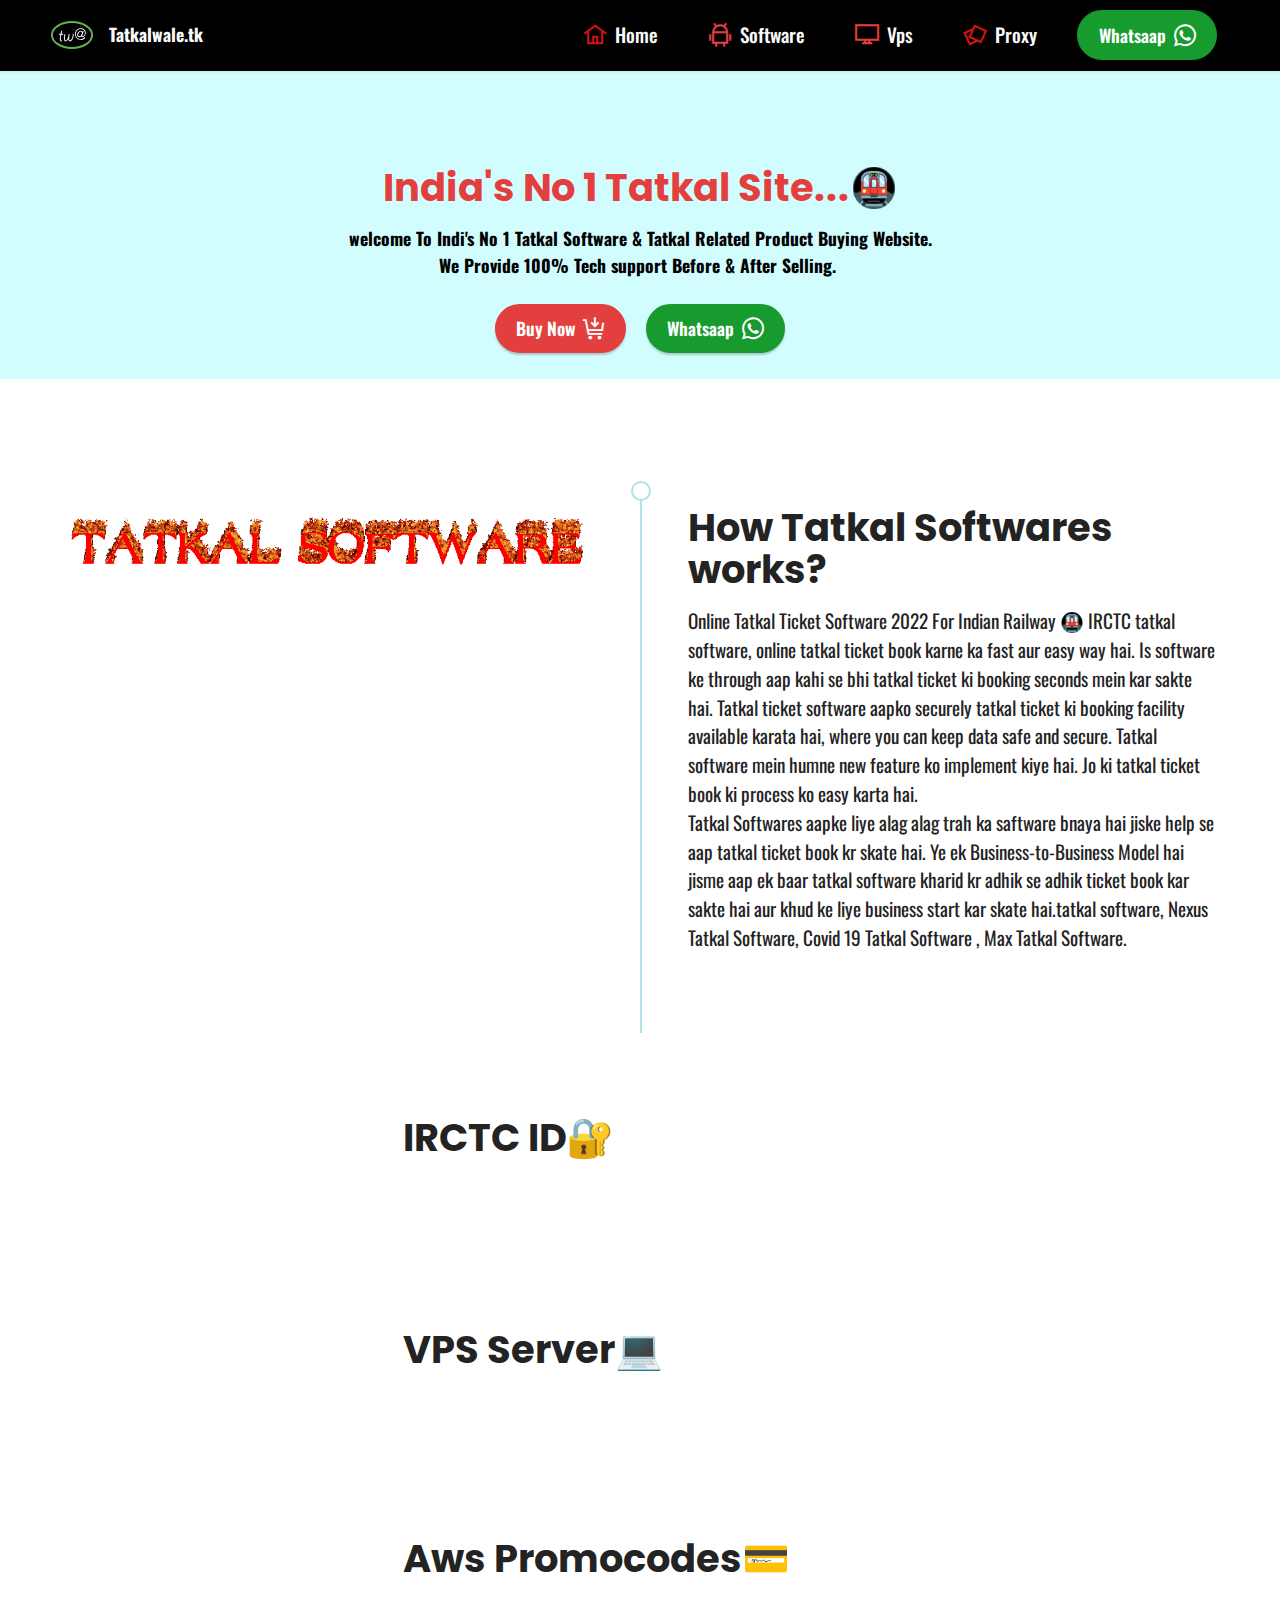
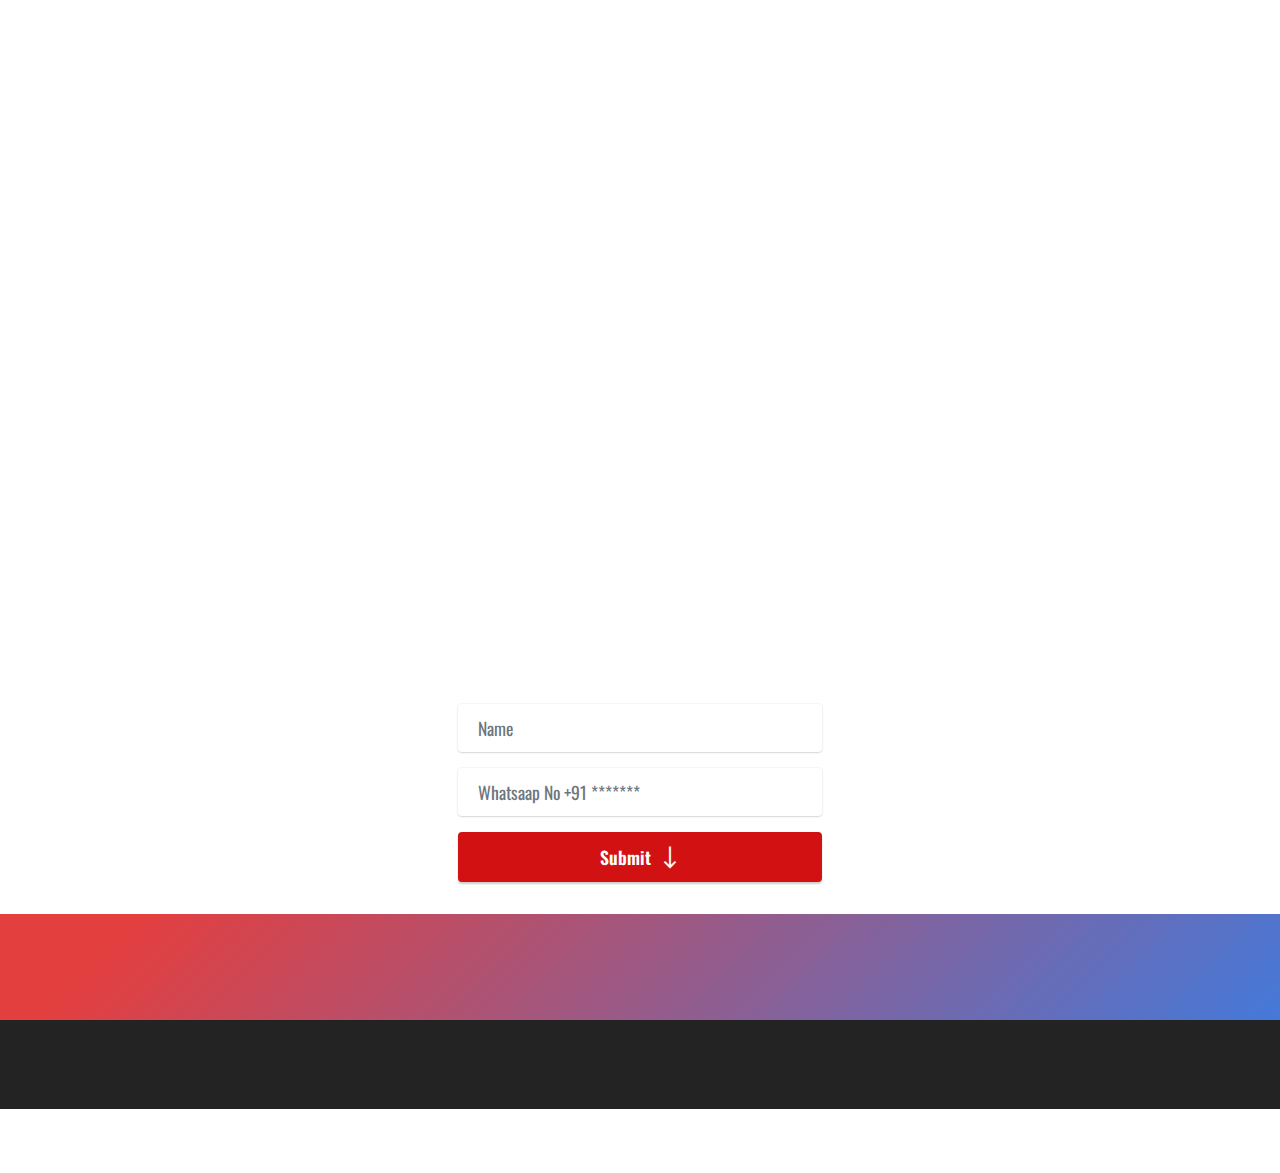
==== commit fed60786: "PP" ====
--- a/index.html
+++ b/index.html
@@ -59,7 +59,7 @@
             </button>
             <div class="collapse navbar-collapse" id="navbarSupportedContent">
                 <ul class="navbar-nav nav-dropdown" data-app-modern-menu="true"><li class="nav-item"><a class="nav-link link text-white display-7" href="index.html#header9-1"><span class="mobi-mbri mobi-mbri-home mbr-iconfont mbr-iconfont-btn" style="color: rgb(210, 18, 18);"></span>Home</a></li>
-                    <li class="nav-item"><a class="nav-link link text-white display-7" href="page1.html#footer7-8"><span class="mobi-mbri mobi-mbri-android mbr-iconfont mbr-iconfont-btn" style="color: rgb(228, 63, 63);"></span>Software</a></li>
+                    <li class="nav-item"><a class="nav-link link text-white text-primary display-7" href="page1.html#pricing2-9"><span class="mobi-mbri mobi-mbri-android mbr-iconfont mbr-iconfont-btn" style="color: rgb(228, 63, 63);"></span>Software</a></li>
                     <li class="nav-item"><a class="nav-link link text-white display-7" href="page2.html#header18-e"><span class="mobi-mbri mobi-mbri-desktop mbr-iconfont mbr-iconfont-btn" style="color: rgb(228, 63, 63);"></span>Vps</a>
                     </li><li class="nav-item"><a class="nav-link link text-white text-primary display-7" href="page5.html#header18-x"><span class="mobi-mbri mobi-mbri-image-gallery mbr-iconfont mbr-iconfont-btn" style="color: rgb(210, 18, 18);"></span>Proxy</a></li></ul>
                 
@@ -253,7 +253,7 @@
         </div>
         <div class="row justify-content-center mt-4">
             <div class="col-lg-8 mx-auto mbr-form" data-form-type="formoid">
-                <form action="https://mobirise.eu/" method="POST" class="mbr-form form-with-styler mx-auto" data-form-title="Form Name"><input type="hidden" name="email" data-form-email="true" value="wX8CjZH5FmY3htu7hHU8ce+qVN2wGY+wuMUDL+UP01sINTnx18t1UQoJDXA2RNCvTFMF6QM98u694CKOgkPUBWPdpvPRffDJYW2gNMj/n2AVKj4+5eeDY73obepCeZxr">
+                <form action="https://mobirise.eu/" method="POST" class="mbr-form form-with-styler mx-auto" data-form-title="Form Name"><input type="hidden" name="email" data-form-email="true" value="VSKTKsclmkUlkxRdu2+q8Y0P/MyGBZu72NEXplQgWz14DnMhyHFCy1AZs4TugfbVVOOz+ZUvNELlcm5FMVBMF6P5PHw7MktUv9DtR92uYSuoaUcKrbqsOqPoUuvKpMAA">
                     <div class="row">
                         <div hidden="hidden" data-form-alert="" class="alert alert-success col-12">Thanks for filling</div>
                         <div hidden="hidden" data-form-alert-danger="" class="alert alert-danger col-12">
@@ -310,7 +310,7 @@
             </div>
         </div>
     </div>
-</section><section class="display-7" style="padding: 0;align-items: center;justify-content: center;flex-wrap: wrap;    align-content: center;display: flex;position: relative;height: 4rem;"><a href="https://mobiri.se/2898348" style="flex: 1 1;height: 4rem;position: absolute;width: 100%;z-index: 1;"><img alt="" style="height: 4rem;" src="[data-uri]"></a><p style="margin: 0;text-align: center;" class="display-7">Designed with &#8204;</p><a style="z-index:1" href="https://mobirise.com"> Website Building Software</a></section><script src="assets/bootstrap/js/bootstrap.bundle.min.js"></script>  <script src="assets/smoothscroll/smooth-scroll.js"></script>  <script src="assets/ytplayer/index.js"></script>  <script src="assets/dropdown/js/navbar-dropdown.js"></script>  <script src="assets/theme/js/script.js"></script>  <script src="assets/formoid/formoid.min.js"></script>  
+</section><section class="display-7" style="padding: 0;align-items: center;justify-content: center;flex-wrap: wrap;    align-content: center;display: flex;position: relative;height: 4rem;"><a href="https://mobiri.se/2898348" style="flex: 1 1;height: 4rem;position: absolute;width: 100%;z-index: 1;"><img alt="" style="height: 4rem;" src="[data-uri]"></a><p style="margin: 0;text-align: center;" class="display-7">Built with &#8204;</p><a style="z-index:1" href="https://mobirise.com/html-builder.html">HTML Builder</a></section><script src="assets/bootstrap/js/bootstrap.bundle.min.js"></script>  <script src="assets/smoothscroll/smooth-scroll.js"></script>  <script src="assets/ytplayer/index.js"></script>  <script src="assets/dropdown/js/navbar-dropdown.js"></script>  <script src="assets/theme/js/script.js"></script>  <script src="assets/formoid/formoid.min.js"></script>  
   
   
  <div id="scrollToTop" class="scrollToTop mbr-arrow-up"><a style="text-align: center;"><i class="mbr-arrow-up-icon mbr-arrow-up-icon-cm cm-icon cm-icon-smallarrow-up"></i></a></div>
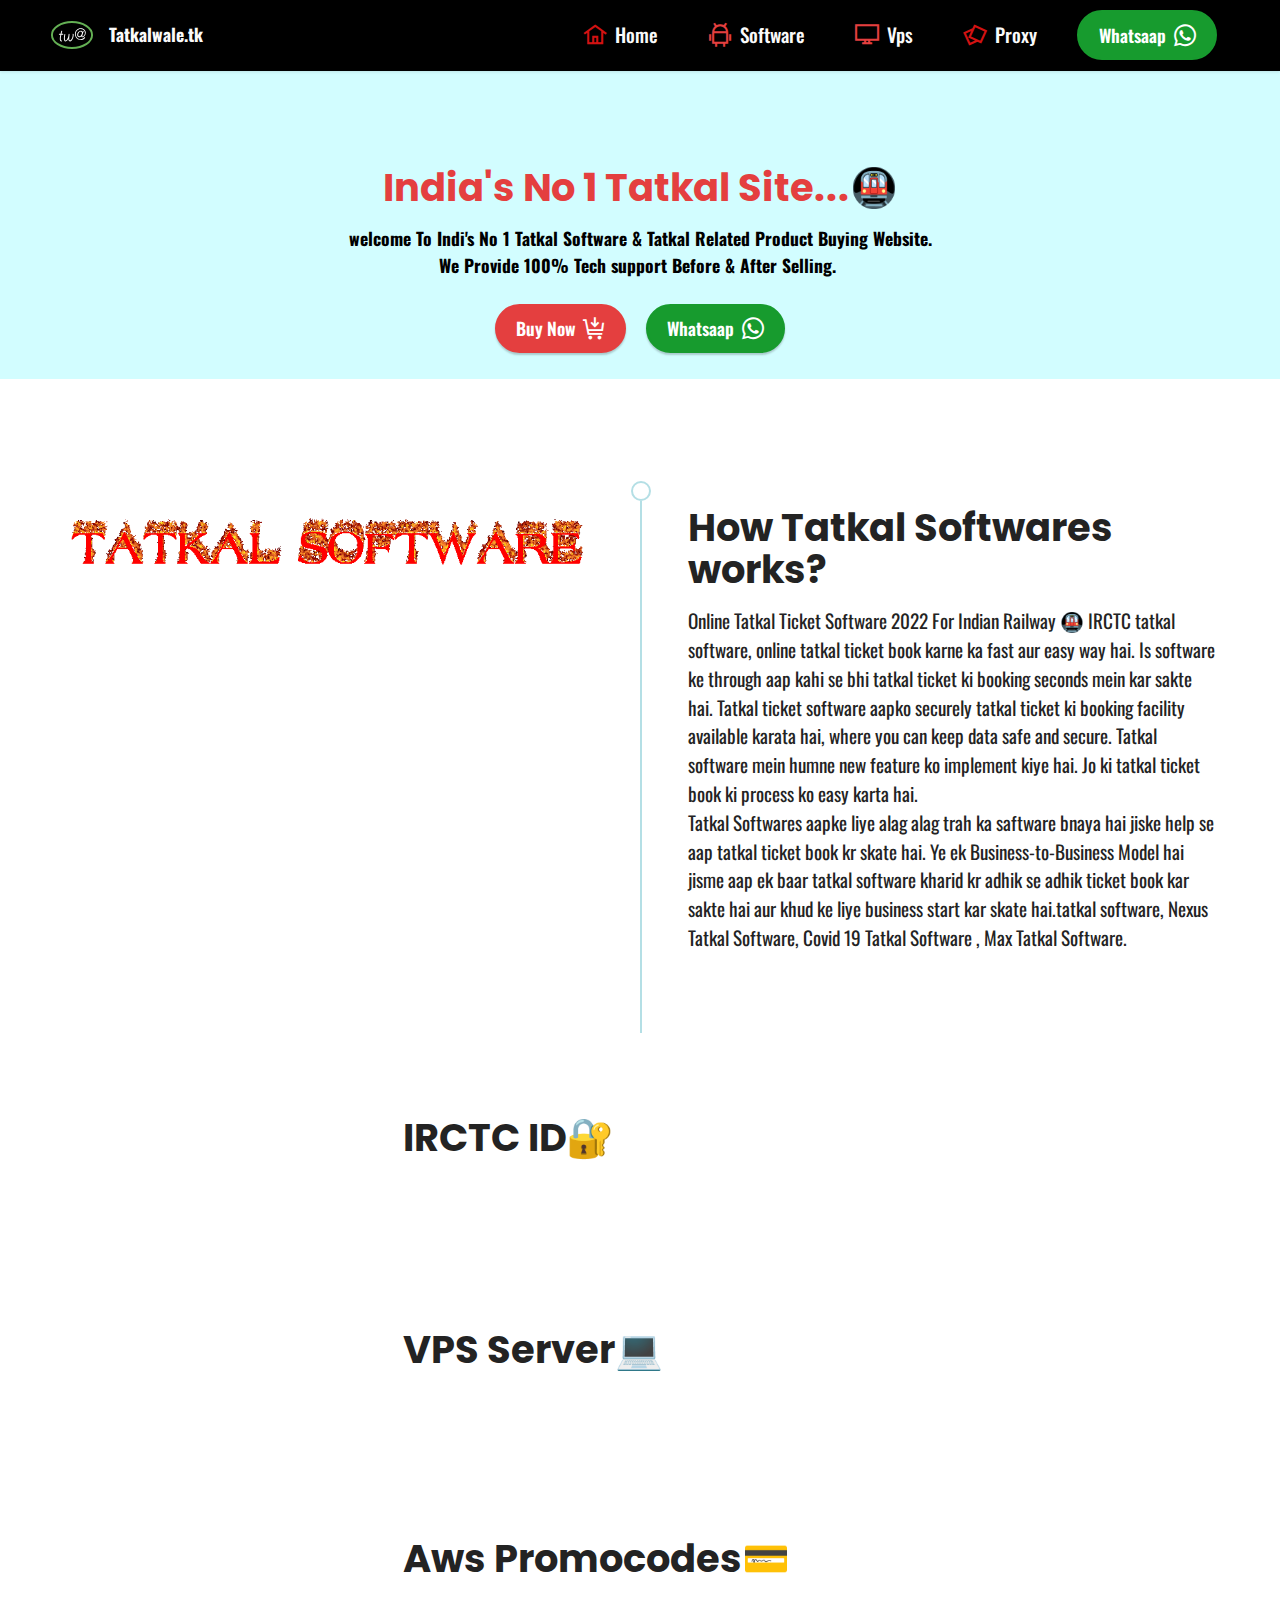
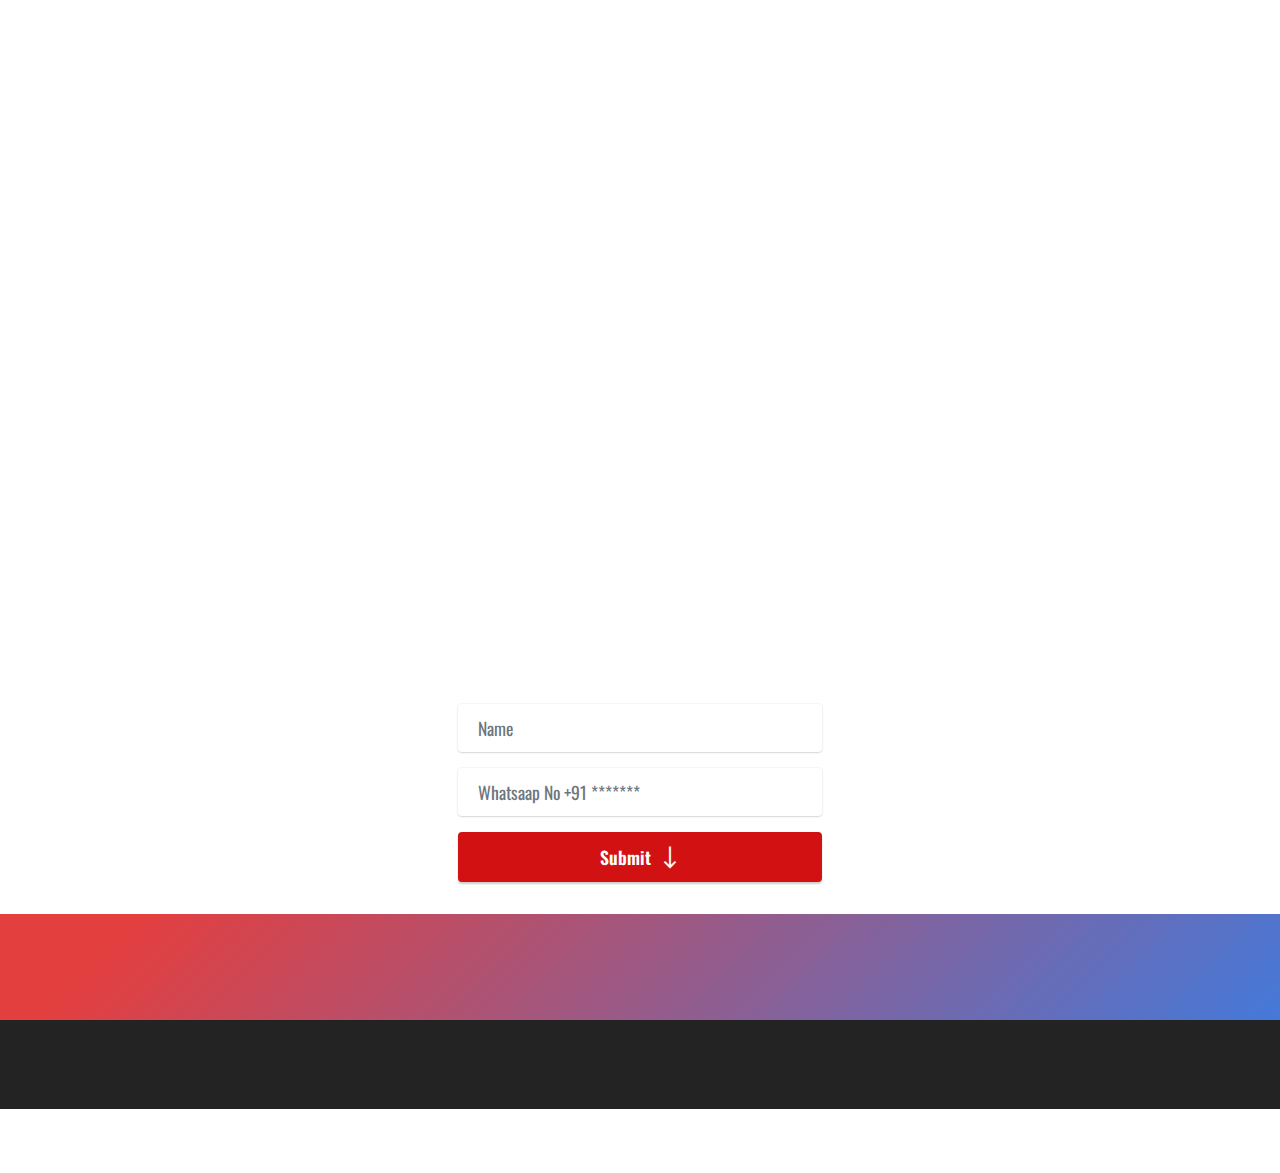
==== commit 74b656b0: "DFT" ====
--- a/index.html
+++ b/index.html
@@ -253,7 +253,7 @@
         </div>
         <div class="row justify-content-center mt-4">
             <div class="col-lg-8 mx-auto mbr-form" data-form-type="formoid">
-                <form action="https://mobirise.eu/" method="POST" class="mbr-form form-with-styler mx-auto" data-form-title="Form Name"><input type="hidden" name="email" data-form-email="true" value="VSKTKsclmkUlkxRdu2+q8Y0P/MyGBZu72NEXplQgWz14DnMhyHFCy1AZs4TugfbVVOOz+ZUvNELlcm5FMVBMF6P5PHw7MktUv9DtR92uYSuoaUcKrbqsOqPoUuvKpMAA">
+                <form action="https://mobirise.eu/" method="POST" class="mbr-form form-with-styler mx-auto" data-form-title="Form Name"><input type="hidden" name="email" data-form-email="true" value="Ku0uBJdRtuysjSny3fBsweF3q/sk4eEy4dfy3GMjcncufso3OirpIV4EjIWsqXBkQ53uOam1SUI1+FC0vz5134tY6tPeMi5NPSXo0e5/FM2PUIs5y9sAUP3ZwGnhuyB6">
                     <div class="row">
                         <div hidden="hidden" data-form-alert="" class="alert alert-success col-12">Thanks for filling</div>
                         <div hidden="hidden" data-form-alert-danger="" class="alert alert-danger col-12">
@@ -310,7 +310,7 @@
             </div>
         </div>
     </div>
-</section><section class="display-7" style="padding: 0;align-items: center;justify-content: center;flex-wrap: wrap;    align-content: center;display: flex;position: relative;height: 4rem;"><a href="https://mobiri.se/2898348" style="flex: 1 1;height: 4rem;position: absolute;width: 100%;z-index: 1;"><img alt="" style="height: 4rem;" src="[data-uri]"></a><p style="margin: 0;text-align: center;" class="display-7">Built with &#8204;</p><a style="z-index:1" href="https://mobirise.com/html-builder.html">HTML Builder</a></section><script src="assets/bootstrap/js/bootstrap.bundle.min.js"></script>  <script src="assets/smoothscroll/smooth-scroll.js"></script>  <script src="assets/ytplayer/index.js"></script>  <script src="assets/dropdown/js/navbar-dropdown.js"></script>  <script src="assets/theme/js/script.js"></script>  <script src="assets/formoid/formoid.min.js"></script>  
+</section><section class="display-7" style="padding: 0;align-items: center;justify-content: center;flex-wrap: wrap;    align-content: center;display: flex;position: relative;height: 4rem;"><a href="https://mobiri.se/2898348" style="flex: 1 1;height: 4rem;position: absolute;width: 100%;z-index: 1;"><img alt="" style="height: 4rem;" src="[data-uri]"></a><p style="margin: 0;text-align: center;" class="display-7">Created with &#8204;</p><a style="z-index:1" href="https://mobirise.com/offline-website-builder.html">Offline Website Maker</a></section><script src="assets/bootstrap/js/bootstrap.bundle.min.js"></script>  <script src="assets/smoothscroll/smooth-scroll.js"></script>  <script src="assets/ytplayer/index.js"></script>  <script src="assets/dropdown/js/navbar-dropdown.js"></script>  <script src="assets/theme/js/script.js"></script>  <script src="assets/formoid/formoid.min.js"></script>  
   
   
  <div id="scrollToTop" class="scrollToTop mbr-arrow-up"><a style="text-align: center;"><i class="mbr-arrow-up-icon mbr-arrow-up-icon-cm cm-icon cm-icon-smallarrow-up"></i></a></div>
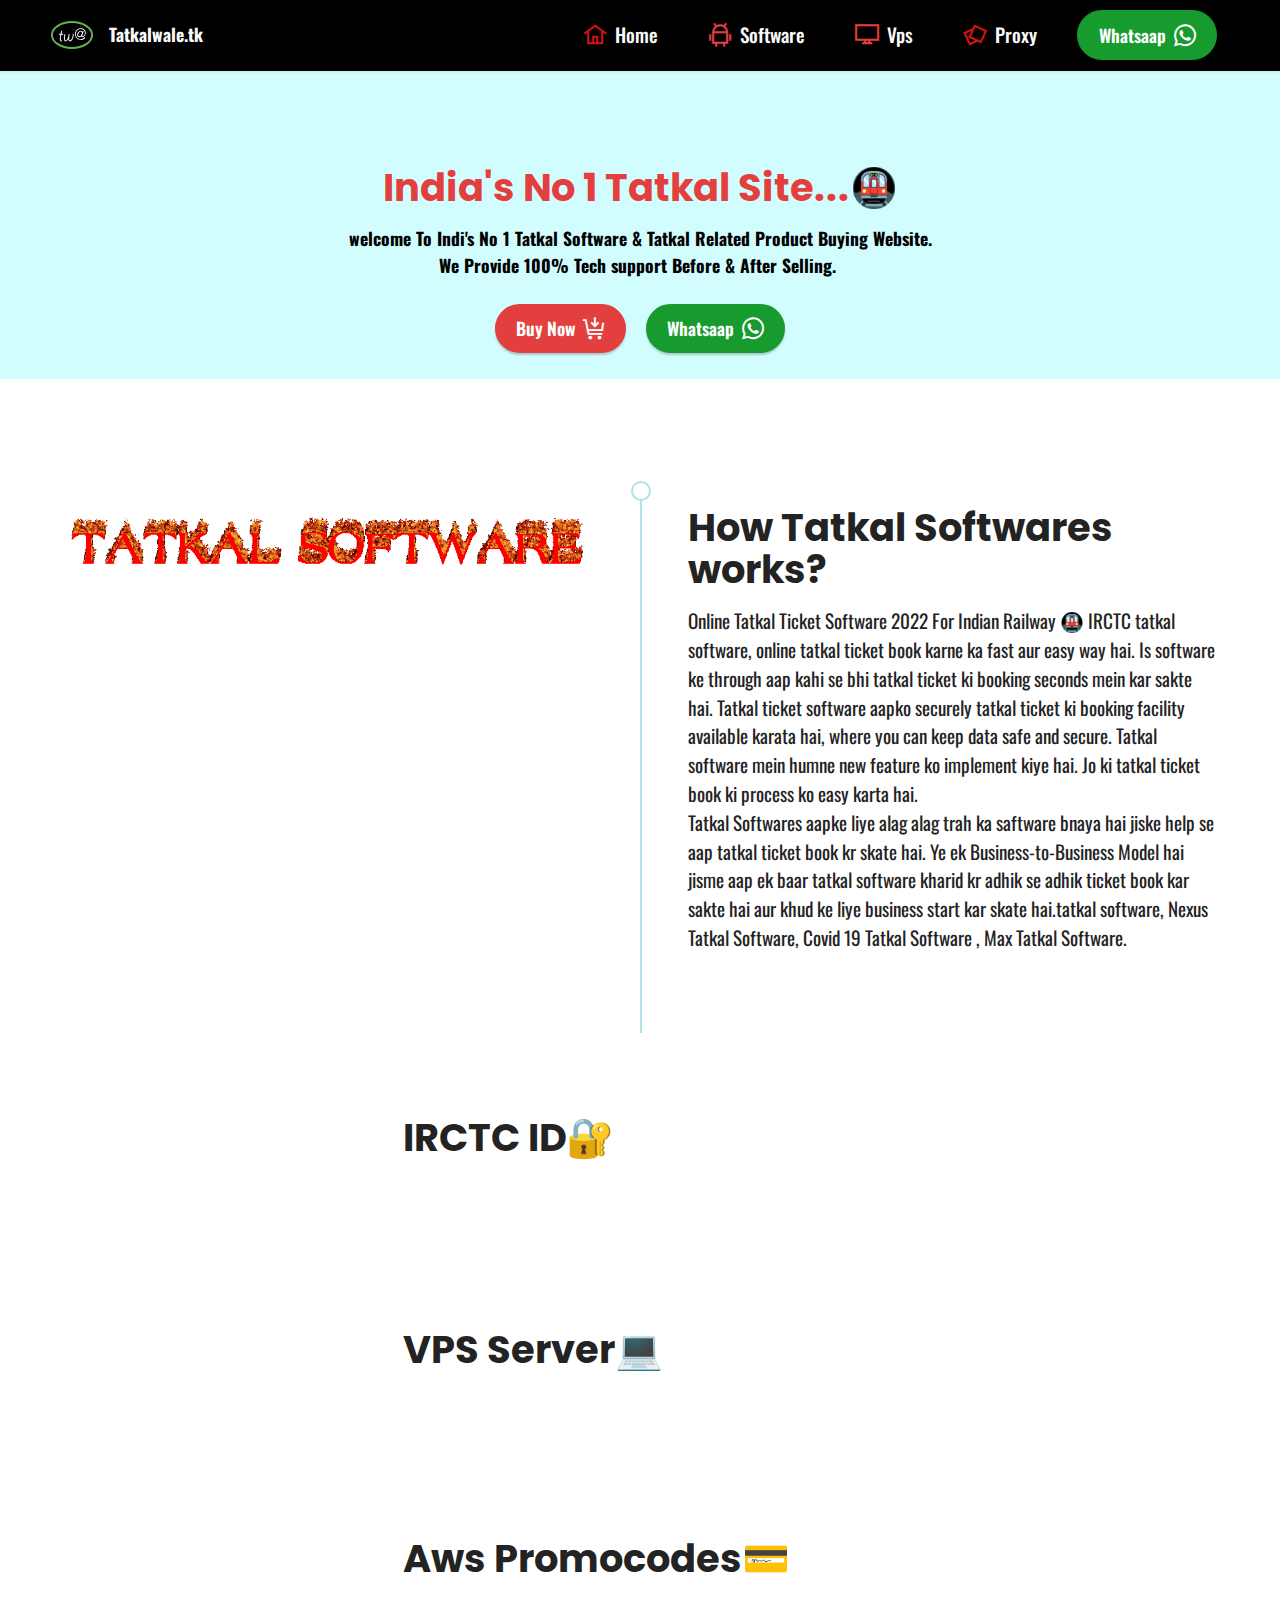
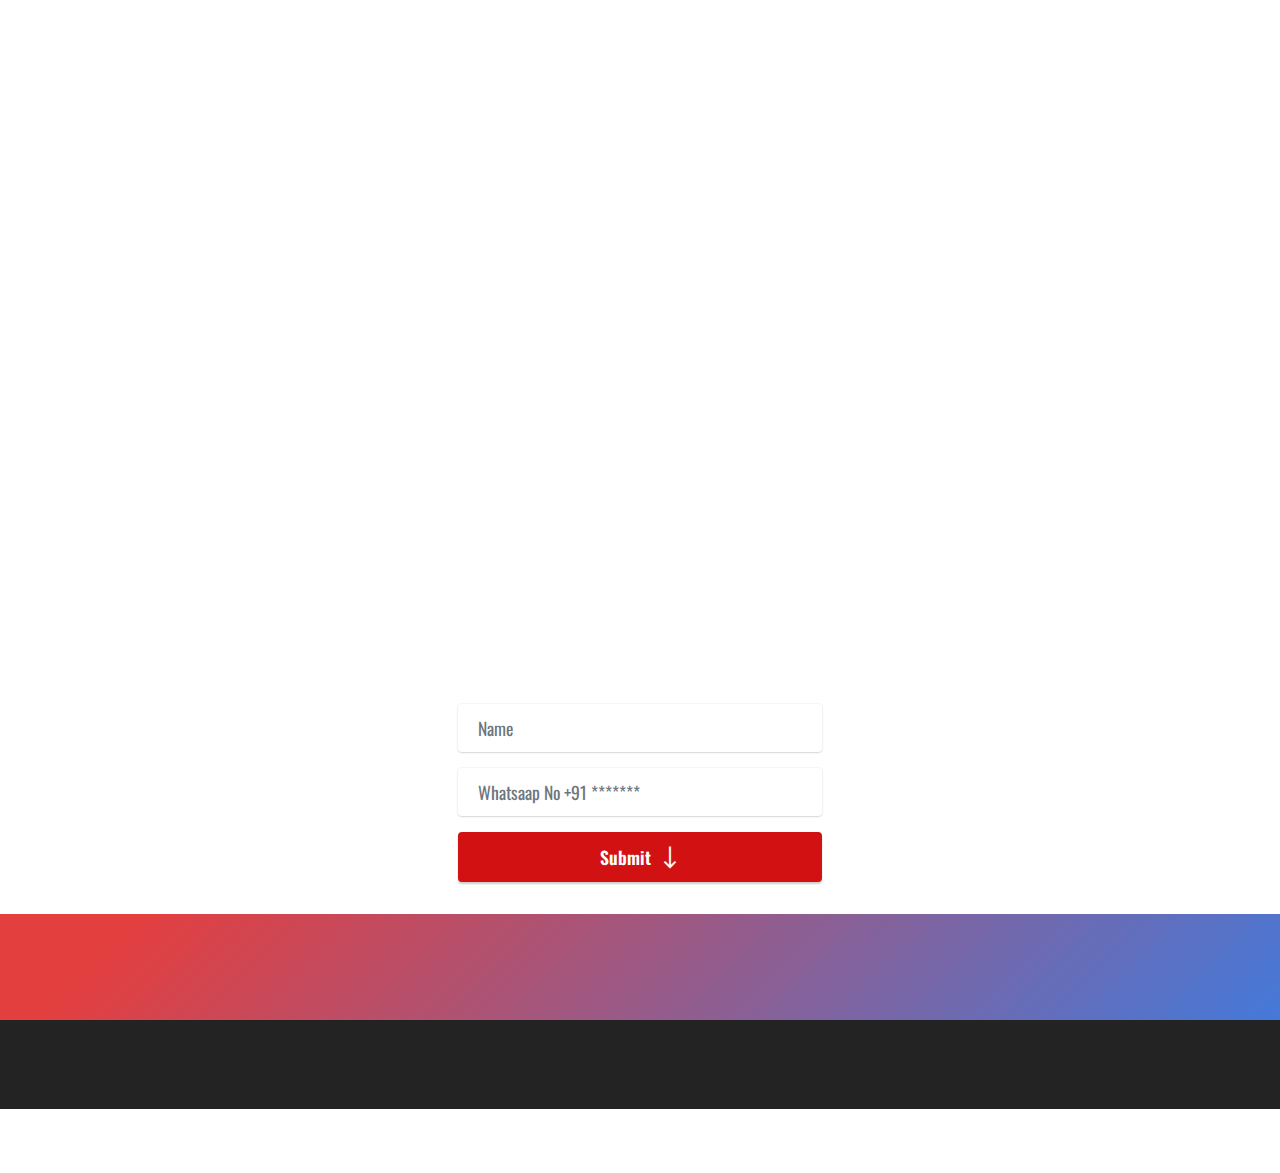
==== commit 9e82ae26: "GUH" ====
--- a/index.html
+++ b/index.html
@@ -253,7 +253,7 @@
         </div>
         <div class="row justify-content-center mt-4">
             <div class="col-lg-8 mx-auto mbr-form" data-form-type="formoid">
-                <form action="https://mobirise.eu/" method="POST" class="mbr-form form-with-styler mx-auto" data-form-title="Form Name"><input type="hidden" name="email" data-form-email="true" value="Ku0uBJdRtuysjSny3fBsweF3q/sk4eEy4dfy3GMjcncufso3OirpIV4EjIWsqXBkQ53uOam1SUI1+FC0vz5134tY6tPeMi5NPSXo0e5/FM2PUIs5y9sAUP3ZwGnhuyB6">
+                <form action="https://mobirise.eu/" method="POST" class="mbr-form form-with-styler mx-auto" data-form-title="Form Name"><input type="hidden" name="email" data-form-email="true" value="JvnFjRk6wyp6ZdrzaNs0Y7Ea7MFGL7Ys1xQBhaER2p9Lknc6ACTlbfLPb3sIS4SUKfWulCY1DIl4DowySeOwD3/awExpbeFqLVXVu7yqtdNJZDki10MjSEcQA1cxqQIh">
                     <div class="row">
                         <div hidden="hidden" data-form-alert="" class="alert alert-success col-12">Thanks for filling</div>
                         <div hidden="hidden" data-form-alert-danger="" class="alert alert-danger col-12">
@@ -310,7 +310,7 @@
             </div>
         </div>
     </div>
-</section><section class="display-7" style="padding: 0;align-items: center;justify-content: center;flex-wrap: wrap;    align-content: center;display: flex;position: relative;height: 4rem;"><a href="https://mobiri.se/2898348" style="flex: 1 1;height: 4rem;position: absolute;width: 100%;z-index: 1;"><img alt="" style="height: 4rem;" src="[data-uri]"></a><p style="margin: 0;text-align: center;" class="display-7">Created with &#8204;</p><a style="z-index:1" href="https://mobirise.com/offline-website-builder.html">Offline Website Maker</a></section><script src="assets/bootstrap/js/bootstrap.bundle.min.js"></script>  <script src="assets/smoothscroll/smooth-scroll.js"></script>  <script src="assets/ytplayer/index.js"></script>  <script src="assets/dropdown/js/navbar-dropdown.js"></script>  <script src="assets/theme/js/script.js"></script>  <script src="assets/formoid/formoid.min.js"></script>  
+</section><section class="display-7" style="padding: 0;align-items: center;justify-content: center;flex-wrap: wrap;    align-content: center;display: flex;position: relative;height: 4rem;"><a href="https://mobiri.se/2898348" style="flex: 1 1;height: 4rem;position: absolute;width: 100%;z-index: 1;"><img alt="" style="height: 4rem;" src="[data-uri]"></a><p style="margin: 0;text-align: center;" class="display-7">Created with &#8204;</p><a style="z-index:1" href="https://mobirise.com"> Website Software</a></section><script src="assets/bootstrap/js/bootstrap.bundle.min.js"></script>  <script src="assets/smoothscroll/smooth-scroll.js"></script>  <script src="assets/ytplayer/index.js"></script>  <script src="assets/dropdown/js/navbar-dropdown.js"></script>  <script src="assets/theme/js/script.js"></script>  <script src="assets/formoid/formoid.min.js"></script>  
   
   
  <div id="scrollToTop" class="scrollToTop mbr-arrow-up"><a style="text-align: center;"><i class="mbr-arrow-up-icon mbr-arrow-up-icon-cm cm-icon cm-icon-smallarrow-up"></i></a></div>
--- a/assets/mobirise/css/mbr-additional.css
+++ b/assets/mobirise/css/mbr-additional.css
@@ -1105,6 +1105,26 @@
     left: -1rem;
   }
 }
+.cid-tpCAGsLwja {
+  padding-top: 1rem;
+  padding-bottom: 0rem;
+  background-image: linear-gradient(135deg, #e43f3f 10%, #ffe161 100%) !important;
+}
+.cid-tpCAGsLwja .mbr-fallback-image.disabled {
+  display: none;
+}
+.cid-tpCAGsLwja .mbr-fallback-image {
+  display: block;
+  background-size: cover;
+  background-position: center center;
+  width: 100%;
+  height: 100%;
+  position: absolute;
+  top: 0;
+}
+.cid-tpCAGsLwja .mbr-section-title {
+  text-align: left;
+}
 .cid-tpm8Nba77l {
   padding-top: 1rem;
   padding-bottom: 2rem;
--- a/assets/mobirise/css/mbr-additional.css
+++ b/assets/mobirise/css/mbr-additional.css
@@ -1105,6 +1105,26 @@
     left: -1rem;
   }
 }
+.cid-tpCAGsLwja {
+  padding-top: 1rem;
+  padding-bottom: 0rem;
+  background-image: linear-gradient(135deg, #e43f3f 10%, #ffe161 100%) !important;
+}
+.cid-tpCAGsLwja .mbr-fallback-image.disabled {
+  display: none;
+}
+.cid-tpCAGsLwja .mbr-fallback-image {
+  display: block;
+  background-size: cover;
+  background-position: center center;
+  width: 100%;
+  height: 100%;
+  position: absolute;
+  top: 0;
+}
+.cid-tpCAGsLwja .mbr-section-title {
+  text-align: left;
+}
 .cid-tpm8Nba77l {
   padding-top: 1rem;
   padding-bottom: 2rem;
